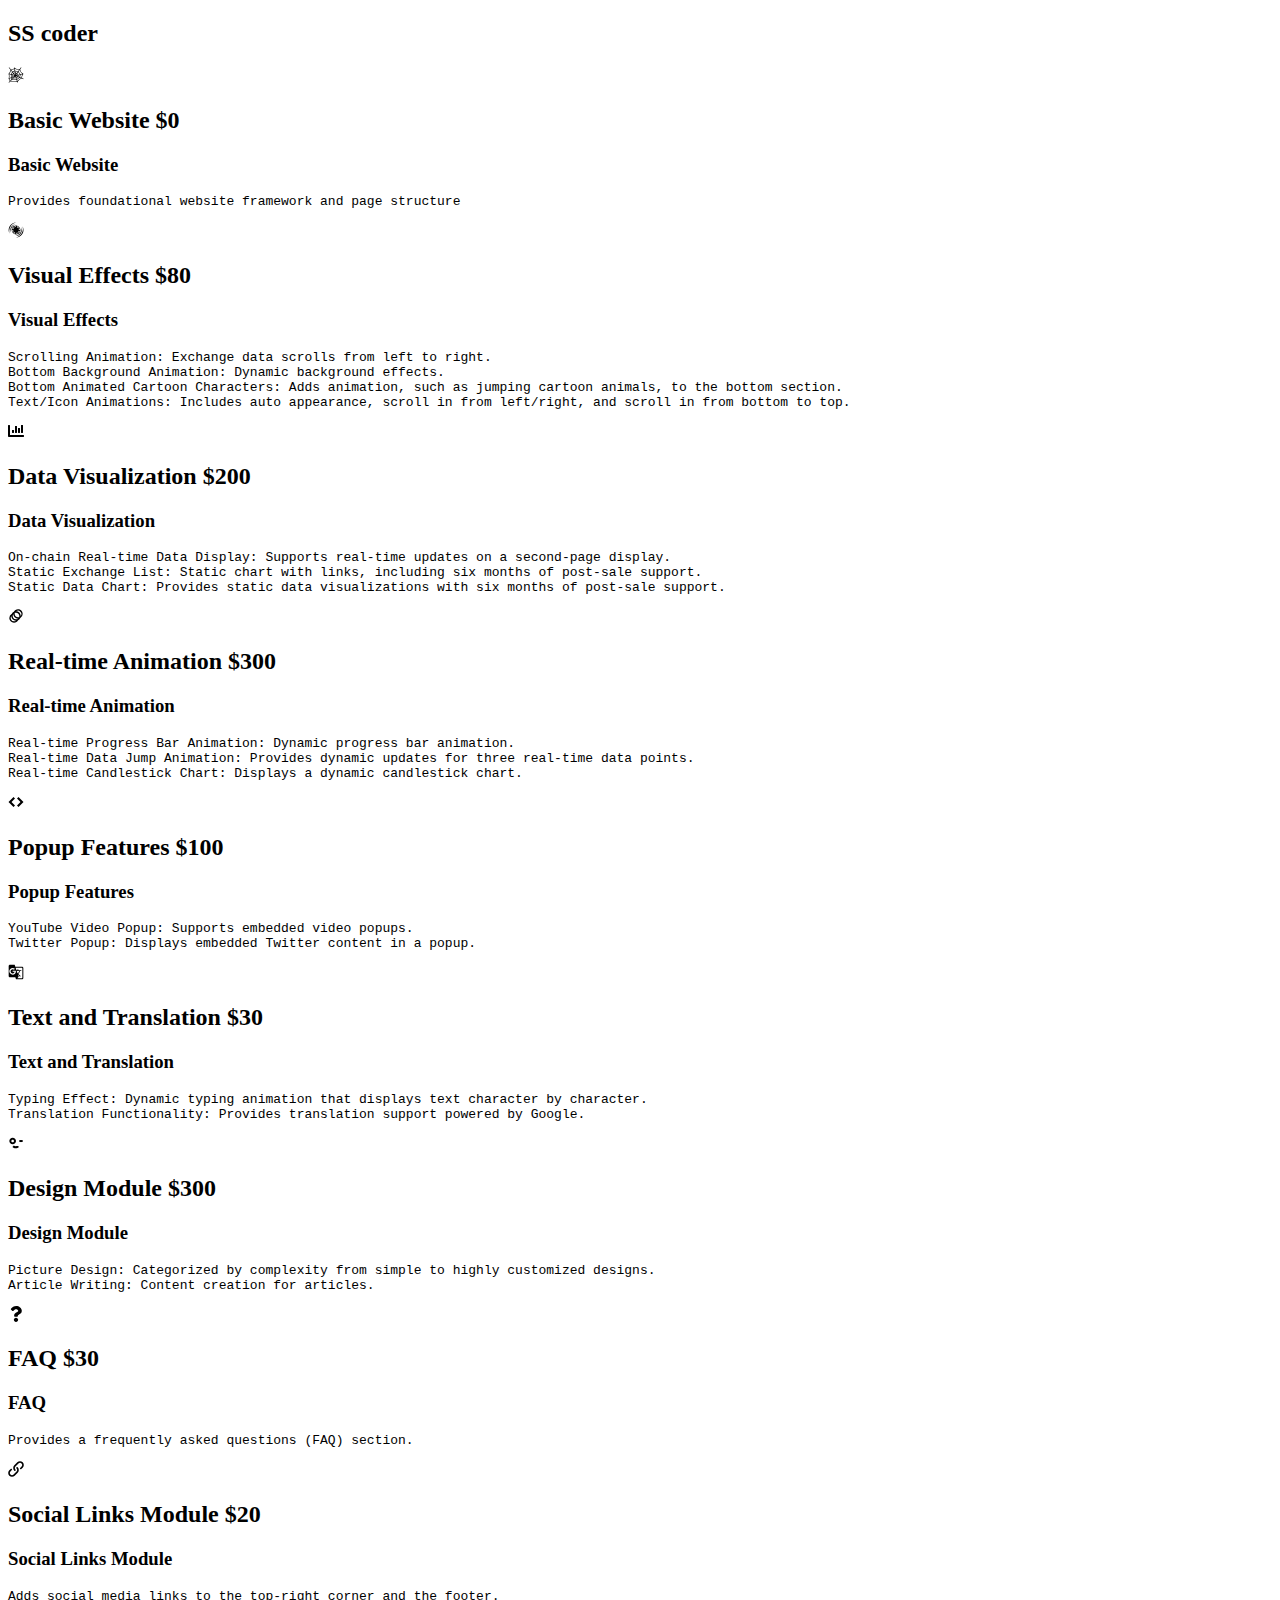
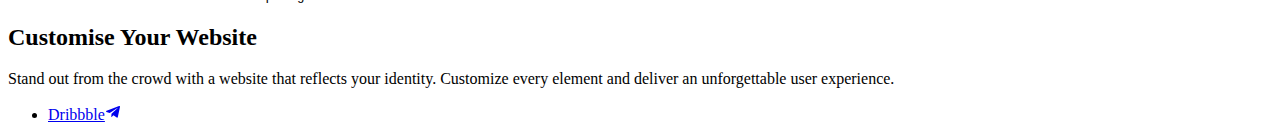
==== index.html @ bbbfd939 "init" ====
<!DOCTYPE html><html lang="en"><head><meta charSet="utf-8"/><meta name="viewport" content="width=device-width, initial-scale=1"/><link rel="stylesheet" href="/menu/_next/static/css/e404313b319418ff.css" data-precedence="next"/><link rel="preload" as="script" fetchPriority="low" href="/menu/_next/static/chunks/webpack-c5ab9641bbc4f0a0.js"/><script src="/menu/_next/static/chunks/4bd1b696-80bcaf75e1b4285e.js" async=""></script><script src="/menu/_next/static/chunks/517-466d349e07e9e8cb.js" async=""></script><script src="/menu/_next/static/chunks/main-app-0d70ec42350c0e73.js" async=""></script><title>my next</title><meta name="description" content="Generated by create next app"/><link rel="icon" href="/menu/favicon.ico" type="image/x-icon" sizes="16x16"/><script src="/menu/_next/static/chunks/polyfills-42372ed130431b0a.js" noModule=""></script></head><body class="__variable_b5da1c __variable_57cb2b antialiased"><div class=""><h2 class="flex p-4 text-white flex-row flex-nowrap items-center "><span class="flex-grow block border-t border-black" aria-hidden="true" role="presentation"></span><span class="flex-none block mx-4 px-4 py-2.5 text-xs leading-none font-medium uppercase  bg-black text-white">SS coder</span><span class="flex-grow block border-t border-black" aria-hidden="true" role="presentation"></span></h2><div><div class="container mx-auto"><a class="group w-64 relative mx-auto block sm:inline-block lh:inline-block sm:mx-8 my-8 h-64 sm:h-80 lg:h-96 sm:w-80 lg:w-96 text-black "><span class="absolute inset-0 border-2 border-dashed border-black"></span><div class="relative flex h-full transform items-end border-2 bg-white border-black transition-transform group-hover:-translate-x-2 group-hover:-translate-y-2"><div class="absolute p-4 !pt-0 transition-opacity group-hover:opacity-0 sm:p-6 lg:p-8"><svg stroke="currentColor" fill="currentColor" stroke-width="0" viewBox="0 0 512 512" class="size-10 sm:size-12" height="1em" width="1em" xmlns="http://www.w3.org/2000/svg"><path d="M20.45 18.484L77.59 90.588C74.865 139.18 53.842 176.38 25.2 210.62l-6.716-1.76v19.32l2.557.672c15.35 45.065 9.088 90.827 1.82 138.294l-4.376 2.047v20.63l9.18-4.294c6.516 10.707 13.658 27.047 19.06 41.33 4.283 11.33 7.474 20.984 9.253 26.535l-37.493 37.69v2.43h23.942l28.55-28.7c9.27-.363 41.77-1.473 82.7-.75 46.744.825 102.612 4.3 139.05 13.667l5.08 15.784h19.632l-7.43-23.088c35.94-41.51 71.912-80.525 131.734-102.34l51.774 20.486v-20.097l-42.983-17.008c-6.374-39.21 12.755-76.665 30.62-116.68l12.363-2.585v-19.092l-6.323 1.323-5.45-2.803C425.656 182.8 405.41 133.64 388.444 78.93l44.184-60.446h-23.15l-38.6 52.81c-58.273 1.254-112.475-2.463-154.446-37.79l-2.274-15.02h-18.9l2.838 18.75C170.96 66.224 140.532 85.188 93.512 80.59l-49.22-62.106H20.448zm199.917 41.004c40.608 26.304 88.498 30.894 136.754 30.63l-33.14 45.34c-36.588.396-69.856-3.034-95.845-24.638l-7.768-51.332zm-18.834.44l8.29 54.775c-17.815 18.616-37.294 30.18-67.995 26.854L108.752 99.82c38.593-.74 68.358-17.144 92.78-39.892zM374.857 97.52c15.536 46.967 37.05 92.69 84.55 122.722l-51.768 10.82-.816-.417c-37.27-19.145-50.445-51.64-61.935-88.83l-.716-2.315 30.683-41.98zm-280.74 13.918l34.393 43.398c-2.523 29.583-15.404 52.66-33.14 74.207L44.966 215.81c23.714-29.774 42.64-63.393 49.152-104.373zm137.848 24.69c23.936 13.694 51.05 17.4 78.404 17.948l-32.91 45.028c-15.058-6.364-26.137-17.753-38.57-30.325l-2.343-2.37-4.582-30.28zm-18.778.81l5.592 36.955c-11.176 7.5-24.436 12.15-39.046 15.492l-22.902-28.897c22.71-1.395 41.095-10.68 56.356-23.55zm117.38 21.173c9.746 29.155 23.146 58.017 50.58 78.49l-55.928 11.69c-12.997-11.182-19.977-24.734-27.156-39.89l-1.67-3.53 34.174-46.76zm-186.432 16.443l19.142 24.154-.078.71c-1.93 17.365-8.877 29.63-16.65 43.063l-31.536-8.28c13.212-17.356 23.94-36.828 29.12-59.647zm77.674 19.353l6.012 39.742c-3.617.69-7.056 1.875-10.25 3.48l-25.177-31.767c10.19-2.75 20.13-6.345 29.414-11.454zm19.36 3.043c7.355 6.578 15.52 12.722 25.152 17.39l-15.834 21.662c-1.176-.493-2.377-.94-3.607-1.318l-5.71-37.735zm-62.75 20.864l24.91 31.43c-1.593 2.197-2.96 4.566-4.08 7.07l-33.914-8.902c4.955-8.757 9.83-18.253 13.084-29.598zm105.525 4.082c5.12 10.415 11.104 21.095 19.653 30.913l-31.143 6.508c-1.58-4.496-3.943-8.624-6.937-12.21l18.427-25.212zM42.172 234.4l48.873 12.83c9.227 28.215 5.795 57.08 1.2 87.448L43.173 357.64c5.95-40.147 10.29-81.414-1-123.24zm416.142 5.162c-14.933 32.635-30.114 66.733-27.433 104.13l-43.74-17.307c-3.6-25.016 8.776-49.445 20.725-76.278l50.45-10.544zm-346.576 13.1l27.614 7.248.562 1.4c6.1 15.133 5.383 31.772 2.9 49.708l-30.318 14.185c3.214-23.512 4.976-47.812-.758-72.54zm273.295 2.217c-9.043 19.817-17.797 40.803-17.252 63.847l-36.587-14.477c-.004-13.148 1.395-22.84 9.12-33.92l4.98-7.144 39.74-8.307zm-224.36 10.628l35.237 9.252c.22 3.636.94 7.135 2.078 10.44l-35.27 16.503c1.05-11.9.927-24.048-2.044-36.195zm159.16 3c-4.625 9.433-6.38 18.89-6.948 28.498l-39.278-15.54c.266-1.125.47-2.273.64-3.43l45.585-9.528zm-54.796 29.662l36.504 14.443c-8.91 4.58-17.316 10.536-24.677 16.16-3.907 2.986-7.107 5.602-9.886 7.942l-10.102-31.397c3.04-2 5.786-4.408 8.162-7.148zm-58.12 3.484L169.26 339.51c-2.558-6.2-6.018-11.147-9.588-15.235l.088-.556 47.154-22.066zm17.73 8.672c3.377.94 6.93 1.455 10.607 1.455 1.35 0 2.686-.067 4.002-.2l10.473 32.54c-13.314-.16-37.613.076-61.693 3.01l36.61-36.804zm103.486 12.81l25.363 10.034c-29.4 14.92-50.376 35.896-69.252 57.2L273.2 356.05c3.554-3.174 8.73-7.63 15.01-12.427 11.42-8.727 26.208-17.7 35.685-19.627l4.238-.86zM141.635 332.2l1.517 1.525c5.848 5.875 9.973 10.303 11.223 20.75l-31.143 31.308c-.35-2.27-.738-4.63-1.2-7.142-2.01-10.95-4.448-22.942-9.325-32.904l28.928-13.535zm235.928 10.493l39.218 15.518c-49.423 22.5-82.915 56.684-113.45 91.47l-12.435-38.647c24.103-27.838 47.673-53.616 86.668-68.34zM95.577 353.75c3.002 6.837 6.222 18.17 8.076 28.266 1.582 8.61 2.5 16.08 2.98 20.45l-35.882 36.075c-1.68-4.98-3.777-10.96-6.55-18.29-5.374-14.216-11.993-30.012-19.61-42.64l50.986-23.86zm150.863 9.148c3.968-.006 6.814.03 9.35.065l10.396 32.3c-26.257-4.15-58.633-4.19-87.057-3.185-15.575.55-28.004 1.327-37.857 2.065l24.108-24.237.95-.23c23.746-5.79 59.86-6.746 80.11-6.778zm-42.192 47.39c24.924-.053 50.366 1.266 68.416 5.103l13.428 41.727c-38.708-8.23-88.984-10.977-132.086-11.738-27.222-.482-49.237-.188-63.87.173l30.8-30.963c7.765-.757 30.71-2.842 58.853-3.836 7.9-.28 16.15-.45 24.458-.467z"></path></svg><h2 class="mt-4 text-xl font-medium sm:text-2xl">Basic Website<span class="text-gray-600">  $0</span></h2></div><div class="absolute p-4 opacity-0 transition-opacity group-hover:opacity-100 sm:p-6 lg:p-8"><h3 class="mt-4 text-xl font-medium sm:text-2xl ">Basic Website</h3><pre class="mt-4 text-sm sm:text-base whitespace-pre-wrap break-words">Provides foundational website framework and page structure</pre></div></div></a><a class="group w-64 relative mx-auto block sm:inline-block lh:inline-block sm:mx-8 my-8 h-64 sm:h-80 lg:h-96 sm:w-80 lg:w-96 text-black "><span class="absolute inset-0 border-2 border-dashed border-black"></span><div class="relative flex h-full transform items-end border-2 bg-white border-black transition-transform group-hover:-translate-x-2 group-hover:-translate-y-2"><div class="absolute p-4 !pt-0 transition-opacity group-hover:opacity-0 sm:p-6 lg:p-8"><svg stroke="currentColor" fill="currentColor" stroke-width="0" viewBox="0 0 512 512" class="size-10 sm:size-12" height="1em" width="1em" xmlns="http://www.w3.org/2000/svg"><path d="M258.75 18.03C176.355 17.888 96.154 60.586 52 137.063 7.275 214.53 11.082 306.688 53.938 378.375 27.51 311.467 33.587 226.695 77 151.5 120.44 76.26 190.892 28.59 262.094 18.062c-1.115-.017-2.23-.03-3.344-.03zm-.156 53.44c-63.895-.113-126.072 33.005-160.313 92.31-34.678 60.068-31.754 131.505 1.47 187.095-20.477-51.88-15.75-117.61 17.906-175.906 33.676-58.33 88.272-95.29 143.47-103.47-.843-.013-1.69-.03-2.532-.03zm-1.313 43.468c-48.386.374-95.35 25.61-121.25 70.468-38.886 67.355-15.73 153.738 51.626 192.625 67.355 38.89 153.738 15.762 192.625-51.592 38.89-67.356 15.73-153.77-51.624-192.657-21.048-12.15-43.95-18.232-66.687-18.81-1.564-.04-3.128-.045-4.69-.032zm-.436 18.593l-.625 29.44c-15.292.162-30.354 4.083-43.75 11.436l-14.97-24.78c18.08-10.315 38.536-15.868 59.344-16.095zm205.437.126c26.47 66.922 20.403 151.74-23.03 226.97-43.388 75.15-113.728 122.802-184.844 133.405 83.465 1.224 165.112-41.574 209.813-119 44.736-77.486 40.95-169.677-1.94-241.374zm-170.936 4.5c9.56 2.71 18.96 6.612 27.97 11.813 9.376 5.413 17.753 11.882 25.092 19.155l-21.812 20.906c-5.592-5.576-11.993-10.52-19.156-14.655-6.183-3.57-12.61-6.36-19.157-8.375l7.064-28.844zm125.062 22.97c20.533 51.897 15.84 117.688-17.844 176.03-33.63 58.248-88.13 95.19-143.25 103.438 64.702.924 127.973-32.262 162.625-92.28 34.698-60.1 31.742-131.587-1.53-187.19zm-246.344 9.843L190 191.75c-4.933 5.196-9.353 11.053-13.094 17.53-4.047 7.01-7.04 14.326-9.094 21.782l-27.843-6.843c2.72-10.083 6.774-19.988 12.25-29.47 5.087-8.814 11.1-16.765 17.843-23.78zm195.25 25.843c9.967 18.082 15.25 38.456 15.25 59.125l-30.812-.657c-.06-14.86-3.695-29.505-10.563-42.655l26.125-15.813zM135.782 258.5l28.78.625c.59 15.018 4.828 29.734 12.344 42.78l-24.844 15.033c-10.23-17.795-15.84-37.938-16.28-58.438zm209.937 24.22l29.936 7.342c-2.7 9.24-6.53 18.317-11.562 27.032-5.41 9.37-11.86 17.76-19.125 25.094L323.686 320c5.165-5.343 9.773-11.398 13.657-18.125 3.574-6.19 6.36-12.6 8.375-19.156zm-151.376 41c4.927 4.53 10.43 8.575 16.47 12.06 7.007 4.048 14.325 7.074 21.78 9.126l-7.094 28.906c-9.744-2.717-19.324-6.67-28.5-11.968-8.816-5.09-16.764-11.1-23.78-17.844l21.124-20.28zm107.437 13.03l15.814 26.156c-17.787 9.875-37.806 15.163-58.156 15.375l.625-30.124c14.59-.475 28.914-4.378 41.718-11.406z"></path></svg><h2 class="mt-4 text-xl font-medium sm:text-2xl">Visual Effects<span class="text-gray-600">  $80</span></h2></div><div class="absolute p-4 opacity-0 transition-opacity group-hover:opacity-100 sm:p-6 lg:p-8"><h3 class="mt-4 text-xl font-medium sm:text-2xl ">Visual Effects</h3><pre class="mt-4 text-sm sm:text-base whitespace-pre-wrap break-words">Scrolling Animation: Exchange data scrolls from left to right.
Bottom Background Animation: Dynamic background effects.
Bottom Animated Cartoon Characters: Adds animation, such as jumping cartoon animals, to the bottom section.
Text/Icon Animations: Includes auto appearance, scroll in from left/right, and scroll in from bottom to top.</pre></div></div></a><a class="group w-64 relative mx-auto block sm:inline-block lh:inline-block sm:mx-8 my-8 h-64 sm:h-80 lg:h-96 sm:w-80 lg:w-96 text-black "><span class="absolute inset-0 border-2 border-dashed border-black"></span><div class="relative flex h-full transform items-end border-2 bg-white border-black transition-transform group-hover:-translate-x-2 group-hover:-translate-y-2"><div class="absolute p-4 !pt-0 transition-opacity group-hover:opacity-0 sm:p-6 lg:p-8"><svg stroke="currentColor" fill="currentColor" stroke-width="0" viewBox="0 0 512 512" class="size-10 sm:size-12" height="1em" width="1em" xmlns="http://www.w3.org/2000/svg"><path d="M332.8 320h38.4c6.4 0 12.8-6.4 12.8-12.8V172.8c0-6.4-6.4-12.8-12.8-12.8h-38.4c-6.4 0-12.8 6.4-12.8 12.8v134.4c0 6.4 6.4 12.8 12.8 12.8zm96 0h38.4c6.4 0 12.8-6.4 12.8-12.8V76.8c0-6.4-6.4-12.8-12.8-12.8h-38.4c-6.4 0-12.8 6.4-12.8 12.8v230.4c0 6.4 6.4 12.8 12.8 12.8zm-288 0h38.4c6.4 0 12.8-6.4 12.8-12.8v-70.4c0-6.4-6.4-12.8-12.8-12.8h-38.4c-6.4 0-12.8 6.4-12.8 12.8v70.4c0 6.4 6.4 12.8 12.8 12.8zm96 0h38.4c6.4 0 12.8-6.4 12.8-12.8V108.8c0-6.4-6.4-12.8-12.8-12.8h-38.4c-6.4 0-12.8 6.4-12.8 12.8v198.4c0 6.4 6.4 12.8 12.8 12.8zM496 384H64V80c0-8.84-7.16-16-16-16H16C7.16 64 0 71.16 0 80v336c0 17.67 14.33 32 32 32h464c8.84 0 16-7.16 16-16v-32c0-8.84-7.16-16-16-16z"></path></svg><h2 class="mt-4 text-xl font-medium sm:text-2xl">Data Visualization<span class="text-gray-600">  $200</span></h2></div><div class="absolute p-4 opacity-0 transition-opacity group-hover:opacity-100 sm:p-6 lg:p-8"><h3 class="mt-4 text-xl font-medium sm:text-2xl ">Data Visualization</h3><pre class="mt-4 text-sm sm:text-base whitespace-pre-wrap break-words">On-chain Real-time Data Display: Supports real-time updates on a second-page display.
Static Exchange List: Static chart with links, including six months of post-sale support.
Static Data Chart: Provides static data visualizations with six months of post-sale support.</pre></div></div></a><a class="group w-64 relative mx-auto block sm:inline-block lh:inline-block sm:mx-8 my-8 h-64 sm:h-80 lg:h-96 sm:w-80 lg:w-96 text-black "><span class="absolute inset-0 border-2 border-dashed border-black"></span><div class="relative flex h-full transform items-end border-2 bg-white border-black transition-transform group-hover:-translate-x-2 group-hover:-translate-y-2"><div class="absolute p-4 !pt-0 transition-opacity group-hover:opacity-0 sm:p-6 lg:p-8"><svg stroke="currentColor" fill="currentColor" stroke-width="0" viewBox="0 0 24 24" class="size-10 sm:size-12" height="1em" width="1em" xmlns="http://www.w3.org/2000/svg"><path fill="none" d="M0 0h24v24H0z"></path><path d="M15 2c-2.71 0-5.05 1.54-6.22 3.78a7.062 7.062 0 0 0-3 3A7.014 7.014 0 0 0 2 15c0 3.87 3.13 7 7 7 2.71 0 5.05-1.54 6.22-3.78a7.062 7.062 0 0 0 3-3A7.014 7.014 0 0 0 22 9c0-3.87-3.13-7-7-7zM9 20a5.002 5.002 0 0 1-4-8c0 3.87 3.13 7 7 7-.84.63-1.88 1-3 1zm3-3a5.002 5.002 0 0 1-4-8c0 3.86 3.13 6.99 7 7-.84.63-1.88 1-3 1zm4.7-3.3c-.53.19-1.1.3-1.7.3-2.76 0-5-2.24-5-5 0-.6.11-1.17.3-1.7.53-.19 1.1-.3 1.7-.3 2.76 0 5 2.24 5 5 0 .6-.11 1.17-.3 1.7zM19 12c0-3.86-3.13-6.99-7-7a5.002 5.002 0 0 1 7 7z"></path><path fill="none" d="M0 0h24v24H0zm0 0h24v24H0z"></path></svg><h2 class="mt-4 text-xl font-medium sm:text-2xl">Real-time Animation<span class="text-gray-600">  $300</span></h2></div><div class="absolute p-4 opacity-0 transition-opacity group-hover:opacity-100 sm:p-6 lg:p-8"><h3 class="mt-4 text-xl font-medium sm:text-2xl ">Real-time Animation</h3><pre class="mt-4 text-sm sm:text-base whitespace-pre-wrap break-words">Real-time Progress Bar Animation: Dynamic progress bar animation.
Real-time Data Jump Animation: Provides dynamic updates for three real-time data points.
Real-time Candlestick Chart: Displays a dynamic candlestick chart.</pre></div></div></a><a class="group w-64 relative mx-auto block sm:inline-block lh:inline-block sm:mx-8 my-8 h-64 sm:h-80 lg:h-96 sm:w-80 lg:w-96 text-black "><span class="absolute inset-0 border-2 border-dashed border-black"></span><div class="relative flex h-full transform items-end border-2 bg-white border-black transition-transform group-hover:-translate-x-2 group-hover:-translate-y-2"><div class="absolute p-4 !pt-0 transition-opacity group-hover:opacity-0 sm:p-6 lg:p-8"><svg stroke="currentColor" fill="currentColor" stroke-width="0" version="1.1" viewBox="0 0 16 16" class="size-10 sm:size-12" height="1em" width="1em" xmlns="http://www.w3.org/2000/svg"><path d="M9 11.5l1.5 1.5 5-5-5-5-1.5 1.5 3.5 3.5z"></path><path d="M7 4.5l-1.5-1.5-5 5 5 5 1.5-1.5-3.5-3.5z"></path></svg><h2 class="mt-4 text-xl font-medium sm:text-2xl">Popup Features<span class="text-gray-600">  $100</span></h2></div><div class="absolute p-4 opacity-0 transition-opacity group-hover:opacity-100 sm:p-6 lg:p-8"><h3 class="mt-4 text-xl font-medium sm:text-2xl ">Popup Features</h3><pre class="mt-4 text-sm sm:text-base whitespace-pre-wrap break-words">YouTube Video Popup: Supports embedded video popups.
Twitter Popup: Displays embedded Twitter content in a popup.</pre></div></div></a><a class="group w-64 relative mx-auto block sm:inline-block lh:inline-block sm:mx-8 my-8 h-64 sm:h-80 lg:h-96 sm:w-80 lg:w-96 text-black "><span class="absolute inset-0 border-2 border-dashed border-black"></span><div class="relative flex h-full transform items-end border-2 bg-white border-black transition-transform group-hover:-translate-x-2 group-hover:-translate-y-2"><div class="absolute p-4 !pt-0 transition-opacity group-hover:opacity-0 sm:p-6 lg:p-8"><svg stroke="currentColor" fill="currentColor" stroke-width="0" viewBox="0 0 24 24" class="size-10 sm:size-12" height="1em" width="1em" xmlns="http://www.w3.org/2000/svg"><path d="M21 4H11l-1-3H3c-1.1 0-2 .9-2 2v15c0 1.1.9 2 2 2h8l1 3h9c1.1 0 2-.9 2-2V6c0-1.1-.9-2-2-2zM7 16c-2.76 0-5-2.24-5-5s2.24-5 5-5c1.35 0 2.48.5 3.35 1.3L9.03 8.57c-.38-.36-1.04-.78-2.03-.78-1.74 0-3.15 1.44-3.15 3.21S5.26 14.21 7 14.21c2.01 0 2.84-1.44 2.92-2.41H7v-1.71h4.68c.07.31.12.61.12 1.02C11.8 13.97 9.89 16 7 16zm6.17-5.42h3.7c-.43 1.25-1.11 2.43-2.05 3.47-.31-.35-.6-.72-.86-1.1l-.79-2.37zm8.33 9.92c0 .55-.45 1-1 1H14l2-2.5-1.04-3.1 3.1 3.1.92-.92-3.3-3.25.02-.02c1.13-1.25 1.93-2.69 2.4-4.22H20v-1.3h-4.53V8h-1.29v1.29h-1.44L11.46 5.5h9.04c.55 0 1 .45 1 1v14z"></path><path fill="none" d="M0 0h24v24H0zm0 0h24v24H0z"></path></svg><h2 class="mt-4 text-xl font-medium sm:text-2xl">Text and Translation<span class="text-gray-600">  $30</span></h2></div><div class="absolute p-4 opacity-0 transition-opacity group-hover:opacity-100 sm:p-6 lg:p-8"><h3 class="mt-4 text-xl font-medium sm:text-2xl ">Text and Translation</h3><pre class="mt-4 text-sm sm:text-base whitespace-pre-wrap break-words">Typing Effect: Dynamic typing animation that displays text character by character.
Translation Functionality: Provides translation support powered by Google.</pre></div></div></a><a class="group w-64 relative mx-auto block sm:inline-block lh:inline-block sm:mx-8 my-8 h-64 sm:h-80 lg:h-96 sm:w-80 lg:w-96 text-black "><span class="absolute inset-0 border-2 border-dashed border-black"></span><div class="relative flex h-full transform items-end border-2 bg-white border-black transition-transform group-hover:-translate-x-2 group-hover:-translate-y-2"><div class="absolute p-4 !pt-0 transition-opacity group-hover:opacity-0 sm:p-6 lg:p-8"><svg stroke="currentColor" fill="none" stroke-width="0" viewBox="0 0 24 24" class="size-10 sm:size-12" height="1em" width="1em" xmlns="http://www.w3.org/2000/svg"><path fill-rule="evenodd" clip-rule="evenodd" d="M7 4.05444C4.23858 4.05444 2 6.29302 2 9.05444C2 11.8159 4.23858 14.0544 7 14.0544C9.76142 14.0544 12 11.8159 12 9.05444C12 6.29302 9.76142 4.05444 7 4.05444ZM5 9.05444C5 10.159 5.89543 11.0544 7 11.0544C8.10457 11.0544 9 10.159 9 9.05444C9 7.94987 8.10457 7.05444 7 7.05444C5.89543 7.05444 5 7.94987 5 9.05444Z" fill="currentColor"></path><path d="M22 10.5544H17V7.55444H22V10.5544Z" fill="currentColor"></path><path d="M11.5503 16.9457C12.6786 16.9457 13.6977 16.4786 14.4249 15.7272C14.4097 15.7429 14.3943 15.7585 14.3788 15.774L16.5001 17.8954C15.2334 19.1621 13.4834 19.9457 11.5503 19.9457C9.61734 19.9457 7.86734 19.1622 6.60059 17.8954L8.72191 15.7741C9.44576 16.498 10.4458 16.9457 11.5503 16.9457Z" fill="currentColor"></path></svg><h2 class="mt-4 text-xl font-medium sm:text-2xl">Design Module<span class="text-gray-600">  $300</span></h2></div><div class="absolute p-4 opacity-0 transition-opacity group-hover:opacity-100 sm:p-6 lg:p-8"><h3 class="mt-4 text-xl font-medium sm:text-2xl ">Design Module</h3><pre class="mt-4 text-sm sm:text-base whitespace-pre-wrap break-words">Picture Design: Categorized by complexity from simple to highly customized designs.
Article Writing: Content creation for articles.</pre></div></div></a><a class="group w-64 relative mx-auto block sm:inline-block lh:inline-block sm:mx-8 my-8 h-64 sm:h-80 lg:h-96 sm:w-80 lg:w-96 text-black "><span class="absolute inset-0 border-2 border-dashed border-black"></span><div class="relative flex h-full transform items-end border-2 bg-white border-black transition-transform group-hover:-translate-x-2 group-hover:-translate-y-2"><div class="absolute p-4 !pt-0 transition-opacity group-hover:opacity-0 sm:p-6 lg:p-8"><svg stroke="currentColor" fill="currentColor" stroke-width="0" viewBox="0 0 384 512" class="size-10 sm:size-12" height="1em" width="1em" xmlns="http://www.w3.org/2000/svg"><path d="M202.021 0C122.202 0 70.503 32.703 29.914 91.026c-7.363 10.58-5.093 25.086 5.178 32.874l43.138 32.709c10.373 7.865 25.132 6.026 33.253-4.148 25.049-31.381 43.63-49.449 82.757-49.449 30.764 0 68.816 19.799 68.816 49.631 0 22.552-18.617 34.134-48.993 51.164-35.423 19.86-82.299 44.576-82.299 106.405V320c0 13.255 10.745 24 24 24h72.471c13.255 0 24-10.745 24-24v-5.773c0-42.86 125.268-44.645 125.268-160.627C377.504 66.256 286.902 0 202.021 0zM192 373.459c-38.196 0-69.271 31.075-69.271 69.271 0 38.195 31.075 69.27 69.271 69.27s69.271-31.075 69.271-69.271-31.075-69.27-69.271-69.27z"></path></svg><h2 class="mt-4 text-xl font-medium sm:text-2xl">FAQ<span class="text-gray-600">  $30</span></h2></div><div class="absolute p-4 opacity-0 transition-opacity group-hover:opacity-100 sm:p-6 lg:p-8"><h3 class="mt-4 text-xl font-medium sm:text-2xl ">FAQ</h3><pre class="mt-4 text-sm sm:text-base whitespace-pre-wrap break-words">Provides a frequently asked questions (FAQ) section.</pre></div></div></a><a class="group w-64 relative mx-auto block sm:inline-block lh:inline-block sm:mx-8 my-8 h-64 sm:h-80 lg:h-96 sm:w-80 lg:w-96 text-black "><span class="absolute inset-0 border-2 border-dashed border-black"></span><div class="relative flex h-full transform items-end border-2 bg-white border-black transition-transform group-hover:-translate-x-2 group-hover:-translate-y-2"><div class="absolute p-4 !pt-0 transition-opacity group-hover:opacity-0 sm:p-6 lg:p-8"><svg stroke="currentColor" fill="currentColor" stroke-width="0" version="1.1" viewBox="0 0 16 16" class="size-10 sm:size-12" height="1em" width="1em" xmlns="http://www.w3.org/2000/svg"><path d="M6.879 9.934c-0.208 0-0.416-0.079-0.575-0.238-1.486-1.486-1.486-3.905 0-5.392l3-3c0.72-0.72 1.678-1.117 2.696-1.117s1.976 0.397 2.696 1.117c1.486 1.487 1.486 3.905 0 5.392l-1.371 1.371c-0.317 0.317-0.832 0.317-1.149 0s-0.317-0.832 0-1.149l1.371-1.371c0.853-0.853 0.853-2.241 0-3.094-0.413-0.413-0.963-0.641-1.547-0.641s-1.134 0.228-1.547 0.641l-3 3c-0.853 0.853-0.853 2.241 0 3.094 0.317 0.317 0.317 0.832 0 1.149-0.159 0.159-0.367 0.238-0.575 0.238z"></path><path d="M4 15.813c-1.018 0-1.976-0.397-2.696-1.117-1.486-1.486-1.486-3.905 0-5.392l1.371-1.371c0.317-0.317 0.832-0.317 1.149 0s0.317 0.832 0 1.149l-1.371 1.371c-0.853 0.853-0.853 2.241 0 3.094 0.413 0.413 0.962 0.641 1.547 0.641s1.134-0.228 1.547-0.641l3-3c0.853-0.853 0.853-2.241 0-3.094-0.317-0.317-0.317-0.832 0-1.149s0.832-0.317 1.149 0c1.486 1.486 1.486 3.905 0 5.392l-3 3c-0.72 0.72-1.678 1.117-2.696 1.117z"></path></svg><h2 class="mt-4 text-xl font-medium sm:text-2xl">Social Links Module<span class="text-gray-600">  $20</span></h2></div><div class="absolute p-4 opacity-0 transition-opacity group-hover:opacity-100 sm:p-6 lg:p-8"><h3 class="mt-4 text-xl font-medium sm:text-2xl ">Social Links Module</h3><pre class="mt-4 text-sm sm:text-base whitespace-pre-wrap break-words">Adds social media links to the top-right corner and the footer.</pre></div></div></a></div></div><footer class=""><div class="mx-auto max-w-screen-xl px-4 pb-8 pt-16 sm:px-6 lg:px-8 lg:pt-24 "><div class="text-center"><h2 class="text-3xl font-extrabold text-gray-800 sm:text-5xl">Customise Your Website</h2><p class="mx-auto mt-4 max-w-sm text-gray-600">Stand out from the crowd with a website that reflects your identity. Customize every element and deliver an unforgettable user experience.</p></div><div class="mt-16 border-t border-gray-100 pt-8 sm:flex sm:items-center sm:justify-between lg:mt-24"><ul class="flex flex-wrap justify-center gap-4 text-xs lg:justify-end"></ul><ul class="mt-8 flex justify-center gap-6 sm:mt-0 lg:justify-end"><li><a href="https://t.me/+bHF_jnFk8dU3Y2Y1" rel="noreferrer" target="_blank" class="text-gray-700 transition hover:opacity-75"><span class="sr-only">Dribbble</span><svg stroke="currentColor" fill="currentColor" stroke-width="0" viewBox="0 0 448 512" class="size-6" height="1em" width="1em" xmlns="http://www.w3.org/2000/svg"><path d="M446.7 98.6l-67.6 318.8c-5.1 22.5-18.4 28.1-37.3 17.5l-103-75.9-49.7 47.8c-5.5 5.5-10.1 10.1-20.7 10.1l7.4-104.9 190.9-172.5c8.3-7.4-1.8-11.5-12.9-4.1L117.8 284 16.2 252.2c-22.1-6.9-22.5-22.1 4.6-32.7L418.2 66.4c18.4-6.9 34.5 4.1 28.5 32.2z"></path></svg></a></li></ul></div></div></footer></div><script src="/menu/_next/static/chunks/webpack-c5ab9641bbc4f0a0.js" async=""></script><script>(self.__next_f=self.__next_f||[]).push([0])</script><script>self.__next_f.push([1,"2:\"$Sreact.fragment\"\n3:I[5244,[],\"\"]\n4:I[3866,[],\"\"]\n7:I[6213,[],\"OutletBoundary\"]\n9:I[6213,[],\"MetadataBoundary\"]\nb:I[6213,[],\"ViewportBoundary\"]\nd:I[4835,[],\"\"]\n1:HL[\"/menu/_next/static/css/e404313b319418ff.css\",\"style\"]\n5:T10ff,"])</script><script>self.__next_f.push([1,"M20.45 18.484L77.59 90.588C74.865 139.18 53.842 176.38 25.2 210.62l-6.716-1.76v19.32l2.557.672c15.35 45.065 9.088 90.827 1.82 138.294l-4.376 2.047v20.63l9.18-4.294c6.516 10.707 13.658 27.047 19.06 41.33 4.283 11.33 7.474 20.984 9.253 26.535l-37.493 37.69v2.43h23.942l28.55-28.7c9.27-.363 41.77-1.473 82.7-.75 46.744.825 102.612 4.3 139.05 13.667l5.08 15.784h19.632l-7.43-23.088c35.94-41.51 71.912-80.525 131.734-102.34l51.774 20.486v-20.097l-42.983-17.008c-6.374-39.21 12.755-76.665 30.62-116.68l12.363-2.585v-19.092l-6.323 1.323-5.45-2.803C425.656 182.8 405.41 133.64 388.444 78.93l44.184-60.446h-23.15l-38.6 52.81c-58.273 1.254-112.475-2.463-154.446-37.79l-2.274-15.02h-18.9l2.838 18.75C170.96 66.224 140.532 85.188 93.512 80.59l-49.22-62.106H20.448zm199.917 41.004c40.608 26.304 88.498 30.894 136.754 30.63l-33.14 45.34c-36.588.396-69.856-3.034-95.845-24.638l-7.768-51.332zm-18.834.44l8.29 54.775c-17.815 18.616-37.294 30.18-67.995 26.854L108.752 99.82c38.593-.74 68.358-17.144 92.78-39.892zM374.857 97.52c15.536 46.967 37.05 92.69 84.55 122.722l-51.768 10.82-.816-.417c-37.27-19.145-50.445-51.64-61.935-88.83l-.716-2.315 30.683-41.98zm-280.74 13.918l34.393 43.398c-2.523 29.583-15.404 52.66-33.14 74.207L44.966 215.81c23.714-29.774 42.64-63.393 49.152-104.373zm137.848 24.69c23.936 13.694 51.05 17.4 78.404 17.948l-32.91 45.028c-15.058-6.364-26.137-17.753-38.57-30.325l-2.343-2.37-4.582-30.28zm-18.778.81l5.592 36.955c-11.176 7.5-24.436 12.15-39.046 15.492l-22.902-28.897c22.71-1.395 41.095-10.68 56.356-23.55zm117.38 21.173c9.746 29.155 23.146 58.017 50.58 78.49l-55.928 11.69c-12.997-11.182-19.977-24.734-27.156-39.89l-1.67-3.53 34.174-46.76zm-186.432 16.443l19.142 24.154-.078.71c-1.93 17.365-8.877 29.63-16.65 43.063l-31.536-8.28c13.212-17.356 23.94-36.828 29.12-59.647zm77.674 19.353l6.012 39.742c-3.617.69-7.056 1.875-10.25 3.48l-25.177-31.767c10.19-2.75 20.13-6.345 29.414-11.454zm19.36 3.043c7.355 6.578 15.52 12.722 25.152 17.39l-15.834 21.662c-1.176-.493-2.377-.94-3.607-1.318l-5.71-37.735zm-62.75 20.864l24.91 31.43c-1.593 2.197-2.96 4.566-4.08 7.07l-33.914-8.902c4.955-8.757 9.83-18.253 13.084-29.598zm105.525 4.082c5.12 10.415 11.104 21.095 19.653 30.913l-31.143 6.508c-1.58-4.496-3.943-8.624-6.937-12.21l18.427-25.212zM42.172 234.4l48.873 12.83c9.227 28.215 5.795 57.08 1.2 87.448L43.173 357.64c5.95-40.147 10.29-81.414-1-123.24zm416.142 5.162c-14.933 32.635-30.114 66.733-27.433 104.13l-43.74-17.307c-3.6-25.016 8.776-49.445 20.725-76.278l50.45-10.544zm-346.576 13.1l27.614 7.248.562 1.4c6.1 15.133 5.383 31.772 2.9 49.708l-30.318 14.185c3.214-23.512 4.976-47.812-.758-72.54zm273.295 2.217c-9.043 19.817-17.797 40.803-17.252 63.847l-36.587-14.477c-.004-13.148 1.395-22.84 9.12-33.92l4.98-7.144 39.74-8.307zm-224.36 10.628l35.237 9.252c.22 3.636.94 7.135 2.078 10.44l-35.27 16.503c1.05-11.9.927-24.048-2.044-36.195zm159.16 3c-4.625 9.433-6.38 18.89-6.948 28.498l-39.278-15.54c.266-1.125.47-2.273.64-3.43l45.585-9.528zm-54.796 29.662l36.504 14.443c-8.91 4.58-17.316 10.536-24.677 16.16-3.907 2.986-7.107 5.602-9.886 7.942l-10.102-31.397c3.04-2 5.786-4.408 8.162-7.148zm-58.12 3.484L169.26 339.51c-2.558-6.2-6.018-11.147-9.588-15.235l.088-.556 47.154-22.066zm17.73 8.672c3.377.94 6.93 1.455 10.607 1.455 1.35 0 2.686-.067 4.002-.2l10.473 32.54c-13.314-.16-37.613.076-61.693 3.01l36.61-36.804zm103.486 12.81l25.363 10.034c-29.4 14.92-50.376 35.896-69.252 57.2L273.2 356.05c3.554-3.174 8.73-7.63 15.01-12.427 11.42-8.727 26.208-17.7 35.685-19.627l4.238-.86zM141.635 332.2l1.517 1.525c5.848 5.875 9.973 10.303 11.223 20.75l-31.143 31.308c-.35-2.27-.738-4.63-1.2-7.142-2.01-10.95-4.448-22.942-9.325-32.904l28.928-13.535zm235.928 10.493l39.218 15.518c-49.423 22.5-82.915 56.684-113.45 91.47l-12.435-38.647c24.103-27.838 47.673-53.616 86.668-68.34zM95.577 353.75c3.002 6.837 6.222 18.17 8.076 28.266 1.582 8.61 2.5 16.08 2.98 20.45l-35.882 36.075c-1.68-4.98-3.777-10.96-6.55-18.29-5.374-14.216-11.993-30.012-19.61-42.64l50.986-23.86zm150.863 9.148c3.968-.006 6.814.03 9.35.065l10.396 32.3c-26.257-4.15-58.633-4.19-87.057-3.185-15.575.55-28.004 1.327-37.857 2.065l24.108-24.237.95-.23c23.746-5.79 59.86-6.746 80.11-6.778zm-42.192 47.39c24.924-.053 50.366 1.266 68.416 5.103l13.428 41.727c-38.708-8.23-88.984-10.977-132.086-11.738-27.222-.482-49.237-.188-63.87.173l30.8-30.963c7.765-.757 30.71-2.842 58.853-3.836 7.9-.28 16.15-.45 24.458-.467z"])</script><script>self.__next_f.push([1,"6:T8c7,"])</script><script>self.__next_f.push([1,"M258.75 18.03C176.355 17.888 96.154 60.586 52 137.063 7.275 214.53 11.082 306.688 53.938 378.375 27.51 311.467 33.587 226.695 77 151.5 120.44 76.26 190.892 28.59 262.094 18.062c-1.115-.017-2.23-.03-3.344-.03zm-.156 53.44c-63.895-.113-126.072 33.005-160.313 92.31-34.678 60.068-31.754 131.505 1.47 187.095-20.477-51.88-15.75-117.61 17.906-175.906 33.676-58.33 88.272-95.29 143.47-103.47-.843-.013-1.69-.03-2.532-.03zm-1.313 43.468c-48.386.374-95.35 25.61-121.25 70.468-38.886 67.355-15.73 153.738 51.626 192.625 67.355 38.89 153.738 15.762 192.625-51.592 38.89-67.356 15.73-153.77-51.624-192.657-21.048-12.15-43.95-18.232-66.687-18.81-1.564-.04-3.128-.045-4.69-.032zm-.436 18.593l-.625 29.44c-15.292.162-30.354 4.083-43.75 11.436l-14.97-24.78c18.08-10.315 38.536-15.868 59.344-16.095zm205.437.126c26.47 66.922 20.403 151.74-23.03 226.97-43.388 75.15-113.728 122.802-184.844 133.405 83.465 1.224 165.112-41.574 209.813-119 44.736-77.486 40.95-169.677-1.94-241.374zm-170.936 4.5c9.56 2.71 18.96 6.612 27.97 11.813 9.376 5.413 17.753 11.882 25.092 19.155l-21.812 20.906c-5.592-5.576-11.993-10.52-19.156-14.655-6.183-3.57-12.61-6.36-19.157-8.375l7.064-28.844zm125.062 22.97c20.533 51.897 15.84 117.688-17.844 176.03-33.63 58.248-88.13 95.19-143.25 103.438 64.702.924 127.973-32.262 162.625-92.28 34.698-60.1 31.742-131.587-1.53-187.19zm-246.344 9.843L190 191.75c-4.933 5.196-9.353 11.053-13.094 17.53-4.047 7.01-7.04 14.326-9.094 21.782l-27.843-6.843c2.72-10.083 6.774-19.988 12.25-29.47 5.087-8.814 11.1-16.765 17.843-23.78zm195.25 25.843c9.967 18.082 15.25 38.456 15.25 59.125l-30.812-.657c-.06-14.86-3.695-29.505-10.563-42.655l26.125-15.813zM135.782 258.5l28.78.625c.59 15.018 4.828 29.734 12.344 42.78l-24.844 15.033c-10.23-17.795-15.84-37.938-16.28-58.438zm209.937 24.22l29.936 7.342c-2.7 9.24-6.53 18.317-11.562 27.032-5.41 9.37-11.86 17.76-19.125 25.094L323.686 320c5.165-5.343 9.773-11.398 13.657-18.125 3.574-6.19 6.36-12.6 8.375-19.156zm-151.376 41c4.927 4.53 10.43 8.575 16.47 12.06 7.007 4.048 14.325 7.074 21.78 9.126l-7.094 28.906c-9.744-2.717-19.324-6.67-28.5-11.968-8.816-5.09-16.764-11.1-23.78-17.844l21.124-20.28zm107.437 13.03l15.814 26.156c-17.787 9.875-37.806 15.163-58.156 15.375l.625-30.124c14.59-.475 28.914-4.378 41.718-11.406z"])</script><script>self.__next_f.push([1,"0:{\"P\":null,\"b\":\"Wi9Qh98ckeHN66FOnEYts\",\"p\":\"/menu\",\"c\":[\"\",\"\"],\"i\":false,\"f\":[[[\"\",{\"children\":[\"__PAGE__\",{}]},\"$undefined\",\"$undefined\",true],[\"\",[\"$\",\"$2\",\"c\",{\"children\":[[[\"$\",\"link\",\"0\",{\"rel\":\"stylesheet\",\"href\":\"/menu/_next/static/css/e404313b319418ff.css\",\"precedence\":\"next\",\"crossOrigin\":\"$undefined\",\"nonce\":\"$undefined\"}]],[\"$\",\"html\",null,{\"lang\":\"en\",\"children\":[\"$\",\"body\",null,{\"className\":\"__variable_b5da1c __variable_57cb2b antialiased\",\"children\":[\"$\",\"$L3\",null,{\"parallelRouterKey\":\"children\",\"segmentPath\":[\"children\"],\"error\":\"$undefined\",\"errorStyles\":\"$undefined\",\"errorScripts\":\"$undefined\",\"template\":[\"$\",\"$L4\",null,{}],\"templateStyles\":\"$undefined\",\"templateScripts\":\"$undefined\",\"notFound\":[[\"$\",\"title\",null,{\"children\":\"404: This page could not be found.\"}],[\"$\",\"div\",null,{\"style\":{\"fontFamily\":\"system-ui,\\\"Segoe UI\\\",Roboto,Helvetica,Arial,sans-serif,\\\"Apple Color Emoji\\\",\\\"Segoe UI Emoji\\\"\",\"height\":\"100vh\",\"textAlign\":\"center\",\"display\":\"flex\",\"flexDirection\":\"column\",\"alignItems\":\"center\",\"justifyContent\":\"center\"},\"children\":[\"$\",\"div\",null,{\"children\":[[\"$\",\"style\",null,{\"dangerouslySetInnerHTML\":{\"__html\":\"body{color:#000;background:#fff;margin:0}.next-error-h1{border-right:1px solid rgba(0,0,0,.3)}@media (prefers-color-scheme:dark){body{color:#fff;background:#000}.next-error-h1{border-right:1px solid rgba(255,255,255,.3)}}\"}}],[\"$\",\"h1\",null,{\"className\":\"next-error-h1\",\"style\":{\"display\":\"inline-block\",\"margin\":\"0 20px 0 0\",\"padding\":\"0 23px 0 0\",\"fontSize\":24,\"fontWeight\":500,\"verticalAlign\":\"top\",\"lineHeight\":\"49px\"},\"children\":\"404\"}],[\"$\",\"div\",null,{\"style\":{\"display\":\"inline-block\"},\"children\":[\"$\",\"h2\",null,{\"style\":{\"fontSize\":14,\"fontWeight\":400,\"lineHeight\":\"49px\",\"margin\":0},\"children\":\"This page could not be found.\"}]}]]}]}]],\"notFoundStyles\":[]}]}]}]]}],{\"children\":[\"__PAGE__\",[\"$\",\"$2\",\"c\",{\"children\":[[\"$\",\"div\",null,{\"className\":\"\",\"children\":[[\"$\",\"h2\",null,{\"className\":\"flex p-4 text-white flex-row flex-nowrap items-center \",\"children\":[[\"$\",\"span\",null,{\"className\":\"flex-grow block border-t border-black\",\"aria-hidden\":\"true\",\"role\":\"presentation\"}],[\"$\",\"span\",null,{\"className\":\"flex-none block mx-4 px-4 py-2.5 text-xs leading-none font-medium uppercase  bg-black text-white\",\"children\":\"SS coder\"}],[\"$\",\"span\",null,{\"className\":\"flex-grow block border-t border-black\",\"aria-hidden\":\"true\",\"role\":\"presentation\"}]]}],[\"$\",\"div\",null,{\"children\":[\"$\",\"div\",null,{\"className\":\"container mx-auto\",\"children\":[[\"$\",\"a\",null,{\"className\":\"group w-64 relative mx-auto block sm:inline-block lh:inline-block sm:mx-8 my-8 h-64 sm:h-80 lg:h-96 sm:w-80 lg:w-96 text-black \",\"children\":[[\"$\",\"span\",null,{\"className\":\"absolute inset-0 border-2 border-dashed border-black\"}],[\"$\",\"div\",null,{\"className\":\"relative flex h-full transform items-end border-2 bg-white border-black transition-transform group-hover:-translate-x-2 group-hover:-translate-y-2\",\"children\":[[\"$\",\"div\",null,{\"className\":\"absolute p-4 !pt-0 transition-opacity group-hover:opacity-0 sm:p-6 lg:p-8\",\"children\":[[\"$\",\"svg\",null,{\"stroke\":\"currentColor\",\"fill\":\"currentColor\",\"strokeWidth\":\"0\",\"viewBox\":\"0 0 512 512\",\"className\":\"size-10 sm:size-12\",\"children\":[\"$undefined\",[[\"$\",\"path\",\"0\",{\"d\":\"$5\",\"children\":[]}]]],\"style\":{\"color\":\"$undefined\"},\"height\":\"1em\",\"width\":\"1em\",\"xmlns\":\"http://www.w3.org/2000/svg\"}],[\"$\",\"h2\",null,{\"className\":\"mt-4 text-xl font-medium sm:text-2xl\",\"children\":[\"Basic Website\",[\"$\",\"span\",null,{\"className\":\"text-gray-600\",\"children\":\"  $0\"}]]}]]}],[\"$\",\"div\",null,{\"className\":\"absolute p-4 opacity-0 transition-opacity group-hover:opacity-100 sm:p-6 lg:p-8\",\"children\":[[\"$\",\"h3\",null,{\"className\":\"mt-4 text-xl font-medium sm:text-2xl \",\"children\":\"Basic Website\"}],[\"$\",\"pre\",null,{\"className\":\"mt-4 text-sm sm:text-base whitespace-pre-wrap break-words\",\"children\":\"Provides foundational website framework and page structure\"}]]}]]}]]}],[\"$\",\"a\",null,{\"className\":\"group w-64 relative mx-auto block sm:inline-block lh:inline-block sm:mx-8 my-8 h-64 sm:h-80 lg:h-96 sm:w-80 lg:w-96 text-black \",\"children\":[[\"$\",\"span\",null,{\"className\":\"absolute inset-0 border-2 border-dashed border-black\"}],[\"$\",\"div\",null,{\"className\":\"relative flex h-full transform items-end border-2 bg-white border-black transition-transform group-hover:-translate-x-2 group-hover:-translate-y-2\",\"children\":[[\"$\",\"div\",null,{\"className\":\"absolute p-4 !pt-0 transition-opacity group-hover:opacity-0 sm:p-6 lg:p-8\",\"children\":[[\"$\",\"svg\",null,{\"stroke\":\"currentColor\",\"fill\":\"currentColor\",\"strokeWidth\":\"0\",\"viewBox\":\"0 0 512 512\",\"className\":\"size-10 sm:size-12\",\"children\":[\"$undefined\",[[\"$\",\"path\",\"0\",{\"d\":\"$6\",\"children\":[]}]]],\"style\":{\"color\":\"$undefined\"},\"height\":\"1em\",\"width\":\"1em\",\"xmlns\":\"http://www.w3.org/2000/svg\"}],[\"$\",\"h2\",null,{\"className\":\"mt-4 text-xl font-medium sm:text-2xl\",\"children\":[\"Visual Effects\",[\"$\",\"span\",null,{\"className\":\"text-gray-600\",\"children\":\"  $80\"}]]}]]}],[\"$\",\"div\",null,{\"className\":\"absolute p-4 opacity-0 transition-opacity group-hover:opacity-100 sm:p-6 lg:p-8\",\"children\":[[\"$\",\"h3\",null,{\"className\":\"mt-4 text-xl font-medium sm:text-2xl \",\"children\":\"Visual Effects\"}],[\"$\",\"pre\",null,{\"className\":\"mt-4 text-sm sm:text-base whitespace-pre-wrap break-words\",\"children\":\"Scrolling Animation: Exchange data scrolls from left to right.\\nBottom Background Animation: Dynamic background effects.\\nBottom Animated Cartoon Characters: Adds animation, such as jumping cartoon animals, to the bottom section.\\nText/Icon Animations: Includes auto appearance, scroll in from left/right, and scroll in from bottom to top.\"}]]}]]}]]}],[\"$\",\"a\",null,{\"className\":\"group w-64 relative mx-auto block sm:inline-block lh:inline-block sm:mx-8 my-8 h-64 sm:h-80 lg:h-96 sm:w-80 lg:w-96 text-black \",\"children\":[[\"$\",\"span\",null,{\"className\":\"absolute inset-0 border-2 border-dashed border-black\"}],[\"$\",\"div\",null,{\"className\":\"relative flex h-full transform items-end border-2 bg-white border-black transition-transform group-hover:-translate-x-2 group-hover:-translate-y-2\",\"children\":[[\"$\",\"div\",null,{\"className\":\"absolute p-4 !pt-0 transition-opacity group-hover:opacity-0 sm:p-6 lg:p-8\",\"children\":[[\"$\",\"svg\",null,{\"stroke\":\"currentColor\",\"fill\":\"currentColor\",\"strokeWidth\":\"0\",\"viewBox\":\"0 0 512 512\",\"className\":\"size-10 sm:size-12\",\"children\":[\"$undefined\",[[\"$\",\"path\",\"0\",{\"d\":\"M332.8 320h38.4c6.4 0 12.8-6.4 12.8-12.8V172.8c0-6.4-6.4-12.8-12.8-12.8h-38.4c-6.4 0-12.8 6.4-12.8 12.8v134.4c0 6.4 6.4 12.8 12.8 12.8zm96 0h38.4c6.4 0 12.8-6.4 12.8-12.8V76.8c0-6.4-6.4-12.8-12.8-12.8h-38.4c-6.4 0-12.8 6.4-12.8 12.8v230.4c0 6.4 6.4 12.8 12.8 12.8zm-288 0h38.4c6.4 0 12.8-6.4 12.8-12.8v-70.4c0-6.4-6.4-12.8-12.8-12.8h-38.4c-6.4 0-12.8 6.4-12.8 12.8v70.4c0 6.4 6.4 12.8 12.8 12.8zm96 0h38.4c6.4 0 12.8-6.4 12.8-12.8V108.8c0-6.4-6.4-12.8-12.8-12.8h-38.4c-6.4 0-12.8 6.4-12.8 12.8v198.4c0 6.4 6.4 12.8 12.8 12.8zM496 384H64V80c0-8.84-7.16-16-16-16H16C7.16 64 0 71.16 0 80v336c0 17.67 14.33 32 32 32h464c8.84 0 16-7.16 16-16v-32c0-8.84-7.16-16-16-16z\",\"children\":[]}]]],\"style\":{\"color\":\"$undefined\"},\"height\":\"1em\",\"width\":\"1em\",\"xmlns\":\"http://www.w3.org/2000/svg\"}],[\"$\",\"h2\",null,{\"className\":\"mt-4 text-xl font-medium sm:text-2xl\",\"children\":[\"Data Visualization\",[\"$\",\"span\",null,{\"className\":\"text-gray-600\",\"children\":\"  $200\"}]]}]]}],[\"$\",\"div\",null,{\"className\":\"absolute p-4 opacity-0 transition-opacity group-hover:opacity-100 sm:p-6 lg:p-8\",\"children\":[[\"$\",\"h3\",null,{\"className\":\"mt-4 text-xl font-medium sm:text-2xl \",\"children\":\"Data Visualization\"}],[\"$\",\"pre\",null,{\"className\":\"mt-4 text-sm sm:text-base whitespace-pre-wrap break-words\",\"children\":\"On-chain Real-time Data Display: Supports real-time updates on a second-page display.\\nStatic Exchange List: Static chart with links, including six months of post-sale support.\\nStatic Data Chart: Provides static data visualizations with six months of post-sale support.\"}]]}]]}]]}],[\"$\",\"a\",null,{\"className\":\"group w-64 relative mx-auto block sm:inline-block lh:inline-block sm:mx-8 my-8 h-64 sm:h-80 lg:h-96 sm:w-80 lg:w-96 text-black \",\"children\":[[\"$\",\"span\",null,{\"className\":\"absolute inset-0 border-2 border-dashed border-black\"}],[\"$\",\"div\",null,{\"className\":\"relative flex h-full transform items-end border-2 bg-white border-black transition-transform group-hover:-translate-x-2 group-hover:-translate-y-2\",\"children\":[[\"$\",\"div\",null,{\"className\":\"absolute p-4 !pt-0 transition-opacity group-hover:opacity-0 sm:p-6 lg:p-8\",\"children\":[[\"$\",\"svg\",null,{\"stroke\":\"currentColor\",\"fill\":\"currentColor\",\"strokeWidth\":\"0\",\"viewBox\":\"0 0 24 24\",\"className\":\"size-10 sm:size-12\",\"children\":[\"$undefined\",[[\"$\",\"path\",\"0\",{\"fill\":\"none\",\"d\":\"M0 0h24v24H0z\",\"children\":[]}],[\"$\",\"path\",\"1\",{\"d\":\"M15 2c-2.71 0-5.05 1.54-6.22 3.78a7.062 7.062 0 0 0-3 3A7.014 7.014 0 0 0 2 15c0 3.87 3.13 7 7 7 2.71 0 5.05-1.54 6.22-3.78a7.062 7.062 0 0 0 3-3A7.014 7.014 0 0 0 22 9c0-3.87-3.13-7-7-7zM9 20a5.002 5.002 0 0 1-4-8c0 3.87 3.13 7 7 7-.84.63-1.88 1-3 1zm3-3a5.002 5.002 0 0 1-4-8c0 3.86 3.13 6.99 7 7-.84.63-1.88 1-3 1zm4.7-3.3c-.53.19-1.1.3-1.7.3-2.76 0-5-2.24-5-5 0-.6.11-1.17.3-1.7.53-.19 1.1-.3 1.7-.3 2.76 0 5 2.24 5 5 0 .6-.11 1.17-.3 1.7zM19 12c0-3.86-3.13-6.99-7-7a5.002 5.002 0 0 1 7 7z\",\"children\":[]}],[\"$\",\"path\",\"2\",{\"fill\":\"none\",\"d\":\"M0 0h24v24H0zm0 0h24v24H0z\",\"children\":[]}]]],\"style\":{\"color\":\"$undefined\"},\"height\":\"1em\",\"width\":\"1em\",\"xmlns\":\"http://www.w3.org/2000/svg\"}],[\"$\",\"h2\",null,{\"className\":\"mt-4 text-xl font-medium sm:text-2xl\",\"children\":[\"Real-time Animation\",[\"$\",\"span\",null,{\"className\":\"text-gray-600\",\"children\":\"  $300\"}]]}]]}],[\"$\",\"div\",null,{\"className\":\"absolute p-4 opacity-0 transition-opacity group-hover:opacity-100 sm:p-6 lg:p-8\",\"children\":[[\"$\",\"h3\",null,{\"className\":\"mt-4 text-xl font-medium sm:text-2xl \",\"children\":\"Real-time Animation\"}],[\"$\",\"pre\",null,{\"className\":\"mt-4 text-sm sm:text-base whitespace-pre-wrap break-words\",\"children\":\"Real-time Progress Bar Animation: Dynamic progress bar animation.\\nReal-time Data Jump Animation: Provides dynamic updates for three real-time data points.\\nReal-time Candlestick Chart: Displays a dynamic candlestick chart.\"}]]}]]}]]}],[\"$\",\"a\",null,{\"className\":\"group w-64 relative mx-auto block sm:inline-block lh:inline-block sm:mx-8 my-8 h-64 sm:h-80 lg:h-96 sm:w-80 lg:w-96 text-black \",\"children\":[[\"$\",\"span\",null,{\"className\":\"absolute inset-0 border-2 border-dashed border-black\"}],[\"$\",\"div\",null,{\"className\":\"relative flex h-full transform items-end border-2 bg-white border-black transition-transform group-hover:-translate-x-2 group-hover:-translate-y-2\",\"children\":[[\"$\",\"div\",null,{\"className\":\"absolute p-4 !pt-0 transition-opacity group-hover:opacity-0 sm:p-6 lg:p-8\",\"children\":[[\"$\",\"svg\",null,{\"stroke\":\"currentColor\",\"fill\":\"currentColor\",\"strokeWidth\":\"0\",\"version\":\"1.1\",\"viewBox\":\"0 0 16 16\",\"className\":\"size-10 sm:size-12\",\"children\":[\"$undefined\",[[\"$\",\"path\",\"0\",{\"d\":\"M9 11.5l1.5 1.5 5-5-5-5-1.5 1.5 3.5 3.5z\",\"children\":[]}],[\"$\",\"path\",\"1\",{\"d\":\"M7 4.5l-1.5-1.5-5 5 5 5 1.5-1.5-3.5-3.5z\",\"children\":[]}]]],\"style\":{\"color\":\"$undefined\"},\"height\":\"1em\",\"width\":\"1em\",\"xmlns\":\"http://www.w3.org/2000/svg\"}],[\"$\",\"h2\",null,{\"className\":\"mt-4 text-xl font-medium sm:text-2xl\",\"children\":[\"Popup Features\",[\"$\",\"span\",null,{\"className\":\"text-gray-600\",\"children\":\"  $100\"}]]}]]}],[\"$\",\"div\",null,{\"className\":\"absolute p-4 opacity-0 transition-opacity group-hover:opacity-100 sm:p-6 lg:p-8\",\"children\":[[\"$\",\"h3\",null,{\"className\":\"mt-4 text-xl font-medium sm:text-2xl \",\"children\":\"Popup Features\"}],[\"$\",\"pre\",null,{\"className\":\"mt-4 text-sm sm:text-base whitespace-pre-wrap break-words\",\"children\":\"YouTube Video Popup: Supports embedded video popups.\\nTwitter Popup: Displays embedded Twitter content in a popup.\"}]]}]]}]]}],[\"$\",\"a\",null,{\"className\":\"group w-64 relative mx-auto block sm:inline-block lh:inline-block sm:mx-8 my-8 h-64 sm:h-80 lg:h-96 sm:w-80 lg:w-96 text-black \",\"children\":[[\"$\",\"span\",null,{\"className\":\"absolute inset-0 border-2 border-dashed border-black\"}],[\"$\",\"div\",null,{\"className\":\"relative flex h-full transform items-end border-2 bg-white border-black transition-transform group-hover:-translate-x-2 group-hover:-translate-y-2\",\"children\":[[\"$\",\"div\",null,{\"className\":\"absolute p-4 !pt-0 transition-opacity group-hover:opacity-0 sm:p-6 lg:p-8\",\"children\":[[\"$\",\"svg\",null,{\"stroke\":\"currentColor\",\"fill\":\"currentColor\",\"strokeWidth\":\"0\",\"viewBox\":\"0 0 24 24\",\"className\":\"size-10 sm:size-12\",\"children\":[\"$undefined\",[[\"$\",\"path\",\"0\",{\"d\":\"M21 4H11l-1-3H3c-1.1 0-2 .9-2 2v15c0 1.1.9 2 2 2h8l1 3h9c1.1 0 2-.9 2-2V6c0-1.1-.9-2-2-2zM7 16c-2.76 0-5-2.24-5-5s2.24-5 5-5c1.35 0 2.48.5 3.35 1.3L9.03 8.57c-.38-.36-1.04-.78-2.03-.78-1.74 0-3.15 1.44-3.15 3.21S5.26 14.21 7 14.21c2.01 0 2.84-1.44 2.92-2.41H7v-1.71h4.68c.07.31.12.61.12 1.02C11.8 13.97 9.89 16 7 16zm6.17-5.42h3.7c-.43 1.25-1.11 2.43-2.05 3.47-.31-.35-.6-.72-.86-1.1l-.79-2.37zm8.33 9.92c0 .55-.45 1-1 1H14l2-2.5-1.04-3.1 3.1 3.1.92-.92-3.3-3.25.02-.02c1.13-1.25 1.93-2.69 2.4-4.22H20v-1.3h-4.53V8h-1.29v1.29h-1.44L11.46 5.5h9.04c.55 0 1 .45 1 1v14z\",\"children\":[]}],[\"$\",\"path\",\"1\",{\"fill\":\"none\",\"d\":\"M0 0h24v24H0zm0 0h24v24H0z\",\"children\":[]}]]],\"style\":{\"color\":\"$undefined\"},\"height\":\"1em\",\"width\":\"1em\",\"xmlns\":\"http://www.w3.org/2000/svg\"}],[\"$\",\"h2\",null,{\"className\":\"mt-4 text-xl font-medium sm:text-2xl\",\"children\":[\"Text and Translation\",[\"$\",\"span\",null,{\"className\":\"text-gray-600\",\"children\":\"  $30\"}]]}]]}],[\"$\",\"div\",null,{\"className\":\"absolute p-4 opacity-0 transition-opacity group-hover:opacity-100 sm:p-6 lg:p-8\",\"children\":[[\"$\",\"h3\",null,{\"className\":\"mt-4 text-xl font-medium sm:text-2xl \",\"children\":\"Text and Translation\"}],[\"$\",\"pre\",null,{\"className\":\"mt-4 text-sm sm:text-base whitespace-pre-wrap break-words\",\"children\":\"Typing Effect: Dynamic typing animation that displays text character by character.\\nTranslation Functionality: Provides translation support powered by Google.\"}]]}]]}]]}],[\"$\",\"a\",null,{\"className\":\"group w-64 relative mx-auto block sm:inline-block lh:inline-block sm:mx-8 my-8 h-64 sm:h-80 lg:h-96 sm:w-80 lg:w-96 text-black \",\"children\":[[\"$\",\"span\",null,{\"className\":\"absolute inset-0 border-2 border-dashed border-black\"}],[\"$\",\"div\",null,{\"className\":\"relative flex h-full transform items-end border-2 bg-white border-black transition-transform group-hover:-translate-x-2 group-hover:-translate-y-2\",\"children\":[[\"$\",\"div\",null,{\"className\":\"absolute p-4 !pt-0 transition-opacity group-hover:opacity-0 sm:p-6 lg:p-8\",\"children\":[[\"$\",\"svg\",null,{\"stroke\":\"currentColor\",\"fill\":\"none\",\"strokeWidth\":\"0\",\"viewBox\":\"0 0 24 24\",\"className\":\"size-10 sm:size-12\",\"children\":[\"$undefined\",[[\"$\",\"path\",\"0\",{\"fillRule\":\"evenodd\",\"clipRule\":\"evenodd\",\"d\":\"M7 4.05444C4.23858 4.05444 2 6.29302 2 9.05444C2 11.8159 4.23858 14.0544 7 14.0544C9.76142 14.0544 12 11.8159 12 9.05444C12 6.29302 9.76142 4.05444 7 4.05444ZM5 9.05444C5 10.159 5.89543 11.0544 7 11.0544C8.10457 11.0544 9 10.159 9 9.05444C9 7.94987 8.10457 7.05444 7 7.05444C5.89543 7.05444 5 7.94987 5 9.05444Z\",\"fill\":\"currentColor\",\"children\":[]}],[\"$\",\"path\",\"1\",{\"d\":\"M22 10.5544H17V7.55444H22V10.5544Z\",\"fill\":\"currentColor\",\"children\":[]}],[\"$\",\"path\",\"2\",{\"d\":\"M11.5503 16.9457C12.6786 16.9457 13.6977 16.4786 14.4249 15.7272C14.4097 15.7429 14.3943 15.7585 14.3788 15.774L16.5001 17.8954C15.2334 19.1621 13.4834 19.9457 11.5503 19.9457C9.61734 19.9457 7.86734 19.1622 6.60059 17.8954L8.72191 15.7741C9.44576 16.498 10.4458 16.9457 11.5503 16.9457Z\",\"fill\":\"currentColor\",\"children\":[]}]]],\"style\":{\"color\":\"$undefined\"},\"height\":\"1em\",\"width\":\"1em\",\"xmlns\":\"http://www.w3.org/2000/svg\"}],[\"$\",\"h2\",null,{\"className\":\"mt-4 text-xl font-medium sm:text-2xl\",\"children\":[\"Design Module\",[\"$\",\"span\",null,{\"className\":\"text-gray-600\",\"children\":\"  $300\"}]]}]]}],[\"$\",\"div\",null,{\"className\":\"absolute p-4 opacity-0 transition-opacity group-hover:opacity-100 sm:p-6 lg:p-8\",\"children\":[[\"$\",\"h3\",null,{\"className\":\"mt-4 text-xl font-medium sm:text-2xl \",\"children\":\"Design Module\"}],[\"$\",\"pre\",null,{\"className\":\"mt-4 text-sm sm:text-base whitespace-pre-wrap break-words\",\"children\":\"Picture Design: Categorized by complexity from simple to highly customized designs.\\nArticle Writing: Content creation for articles.\"}]]}]]}]]}],[\"$\",\"a\",null,{\"className\":\"group w-64 relative mx-auto block sm:inline-block lh:inline-block sm:mx-8 my-8 h-64 sm:h-80 lg:h-96 sm:w-80 lg:w-96 text-black \",\"children\":[[\"$\",\"span\",null,{\"className\":\"absolute inset-0 border-2 border-dashed border-black\"}],[\"$\",\"div\",null,{\"className\":\"relative flex h-full transform items-end border-2 bg-white border-black transition-transform group-hover:-translate-x-2 group-hover:-translate-y-2\",\"children\":[[\"$\",\"div\",null,{\"className\":\"absolute p-4 !pt-0 transition-opacity group-hover:opacity-0 sm:p-6 lg:p-8\",\"children\":[[\"$\",\"svg\",null,{\"stroke\":\"currentColor\",\"fill\":\"currentColor\",\"strokeWidth\":\"0\",\"viewBox\":\"0 0 384 512\",\"className\":\"size-10 sm:size-12\",\"children\":[\"$undefined\",[[\"$\",\"path\",\"0\",{\"d\":\"M202.021 0C122.202 0 70.503 32.703 29.914 91.026c-7.363 10.58-5.093 25.086 5.178 32.874l43.138 32.709c10.373 7.865 25.132 6.026 33.253-4.148 25.049-31.381 43.63-49.449 82.757-49.449 30.764 0 68.816 19.799 68.816 49.631 0 22.552-18.617 34.134-48.993 51.164-35.423 19.86-82.299 44.576-82.299 106.405V320c0 13.255 10.745 24 24 24h72.471c13.255 0 24-10.745 24-24v-5.773c0-42.86 125.268-44.645 125.268-160.627C377.504 66.256 286.902 0 202.021 0zM192 373.459c-38.196 0-69.271 31.075-69.271 69.271 0 38.195 31.075 69.27 69.271 69.27s69.271-31.075 69.271-69.271-31.075-69.27-69.271-69.27z\",\"children\":[]}]]],\"style\":{\"color\":\"$undefined\"},\"height\":\"1em\",\"width\":\"1em\",\"xmlns\":\"http://www.w3.org/2000/svg\"}],[\"$\",\"h2\",null,{\"className\":\"mt-4 text-xl font-medium sm:text-2xl\",\"children\":[\"FAQ\",[\"$\",\"span\",null,{\"className\":\"text-gray-600\",\"children\":\"  $30\"}]]}]]}],[\"$\",\"div\",null,{\"className\":\"absolute p-4 opacity-0 transition-opacity group-hover:opacity-100 sm:p-6 lg:p-8\",\"children\":[[\"$\",\"h3\",null,{\"className\":\"mt-4 text-xl font-medium sm:text-2xl \",\"children\":\"FAQ\"}],[\"$\",\"pre\",null,{\"className\":\"mt-4 text-sm sm:text-base whitespace-pre-wrap break-words\",\"children\":\"Provides a frequently asked questions (FAQ) section.\"}]]}]]}]]}],[\"$\",\"a\",null,{\"className\":\"group w-64 relative mx-auto block sm:inline-block lh:inline-block sm:mx-8 my-8 h-64 sm:h-80 lg:h-96 sm:w-80 lg:w-96 text-black \",\"children\":[[\"$\",\"span\",null,{\"className\":\"absolute inset-0 border-2 border-dashed border-black\"}],[\"$\",\"div\",null,{\"className\":\"relative flex h-full transform items-end border-2 bg-white border-black transition-transform group-hover:-translate-x-2 group-hover:-translate-y-2\",\"children\":[[\"$\",\"div\",null,{\"className\":\"absolute p-4 !pt-0 transition-opacity group-hover:opacity-0 sm:p-6 lg:p-8\",\"children\":[[\"$\",\"svg\",null,{\"stroke\":\"currentColor\",\"fill\":\"currentColor\",\"strokeWidth\":\"0\",\"version\":\"1.1\",\"viewBox\":\"0 0 16 16\",\"className\":\"size-10 sm:size-12\",\"children\":[\"$undefined\",[[\"$\",\"path\",\"0\",{\"d\":\"M6.879 9.934c-0.208 0-0.416-0.079-0.575-0.238-1.486-1.486-1.486-3.905 0-5.392l3-3c0.72-0.72 1.678-1.117 2.696-1.117s1.976 0.397 2.696 1.117c1.486 1.487 1.486 3.905 0 5.392l-1.371 1.371c-0.317 0.317-0.832 0.317-1.149 0s-0.317-0.832 0-1.149l1.371-1.371c0.853-0.853 0.853-2.241 0-3.094-0.413-0.413-0.963-0.641-1.547-0.641s-1.134 0.228-1.547 0.641l-3 3c-0.853 0.853-0.853 2.241 0 3.094 0.317 0.317 0.317 0.832 0 1.149-0.159 0.159-0.367 0.238-0.575 0.238z\",\"children\":[]}],[\"$\",\"path\",\"1\",{\"d\":\"M4 15.813c-1.018 0-1.976-0.397-2.696-1.117-1.486-1.486-1.486-3.905 0-5.392l1.371-1.371c0.317-0.317 0.832-0.317 1.149 0s0.317 0.832 0 1.149l-1.371 1.371c-0.853 0.853-0.853 2.241 0 3.094 0.413 0.413 0.962 0.641 1.547 0.641s1.134-0.228 1.547-0.641l3-3c0.853-0.853 0.853-2.241 0-3.094-0.317-0.317-0.317-0.832 0-1.149s0.832-0.317 1.149 0c1.486 1.486 1.486 3.905 0 5.392l-3 3c-0.72 0.72-1.678 1.117-2.696 1.117z\",\"children\":[]}]]],\"style\":{\"color\":\"$undefined\"},\"height\":\"1em\",\"width\":\"1em\",\"xmlns\":\"http://www.w3.org/2000/svg\"}],[\"$\",\"h2\",null,{\"className\":\"mt-4 text-xl font-medium sm:text-2xl\",\"children\":[\"Social Links Module\",[\"$\",\"span\",null,{\"className\":\"text-gray-600\",\"children\":\"  $20\"}]]}]]}],[\"$\",\"div\",null,{\"className\":\"absolute p-4 opacity-0 transition-opacity group-hover:opacity-100 sm:p-6 lg:p-8\",\"children\":[[\"$\",\"h3\",null,{\"className\":\"mt-4 text-xl font-medium sm:text-2xl \",\"children\":\"Social Links Module\"}],[\"$\",\"pre\",null,{\"className\":\"mt-4 text-sm sm:text-base whitespace-pre-wrap break-words\",\"children\":\"Adds social media links to the top-right corner and the footer.\"}]]}]]}]]}]]}]}],[\"$\",\"footer\",null,{\"className\":\"\",\"children\":[\"$\",\"div\",null,{\"className\":\"mx-auto max-w-screen-xl px-4 pb-8 pt-16 sm:px-6 lg:px-8 lg:pt-24 \",\"children\":[[\"$\",\"div\",null,{\"className\":\"text-center\",\"children\":[[\"$\",\"h2\",null,{\"className\":\"text-3xl font-extrabold text-gray-800 sm:text-5xl\",\"children\":\"Customise Your Website\"}],[\"$\",\"p\",null,{\"className\":\"mx-auto mt-4 max-w-sm text-gray-600\",\"children\":\"Stand out from the crowd with a website that reflects your identity. Customize every element and deliver an unforgettable user experience.\"}]]}],[\"$\",\"div\",null,{\"className\":\"mt-16 border-t border-gray-100 pt-8 sm:flex sm:items-center sm:justify-between lg:mt-24\",\"children\":[[\"$\",\"ul\",null,{\"className\":\"flex flex-wrap justify-center gap-4 text-xs lg:justify-end\"}],[\"$\",\"ul\",null,{\"className\":\"mt-8 flex justify-center gap-6 sm:mt-0 lg:justify-end\",\"children\":[\"$\",\"li\",null,{\"children\":[\"$\",\"a\",null,{\"href\":\"https://t.me/+bHF_jnFk8dU3Y2Y1\",\"rel\":\"noreferrer\",\"target\":\"_blank\",\"className\":\"text-gray-700 transition hover:opacity-75\",\"children\":[[\"$\",\"span\",null,{\"className\":\"sr-only\",\"children\":\"Dribbble\"}],[\"$\",\"svg\",null,{\"stroke\":\"currentColor\",\"fill\":\"currentColor\",\"strokeWidth\":\"0\",\"viewBox\":\"0 0 448 512\",\"className\":\"size-6\",\"children\":[\"$undefined\",[[\"$\",\"path\",\"0\",{\"d\":\"M446.7 98.6l-67.6 318.8c-5.1 22.5-18.4 28.1-37.3 17.5l-103-75.9-49.7 47.8c-5.5 5.5-10.1 10.1-20.7 10.1l7.4-104.9 190.9-172.5c8.3-7.4-1.8-11.5-12.9-4.1L117.8 284 16.2 252.2c-22.1-6.9-22.5-22.1 4.6-32.7L418.2 66.4c18.4-6.9 34.5 4.1 28.5 32.2z\",\"children\":[]}]]],\"style\":{\"color\":\"$undefined\"},\"height\":\"1em\",\"width\":\"1em\",\"xmlns\":\"http://www.w3.org/2000/svg\"}]]}]}]}]]}]]}]}]]}],null,[\"$\",\"$L7\",null,{\"children\":\"$L8\"}]]}],{},null]},null],[\"$\",\"$2\",\"h\",{\"children\":[null,[\"$\",\"$2\",\"wE-FeVLQJapWgD2MWSZ5A\",{\"children\":[[\"$\",\"$L9\",null,{\"children\":\"$La\"}],[\"$\",\"$Lb\",null,{\"children\":\"$Lc\"}],null]}]]}]]],\"m\":\"$undefined\",\"G\":[\"$d\",\"$undefined\"],\"s\":false,\"S\":true}\n"])</script><script>self.__next_f.push([1,"c:[[\"$\",\"meta\",\"0\",{\"name\":\"viewport\",\"content\":\"width=device-width, initial-scale=1\"}]]\na:[[\"$\",\"meta\",\"0\",{\"charSet\":\"utf-8\"}],[\"$\",\"title\",\"1\",{\"children\":\"my next\"}],[\"$\",\"meta\",\"2\",{\"name\":\"description\",\"content\":\"Generated by create next app\"}],[\"$\",\"link\",\"3\",{\"rel\":\"icon\",\"href\":\"/menu/favicon.ico\",\"type\":\"image/x-icon\",\"sizes\":\"16x16\"}]]\n"])</script><script>self.__next_f.push([1,"8:null\n"])</script></body></html>
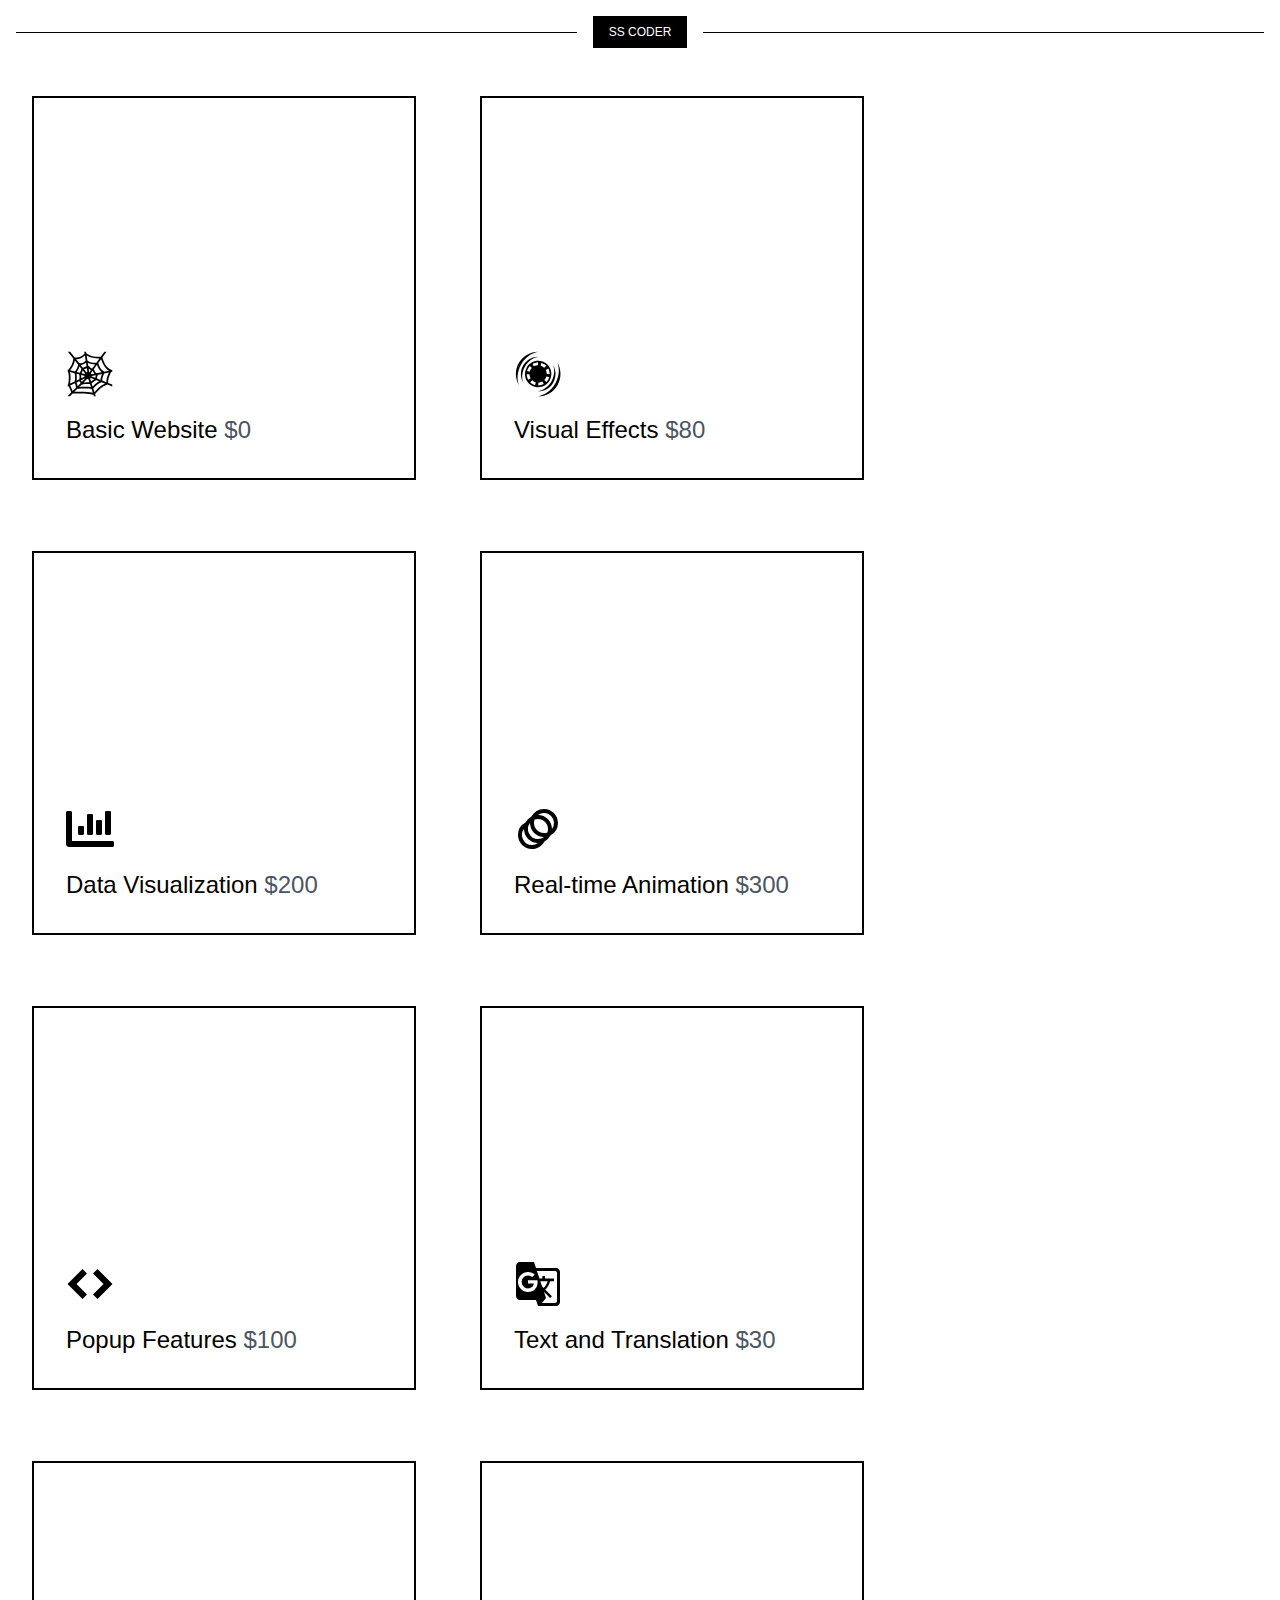
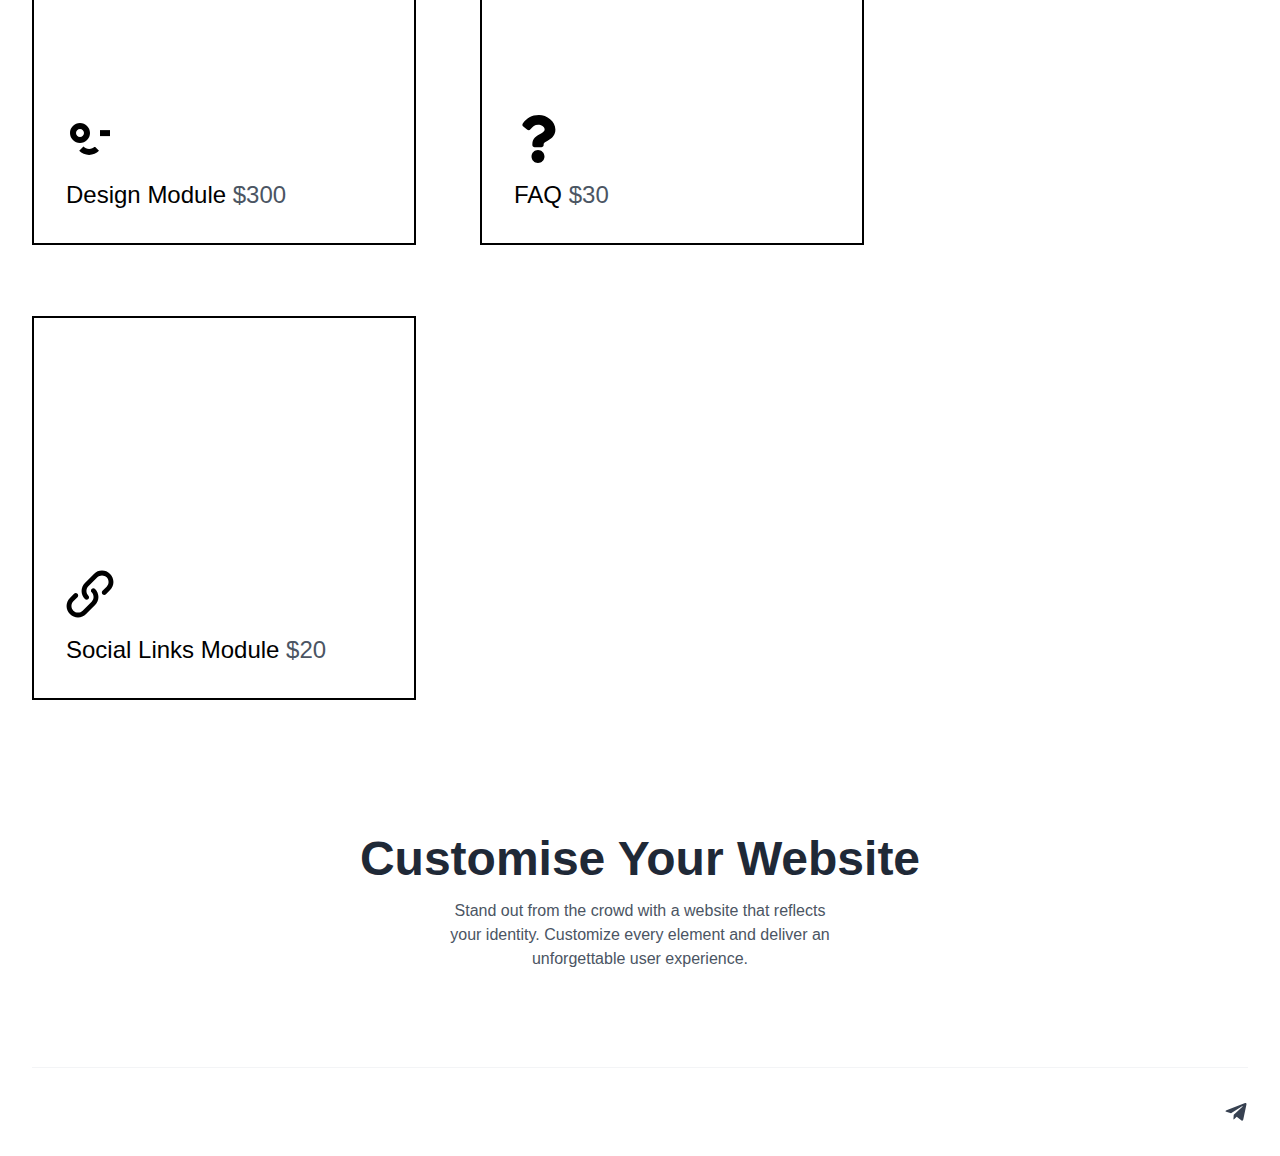
==== commit b96aafd5: "0.0.1" ====
--- a/index.html
+++ b/index.html
@@ -1,4 +1,4 @@
-<!DOCTYPE html><html lang="en"><head><meta charSet="utf-8"/><meta name="viewport" content="width=device-width, initial-scale=1"/><link rel="stylesheet" href="/menu/_next/static/css/e404313b319418ff.css" data-precedence="next"/><link rel="preload" as="script" fetchPriority="low" href="/menu/_next/static/chunks/webpack-c5ab9641bbc4f0a0.js"/><script src="/menu/_next/static/chunks/4bd1b696-80bcaf75e1b4285e.js" async=""></script><script src="/menu/_next/static/chunks/517-466d349e07e9e8cb.js" async=""></script><script src="/menu/_next/static/chunks/main-app-0d70ec42350c0e73.js" async=""></script><title>my next</title><meta name="description" content="Generated by create next app"/><link rel="icon" href="/menu/favicon.ico" type="image/x-icon" sizes="16x16"/><script src="/menu/_next/static/chunks/polyfills-42372ed130431b0a.js" noModule=""></script></head><body class="__variable_b5da1c __variable_57cb2b antialiased"><div class=""><h2 class="flex p-4 text-white flex-row flex-nowrap items-center "><span class="flex-grow block border-t border-black" aria-hidden="true" role="presentation"></span><span class="flex-none block mx-4 px-4 py-2.5 text-xs leading-none font-medium uppercase  bg-black text-white">SS coder</span><span class="flex-grow block border-t border-black" aria-hidden="true" role="presentation"></span></h2><div><div class="container mx-auto"><a class="group w-64 relative mx-auto block sm:inline-block lh:inline-block sm:mx-8 my-8 h-64 sm:h-80 lg:h-96 sm:w-80 lg:w-96 text-black "><span class="absolute inset-0 border-2 border-dashed border-black"></span><div class="relative flex h-full transform items-end border-2 bg-white border-black transition-transform group-hover:-translate-x-2 group-hover:-translate-y-2"><div class="absolute p-4 !pt-0 transition-opacity group-hover:opacity-0 sm:p-6 lg:p-8"><svg stroke="currentColor" fill="currentColor" stroke-width="0" viewBox="0 0 512 512" class="size-10 sm:size-12" height="1em" width="1em" xmlns="http://www.w3.org/2000/svg"><path d="M20.45 18.484L77.59 90.588C74.865 139.18 53.842 176.38 25.2 210.62l-6.716-1.76v19.32l2.557.672c15.35 45.065 9.088 90.827 1.82 138.294l-4.376 2.047v20.63l9.18-4.294c6.516 10.707 13.658 27.047 19.06 41.33 4.283 11.33 7.474 20.984 9.253 26.535l-37.493 37.69v2.43h23.942l28.55-28.7c9.27-.363 41.77-1.473 82.7-.75 46.744.825 102.612 4.3 139.05 13.667l5.08 15.784h19.632l-7.43-23.088c35.94-41.51 71.912-80.525 131.734-102.34l51.774 20.486v-20.097l-42.983-17.008c-6.374-39.21 12.755-76.665 30.62-116.68l12.363-2.585v-19.092l-6.323 1.323-5.45-2.803C425.656 182.8 405.41 133.64 388.444 78.93l44.184-60.446h-23.15l-38.6 52.81c-58.273 1.254-112.475-2.463-154.446-37.79l-2.274-15.02h-18.9l2.838 18.75C170.96 66.224 140.532 85.188 93.512 80.59l-49.22-62.106H20.448zm199.917 41.004c40.608 26.304 88.498 30.894 136.754 30.63l-33.14 45.34c-36.588.396-69.856-3.034-95.845-24.638l-7.768-51.332zm-18.834.44l8.29 54.775c-17.815 18.616-37.294 30.18-67.995 26.854L108.752 99.82c38.593-.74 68.358-17.144 92.78-39.892zM374.857 97.52c15.536 46.967 37.05 92.69 84.55 122.722l-51.768 10.82-.816-.417c-37.27-19.145-50.445-51.64-61.935-88.83l-.716-2.315 30.683-41.98zm-280.74 13.918l34.393 43.398c-2.523 29.583-15.404 52.66-33.14 74.207L44.966 215.81c23.714-29.774 42.64-63.393 49.152-104.373zm137.848 24.69c23.936 13.694 51.05 17.4 78.404 17.948l-32.91 45.028c-15.058-6.364-26.137-17.753-38.57-30.325l-2.343-2.37-4.582-30.28zm-18.778.81l5.592 36.955c-11.176 7.5-24.436 12.15-39.046 15.492l-22.902-28.897c22.71-1.395 41.095-10.68 56.356-23.55zm117.38 21.173c9.746 29.155 23.146 58.017 50.58 78.49l-55.928 11.69c-12.997-11.182-19.977-24.734-27.156-39.89l-1.67-3.53 34.174-46.76zm-186.432 16.443l19.142 24.154-.078.71c-1.93 17.365-8.877 29.63-16.65 43.063l-31.536-8.28c13.212-17.356 23.94-36.828 29.12-59.647zm77.674 19.353l6.012 39.742c-3.617.69-7.056 1.875-10.25 3.48l-25.177-31.767c10.19-2.75 20.13-6.345 29.414-11.454zm19.36 3.043c7.355 6.578 15.52 12.722 25.152 17.39l-15.834 21.662c-1.176-.493-2.377-.94-3.607-1.318l-5.71-37.735zm-62.75 20.864l24.91 31.43c-1.593 2.197-2.96 4.566-4.08 7.07l-33.914-8.902c4.955-8.757 9.83-18.253 13.084-29.598zm105.525 4.082c5.12 10.415 11.104 21.095 19.653 30.913l-31.143 6.508c-1.58-4.496-3.943-8.624-6.937-12.21l18.427-25.212zM42.172 234.4l48.873 12.83c9.227 28.215 5.795 57.08 1.2 87.448L43.173 357.64c5.95-40.147 10.29-81.414-1-123.24zm416.142 5.162c-14.933 32.635-30.114 66.733-27.433 104.13l-43.74-17.307c-3.6-25.016 8.776-49.445 20.725-76.278l50.45-10.544zm-346.576 13.1l27.614 7.248.562 1.4c6.1 15.133 5.383 31.772 2.9 49.708l-30.318 14.185c3.214-23.512 4.976-47.812-.758-72.54zm273.295 2.217c-9.043 19.817-17.797 40.803-17.252 63.847l-36.587-14.477c-.004-13.148 1.395-22.84 9.12-33.92l4.98-7.144 39.74-8.307zm-224.36 10.628l35.237 9.252c.22 3.636.94 7.135 2.078 10.44l-35.27 16.503c1.05-11.9.927-24.048-2.044-36.195zm159.16 3c-4.625 9.433-6.38 18.89-6.948 28.498l-39.278-15.54c.266-1.125.47-2.273.64-3.43l45.585-9.528zm-54.796 29.662l36.504 14.443c-8.91 4.58-17.316 10.536-24.677 16.16-3.907 2.986-7.107 5.602-9.886 7.942l-10.102-31.397c3.04-2 5.786-4.408 8.162-7.148zm-58.12 3.484L169.26 339.51c-2.558-6.2-6.018-11.147-9.588-15.235l.088-.556 47.154-22.066zm17.73 8.672c3.377.94 6.93 1.455 10.607 1.455 1.35 0 2.686-.067 4.002-.2l10.473 32.54c-13.314-.16-37.613.076-61.693 3.01l36.61-36.804zm103.486 12.81l25.363 10.034c-29.4 14.92-50.376 35.896-69.252 57.2L273.2 356.05c3.554-3.174 8.73-7.63 15.01-12.427 11.42-8.727 26.208-17.7 35.685-19.627l4.238-.86zM141.635 332.2l1.517 1.525c5.848 5.875 9.973 10.303 11.223 20.75l-31.143 31.308c-.35-2.27-.738-4.63-1.2-7.142-2.01-10.95-4.448-22.942-9.325-32.904l28.928-13.535zm235.928 10.493l39.218 15.518c-49.423 22.5-82.915 56.684-113.45 91.47l-12.435-38.647c24.103-27.838 47.673-53.616 86.668-68.34zM95.577 353.75c3.002 6.837 6.222 18.17 8.076 28.266 1.582 8.61 2.5 16.08 2.98 20.45l-35.882 36.075c-1.68-4.98-3.777-10.96-6.55-18.29-5.374-14.216-11.993-30.012-19.61-42.64l50.986-23.86zm150.863 9.148c3.968-.006 6.814.03 9.35.065l10.396 32.3c-26.257-4.15-58.633-4.19-87.057-3.185-15.575.55-28.004 1.327-37.857 2.065l24.108-24.237.95-.23c23.746-5.79 59.86-6.746 80.11-6.778zm-42.192 47.39c24.924-.053 50.366 1.266 68.416 5.103l13.428 41.727c-38.708-8.23-88.984-10.977-132.086-11.738-27.222-.482-49.237-.188-63.87.173l30.8-30.963c7.765-.757 30.71-2.842 58.853-3.836 7.9-.28 16.15-.45 24.458-.467z"></path></svg><h2 class="mt-4 text-xl font-medium sm:text-2xl">Basic Website<span class="text-gray-600">  $0</span></h2></div><div class="absolute p-4 opacity-0 transition-opacity group-hover:opacity-100 sm:p-6 lg:p-8"><h3 class="mt-4 text-xl font-medium sm:text-2xl ">Basic Website</h3><pre class="mt-4 text-sm sm:text-base whitespace-pre-wrap break-words">Provides foundational website framework and page structure</pre></div></div></a><a class="group w-64 relative mx-auto block sm:inline-block lh:inline-block sm:mx-8 my-8 h-64 sm:h-80 lg:h-96 sm:w-80 lg:w-96 text-black "><span class="absolute inset-0 border-2 border-dashed border-black"></span><div class="relative flex h-full transform items-end border-2 bg-white border-black transition-transform group-hover:-translate-x-2 group-hover:-translate-y-2"><div class="absolute p-4 !pt-0 transition-opacity group-hover:opacity-0 sm:p-6 lg:p-8"><svg stroke="currentColor" fill="currentColor" stroke-width="0" viewBox="0 0 512 512" class="size-10 sm:size-12" height="1em" width="1em" xmlns="http://www.w3.org/2000/svg"><path d="M258.75 18.03C176.355 17.888 96.154 60.586 52 137.063 7.275 214.53 11.082 306.688 53.938 378.375 27.51 311.467 33.587 226.695 77 151.5 120.44 76.26 190.892 28.59 262.094 18.062c-1.115-.017-2.23-.03-3.344-.03zm-.156 53.44c-63.895-.113-126.072 33.005-160.313 92.31-34.678 60.068-31.754 131.505 1.47 187.095-20.477-51.88-15.75-117.61 17.906-175.906 33.676-58.33 88.272-95.29 143.47-103.47-.843-.013-1.69-.03-2.532-.03zm-1.313 43.468c-48.386.374-95.35 25.61-121.25 70.468-38.886 67.355-15.73 153.738 51.626 192.625 67.355 38.89 153.738 15.762 192.625-51.592 38.89-67.356 15.73-153.77-51.624-192.657-21.048-12.15-43.95-18.232-66.687-18.81-1.564-.04-3.128-.045-4.69-.032zm-.436 18.593l-.625 29.44c-15.292.162-30.354 4.083-43.75 11.436l-14.97-24.78c18.08-10.315 38.536-15.868 59.344-16.095zm205.437.126c26.47 66.922 20.403 151.74-23.03 226.97-43.388 75.15-113.728 122.802-184.844 133.405 83.465 1.224 165.112-41.574 209.813-119 44.736-77.486 40.95-169.677-1.94-241.374zm-170.936 4.5c9.56 2.71 18.96 6.612 27.97 11.813 9.376 5.413 17.753 11.882 25.092 19.155l-21.812 20.906c-5.592-5.576-11.993-10.52-19.156-14.655-6.183-3.57-12.61-6.36-19.157-8.375l7.064-28.844zm125.062 22.97c20.533 51.897 15.84 117.688-17.844 176.03-33.63 58.248-88.13 95.19-143.25 103.438 64.702.924 127.973-32.262 162.625-92.28 34.698-60.1 31.742-131.587-1.53-187.19zm-246.344 9.843L190 191.75c-4.933 5.196-9.353 11.053-13.094 17.53-4.047 7.01-7.04 14.326-9.094 21.782l-27.843-6.843c2.72-10.083 6.774-19.988 12.25-29.47 5.087-8.814 11.1-16.765 17.843-23.78zm195.25 25.843c9.967 18.082 15.25 38.456 15.25 59.125l-30.812-.657c-.06-14.86-3.695-29.505-10.563-42.655l26.125-15.813zM135.782 258.5l28.78.625c.59 15.018 4.828 29.734 12.344 42.78l-24.844 15.033c-10.23-17.795-15.84-37.938-16.28-58.438zm209.937 24.22l29.936 7.342c-2.7 9.24-6.53 18.317-11.562 27.032-5.41 9.37-11.86 17.76-19.125 25.094L323.686 320c5.165-5.343 9.773-11.398 13.657-18.125 3.574-6.19 6.36-12.6 8.375-19.156zm-151.376 41c4.927 4.53 10.43 8.575 16.47 12.06 7.007 4.048 14.325 7.074 21.78 9.126l-7.094 28.906c-9.744-2.717-19.324-6.67-28.5-11.968-8.816-5.09-16.764-11.1-23.78-17.844l21.124-20.28zm107.437 13.03l15.814 26.156c-17.787 9.875-37.806 15.163-58.156 15.375l.625-30.124c14.59-.475 28.914-4.378 41.718-11.406z"></path></svg><h2 class="mt-4 text-xl font-medium sm:text-2xl">Visual Effects<span class="text-gray-600">  $80</span></h2></div><div class="absolute p-4 opacity-0 transition-opacity group-hover:opacity-100 sm:p-6 lg:p-8"><h3 class="mt-4 text-xl font-medium sm:text-2xl ">Visual Effects</h3><pre class="mt-4 text-sm sm:text-base whitespace-pre-wrap break-words">Scrolling Animation: Exchange data scrolls from left to right.
+<!DOCTYPE html><html lang="en"><head><meta charSet="utf-8"/><meta name="viewport" content="width=device-width, initial-scale=1"/><link rel="stylesheet" href="/_next/static/css/a82b4f79ff6fdc87.css" data-precedence="next"/><link rel="preload" as="script" fetchPriority="low" href="/_next/static/chunks/webpack-5df9aced9c634d9c.js"/><script src="/_next/static/chunks/4bd1b696-80bcaf75e1b4285e.js" async=""></script><script src="/_next/static/chunks/517-d897cfd8fa92b021.js" async=""></script><script src="/_next/static/chunks/main-app-0d70ec42350c0e73.js" async=""></script><title>SS Coder</title><meta name="description" content="Senior Studio Coder"/><link rel="icon" href="/favicon.ico" type="image/x-icon" sizes="16x16"/><script src="/_next/static/chunks/polyfills-42372ed130431b0a.js" noModule=""></script></head><body class="__variable_1e4310 __variable_c3aa02 antialiased"><div class=""><h2 class="flex p-4 text-white flex-row flex-nowrap items-center "><span class="flex-grow block border-t border-black" aria-hidden="true" role="presentation"></span><span class="flex-none block mx-4 px-4 py-2.5 text-xs leading-none font-medium uppercase  bg-black text-white">SS coder</span><span class="flex-grow block border-t border-black" aria-hidden="true" role="presentation"></span></h2><div><div class="container mx-auto"><a class="group w-64 relative mx-auto block sm:inline-block lh:inline-block sm:mx-8 my-8 h-64 sm:h-80 lg:h-96 sm:w-80 lg:w-96 text-black "><span class="absolute inset-0 border-2 border-dashed border-black"></span><div class="relative flex h-full transform items-end border-2 bg-white border-black transition-transform group-hover:-translate-x-2 group-hover:-translate-y-2"><div class="absolute p-4 !pt-0 transition-opacity group-hover:opacity-0 sm:p-6 lg:p-8"><svg stroke="currentColor" fill="currentColor" stroke-width="0" viewBox="0 0 512 512" class="size-10 sm:size-12" height="1em" width="1em" xmlns="http://www.w3.org/2000/svg"><path d="M20.45 18.484L77.59 90.588C74.865 139.18 53.842 176.38 25.2 210.62l-6.716-1.76v19.32l2.557.672c15.35 45.065 9.088 90.827 1.82 138.294l-4.376 2.047v20.63l9.18-4.294c6.516 10.707 13.658 27.047 19.06 41.33 4.283 11.33 7.474 20.984 9.253 26.535l-37.493 37.69v2.43h23.942l28.55-28.7c9.27-.363 41.77-1.473 82.7-.75 46.744.825 102.612 4.3 139.05 13.667l5.08 15.784h19.632l-7.43-23.088c35.94-41.51 71.912-80.525 131.734-102.34l51.774 20.486v-20.097l-42.983-17.008c-6.374-39.21 12.755-76.665 30.62-116.68l12.363-2.585v-19.092l-6.323 1.323-5.45-2.803C425.656 182.8 405.41 133.64 388.444 78.93l44.184-60.446h-23.15l-38.6 52.81c-58.273 1.254-112.475-2.463-154.446-37.79l-2.274-15.02h-18.9l2.838 18.75C170.96 66.224 140.532 85.188 93.512 80.59l-49.22-62.106H20.448zm199.917 41.004c40.608 26.304 88.498 30.894 136.754 30.63l-33.14 45.34c-36.588.396-69.856-3.034-95.845-24.638l-7.768-51.332zm-18.834.44l8.29 54.775c-17.815 18.616-37.294 30.18-67.995 26.854L108.752 99.82c38.593-.74 68.358-17.144 92.78-39.892zM374.857 97.52c15.536 46.967 37.05 92.69 84.55 122.722l-51.768 10.82-.816-.417c-37.27-19.145-50.445-51.64-61.935-88.83l-.716-2.315 30.683-41.98zm-280.74 13.918l34.393 43.398c-2.523 29.583-15.404 52.66-33.14 74.207L44.966 215.81c23.714-29.774 42.64-63.393 49.152-104.373zm137.848 24.69c23.936 13.694 51.05 17.4 78.404 17.948l-32.91 45.028c-15.058-6.364-26.137-17.753-38.57-30.325l-2.343-2.37-4.582-30.28zm-18.778.81l5.592 36.955c-11.176 7.5-24.436 12.15-39.046 15.492l-22.902-28.897c22.71-1.395 41.095-10.68 56.356-23.55zm117.38 21.173c9.746 29.155 23.146 58.017 50.58 78.49l-55.928 11.69c-12.997-11.182-19.977-24.734-27.156-39.89l-1.67-3.53 34.174-46.76zm-186.432 16.443l19.142 24.154-.078.71c-1.93 17.365-8.877 29.63-16.65 43.063l-31.536-8.28c13.212-17.356 23.94-36.828 29.12-59.647zm77.674 19.353l6.012 39.742c-3.617.69-7.056 1.875-10.25 3.48l-25.177-31.767c10.19-2.75 20.13-6.345 29.414-11.454zm19.36 3.043c7.355 6.578 15.52 12.722 25.152 17.39l-15.834 21.662c-1.176-.493-2.377-.94-3.607-1.318l-5.71-37.735zm-62.75 20.864l24.91 31.43c-1.593 2.197-2.96 4.566-4.08 7.07l-33.914-8.902c4.955-8.757 9.83-18.253 13.084-29.598zm105.525 4.082c5.12 10.415 11.104 21.095 19.653 30.913l-31.143 6.508c-1.58-4.496-3.943-8.624-6.937-12.21l18.427-25.212zM42.172 234.4l48.873 12.83c9.227 28.215 5.795 57.08 1.2 87.448L43.173 357.64c5.95-40.147 10.29-81.414-1-123.24zm416.142 5.162c-14.933 32.635-30.114 66.733-27.433 104.13l-43.74-17.307c-3.6-25.016 8.776-49.445 20.725-76.278l50.45-10.544zm-346.576 13.1l27.614 7.248.562 1.4c6.1 15.133 5.383 31.772 2.9 49.708l-30.318 14.185c3.214-23.512 4.976-47.812-.758-72.54zm273.295 2.217c-9.043 19.817-17.797 40.803-17.252 63.847l-36.587-14.477c-.004-13.148 1.395-22.84 9.12-33.92l4.98-7.144 39.74-8.307zm-224.36 10.628l35.237 9.252c.22 3.636.94 7.135 2.078 10.44l-35.27 16.503c1.05-11.9.927-24.048-2.044-36.195zm159.16 3c-4.625 9.433-6.38 18.89-6.948 28.498l-39.278-15.54c.266-1.125.47-2.273.64-3.43l45.585-9.528zm-54.796 29.662l36.504 14.443c-8.91 4.58-17.316 10.536-24.677 16.16-3.907 2.986-7.107 5.602-9.886 7.942l-10.102-31.397c3.04-2 5.786-4.408 8.162-7.148zm-58.12 3.484L169.26 339.51c-2.558-6.2-6.018-11.147-9.588-15.235l.088-.556 47.154-22.066zm17.73 8.672c3.377.94 6.93 1.455 10.607 1.455 1.35 0 2.686-.067 4.002-.2l10.473 32.54c-13.314-.16-37.613.076-61.693 3.01l36.61-36.804zm103.486 12.81l25.363 10.034c-29.4 14.92-50.376 35.896-69.252 57.2L273.2 356.05c3.554-3.174 8.73-7.63 15.01-12.427 11.42-8.727 26.208-17.7 35.685-19.627l4.238-.86zM141.635 332.2l1.517 1.525c5.848 5.875 9.973 10.303 11.223 20.75l-31.143 31.308c-.35-2.27-.738-4.63-1.2-7.142-2.01-10.95-4.448-22.942-9.325-32.904l28.928-13.535zm235.928 10.493l39.218 15.518c-49.423 22.5-82.915 56.684-113.45 91.47l-12.435-38.647c24.103-27.838 47.673-53.616 86.668-68.34zM95.577 353.75c3.002 6.837 6.222 18.17 8.076 28.266 1.582 8.61 2.5 16.08 2.98 20.45l-35.882 36.075c-1.68-4.98-3.777-10.96-6.55-18.29-5.374-14.216-11.993-30.012-19.61-42.64l50.986-23.86zm150.863 9.148c3.968-.006 6.814.03 9.35.065l10.396 32.3c-26.257-4.15-58.633-4.19-87.057-3.185-15.575.55-28.004 1.327-37.857 2.065l24.108-24.237.95-.23c23.746-5.79 59.86-6.746 80.11-6.778zm-42.192 47.39c24.924-.053 50.366 1.266 68.416 5.103l13.428 41.727c-38.708-8.23-88.984-10.977-132.086-11.738-27.222-.482-49.237-.188-63.87.173l30.8-30.963c7.765-.757 30.71-2.842 58.853-3.836 7.9-.28 16.15-.45 24.458-.467z"></path></svg><h2 class="mt-4 text-xl font-medium sm:text-2xl">Basic Website<span class="text-gray-600">  $0</span></h2></div><div class="absolute p-4 opacity-0 transition-opacity group-hover:opacity-100 sm:p-6 lg:p-8"><h3 class="mt-4 text-xl font-medium sm:text-2xl ">Basic Website</h3><pre class="mt-4 text-sm sm:text-base whitespace-pre-wrap break-words">Provides foundational website framework and page structure</pre></div></div></a><a class="group w-64 relative mx-auto block sm:inline-block lh:inline-block sm:mx-8 my-8 h-64 sm:h-80 lg:h-96 sm:w-80 lg:w-96 text-black "><span class="absolute inset-0 border-2 border-dashed border-black"></span><div class="relative flex h-full transform items-end border-2 bg-white border-black transition-transform group-hover:-translate-x-2 group-hover:-translate-y-2"><div class="absolute p-4 !pt-0 transition-opacity group-hover:opacity-0 sm:p-6 lg:p-8"><svg stroke="currentColor" fill="currentColor" stroke-width="0" viewBox="0 0 512 512" class="size-10 sm:size-12" height="1em" width="1em" xmlns="http://www.w3.org/2000/svg"><path d="M258.75 18.03C176.355 17.888 96.154 60.586 52 137.063 7.275 214.53 11.082 306.688 53.938 378.375 27.51 311.467 33.587 226.695 77 151.5 120.44 76.26 190.892 28.59 262.094 18.062c-1.115-.017-2.23-.03-3.344-.03zm-.156 53.44c-63.895-.113-126.072 33.005-160.313 92.31-34.678 60.068-31.754 131.505 1.47 187.095-20.477-51.88-15.75-117.61 17.906-175.906 33.676-58.33 88.272-95.29 143.47-103.47-.843-.013-1.69-.03-2.532-.03zm-1.313 43.468c-48.386.374-95.35 25.61-121.25 70.468-38.886 67.355-15.73 153.738 51.626 192.625 67.355 38.89 153.738 15.762 192.625-51.592 38.89-67.356 15.73-153.77-51.624-192.657-21.048-12.15-43.95-18.232-66.687-18.81-1.564-.04-3.128-.045-4.69-.032zm-.436 18.593l-.625 29.44c-15.292.162-30.354 4.083-43.75 11.436l-14.97-24.78c18.08-10.315 38.536-15.868 59.344-16.095zm205.437.126c26.47 66.922 20.403 151.74-23.03 226.97-43.388 75.15-113.728 122.802-184.844 133.405 83.465 1.224 165.112-41.574 209.813-119 44.736-77.486 40.95-169.677-1.94-241.374zm-170.936 4.5c9.56 2.71 18.96 6.612 27.97 11.813 9.376 5.413 17.753 11.882 25.092 19.155l-21.812 20.906c-5.592-5.576-11.993-10.52-19.156-14.655-6.183-3.57-12.61-6.36-19.157-8.375l7.064-28.844zm125.062 22.97c20.533 51.897 15.84 117.688-17.844 176.03-33.63 58.248-88.13 95.19-143.25 103.438 64.702.924 127.973-32.262 162.625-92.28 34.698-60.1 31.742-131.587-1.53-187.19zm-246.344 9.843L190 191.75c-4.933 5.196-9.353 11.053-13.094 17.53-4.047 7.01-7.04 14.326-9.094 21.782l-27.843-6.843c2.72-10.083 6.774-19.988 12.25-29.47 5.087-8.814 11.1-16.765 17.843-23.78zm195.25 25.843c9.967 18.082 15.25 38.456 15.25 59.125l-30.812-.657c-.06-14.86-3.695-29.505-10.563-42.655l26.125-15.813zM135.782 258.5l28.78.625c.59 15.018 4.828 29.734 12.344 42.78l-24.844 15.033c-10.23-17.795-15.84-37.938-16.28-58.438zm209.937 24.22l29.936 7.342c-2.7 9.24-6.53 18.317-11.562 27.032-5.41 9.37-11.86 17.76-19.125 25.094L323.686 320c5.165-5.343 9.773-11.398 13.657-18.125 3.574-6.19 6.36-12.6 8.375-19.156zm-151.376 41c4.927 4.53 10.43 8.575 16.47 12.06 7.007 4.048 14.325 7.074 21.78 9.126l-7.094 28.906c-9.744-2.717-19.324-6.67-28.5-11.968-8.816-5.09-16.764-11.1-23.78-17.844l21.124-20.28zm107.437 13.03l15.814 26.156c-17.787 9.875-37.806 15.163-58.156 15.375l.625-30.124c14.59-.475 28.914-4.378 41.718-11.406z"></path></svg><h2 class="mt-4 text-xl font-medium sm:text-2xl">Visual Effects<span class="text-gray-600">  $80</span></h2></div><div class="absolute p-4 opacity-0 transition-opacity group-hover:opacity-100 sm:p-6 lg:p-8"><h3 class="mt-4 text-xl font-medium sm:text-2xl ">Visual Effects</h3><pre class="mt-4 text-sm sm:text-base whitespace-pre-wrap break-words">Scrolling Animation: Exchange data scrolls from left to right.
 Bottom Background Animation: Dynamic background effects.
 Bottom Animated Cartoon Characters: Adds animation, such as jumping cartoon animals, to the bottom section.
 Text/Icon Animations: Includes auto appearance, scroll in from left/right, and scroll in from bottom to top.</pre></div></div></a><a class="group w-64 relative mx-auto block sm:inline-block lh:inline-block sm:mx-8 my-8 h-64 sm:h-80 lg:h-96 sm:w-80 lg:w-96 text-black "><span class="absolute inset-0 border-2 border-dashed border-black"></span><div class="relative flex h-full transform items-end border-2 bg-white border-black transition-transform group-hover:-translate-x-2 group-hover:-translate-y-2"><div class="absolute p-4 !pt-0 transition-opacity group-hover:opacity-0 sm:p-6 lg:p-8"><svg stroke="currentColor" fill="currentColor" stroke-width="0" viewBox="0 0 512 512" class="size-10 sm:size-12" height="1em" width="1em" xmlns="http://www.w3.org/2000/svg"><path d="M332.8 320h38.4c6.4 0 12.8-6.4 12.8-12.8V172.8c0-6.4-6.4-12.8-12.8-12.8h-38.4c-6.4 0-12.8 6.4-12.8 12.8v134.4c0 6.4 6.4 12.8 12.8 12.8zm96 0h38.4c6.4 0 12.8-6.4 12.8-12.8V76.8c0-6.4-6.4-12.8-12.8-12.8h-38.4c-6.4 0-12.8 6.4-12.8 12.8v230.4c0 6.4 6.4 12.8 12.8 12.8zm-288 0h38.4c6.4 0 12.8-6.4 12.8-12.8v-70.4c0-6.4-6.4-12.8-12.8-12.8h-38.4c-6.4 0-12.8 6.4-12.8 12.8v70.4c0 6.4 6.4 12.8 12.8 12.8zm96 0h38.4c6.4 0 12.8-6.4 12.8-12.8V108.8c0-6.4-6.4-12.8-12.8-12.8h-38.4c-6.4 0-12.8 6.4-12.8 12.8v198.4c0 6.4 6.4 12.8 12.8 12.8zM496 384H64V80c0-8.84-7.16-16-16-16H16C7.16 64 0 71.16 0 80v336c0 17.67 14.33 32 32 32h464c8.84 0 16-7.16 16-16v-32c0-8.84-7.16-16-16-16z"></path></svg><h2 class="mt-4 text-xl font-medium sm:text-2xl">Data Visualization<span class="text-gray-600">  $200</span></h2></div><div class="absolute p-4 opacity-0 transition-opacity group-hover:opacity-100 sm:p-6 lg:p-8"><h3 class="mt-4 text-xl font-medium sm:text-2xl ">Data Visualization</h3><pre class="mt-4 text-sm sm:text-base whitespace-pre-wrap break-words">On-chain Real-time Data Display: Supports real-time updates on a second-page display.
@@ -8,4 +8,4 @@
 Real-time Candlestick Chart: Displays a dynamic candlestick chart.</pre></div></div></a><a class="group w-64 relative mx-auto block sm:inline-block lh:inline-block sm:mx-8 my-8 h-64 sm:h-80 lg:h-96 sm:w-80 lg:w-96 text-black "><span class="absolute inset-0 border-2 border-dashed border-black"></span><div class="relative flex h-full transform items-end border-2 bg-white border-black transition-transform group-hover:-translate-x-2 group-hover:-translate-y-2"><div class="absolute p-4 !pt-0 transition-opacity group-hover:opacity-0 sm:p-6 lg:p-8"><svg stroke="currentColor" fill="currentColor" stroke-width="0" version="1.1" viewBox="0 0 16 16" class="size-10 sm:size-12" height="1em" width="1em" xmlns="http://www.w3.org/2000/svg"><path d="M9 11.5l1.5 1.5 5-5-5-5-1.5 1.5 3.5 3.5z"></path><path d="M7 4.5l-1.5-1.5-5 5 5 5 1.5-1.5-3.5-3.5z"></path></svg><h2 class="mt-4 text-xl font-medium sm:text-2xl">Popup Features<span class="text-gray-600">  $100</span></h2></div><div class="absolute p-4 opacity-0 transition-opacity group-hover:opacity-100 sm:p-6 lg:p-8"><h3 class="mt-4 text-xl font-medium sm:text-2xl ">Popup Features</h3><pre class="mt-4 text-sm sm:text-base whitespace-pre-wrap break-words">YouTube Video Popup: Supports embedded video popups.
 Twitter Popup: Displays embedded Twitter content in a popup.</pre></div></div></a><a class="group w-64 relative mx-auto block sm:inline-block lh:inline-block sm:mx-8 my-8 h-64 sm:h-80 lg:h-96 sm:w-80 lg:w-96 text-black "><span class="absolute inset-0 border-2 border-dashed border-black"></span><div class="relative flex h-full transform items-end border-2 bg-white border-black transition-transform group-hover:-translate-x-2 group-hover:-translate-y-2"><div class="absolute p-4 !pt-0 transition-opacity group-hover:opacity-0 sm:p-6 lg:p-8"><svg stroke="currentColor" fill="currentColor" stroke-width="0" viewBox="0 0 24 24" class="size-10 sm:size-12" height="1em" width="1em" xmlns="http://www.w3.org/2000/svg"><path d="M21 4H11l-1-3H3c-1.1 0-2 .9-2 2v15c0 1.1.9 2 2 2h8l1 3h9c1.1 0 2-.9 2-2V6c0-1.1-.9-2-2-2zM7 16c-2.76 0-5-2.24-5-5s2.24-5 5-5c1.35 0 2.48.5 3.35 1.3L9.03 8.57c-.38-.36-1.04-.78-2.03-.78-1.74 0-3.15 1.44-3.15 3.21S5.26 14.21 7 14.21c2.01 0 2.84-1.44 2.92-2.41H7v-1.71h4.68c.07.31.12.61.12 1.02C11.8 13.97 9.89 16 7 16zm6.17-5.42h3.7c-.43 1.25-1.11 2.43-2.05 3.47-.31-.35-.6-.72-.86-1.1l-.79-2.37zm8.33 9.92c0 .55-.45 1-1 1H14l2-2.5-1.04-3.1 3.1 3.1.92-.92-3.3-3.25.02-.02c1.13-1.25 1.93-2.69 2.4-4.22H20v-1.3h-4.53V8h-1.29v1.29h-1.44L11.46 5.5h9.04c.55 0 1 .45 1 1v14z"></path><path fill="none" d="M0 0h24v24H0zm0 0h24v24H0z"></path></svg><h2 class="mt-4 text-xl font-medium sm:text-2xl">Text and Translation<span class="text-gray-600">  $30</span></h2></div><div class="absolute p-4 opacity-0 transition-opacity group-hover:opacity-100 sm:p-6 lg:p-8"><h3 class="mt-4 text-xl font-medium sm:text-2xl ">Text and Translation</h3><pre class="mt-4 text-sm sm:text-base whitespace-pre-wrap break-words">Typing Effect: Dynamic typing animation that displays text character by character.
 Translation Functionality: Provides translation support powered by Google.</pre></div></div></a><a class="group w-64 relative mx-auto block sm:inline-block lh:inline-block sm:mx-8 my-8 h-64 sm:h-80 lg:h-96 sm:w-80 lg:w-96 text-black "><span class="absolute inset-0 border-2 border-dashed border-black"></span><div class="relative flex h-full transform items-end border-2 bg-white border-black transition-transform group-hover:-translate-x-2 group-hover:-translate-y-2"><div class="absolute p-4 !pt-0 transition-opacity group-hover:opacity-0 sm:p-6 lg:p-8"><svg stroke="currentColor" fill="none" stroke-width="0" viewBox="0 0 24 24" class="size-10 sm:size-12" height="1em" width="1em" xmlns="http://www.w3.org/2000/svg"><path fill-rule="evenodd" clip-rule="evenodd" d="M7 4.05444C4.23858 4.05444 2 6.29302 2 9.05444C2 11.8159 4.23858 14.0544 7 14.0544C9.76142 14.0544 12 11.8159 12 9.05444C12 6.29302 9.76142 4.05444 7 4.05444ZM5 9.05444C5 10.159 5.89543 11.0544 7 11.0544C8.10457 11.0544 9 10.159 9 9.05444C9 7.94987 8.10457 7.05444 7 7.05444C5.89543 7.05444 5 7.94987 5 9.05444Z" fill="currentColor"></path><path d="M22 10.5544H17V7.55444H22V10.5544Z" fill="currentColor"></path><path d="M11.5503 16.9457C12.6786 16.9457 13.6977 16.4786 14.4249 15.7272C14.4097 15.7429 14.3943 15.7585 14.3788 15.774L16.5001 17.8954C15.2334 19.1621 13.4834 19.9457 11.5503 19.9457C9.61734 19.9457 7.86734 19.1622 6.60059 17.8954L8.72191 15.7741C9.44576 16.498 10.4458 16.9457 11.5503 16.9457Z" fill="currentColor"></path></svg><h2 class="mt-4 text-xl font-medium sm:text-2xl">Design Module<span class="text-gray-600">  $300</span></h2></div><div class="absolute p-4 opacity-0 transition-opacity group-hover:opacity-100 sm:p-6 lg:p-8"><h3 class="mt-4 text-xl font-medium sm:text-2xl ">Design Module</h3><pre class="mt-4 text-sm sm:text-base whitespace-pre-wrap break-words">Picture Design: Categorized by complexity from simple to highly customized designs.
-Article Writing: Content creation for articles.</pre></div></div></a><a class="group w-64 relative mx-auto block sm:inline-block lh:inline-block sm:mx-8 my-8 h-64 sm:h-80 lg:h-96 sm:w-80 lg:w-96 text-black "><span class="absolute inset-0 border-2 border-dashed border-black"></span><div class="relative flex h-full transform items-end border-2 bg-white border-black transition-transform group-hover:-translate-x-2 group-hover:-translate-y-2"><div class="absolute p-4 !pt-0 transition-opacity group-hover:opacity-0 sm:p-6 lg:p-8"><svg stroke="currentColor" fill="currentColor" stroke-width="0" viewBox="0 0 384 512" class="size-10 sm:size-12" height="1em" width="1em" xmlns="http://www.w3.org/2000/svg"><path d="M202.021 0C122.202 0 70.503 32.703 29.914 91.026c-7.363 10.58-5.093 25.086 5.178 32.874l43.138 32.709c10.373 7.865 25.132 6.026 33.253-4.148 25.049-31.381 43.63-49.449 82.757-49.449 30.764 0 68.816 19.799 68.816 49.631 0 22.552-18.617 34.134-48.993 51.164-35.423 19.86-82.299 44.576-82.299 106.405V320c0 13.255 10.745 24 24 24h72.471c13.255 0 24-10.745 24-24v-5.773c0-42.86 125.268-44.645 125.268-160.627C377.504 66.256 286.902 0 202.021 0zM192 373.459c-38.196 0-69.271 31.075-69.271 69.271 0 38.195 31.075 69.27 69.271 69.27s69.271-31.075 69.271-69.271-31.075-69.27-69.271-69.27z"></path></svg><h2 class="mt-4 text-xl font-medium sm:text-2xl">FAQ<span class="text-gray-600">  $30</span></h2></div><div class="absolute p-4 opacity-0 transition-opacity group-hover:opacity-100 sm:p-6 lg:p-8"><h3 class="mt-4 text-xl font-medium sm:text-2xl ">FAQ</h3><pre class="mt-4 text-sm sm:text-base whitespace-pre-wrap break-words">Provides a frequently asked questions (FAQ) section.</pre></div></div></a><a class="group w-64 relative mx-auto block sm:inline-block lh:inline-block sm:mx-8 my-8 h-64 sm:h-80 lg:h-96 sm:w-80 lg:w-96 text-black "><span class="absolute inset-0 border-2 border-dashed border-black"></span><div class="relative flex h-full transform items-end border-2 bg-white border-black transition-transform group-hover:-translate-x-2 group-hover:-translate-y-2"><div class="absolute p-4 !pt-0 transition-opacity group-hover:opacity-0 sm:p-6 lg:p-8"><svg stroke="currentColor" fill="currentColor" stroke-width="0" version="1.1" viewBox="0 0 16 16" class="size-10 sm:size-12" height="1em" width="1em" xmlns="http://www.w3.org/2000/svg"><path d="M6.879 9.934c-0.208 0-0.416-0.079-0.575-0.238-1.486-1.486-1.486-3.905 0-5.392l3-3c0.72-0.72 1.678-1.117 2.696-1.117s1.976 0.397 2.696 1.117c1.486 1.487 1.486 3.905 0 5.392l-1.371 1.371c-0.317 0.317-0.832 0.317-1.149 0s-0.317-0.832 0-1.149l1.371-1.371c0.853-0.853 0.853-2.241 0-3.094-0.413-0.413-0.963-0.641-1.547-0.641s-1.134 0.228-1.547 0.641l-3 3c-0.853 0.853-0.853 2.241 0 3.094 0.317 0.317 0.317 0.832 0 1.149-0.159 0.159-0.367 0.238-0.575 0.238z"></path><path d="M4 15.813c-1.018 0-1.976-0.397-2.696-1.117-1.486-1.486-1.486-3.905 0-5.392l1.371-1.371c0.317-0.317 0.832-0.317 1.149 0s0.317 0.832 0 1.149l-1.371 1.371c-0.853 0.853-0.853 2.241 0 3.094 0.413 0.413 0.962 0.641 1.547 0.641s1.134-0.228 1.547-0.641l3-3c0.853-0.853 0.853-2.241 0-3.094-0.317-0.317-0.317-0.832 0-1.149s0.832-0.317 1.149 0c1.486 1.486 1.486 3.905 0 5.392l-3 3c-0.72 0.72-1.678 1.117-2.696 1.117z"></path></svg><h2 class="mt-4 text-xl font-medium sm:text-2xl">Social Links Module<span class="text-gray-600">  $20</span></h2></div><div class="absolute p-4 opacity-0 transition-opacity group-hover:opacity-100 sm:p-6 lg:p-8"><h3 class="mt-4 text-xl font-medium sm:text-2xl ">Social Links Module</h3><pre class="mt-4 text-sm sm:text-base whitespace-pre-wrap break-words">Adds social media links to the top-right corner and the footer.</pre></div></div></a></div></div><footer class=""><div class="mx-auto max-w-screen-xl px-4 pb-8 pt-16 sm:px-6 lg:px-8 lg:pt-24 "><div class="text-center"><h2 class="text-3xl font-extrabold text-gray-800 sm:text-5xl">Customise Your Website</h2><p class="mx-auto mt-4 max-w-sm text-gray-600">Stand out from the crowd with a website that reflects your identity. Customize every element and deliver an unforgettable user experience.</p></div><div class="mt-16 border-t border-gray-100 pt-8 sm:flex sm:items-center sm:justify-between lg:mt-24"><ul class="flex flex-wrap justify-center gap-4 text-xs lg:justify-end"></ul><ul class="mt-8 flex justify-center gap-6 sm:mt-0 lg:justify-end"><li><a href="https://t.me/+bHF_jnFk8dU3Y2Y1" rel="noreferrer" target="_blank" class="text-gray-700 transition hover:opacity-75"><span class="sr-only">Dribbble</span><svg stroke="currentColor" fill="currentColor" stroke-width="0" viewBox="0 0 448 512" class="size-6" height="1em" width="1em" xmlns="http://www.w3.org/2000/svg"><path d="M446.7 98.6l-67.6 318.8c-5.1 22.5-18.4 28.1-37.3 17.5l-103-75.9-49.7 47.8c-5.5 5.5-10.1 10.1-20.7 10.1l7.4-104.9 190.9-172.5c8.3-7.4-1.8-11.5-12.9-4.1L117.8 284 16.2 252.2c-22.1-6.9-22.5-22.1 4.6-32.7L418.2 66.4c18.4-6.9 34.5 4.1 28.5 32.2z"></path></svg></a></li></ul></div></div></footer></div><script src="/menu/_next/static/chunks/webpack-c5ab9641bbc4f0a0.js" async=""></script><script>(self.__next_f=self.__next_f||[]).push([0])</script><script>self.__next_f.push([1,"2:\"$Sreact.fragment\"\n3:I[5244,[],\"\"]\n4:I[3866,[],\"\"]\n7:I[6213,[],\"OutletBoundary\"]\n9:I[6213,[],\"MetadataBoundary\"]\nb:I[6213,[],\"ViewportBoundary\"]\nd:I[4835,[],\"\"]\n1:HL[\"/menu/_next/static/css/e404313b319418ff.css\",\"style\"]\n5:T10ff,"])</script><script>self.__next_f.push([1,"M20.45 18.484L77.59 90.588C74.865 139.18 53.842 176.38 25.2 210.62l-6.716-1.76v19.32l2.557.672c15.35 45.065 9.088 90.827 1.82 138.294l-4.376 2.047v20.63l9.18-4.294c6.516 10.707 13.658 27.047 19.06 41.33 4.283 11.33 7.474 20.984 9.253 26.535l-37.493 37.69v2.43h23.942l28.55-28.7c9.27-.363 41.77-1.473 82.7-.75 46.744.825 102.612 4.3 139.05 13.667l5.08 15.784h19.632l-7.43-23.088c35.94-41.51 71.912-80.525 131.734-102.34l51.774 20.486v-20.097l-42.983-17.008c-6.374-39.21 12.755-76.665 30.62-116.68l12.363-2.585v-19.092l-6.323 1.323-5.45-2.803C425.656 182.8 405.41 133.64 388.444 78.93l44.184-60.446h-23.15l-38.6 52.81c-58.273 1.254-112.475-2.463-154.446-37.79l-2.274-15.02h-18.9l2.838 18.75C170.96 66.224 140.532 85.188 93.512 80.59l-49.22-62.106H20.448zm199.917 41.004c40.608 26.304 88.498 30.894 136.754 30.63l-33.14 45.34c-36.588.396-69.856-3.034-95.845-24.638l-7.768-51.332zm-18.834.44l8.29 54.775c-17.815 18.616-37.294 30.18-67.995 26.854L108.752 99.82c38.593-.74 68.358-17.144 92.78-39.892zM374.857 97.52c15.536 46.967 37.05 92.69 84.55 122.722l-51.768 10.82-.816-.417c-37.27-19.145-50.445-51.64-61.935-88.83l-.716-2.315 30.683-41.98zm-280.74 13.918l34.393 43.398c-2.523 29.583-15.404 52.66-33.14 74.207L44.966 215.81c23.714-29.774 42.64-63.393 49.152-104.373zm137.848 24.69c23.936 13.694 51.05 17.4 78.404 17.948l-32.91 45.028c-15.058-6.364-26.137-17.753-38.57-30.325l-2.343-2.37-4.582-30.28zm-18.778.81l5.592 36.955c-11.176 7.5-24.436 12.15-39.046 15.492l-22.902-28.897c22.71-1.395 41.095-10.68 56.356-23.55zm117.38 21.173c9.746 29.155 23.146 58.017 50.58 78.49l-55.928 11.69c-12.997-11.182-19.977-24.734-27.156-39.89l-1.67-3.53 34.174-46.76zm-186.432 16.443l19.142 24.154-.078.71c-1.93 17.365-8.877 29.63-16.65 43.063l-31.536-8.28c13.212-17.356 23.94-36.828 29.12-59.647zm77.674 19.353l6.012 39.742c-3.617.69-7.056 1.875-10.25 3.48l-25.177-31.767c10.19-2.75 20.13-6.345 29.414-11.454zm19.36 3.043c7.355 6.578 15.52 12.722 25.152 17.39l-15.834 21.662c-1.176-.493-2.377-.94-3.607-1.318l-5.71-37.735zm-62.75 20.864l24.91 31.43c-1.593 2.197-2.96 4.566-4.08 7.07l-33.914-8.902c4.955-8.757 9.83-18.253 13.084-29.598zm105.525 4.082c5.12 10.415 11.104 21.095 19.653 30.913l-31.143 6.508c-1.58-4.496-3.943-8.624-6.937-12.21l18.427-25.212zM42.172 234.4l48.873 12.83c9.227 28.215 5.795 57.08 1.2 87.448L43.173 357.64c5.95-40.147 10.29-81.414-1-123.24zm416.142 5.162c-14.933 32.635-30.114 66.733-27.433 104.13l-43.74-17.307c-3.6-25.016 8.776-49.445 20.725-76.278l50.45-10.544zm-346.576 13.1l27.614 7.248.562 1.4c6.1 15.133 5.383 31.772 2.9 49.708l-30.318 14.185c3.214-23.512 4.976-47.812-.758-72.54zm273.295 2.217c-9.043 19.817-17.797 40.803-17.252 63.847l-36.587-14.477c-.004-13.148 1.395-22.84 9.12-33.92l4.98-7.144 39.74-8.307zm-224.36 10.628l35.237 9.252c.22 3.636.94 7.135 2.078 10.44l-35.27 16.503c1.05-11.9.927-24.048-2.044-36.195zm159.16 3c-4.625 9.433-6.38 18.89-6.948 28.498l-39.278-15.54c.266-1.125.47-2.273.64-3.43l45.585-9.528zm-54.796 29.662l36.504 14.443c-8.91 4.58-17.316 10.536-24.677 16.16-3.907 2.986-7.107 5.602-9.886 7.942l-10.102-31.397c3.04-2 5.786-4.408 8.162-7.148zm-58.12 3.484L169.26 339.51c-2.558-6.2-6.018-11.147-9.588-15.235l.088-.556 47.154-22.066zm17.73 8.672c3.377.94 6.93 1.455 10.607 1.455 1.35 0 2.686-.067 4.002-.2l10.473 32.54c-13.314-.16-37.613.076-61.693 3.01l36.61-36.804zm103.486 12.81l25.363 10.034c-29.4 14.92-50.376 35.896-69.252 57.2L273.2 356.05c3.554-3.174 8.73-7.63 15.01-12.427 11.42-8.727 26.208-17.7 35.685-19.627l4.238-.86zM141.635 332.2l1.517 1.525c5.848 5.875 9.973 10.303 11.223 20.75l-31.143 31.308c-.35-2.27-.738-4.63-1.2-7.142-2.01-10.95-4.448-22.942-9.325-32.904l28.928-13.535zm235.928 10.493l39.218 15.518c-49.423 22.5-82.915 56.684-113.45 91.47l-12.435-38.647c24.103-27.838 47.673-53.616 86.668-68.34zM95.577 353.75c3.002 6.837 6.222 18.17 8.076 28.266 1.582 8.61 2.5 16.08 2.98 20.45l-35.882 36.075c-1.68-4.98-3.777-10.96-6.55-18.29-5.374-14.216-11.993-30.012-19.61-42.64l50.986-23.86zm150.863 9.148c3.968-.006 6.814.03 9.35.065l10.396 32.3c-26.257-4.15-58.633-4.19-87.057-3.185-15.575.55-28.004 1.327-37.857 2.065l24.108-24.237.95-.23c23.746-5.79 59.86-6.746 80.11-6.778zm-42.192 47.39c24.924-.053 50.366 1.266 68.416 5.103l13.428 41.727c-38.708-8.23-88.984-10.977-132.086-11.738-27.222-.482-49.237-.188-63.87.173l30.8-30.963c7.765-.757 30.71-2.842 58.853-3.836 7.9-.28 16.15-.45 24.458-.467z"])</script><script>self.__next_f.push([1,"6:T8c7,"])</script><script>self.__next_f.push([1,"M258.75 18.03C176.355 17.888 96.154 60.586 52 137.063 7.275 214.53 11.082 306.688 53.938 378.375 27.51 311.467 33.587 226.695 77 151.5 120.44 76.26 190.892 28.59 262.094 18.062c-1.115-.017-2.23-.03-3.344-.03zm-.156 53.44c-63.895-.113-126.072 33.005-160.313 92.31-34.678 60.068-31.754 131.505 1.47 187.095-20.477-51.88-15.75-117.61 17.906-175.906 33.676-58.33 88.272-95.29 143.47-103.47-.843-.013-1.69-.03-2.532-.03zm-1.313 43.468c-48.386.374-95.35 25.61-121.25 70.468-38.886 67.355-15.73 153.738 51.626 192.625 67.355 38.89 153.738 15.762 192.625-51.592 38.89-67.356 15.73-153.77-51.624-192.657-21.048-12.15-43.95-18.232-66.687-18.81-1.564-.04-3.128-.045-4.69-.032zm-.436 18.593l-.625 29.44c-15.292.162-30.354 4.083-43.75 11.436l-14.97-24.78c18.08-10.315 38.536-15.868 59.344-16.095zm205.437.126c26.47 66.922 20.403 151.74-23.03 226.97-43.388 75.15-113.728 122.802-184.844 133.405 83.465 1.224 165.112-41.574 209.813-119 44.736-77.486 40.95-169.677-1.94-241.374zm-170.936 4.5c9.56 2.71 18.96 6.612 27.97 11.813 9.376 5.413 17.753 11.882 25.092 19.155l-21.812 20.906c-5.592-5.576-11.993-10.52-19.156-14.655-6.183-3.57-12.61-6.36-19.157-8.375l7.064-28.844zm125.062 22.97c20.533 51.897 15.84 117.688-17.844 176.03-33.63 58.248-88.13 95.19-143.25 103.438 64.702.924 127.973-32.262 162.625-92.28 34.698-60.1 31.742-131.587-1.53-187.19zm-246.344 9.843L190 191.75c-4.933 5.196-9.353 11.053-13.094 17.53-4.047 7.01-7.04 14.326-9.094 21.782l-27.843-6.843c2.72-10.083 6.774-19.988 12.25-29.47 5.087-8.814 11.1-16.765 17.843-23.78zm195.25 25.843c9.967 18.082 15.25 38.456 15.25 59.125l-30.812-.657c-.06-14.86-3.695-29.505-10.563-42.655l26.125-15.813zM135.782 258.5l28.78.625c.59 15.018 4.828 29.734 12.344 42.78l-24.844 15.033c-10.23-17.795-15.84-37.938-16.28-58.438zm209.937 24.22l29.936 7.342c-2.7 9.24-6.53 18.317-11.562 27.032-5.41 9.37-11.86 17.76-19.125 25.094L323.686 320c5.165-5.343 9.773-11.398 13.657-18.125 3.574-6.19 6.36-12.6 8.375-19.156zm-151.376 41c4.927 4.53 10.43 8.575 16.47 12.06 7.007 4.048 14.325 7.074 21.78 9.126l-7.094 28.906c-9.744-2.717-19.324-6.67-28.5-11.968-8.816-5.09-16.764-11.1-23.78-17.844l21.124-20.28zm107.437 13.03l15.814 26.156c-17.787 9.875-37.806 15.163-58.156 15.375l.625-30.124c14.59-.475 28.914-4.378 41.718-11.406z"])</script><script>self.__next_f.push([1,"0:{\"P\":null,\"b\":\"Wi9Qh98ckeHN66FOnEYts\",\"p\":\"/menu\",\"c\":[\"\",\"\"],\"i\":false,\"f\":[[[\"\",{\"children\":[\"__PAGE__\",{}]},\"$undefined\",\"$undefined\",true],[\"\",[\"$\",\"$2\",\"c\",{\"children\":[[[\"$\",\"link\",\"0\",{\"rel\":\"stylesheet\",\"href\":\"/menu/_next/static/css/e404313b319418ff.css\",\"precedence\":\"next\",\"crossOrigin\":\"$undefined\",\"nonce\":\"$undefined\"}]],[\"$\",\"html\",null,{\"lang\":\"en\",\"children\":[\"$\",\"body\",null,{\"className\":\"__variable_b5da1c __variable_57cb2b antialiased\",\"children\":[\"$\",\"$L3\",null,{\"parallelRouterKey\":\"children\",\"segmentPath\":[\"children\"],\"error\":\"$undefined\",\"errorStyles\":\"$undefined\",\"errorScripts\":\"$undefined\",\"template\":[\"$\",\"$L4\",null,{}],\"templateStyles\":\"$undefined\",\"templateScripts\":\"$undefined\",\"notFound\":[[\"$\",\"title\",null,{\"children\":\"404: This page could not be found.\"}],[\"$\",\"div\",null,{\"style\":{\"fontFamily\":\"system-ui,\\\"Segoe UI\\\",Roboto,Helvetica,Arial,sans-serif,\\\"Apple Color Emoji\\\",\\\"Segoe UI Emoji\\\"\",\"height\":\"100vh\",\"textAlign\":\"center\",\"display\":\"flex\",\"flexDirection\":\"column\",\"alignItems\":\"center\",\"justifyContent\":\"center\"},\"children\":[\"$\",\"div\",null,{\"children\":[[\"$\",\"style\",null,{\"dangerouslySetInnerHTML\":{\"__html\":\"body{color:#000;background:#fff;margin:0}.next-error-h1{border-right:1px solid rgba(0,0,0,.3)}@media (prefers-color-scheme:dark){body{color:#fff;background:#000}.next-error-h1{border-right:1px solid rgba(255,255,255,.3)}}\"}}],[\"$\",\"h1\",null,{\"className\":\"next-error-h1\",\"style\":{\"display\":\"inline-block\",\"margin\":\"0 20px 0 0\",\"padding\":\"0 23px 0 0\",\"fontSize\":24,\"fontWeight\":500,\"verticalAlign\":\"top\",\"lineHeight\":\"49px\"},\"children\":\"404\"}],[\"$\",\"div\",null,{\"style\":{\"display\":\"inline-block\"},\"children\":[\"$\",\"h2\",null,{\"style\":{\"fontSize\":14,\"fontWeight\":400,\"lineHeight\":\"49px\",\"margin\":0},\"children\":\"This page could not be found.\"}]}]]}]}]],\"notFoundStyles\":[]}]}]}]]}],{\"children\":[\"__PAGE__\",[\"$\",\"$2\",\"c\",{\"children\":[[\"$\",\"div\",null,{\"className\":\"\",\"children\":[[\"$\",\"h2\",null,{\"className\":\"flex p-4 text-white flex-row flex-nowrap items-center \",\"children\":[[\"$\",\"span\",null,{\"className\":\"flex-grow block border-t border-black\",\"aria-hidden\":\"true\",\"role\":\"presentation\"}],[\"$\",\"span\",null,{\"className\":\"flex-none block mx-4 px-4 py-2.5 text-xs leading-none font-medium uppercase  bg-black text-white\",\"children\":\"SS coder\"}],[\"$\",\"span\",null,{\"className\":\"flex-grow block border-t border-black\",\"aria-hidden\":\"true\",\"role\":\"presentation\"}]]}],[\"$\",\"div\",null,{\"children\":[\"$\",\"div\",null,{\"className\":\"container mx-auto\",\"children\":[[\"$\",\"a\",null,{\"className\":\"group w-64 relative mx-auto block sm:inline-block lh:inline-block sm:mx-8 my-8 h-64 sm:h-80 lg:h-96 sm:w-80 lg:w-96 text-black \",\"children\":[[\"$\",\"span\",null,{\"className\":\"absolute inset-0 border-2 border-dashed border-black\"}],[\"$\",\"div\",null,{\"className\":\"relative flex h-full transform items-end border-2 bg-white border-black transition-transform group-hover:-translate-x-2 group-hover:-translate-y-2\",\"children\":[[\"$\",\"div\",null,{\"className\":\"absolute p-4 !pt-0 transition-opacity group-hover:opacity-0 sm:p-6 lg:p-8\",\"children\":[[\"$\",\"svg\",null,{\"stroke\":\"currentColor\",\"fill\":\"currentColor\",\"strokeWidth\":\"0\",\"viewBox\":\"0 0 512 512\",\"className\":\"size-10 sm:size-12\",\"children\":[\"$undefined\",[[\"$\",\"path\",\"0\",{\"d\":\"$5\",\"children\":[]}]]],\"style\":{\"color\":\"$undefined\"},\"height\":\"1em\",\"width\":\"1em\",\"xmlns\":\"http://www.w3.org/2000/svg\"}],[\"$\",\"h2\",null,{\"className\":\"mt-4 text-xl font-medium sm:text-2xl\",\"children\":[\"Basic Website\",[\"$\",\"span\",null,{\"className\":\"text-gray-600\",\"children\":\"  $0\"}]]}]]}],[\"$\",\"div\",null,{\"className\":\"absolute p-4 opacity-0 transition-opacity group-hover:opacity-100 sm:p-6 lg:p-8\",\"children\":[[\"$\",\"h3\",null,{\"className\":\"mt-4 text-xl font-medium sm:text-2xl \",\"children\":\"Basic Website\"}],[\"$\",\"pre\",null,{\"className\":\"mt-4 text-sm sm:text-base whitespace-pre-wrap break-words\",\"children\":\"Provides foundational website framework and page structure\"}]]}]]}]]}],[\"$\",\"a\",null,{\"className\":\"group w-64 relative mx-auto block sm:inline-block lh:inline-block sm:mx-8 my-8 h-64 sm:h-80 lg:h-96 sm:w-80 lg:w-96 text-black \",\"children\":[[\"$\",\"span\",null,{\"className\":\"absolute inset-0 border-2 border-dashed border-black\"}],[\"$\",\"div\",null,{\"className\":\"relative flex h-full transform items-end border-2 bg-white border-black transition-transform group-hover:-translate-x-2 group-hover:-translate-y-2\",\"children\":[[\"$\",\"div\",null,{\"className\":\"absolute p-4 !pt-0 transition-opacity group-hover:opacity-0 sm:p-6 lg:p-8\",\"children\":[[\"$\",\"svg\",null,{\"stroke\":\"currentColor\",\"fill\":\"currentColor\",\"strokeWidth\":\"0\",\"viewBox\":\"0 0 512 512\",\"className\":\"size-10 sm:size-12\",\"children\":[\"$undefined\",[[\"$\",\"path\",\"0\",{\"d\":\"$6\",\"children\":[]}]]],\"style\":{\"color\":\"$undefined\"},\"height\":\"1em\",\"width\":\"1em\",\"xmlns\":\"http://www.w3.org/2000/svg\"}],[\"$\",\"h2\",null,{\"className\":\"mt-4 text-xl font-medium sm:text-2xl\",\"children\":[\"Visual Effects\",[\"$\",\"span\",null,{\"className\":\"text-gray-600\",\"children\":\"  $80\"}]]}]]}],[\"$\",\"div\",null,{\"className\":\"absolute p-4 opacity-0 transition-opacity group-hover:opacity-100 sm:p-6 lg:p-8\",\"children\":[[\"$\",\"h3\",null,{\"className\":\"mt-4 text-xl font-medium sm:text-2xl \",\"children\":\"Visual Effects\"}],[\"$\",\"pre\",null,{\"className\":\"mt-4 text-sm sm:text-base whitespace-pre-wrap break-words\",\"children\":\"Scrolling Animation: Exchange data scrolls from left to right.\\nBottom Background Animation: Dynamic background effects.\\nBottom Animated Cartoon Characters: Adds animation, such as jumping cartoon animals, to the bottom section.\\nText/Icon Animations: Includes auto appearance, scroll in from left/right, and scroll in from bottom to top.\"}]]}]]}]]}],[\"$\",\"a\",null,{\"className\":\"group w-64 relative mx-auto block sm:inline-block lh:inline-block sm:mx-8 my-8 h-64 sm:h-80 lg:h-96 sm:w-80 lg:w-96 text-black \",\"children\":[[\"$\",\"span\",null,{\"className\":\"absolute inset-0 border-2 border-dashed border-black\"}],[\"$\",\"div\",null,{\"className\":\"relative flex h-full transform items-end border-2 bg-white border-black transition-transform group-hover:-translate-x-2 group-hover:-translate-y-2\",\"children\":[[\"$\",\"div\",null,{\"className\":\"absolute p-4 !pt-0 transition-opacity group-hover:opacity-0 sm:p-6 lg:p-8\",\"children\":[[\"$\",\"svg\",null,{\"stroke\":\"currentColor\",\"fill\":\"currentColor\",\"strokeWidth\":\"0\",\"viewBox\":\"0 0 512 512\",\"className\":\"size-10 sm:size-12\",\"children\":[\"$undefined\",[[\"$\",\"path\",\"0\",{\"d\":\"M332.8 320h38.4c6.4 0 12.8-6.4 12.8-12.8V172.8c0-6.4-6.4-12.8-12.8-12.8h-38.4c-6.4 0-12.8 6.4-12.8 12.8v134.4c0 6.4 6.4 12.8 12.8 12.8zm96 0h38.4c6.4 0 12.8-6.4 12.8-12.8V76.8c0-6.4-6.4-12.8-12.8-12.8h-38.4c-6.4 0-12.8 6.4-12.8 12.8v230.4c0 6.4 6.4 12.8 12.8 12.8zm-288 0h38.4c6.4 0 12.8-6.4 12.8-12.8v-70.4c0-6.4-6.4-12.8-12.8-12.8h-38.4c-6.4 0-12.8 6.4-12.8 12.8v70.4c0 6.4 6.4 12.8 12.8 12.8zm96 0h38.4c6.4 0 12.8-6.4 12.8-12.8V108.8c0-6.4-6.4-12.8-12.8-12.8h-38.4c-6.4 0-12.8 6.4-12.8 12.8v198.4c0 6.4 6.4 12.8 12.8 12.8zM496 384H64V80c0-8.84-7.16-16-16-16H16C7.16 64 0 71.16 0 80v336c0 17.67 14.33 32 32 32h464c8.84 0 16-7.16 16-16v-32c0-8.84-7.16-16-16-16z\",\"children\":[]}]]],\"style\":{\"color\":\"$undefined\"},\"height\":\"1em\",\"width\":\"1em\",\"xmlns\":\"http://www.w3.org/2000/svg\"}],[\"$\",\"h2\",null,{\"className\":\"mt-4 text-xl font-medium sm:text-2xl\",\"children\":[\"Data Visualization\",[\"$\",\"span\",null,{\"className\":\"text-gray-600\",\"children\":\"  $200\"}]]}]]}],[\"$\",\"div\",null,{\"className\":\"absolute p-4 opacity-0 transition-opacity group-hover:opacity-100 sm:p-6 lg:p-8\",\"children\":[[\"$\",\"h3\",null,{\"className\":\"mt-4 text-xl font-medium sm:text-2xl \",\"children\":\"Data Visualization\"}],[\"$\",\"pre\",null,{\"className\":\"mt-4 text-sm sm:text-base whitespace-pre-wrap break-words\",\"children\":\"On-chain Real-time Data Display: Supports real-time updates on a second-page display.\\nStatic Exchange List: Static chart with links, including six months of post-sale support.\\nStatic Data Chart: Provides static data visualizations with six months of post-sale support.\"}]]}]]}]]}],[\"$\",\"a\",null,{\"className\":\"group w-64 relative mx-auto block sm:inline-block lh:inline-block sm:mx-8 my-8 h-64 sm:h-80 lg:h-96 sm:w-80 lg:w-96 text-black \",\"children\":[[\"$\",\"span\",null,{\"className\":\"absolute inset-0 border-2 border-dashed border-black\"}],[\"$\",\"div\",null,{\"className\":\"relative flex h-full transform items-end border-2 bg-white border-black transition-transform group-hover:-translate-x-2 group-hover:-translate-y-2\",\"children\":[[\"$\",\"div\",null,{\"className\":\"absolute p-4 !pt-0 transition-opacity group-hover:opacity-0 sm:p-6 lg:p-8\",\"children\":[[\"$\",\"svg\",null,{\"stroke\":\"currentColor\",\"fill\":\"currentColor\",\"strokeWidth\":\"0\",\"viewBox\":\"0 0 24 24\",\"className\":\"size-10 sm:size-12\",\"children\":[\"$undefined\",[[\"$\",\"path\",\"0\",{\"fill\":\"none\",\"d\":\"M0 0h24v24H0z\",\"children\":[]}],[\"$\",\"path\",\"1\",{\"d\":\"M15 2c-2.71 0-5.05 1.54-6.22 3.78a7.062 7.062 0 0 0-3 3A7.014 7.014 0 0 0 2 15c0 3.87 3.13 7 7 7 2.71 0 5.05-1.54 6.22-3.78a7.062 7.062 0 0 0 3-3A7.014 7.014 0 0 0 22 9c0-3.87-3.13-7-7-7zM9 20a5.002 5.002 0 0 1-4-8c0 3.87 3.13 7 7 7-.84.63-1.88 1-3 1zm3-3a5.002 5.002 0 0 1-4-8c0 3.86 3.13 6.99 7 7-.84.63-1.88 1-3 1zm4.7-3.3c-.53.19-1.1.3-1.7.3-2.76 0-5-2.24-5-5 0-.6.11-1.17.3-1.7.53-.19 1.1-.3 1.7-.3 2.76 0 5 2.24 5 5 0 .6-.11 1.17-.3 1.7zM19 12c0-3.86-3.13-6.99-7-7a5.002 5.002 0 0 1 7 7z\",\"children\":[]}],[\"$\",\"path\",\"2\",{\"fill\":\"none\",\"d\":\"M0 0h24v24H0zm0 0h24v24H0z\",\"children\":[]}]]],\"style\":{\"color\":\"$undefined\"},\"height\":\"1em\",\"width\":\"1em\",\"xmlns\":\"http://www.w3.org/2000/svg\"}],[\"$\",\"h2\",null,{\"className\":\"mt-4 text-xl font-medium sm:text-2xl\",\"children\":[\"Real-time Animation\",[\"$\",\"span\",null,{\"className\":\"text-gray-600\",\"children\":\"  $300\"}]]}]]}],[\"$\",\"div\",null,{\"className\":\"absolute p-4 opacity-0 transition-opacity group-hover:opacity-100 sm:p-6 lg:p-8\",\"children\":[[\"$\",\"h3\",null,{\"className\":\"mt-4 text-xl font-medium sm:text-2xl \",\"children\":\"Real-time Animation\"}],[\"$\",\"pre\",null,{\"className\":\"mt-4 text-sm sm:text-base whitespace-pre-wrap break-words\",\"children\":\"Real-time Progress Bar Animation: Dynamic progress bar animation.\\nReal-time Data Jump Animation: Provides dynamic updates for three real-time data points.\\nReal-time Candlestick Chart: Displays a dynamic candlestick chart.\"}]]}]]}]]}],[\"$\",\"a\",null,{\"className\":\"group w-64 relative mx-auto block sm:inline-block lh:inline-block sm:mx-8 my-8 h-64 sm:h-80 lg:h-96 sm:w-80 lg:w-96 text-black \",\"children\":[[\"$\",\"span\",null,{\"className\":\"absolute inset-0 border-2 border-dashed border-black\"}],[\"$\",\"div\",null,{\"className\":\"relative flex h-full transform items-end border-2 bg-white border-black transition-transform group-hover:-translate-x-2 group-hover:-translate-y-2\",\"children\":[[\"$\",\"div\",null,{\"className\":\"absolute p-4 !pt-0 transition-opacity group-hover:opacity-0 sm:p-6 lg:p-8\",\"children\":[[\"$\",\"svg\",null,{\"stroke\":\"currentColor\",\"fill\":\"currentColor\",\"strokeWidth\":\"0\",\"version\":\"1.1\",\"viewBox\":\"0 0 16 16\",\"className\":\"size-10 sm:size-12\",\"children\":[\"$undefined\",[[\"$\",\"path\",\"0\",{\"d\":\"M9 11.5l1.5 1.5 5-5-5-5-1.5 1.5 3.5 3.5z\",\"children\":[]}],[\"$\",\"path\",\"1\",{\"d\":\"M7 4.5l-1.5-1.5-5 5 5 5 1.5-1.5-3.5-3.5z\",\"children\":[]}]]],\"style\":{\"color\":\"$undefined\"},\"height\":\"1em\",\"width\":\"1em\",\"xmlns\":\"http://www.w3.org/2000/svg\"}],[\"$\",\"h2\",null,{\"className\":\"mt-4 text-xl font-medium sm:text-2xl\",\"children\":[\"Popup Features\",[\"$\",\"span\",null,{\"className\":\"text-gray-600\",\"children\":\"  $100\"}]]}]]}],[\"$\",\"div\",null,{\"className\":\"absolute p-4 opacity-0 transition-opacity group-hover:opacity-100 sm:p-6 lg:p-8\",\"children\":[[\"$\",\"h3\",null,{\"className\":\"mt-4 text-xl font-medium sm:text-2xl \",\"children\":\"Popup Features\"}],[\"$\",\"pre\",null,{\"className\":\"mt-4 text-sm sm:text-base whitespace-pre-wrap break-words\",\"children\":\"YouTube Video Popup: Supports embedded video popups.\\nTwitter Popup: Displays embedded Twitter content in a popup.\"}]]}]]}]]}],[\"$\",\"a\",null,{\"className\":\"group w-64 relative mx-auto block sm:inline-block lh:inline-block sm:mx-8 my-8 h-64 sm:h-80 lg:h-96 sm:w-80 lg:w-96 text-black \",\"children\":[[\"$\",\"span\",null,{\"className\":\"absolute inset-0 border-2 border-dashed border-black\"}],[\"$\",\"div\",null,{\"className\":\"relative flex h-full transform items-end border-2 bg-white border-black transition-transform group-hover:-translate-x-2 group-hover:-translate-y-2\",\"children\":[[\"$\",\"div\",null,{\"className\":\"absolute p-4 !pt-0 transition-opacity group-hover:opacity-0 sm:p-6 lg:p-8\",\"children\":[[\"$\",\"svg\",null,{\"stroke\":\"currentColor\",\"fill\":\"currentColor\",\"strokeWidth\":\"0\",\"viewBox\":\"0 0 24 24\",\"className\":\"size-10 sm:size-12\",\"children\":[\"$undefined\",[[\"$\",\"path\",\"0\",{\"d\":\"M21 4H11l-1-3H3c-1.1 0-2 .9-2 2v15c0 1.1.9 2 2 2h8l1 3h9c1.1 0 2-.9 2-2V6c0-1.1-.9-2-2-2zM7 16c-2.76 0-5-2.24-5-5s2.24-5 5-5c1.35 0 2.48.5 3.35 1.3L9.03 8.57c-.38-.36-1.04-.78-2.03-.78-1.74 0-3.15 1.44-3.15 3.21S5.26 14.21 7 14.21c2.01 0 2.84-1.44 2.92-2.41H7v-1.71h4.68c.07.31.12.61.12 1.02C11.8 13.97 9.89 16 7 16zm6.17-5.42h3.7c-.43 1.25-1.11 2.43-2.05 3.47-.31-.35-.6-.72-.86-1.1l-.79-2.37zm8.33 9.92c0 .55-.45 1-1 1H14l2-2.5-1.04-3.1 3.1 3.1.92-.92-3.3-3.25.02-.02c1.13-1.25 1.93-2.69 2.4-4.22H20v-1.3h-4.53V8h-1.29v1.29h-1.44L11.46 5.5h9.04c.55 0 1 .45 1 1v14z\",\"children\":[]}],[\"$\",\"path\",\"1\",{\"fill\":\"none\",\"d\":\"M0 0h24v24H0zm0 0h24v24H0z\",\"children\":[]}]]],\"style\":{\"color\":\"$undefined\"},\"height\":\"1em\",\"width\":\"1em\",\"xmlns\":\"http://www.w3.org/2000/svg\"}],[\"$\",\"h2\",null,{\"className\":\"mt-4 text-xl font-medium sm:text-2xl\",\"children\":[\"Text and Translation\",[\"$\",\"span\",null,{\"className\":\"text-gray-600\",\"children\":\"  $30\"}]]}]]}],[\"$\",\"div\",null,{\"className\":\"absolute p-4 opacity-0 transition-opacity group-hover:opacity-100 sm:p-6 lg:p-8\",\"children\":[[\"$\",\"h3\",null,{\"className\":\"mt-4 text-xl font-medium sm:text-2xl \",\"children\":\"Text and Translation\"}],[\"$\",\"pre\",null,{\"className\":\"mt-4 text-sm sm:text-base whitespace-pre-wrap break-words\",\"children\":\"Typing Effect: Dynamic typing animation that displays text character by character.\\nTranslation Functionality: Provides translation support powered by Google.\"}]]}]]}]]}],[\"$\",\"a\",null,{\"className\":\"group w-64 relative mx-auto block sm:inline-block lh:inline-block sm:mx-8 my-8 h-64 sm:h-80 lg:h-96 sm:w-80 lg:w-96 text-black \",\"children\":[[\"$\",\"span\",null,{\"className\":\"absolute inset-0 border-2 border-dashed border-black\"}],[\"$\",\"div\",null,{\"className\":\"relative flex h-full transform items-end border-2 bg-white border-black transition-transform group-hover:-translate-x-2 group-hover:-translate-y-2\",\"children\":[[\"$\",\"div\",null,{\"className\":\"absolute p-4 !pt-0 transition-opacity group-hover:opacity-0 sm:p-6 lg:p-8\",\"children\":[[\"$\",\"svg\",null,{\"stroke\":\"currentColor\",\"fill\":\"none\",\"strokeWidth\":\"0\",\"viewBox\":\"0 0 24 24\",\"className\":\"size-10 sm:size-12\",\"children\":[\"$undefined\",[[\"$\",\"path\",\"0\",{\"fillRule\":\"evenodd\",\"clipRule\":\"evenodd\",\"d\":\"M7 4.05444C4.23858 4.05444 2 6.29302 2 9.05444C2 11.8159 4.23858 14.0544 7 14.0544C9.76142 14.0544 12 11.8159 12 9.05444C12 6.29302 9.76142 4.05444 7 4.05444ZM5 9.05444C5 10.159 5.89543 11.0544 7 11.0544C8.10457 11.0544 9 10.159 9 9.05444C9 7.94987 8.10457 7.05444 7 7.05444C5.89543 7.05444 5 7.94987 5 9.05444Z\",\"fill\":\"currentColor\",\"children\":[]}],[\"$\",\"path\",\"1\",{\"d\":\"M22 10.5544H17V7.55444H22V10.5544Z\",\"fill\":\"currentColor\",\"children\":[]}],[\"$\",\"path\",\"2\",{\"d\":\"M11.5503 16.9457C12.6786 16.9457 13.6977 16.4786 14.4249 15.7272C14.4097 15.7429 14.3943 15.7585 14.3788 15.774L16.5001 17.8954C15.2334 19.1621 13.4834 19.9457 11.5503 19.9457C9.61734 19.9457 7.86734 19.1622 6.60059 17.8954L8.72191 15.7741C9.44576 16.498 10.4458 16.9457 11.5503 16.9457Z\",\"fill\":\"currentColor\",\"children\":[]}]]],\"style\":{\"color\":\"$undefined\"},\"height\":\"1em\",\"width\":\"1em\",\"xmlns\":\"http://www.w3.org/2000/svg\"}],[\"$\",\"h2\",null,{\"className\":\"mt-4 text-xl font-medium sm:text-2xl\",\"children\":[\"Design Module\",[\"$\",\"span\",null,{\"className\":\"text-gray-600\",\"children\":\"  $300\"}]]}]]}],[\"$\",\"div\",null,{\"className\":\"absolute p-4 opacity-0 transition-opacity group-hover:opacity-100 sm:p-6 lg:p-8\",\"children\":[[\"$\",\"h3\",null,{\"className\":\"mt-4 text-xl font-medium sm:text-2xl \",\"children\":\"Design Module\"}],[\"$\",\"pre\",null,{\"className\":\"mt-4 text-sm sm:text-base whitespace-pre-wrap break-words\",\"children\":\"Picture Design: Categorized by complexity from simple to highly customized designs.\\nArticle Writing: Content creation for articles.\"}]]}]]}]]}],[\"$\",\"a\",null,{\"className\":\"group w-64 relative mx-auto block sm:inline-block lh:inline-block sm:mx-8 my-8 h-64 sm:h-80 lg:h-96 sm:w-80 lg:w-96 text-black \",\"children\":[[\"$\",\"span\",null,{\"className\":\"absolute inset-0 border-2 border-dashed border-black\"}],[\"$\",\"div\",null,{\"className\":\"relative flex h-full transform items-end border-2 bg-white border-black transition-transform group-hover:-translate-x-2 group-hover:-translate-y-2\",\"children\":[[\"$\",\"div\",null,{\"className\":\"absolute p-4 !pt-0 transition-opacity group-hover:opacity-0 sm:p-6 lg:p-8\",\"children\":[[\"$\",\"svg\",null,{\"stroke\":\"currentColor\",\"fill\":\"currentColor\",\"strokeWidth\":\"0\",\"viewBox\":\"0 0 384 512\",\"className\":\"size-10 sm:size-12\",\"children\":[\"$undefined\",[[\"$\",\"path\",\"0\",{\"d\":\"M202.021 0C122.202 0 70.503 32.703 29.914 91.026c-7.363 10.58-5.093 25.086 5.178 32.874l43.138 32.709c10.373 7.865 25.132 6.026 33.253-4.148 25.049-31.381 43.63-49.449 82.757-49.449 30.764 0 68.816 19.799 68.816 49.631 0 22.552-18.617 34.134-48.993 51.164-35.423 19.86-82.299 44.576-82.299 106.405V320c0 13.255 10.745 24 24 24h72.471c13.255 0 24-10.745 24-24v-5.773c0-42.86 125.268-44.645 125.268-160.627C377.504 66.256 286.902 0 202.021 0zM192 373.459c-38.196 0-69.271 31.075-69.271 69.271 0 38.195 31.075 69.27 69.271 69.27s69.271-31.075 69.271-69.271-31.075-69.27-69.271-69.27z\",\"children\":[]}]]],\"style\":{\"color\":\"$undefined\"},\"height\":\"1em\",\"width\":\"1em\",\"xmlns\":\"http://www.w3.org/2000/svg\"}],[\"$\",\"h2\",null,{\"className\":\"mt-4 text-xl font-medium sm:text-2xl\",\"children\":[\"FAQ\",[\"$\",\"span\",null,{\"className\":\"text-gray-600\",\"children\":\"  $30\"}]]}]]}],[\"$\",\"div\",null,{\"className\":\"absolute p-4 opacity-0 transition-opacity group-hover:opacity-100 sm:p-6 lg:p-8\",\"children\":[[\"$\",\"h3\",null,{\"className\":\"mt-4 text-xl font-medium sm:text-2xl \",\"children\":\"FAQ\"}],[\"$\",\"pre\",null,{\"className\":\"mt-4 text-sm sm:text-base whitespace-pre-wrap break-words\",\"children\":\"Provides a frequently asked questions (FAQ) section.\"}]]}]]}]]}],[\"$\",\"a\",null,{\"className\":\"group w-64 relative mx-auto block sm:inline-block lh:inline-block sm:mx-8 my-8 h-64 sm:h-80 lg:h-96 sm:w-80 lg:w-96 text-black \",\"children\":[[\"$\",\"span\",null,{\"className\":\"absolute inset-0 border-2 border-dashed border-black\"}],[\"$\",\"div\",null,{\"className\":\"relative flex h-full transform items-end border-2 bg-white border-black transition-transform group-hover:-translate-x-2 group-hover:-translate-y-2\",\"children\":[[\"$\",\"div\",null,{\"className\":\"absolute p-4 !pt-0 transition-opacity group-hover:opacity-0 sm:p-6 lg:p-8\",\"children\":[[\"$\",\"svg\",null,{\"stroke\":\"currentColor\",\"fill\":\"currentColor\",\"strokeWidth\":\"0\",\"version\":\"1.1\",\"viewBox\":\"0 0 16 16\",\"className\":\"size-10 sm:size-12\",\"children\":[\"$undefined\",[[\"$\",\"path\",\"0\",{\"d\":\"M6.879 9.934c-0.208 0-0.416-0.079-0.575-0.238-1.486-1.486-1.486-3.905 0-5.392l3-3c0.72-0.72 1.678-1.117 2.696-1.117s1.976 0.397 2.696 1.117c1.486 1.487 1.486 3.905 0 5.392l-1.371 1.371c-0.317 0.317-0.832 0.317-1.149 0s-0.317-0.832 0-1.149l1.371-1.371c0.853-0.853 0.853-2.241 0-3.094-0.413-0.413-0.963-0.641-1.547-0.641s-1.134 0.228-1.547 0.641l-3 3c-0.853 0.853-0.853 2.241 0 3.094 0.317 0.317 0.317 0.832 0 1.149-0.159 0.159-0.367 0.238-0.575 0.238z\",\"children\":[]}],[\"$\",\"path\",\"1\",{\"d\":\"M4 15.813c-1.018 0-1.976-0.397-2.696-1.117-1.486-1.486-1.486-3.905 0-5.392l1.371-1.371c0.317-0.317 0.832-0.317 1.149 0s0.317 0.832 0 1.149l-1.371 1.371c-0.853 0.853-0.853 2.241 0 3.094 0.413 0.413 0.962 0.641 1.547 0.641s1.134-0.228 1.547-0.641l3-3c0.853-0.853 0.853-2.241 0-3.094-0.317-0.317-0.317-0.832 0-1.149s0.832-0.317 1.149 0c1.486 1.486 1.486 3.905 0 5.392l-3 3c-0.72 0.72-1.678 1.117-2.696 1.117z\",\"children\":[]}]]],\"style\":{\"color\":\"$undefined\"},\"height\":\"1em\",\"width\":\"1em\",\"xmlns\":\"http://www.w3.org/2000/svg\"}],[\"$\",\"h2\",null,{\"className\":\"mt-4 text-xl font-medium sm:text-2xl\",\"children\":[\"Social Links Module\",[\"$\",\"span\",null,{\"className\":\"text-gray-600\",\"children\":\"  $20\"}]]}]]}],[\"$\",\"div\",null,{\"className\":\"absolute p-4 opacity-0 transition-opacity group-hover:opacity-100 sm:p-6 lg:p-8\",\"children\":[[\"$\",\"h3\",null,{\"className\":\"mt-4 text-xl font-medium sm:text-2xl \",\"children\":\"Social Links Module\"}],[\"$\",\"pre\",null,{\"className\":\"mt-4 text-sm sm:text-base whitespace-pre-wrap break-words\",\"children\":\"Adds social media links to the top-right corner and the footer.\"}]]}]]}]]}]]}]}],[\"$\",\"footer\",null,{\"className\":\"\",\"children\":[\"$\",\"div\",null,{\"className\":\"mx-auto max-w-screen-xl px-4 pb-8 pt-16 sm:px-6 lg:px-8 lg:pt-24 \",\"children\":[[\"$\",\"div\",null,{\"className\":\"text-center\",\"children\":[[\"$\",\"h2\",null,{\"className\":\"text-3xl font-extrabold text-gray-800 sm:text-5xl\",\"children\":\"Customise Your Website\"}],[\"$\",\"p\",null,{\"className\":\"mx-auto mt-4 max-w-sm text-gray-600\",\"children\":\"Stand out from the crowd with a website that reflects your identity. Customize every element and deliver an unforgettable user experience.\"}]]}],[\"$\",\"div\",null,{\"className\":\"mt-16 border-t border-gray-100 pt-8 sm:flex sm:items-center sm:justify-between lg:mt-24\",\"children\":[[\"$\",\"ul\",null,{\"className\":\"flex flex-wrap justify-center gap-4 text-xs lg:justify-end\"}],[\"$\",\"ul\",null,{\"className\":\"mt-8 flex justify-center gap-6 sm:mt-0 lg:justify-end\",\"children\":[\"$\",\"li\",null,{\"children\":[\"$\",\"a\",null,{\"href\":\"https://t.me/+bHF_jnFk8dU3Y2Y1\",\"rel\":\"noreferrer\",\"target\":\"_blank\",\"className\":\"text-gray-700 transition hover:opacity-75\",\"children\":[[\"$\",\"span\",null,{\"className\":\"sr-only\",\"children\":\"Dribbble\"}],[\"$\",\"svg\",null,{\"stroke\":\"currentColor\",\"fill\":\"currentColor\",\"strokeWidth\":\"0\",\"viewBox\":\"0 0 448 512\",\"className\":\"size-6\",\"children\":[\"$undefined\",[[\"$\",\"path\",\"0\",{\"d\":\"M446.7 98.6l-67.6 318.8c-5.1 22.5-18.4 28.1-37.3 17.5l-103-75.9-49.7 47.8c-5.5 5.5-10.1 10.1-20.7 10.1l7.4-104.9 190.9-172.5c8.3-7.4-1.8-11.5-12.9-4.1L117.8 284 16.2 252.2c-22.1-6.9-22.5-22.1 4.6-32.7L418.2 66.4c18.4-6.9 34.5 4.1 28.5 32.2z\",\"children\":[]}]]],\"style\":{\"color\":\"$undefined\"},\"height\":\"1em\",\"width\":\"1em\",\"xmlns\":\"http://www.w3.org/2000/svg\"}]]}]}]}]]}]]}]}]]}],null,[\"$\",\"$L7\",null,{\"children\":\"$L8\"}]]}],{},null]},null],[\"$\",\"$2\",\"h\",{\"children\":[null,[\"$\",\"$2\",\"wE-FeVLQJapWgD2MWSZ5A\",{\"children\":[[\"$\",\"$L9\",null,{\"children\":\"$La\"}],[\"$\",\"$Lb\",null,{\"children\":\"$Lc\"}],null]}]]}]]],\"m\":\"$undefined\",\"G\":[\"$d\",\"$undefined\"],\"s\":false,\"S\":true}\n"])</script><script>self.__next_f.push([1,"c:[[\"$\",\"meta\",\"0\",{\"name\":\"viewport\",\"content\":\"width=device-width, initial-scale=1\"}]]\na:[[\"$\",\"meta\",\"0\",{\"charSet\":\"utf-8\"}],[\"$\",\"title\",\"1\",{\"children\":\"my next\"}],[\"$\",\"meta\",\"2\",{\"name\":\"description\",\"content\":\"Generated by create next app\"}],[\"$\",\"link\",\"3\",{\"rel\":\"icon\",\"href\":\"/menu/favicon.ico\",\"type\":\"image/x-icon\",\"sizes\":\"16x16\"}]]\n"])</script><script>self.__next_f.push([1,"8:null\n"])</script></body></html>+Article Writing: Content creation for articles.</pre></div></div></a><a class="group w-64 relative mx-auto block sm:inline-block lh:inline-block sm:mx-8 my-8 h-64 sm:h-80 lg:h-96 sm:w-80 lg:w-96 text-black "><span class="absolute inset-0 border-2 border-dashed border-black"></span><div class="relative flex h-full transform items-end border-2 bg-white border-black transition-transform group-hover:-translate-x-2 group-hover:-translate-y-2"><div class="absolute p-4 !pt-0 transition-opacity group-hover:opacity-0 sm:p-6 lg:p-8"><svg stroke="currentColor" fill="currentColor" stroke-width="0" viewBox="0 0 384 512" class="size-10 sm:size-12" height="1em" width="1em" xmlns="http://www.w3.org/2000/svg"><path d="M202.021 0C122.202 0 70.503 32.703 29.914 91.026c-7.363 10.58-5.093 25.086 5.178 32.874l43.138 32.709c10.373 7.865 25.132 6.026 33.253-4.148 25.049-31.381 43.63-49.449 82.757-49.449 30.764 0 68.816 19.799 68.816 49.631 0 22.552-18.617 34.134-48.993 51.164-35.423 19.86-82.299 44.576-82.299 106.405V320c0 13.255 10.745 24 24 24h72.471c13.255 0 24-10.745 24-24v-5.773c0-42.86 125.268-44.645 125.268-160.627C377.504 66.256 286.902 0 202.021 0zM192 373.459c-38.196 0-69.271 31.075-69.271 69.271 0 38.195 31.075 69.27 69.271 69.27s69.271-31.075 69.271-69.271-31.075-69.27-69.271-69.27z"></path></svg><h2 class="mt-4 text-xl font-medium sm:text-2xl">FAQ<span class="text-gray-600">  $30</span></h2></div><div class="absolute p-4 opacity-0 transition-opacity group-hover:opacity-100 sm:p-6 lg:p-8"><h3 class="mt-4 text-xl font-medium sm:text-2xl ">FAQ</h3><pre class="mt-4 text-sm sm:text-base whitespace-pre-wrap break-words">Provides a frequently asked questions (FAQ) section.</pre></div></div></a><a class="group w-64 relative mx-auto block sm:inline-block lh:inline-block sm:mx-8 my-8 h-64 sm:h-80 lg:h-96 sm:w-80 lg:w-96 text-black "><span class="absolute inset-0 border-2 border-dashed border-black"></span><div class="relative flex h-full transform items-end border-2 bg-white border-black transition-transform group-hover:-translate-x-2 group-hover:-translate-y-2"><div class="absolute p-4 !pt-0 transition-opacity group-hover:opacity-0 sm:p-6 lg:p-8"><svg stroke="currentColor" fill="currentColor" stroke-width="0" version="1.1" viewBox="0 0 16 16" class="size-10 sm:size-12" height="1em" width="1em" xmlns="http://www.w3.org/2000/svg"><path d="M6.879 9.934c-0.208 0-0.416-0.079-0.575-0.238-1.486-1.486-1.486-3.905 0-5.392l3-3c0.72-0.72 1.678-1.117 2.696-1.117s1.976 0.397 2.696 1.117c1.486 1.487 1.486 3.905 0 5.392l-1.371 1.371c-0.317 0.317-0.832 0.317-1.149 0s-0.317-0.832 0-1.149l1.371-1.371c0.853-0.853 0.853-2.241 0-3.094-0.413-0.413-0.963-0.641-1.547-0.641s-1.134 0.228-1.547 0.641l-3 3c-0.853 0.853-0.853 2.241 0 3.094 0.317 0.317 0.317 0.832 0 1.149-0.159 0.159-0.367 0.238-0.575 0.238z"></path><path d="M4 15.813c-1.018 0-1.976-0.397-2.696-1.117-1.486-1.486-1.486-3.905 0-5.392l1.371-1.371c0.317-0.317 0.832-0.317 1.149 0s0.317 0.832 0 1.149l-1.371 1.371c-0.853 0.853-0.853 2.241 0 3.094 0.413 0.413 0.962 0.641 1.547 0.641s1.134-0.228 1.547-0.641l3-3c0.853-0.853 0.853-2.241 0-3.094-0.317-0.317-0.317-0.832 0-1.149s0.832-0.317 1.149 0c1.486 1.486 1.486 3.905 0 5.392l-3 3c-0.72 0.72-1.678 1.117-2.696 1.117z"></path></svg><h2 class="mt-4 text-xl font-medium sm:text-2xl">Social Links Module<span class="text-gray-600">  $20</span></h2></div><div class="absolute p-4 opacity-0 transition-opacity group-hover:opacity-100 sm:p-6 lg:p-8"><h3 class="mt-4 text-xl font-medium sm:text-2xl ">Social Links Module</h3><pre class="mt-4 text-sm sm:text-base whitespace-pre-wrap break-words">Adds social media links to the top-right corner and the footer.</pre></div></div></a></div></div><footer class=""><div class="mx-auto max-w-screen-xl px-4 pb-8 pt-16 sm:px-6 lg:px-8 lg:pt-24 "><div class="text-center"><h2 class="text-3xl font-extrabold text-gray-800 sm:text-5xl">Customise Your Website</h2><p class="mx-auto mt-4 max-w-sm text-gray-600">Stand out from the crowd with a website that reflects your identity. Customize every element and deliver an unforgettable user experience.</p></div><div class="mt-16 border-t border-gray-100 pt-8 sm:flex sm:items-center sm:justify-between lg:mt-24"><ul class="flex flex-wrap justify-center gap-4 text-xs lg:justify-end"></ul><ul class="mt-8 flex justify-center gap-6 sm:mt-0 lg:justify-end"><li><a href="https://t.me/+bHF_jnFk8dU3Y2Y1" rel="noreferrer" target="_blank" class="text-gray-700 transition hover:opacity-75"><span class="sr-only">Dribbble</span><svg stroke="currentColor" fill="currentColor" stroke-width="0" viewBox="0 0 448 512" class="size-6" height="1em" width="1em" xmlns="http://www.w3.org/2000/svg"><path d="M446.7 98.6l-67.6 318.8c-5.1 22.5-18.4 28.1-37.3 17.5l-103-75.9-49.7 47.8c-5.5 5.5-10.1 10.1-20.7 10.1l7.4-104.9 190.9-172.5c8.3-7.4-1.8-11.5-12.9-4.1L117.8 284 16.2 252.2c-22.1-6.9-22.5-22.1 4.6-32.7L418.2 66.4c18.4-6.9 34.5 4.1 28.5 32.2z"></path></svg></a></li></ul></div></div></footer></div><script src="/_next/static/chunks/webpack-5df9aced9c634d9c.js" async=""></script><script>(self.__next_f=self.__next_f||[]).push([0])</script><script>self.__next_f.push([1,"2:\"$Sreact.fragment\"\n3:I[5244,[],\"\"]\n4:I[3866,[],\"\"]\n7:I[6213,[],\"OutletBoundary\"]\n9:I[6213,[],\"MetadataBoundary\"]\nb:I[6213,[],\"ViewportBoundary\"]\nd:I[4835,[],\"\"]\n1:HL[\"/_next/static/css/a82b4f79ff6fdc87.css\",\"style\"]\n5:T10ff,"])</script><script>self.__next_f.push([1,"M20.45 18.484L77.59 90.588C74.865 139.18 53.842 176.38 25.2 210.62l-6.716-1.76v19.32l2.557.672c15.35 45.065 9.088 90.827 1.82 138.294l-4.376 2.047v20.63l9.18-4.294c6.516 10.707 13.658 27.047 19.06 41.33 4.283 11.33 7.474 20.984 9.253 26.535l-37.493 37.69v2.43h23.942l28.55-28.7c9.27-.363 41.77-1.473 82.7-.75 46.744.825 102.612 4.3 139.05 13.667l5.08 15.784h19.632l-7.43-23.088c35.94-41.51 71.912-80.525 131.734-102.34l51.774 20.486v-20.097l-42.983-17.008c-6.374-39.21 12.755-76.665 30.62-116.68l12.363-2.585v-19.092l-6.323 1.323-5.45-2.803C425.656 182.8 405.41 133.64 388.444 78.93l44.184-60.446h-23.15l-38.6 52.81c-58.273 1.254-112.475-2.463-154.446-37.79l-2.274-15.02h-18.9l2.838 18.75C170.96 66.224 140.532 85.188 93.512 80.59l-49.22-62.106H20.448zm199.917 41.004c40.608 26.304 88.498 30.894 136.754 30.63l-33.14 45.34c-36.588.396-69.856-3.034-95.845-24.638l-7.768-51.332zm-18.834.44l8.29 54.775c-17.815 18.616-37.294 30.18-67.995 26.854L108.752 99.82c38.593-.74 68.358-17.144 92.78-39.892zM374.857 97.52c15.536 46.967 37.05 92.69 84.55 122.722l-51.768 10.82-.816-.417c-37.27-19.145-50.445-51.64-61.935-88.83l-.716-2.315 30.683-41.98zm-280.74 13.918l34.393 43.398c-2.523 29.583-15.404 52.66-33.14 74.207L44.966 215.81c23.714-29.774 42.64-63.393 49.152-104.373zm137.848 24.69c23.936 13.694 51.05 17.4 78.404 17.948l-32.91 45.028c-15.058-6.364-26.137-17.753-38.57-30.325l-2.343-2.37-4.582-30.28zm-18.778.81l5.592 36.955c-11.176 7.5-24.436 12.15-39.046 15.492l-22.902-28.897c22.71-1.395 41.095-10.68 56.356-23.55zm117.38 21.173c9.746 29.155 23.146 58.017 50.58 78.49l-55.928 11.69c-12.997-11.182-19.977-24.734-27.156-39.89l-1.67-3.53 34.174-46.76zm-186.432 16.443l19.142 24.154-.078.71c-1.93 17.365-8.877 29.63-16.65 43.063l-31.536-8.28c13.212-17.356 23.94-36.828 29.12-59.647zm77.674 19.353l6.012 39.742c-3.617.69-7.056 1.875-10.25 3.48l-25.177-31.767c10.19-2.75 20.13-6.345 29.414-11.454zm19.36 3.043c7.355 6.578 15.52 12.722 25.152 17.39l-15.834 21.662c-1.176-.493-2.377-.94-3.607-1.318l-5.71-37.735zm-62.75 20.864l24.91 31.43c-1.593 2.197-2.96 4.566-4.08 7.07l-33.914-8.902c4.955-8.757 9.83-18.253 13.084-29.598zm105.525 4.082c5.12 10.415 11.104 21.095 19.653 30.913l-31.143 6.508c-1.58-4.496-3.943-8.624-6.937-12.21l18.427-25.212zM42.172 234.4l48.873 12.83c9.227 28.215 5.795 57.08 1.2 87.448L43.173 357.64c5.95-40.147 10.29-81.414-1-123.24zm416.142 5.162c-14.933 32.635-30.114 66.733-27.433 104.13l-43.74-17.307c-3.6-25.016 8.776-49.445 20.725-76.278l50.45-10.544zm-346.576 13.1l27.614 7.248.562 1.4c6.1 15.133 5.383 31.772 2.9 49.708l-30.318 14.185c3.214-23.512 4.976-47.812-.758-72.54zm273.295 2.217c-9.043 19.817-17.797 40.803-17.252 63.847l-36.587-14.477c-.004-13.148 1.395-22.84 9.12-33.92l4.98-7.144 39.74-8.307zm-224.36 10.628l35.237 9.252c.22 3.636.94 7.135 2.078 10.44l-35.27 16.503c1.05-11.9.927-24.048-2.044-36.195zm159.16 3c-4.625 9.433-6.38 18.89-6.948 28.498l-39.278-15.54c.266-1.125.47-2.273.64-3.43l45.585-9.528zm-54.796 29.662l36.504 14.443c-8.91 4.58-17.316 10.536-24.677 16.16-3.907 2.986-7.107 5.602-9.886 7.942l-10.102-31.397c3.04-2 5.786-4.408 8.162-7.148zm-58.12 3.484L169.26 339.51c-2.558-6.2-6.018-11.147-9.588-15.235l.088-.556 47.154-22.066zm17.73 8.672c3.377.94 6.93 1.455 10.607 1.455 1.35 0 2.686-.067 4.002-.2l10.473 32.54c-13.314-.16-37.613.076-61.693 3.01l36.61-36.804zm103.486 12.81l25.363 10.034c-29.4 14.92-50.376 35.896-69.252 57.2L273.2 356.05c3.554-3.174 8.73-7.63 15.01-12.427 11.42-8.727 26.208-17.7 35.685-19.627l4.238-.86zM141.635 332.2l1.517 1.525c5.848 5.875 9.973 10.303 11.223 20.75l-31.143 31.308c-.35-2.27-.738-4.63-1.2-7.142-2.01-10.95-4.448-22.942-9.325-32.904l28.928-13.535zm235.928 10.493l39.218 15.518c-49.423 22.5-82.915 56.684-113.45 91.47l-12.435-38.647c24.103-27.838 47.673-53.616 86.668-68.34zM95.577 353.75c3.002 6.837 6.222 18.17 8.076 28.266 1.582 8.61 2.5 16.08 2.98 20.45l-35.882 36.075c-1.68-4.98-3.777-10.96-6.55-18.29-5.374-14.216-11.993-30.012-19.61-42.64l50.986-23.86zm150.863 9.148c3.968-.006 6.814.03 9.35.065l10.396 32.3c-26.257-4.15-58.633-4.19-87.057-3.185-15.575.55-28.004 1.327-37.857 2.065l24.108-24.237.95-.23c23.746-5.79 59.86-6.746 80.11-6.778zm-42.192 47.39c24.924-.053 50.366 1.266 68.416 5.103l13.428 41.727c-38.708-8.23-88.984-10.977-132.086-11.738-27.222-.482-49.237-.188-63.87.173l30.8-30.963c7.765-.757 30.71-2.842 58.853-3.836 7.9-.28 16.15-.45 24.458-.467z"])</script><script>self.__next_f.push([1,"6:T8c7,"])</script><script>self.__next_f.push([1,"M258.75 18.03C176.355 17.888 96.154 60.586 52 137.063 7.275 214.53 11.082 306.688 53.938 378.375 27.51 311.467 33.587 226.695 77 151.5 120.44 76.26 190.892 28.59 262.094 18.062c-1.115-.017-2.23-.03-3.344-.03zm-.156 53.44c-63.895-.113-126.072 33.005-160.313 92.31-34.678 60.068-31.754 131.505 1.47 187.095-20.477-51.88-15.75-117.61 17.906-175.906 33.676-58.33 88.272-95.29 143.47-103.47-.843-.013-1.69-.03-2.532-.03zm-1.313 43.468c-48.386.374-95.35 25.61-121.25 70.468-38.886 67.355-15.73 153.738 51.626 192.625 67.355 38.89 153.738 15.762 192.625-51.592 38.89-67.356 15.73-153.77-51.624-192.657-21.048-12.15-43.95-18.232-66.687-18.81-1.564-.04-3.128-.045-4.69-.032zm-.436 18.593l-.625 29.44c-15.292.162-30.354 4.083-43.75 11.436l-14.97-24.78c18.08-10.315 38.536-15.868 59.344-16.095zm205.437.126c26.47 66.922 20.403 151.74-23.03 226.97-43.388 75.15-113.728 122.802-184.844 133.405 83.465 1.224 165.112-41.574 209.813-119 44.736-77.486 40.95-169.677-1.94-241.374zm-170.936 4.5c9.56 2.71 18.96 6.612 27.97 11.813 9.376 5.413 17.753 11.882 25.092 19.155l-21.812 20.906c-5.592-5.576-11.993-10.52-19.156-14.655-6.183-3.57-12.61-6.36-19.157-8.375l7.064-28.844zm125.062 22.97c20.533 51.897 15.84 117.688-17.844 176.03-33.63 58.248-88.13 95.19-143.25 103.438 64.702.924 127.973-32.262 162.625-92.28 34.698-60.1 31.742-131.587-1.53-187.19zm-246.344 9.843L190 191.75c-4.933 5.196-9.353 11.053-13.094 17.53-4.047 7.01-7.04 14.326-9.094 21.782l-27.843-6.843c2.72-10.083 6.774-19.988 12.25-29.47 5.087-8.814 11.1-16.765 17.843-23.78zm195.25 25.843c9.967 18.082 15.25 38.456 15.25 59.125l-30.812-.657c-.06-14.86-3.695-29.505-10.563-42.655l26.125-15.813zM135.782 258.5l28.78.625c.59 15.018 4.828 29.734 12.344 42.78l-24.844 15.033c-10.23-17.795-15.84-37.938-16.28-58.438zm209.937 24.22l29.936 7.342c-2.7 9.24-6.53 18.317-11.562 27.032-5.41 9.37-11.86 17.76-19.125 25.094L323.686 320c5.165-5.343 9.773-11.398 13.657-18.125 3.574-6.19 6.36-12.6 8.375-19.156zm-151.376 41c4.927 4.53 10.43 8.575 16.47 12.06 7.007 4.048 14.325 7.074 21.78 9.126l-7.094 28.906c-9.744-2.717-19.324-6.67-28.5-11.968-8.816-5.09-16.764-11.1-23.78-17.844l21.124-20.28zm107.437 13.03l15.814 26.156c-17.787 9.875-37.806 15.163-58.156 15.375l.625-30.124c14.59-.475 28.914-4.378 41.718-11.406z"])</script><script>self.__next_f.push([1,"0:{\"P\":null,\"b\":\"yvVnDrChB57Xs8-1MsEqg\",\"p\":\"\",\"c\":[\"\",\"\"],\"i\":false,\"f\":[[[\"\",{\"children\":[\"__PAGE__\",{}]},\"$undefined\",\"$undefined\",true],[\"\",[\"$\",\"$2\",\"c\",{\"children\":[[[\"$\",\"link\",\"0\",{\"rel\":\"stylesheet\",\"href\":\"/_next/static/css/a82b4f79ff6fdc87.css\",\"precedence\":\"next\",\"crossOrigin\":\"$undefined\",\"nonce\":\"$undefined\"}]],[\"$\",\"html\",null,{\"lang\":\"en\",\"children\":[\"$\",\"body\",null,{\"className\":\"__variable_1e4310 __variable_c3aa02 antialiased\",\"children\":[\"$\",\"$L3\",null,{\"parallelRouterKey\":\"children\",\"segmentPath\":[\"children\"],\"error\":\"$undefined\",\"errorStyles\":\"$undefined\",\"errorScripts\":\"$undefined\",\"template\":[\"$\",\"$L4\",null,{}],\"templateStyles\":\"$undefined\",\"templateScripts\":\"$undefined\",\"notFound\":[[\"$\",\"title\",null,{\"children\":\"404: This page could not be found.\"}],[\"$\",\"div\",null,{\"style\":{\"fontFamily\":\"system-ui,\\\"Segoe UI\\\",Roboto,Helvetica,Arial,sans-serif,\\\"Apple Color Emoji\\\",\\\"Segoe UI Emoji\\\"\",\"height\":\"100vh\",\"textAlign\":\"center\",\"display\":\"flex\",\"flexDirection\":\"column\",\"alignItems\":\"center\",\"justifyContent\":\"center\"},\"children\":[\"$\",\"div\",null,{\"children\":[[\"$\",\"style\",null,{\"dangerouslySetInnerHTML\":{\"__html\":\"body{color:#000;background:#fff;margin:0}.next-error-h1{border-right:1px solid rgba(0,0,0,.3)}@media (prefers-color-scheme:dark){body{color:#fff;background:#000}.next-error-h1{border-right:1px solid rgba(255,255,255,.3)}}\"}}],[\"$\",\"h1\",null,{\"className\":\"next-error-h1\",\"style\":{\"display\":\"inline-block\",\"margin\":\"0 20px 0 0\",\"padding\":\"0 23px 0 0\",\"fontSize\":24,\"fontWeight\":500,\"verticalAlign\":\"top\",\"lineHeight\":\"49px\"},\"children\":\"404\"}],[\"$\",\"div\",null,{\"style\":{\"display\":\"inline-block\"},\"children\":[\"$\",\"h2\",null,{\"style\":{\"fontSize\":14,\"fontWeight\":400,\"lineHeight\":\"49px\",\"margin\":0},\"children\":\"This page could not be found.\"}]}]]}]}]],\"notFoundStyles\":[]}]}]}]]}],{\"children\":[\"__PAGE__\",[\"$\",\"$2\",\"c\",{\"children\":[[\"$\",\"div\",null,{\"className\":\"\",\"children\":[[\"$\",\"h2\",null,{\"className\":\"flex p-4 text-white flex-row flex-nowrap items-center \",\"children\":[[\"$\",\"span\",null,{\"className\":\"flex-grow block border-t border-black\",\"aria-hidden\":\"true\",\"role\":\"presentation\"}],[\"$\",\"span\",null,{\"className\":\"flex-none block mx-4 px-4 py-2.5 text-xs leading-none font-medium uppercase  bg-black text-white\",\"children\":\"SS coder\"}],[\"$\",\"span\",null,{\"className\":\"flex-grow block border-t border-black\",\"aria-hidden\":\"true\",\"role\":\"presentation\"}]]}],[\"$\",\"div\",null,{\"children\":[\"$\",\"div\",null,{\"className\":\"container mx-auto\",\"children\":[[\"$\",\"a\",null,{\"className\":\"group w-64 relative mx-auto block sm:inline-block lh:inline-block sm:mx-8 my-8 h-64 sm:h-80 lg:h-96 sm:w-80 lg:w-96 text-black \",\"children\":[[\"$\",\"span\",null,{\"className\":\"absolute inset-0 border-2 border-dashed border-black\"}],[\"$\",\"div\",null,{\"className\":\"relative flex h-full transform items-end border-2 bg-white border-black transition-transform group-hover:-translate-x-2 group-hover:-translate-y-2\",\"children\":[[\"$\",\"div\",null,{\"className\":\"absolute p-4 !pt-0 transition-opacity group-hover:opacity-0 sm:p-6 lg:p-8\",\"children\":[[\"$\",\"svg\",null,{\"stroke\":\"currentColor\",\"fill\":\"currentColor\",\"strokeWidth\":\"0\",\"viewBox\":\"0 0 512 512\",\"className\":\"size-10 sm:size-12\",\"children\":[\"$undefined\",[[\"$\",\"path\",\"0\",{\"d\":\"$5\",\"children\":[]}]]],\"style\":{\"color\":\"$undefined\"},\"height\":\"1em\",\"width\":\"1em\",\"xmlns\":\"http://www.w3.org/2000/svg\"}],[\"$\",\"h2\",null,{\"className\":\"mt-4 text-xl font-medium sm:text-2xl\",\"children\":[\"Basic Website\",[\"$\",\"span\",null,{\"className\":\"text-gray-600\",\"children\":\"  $0\"}]]}]]}],[\"$\",\"div\",null,{\"className\":\"absolute p-4 opacity-0 transition-opacity group-hover:opacity-100 sm:p-6 lg:p-8\",\"children\":[[\"$\",\"h3\",null,{\"className\":\"mt-4 text-xl font-medium sm:text-2xl \",\"children\":\"Basic Website\"}],[\"$\",\"pre\",null,{\"className\":\"mt-4 text-sm sm:text-base whitespace-pre-wrap break-words\",\"children\":\"Provides foundational website framework and page structure\"}]]}]]}]]}],[\"$\",\"a\",null,{\"className\":\"group w-64 relative mx-auto block sm:inline-block lh:inline-block sm:mx-8 my-8 h-64 sm:h-80 lg:h-96 sm:w-80 lg:w-96 text-black \",\"children\":[[\"$\",\"span\",null,{\"className\":\"absolute inset-0 border-2 border-dashed border-black\"}],[\"$\",\"div\",null,{\"className\":\"relative flex h-full transform items-end border-2 bg-white border-black transition-transform group-hover:-translate-x-2 group-hover:-translate-y-2\",\"children\":[[\"$\",\"div\",null,{\"className\":\"absolute p-4 !pt-0 transition-opacity group-hover:opacity-0 sm:p-6 lg:p-8\",\"children\":[[\"$\",\"svg\",null,{\"stroke\":\"currentColor\",\"fill\":\"currentColor\",\"strokeWidth\":\"0\",\"viewBox\":\"0 0 512 512\",\"className\":\"size-10 sm:size-12\",\"children\":[\"$undefined\",[[\"$\",\"path\",\"0\",{\"d\":\"$6\",\"children\":[]}]]],\"style\":{\"color\":\"$undefined\"},\"height\":\"1em\",\"width\":\"1em\",\"xmlns\":\"http://www.w3.org/2000/svg\"}],[\"$\",\"h2\",null,{\"className\":\"mt-4 text-xl font-medium sm:text-2xl\",\"children\":[\"Visual Effects\",[\"$\",\"span\",null,{\"className\":\"text-gray-600\",\"children\":\"  $80\"}]]}]]}],[\"$\",\"div\",null,{\"className\":\"absolute p-4 opacity-0 transition-opacity group-hover:opacity-100 sm:p-6 lg:p-8\",\"children\":[[\"$\",\"h3\",null,{\"className\":\"mt-4 text-xl font-medium sm:text-2xl \",\"children\":\"Visual Effects\"}],[\"$\",\"pre\",null,{\"className\":\"mt-4 text-sm sm:text-base whitespace-pre-wrap break-words\",\"children\":\"Scrolling Animation: Exchange data scrolls from left to right.\\nBottom Background Animation: Dynamic background effects.\\nBottom Animated Cartoon Characters: Adds animation, such as jumping cartoon animals, to the bottom section.\\nText/Icon Animations: Includes auto appearance, scroll in from left/right, and scroll in from bottom to top.\"}]]}]]}]]}],[\"$\",\"a\",null,{\"className\":\"group w-64 relative mx-auto block sm:inline-block lh:inline-block sm:mx-8 my-8 h-64 sm:h-80 lg:h-96 sm:w-80 lg:w-96 text-black \",\"children\":[[\"$\",\"span\",null,{\"className\":\"absolute inset-0 border-2 border-dashed border-black\"}],[\"$\",\"div\",null,{\"className\":\"relative flex h-full transform items-end border-2 bg-white border-black transition-transform group-hover:-translate-x-2 group-hover:-translate-y-2\",\"children\":[[\"$\",\"div\",null,{\"className\":\"absolute p-4 !pt-0 transition-opacity group-hover:opacity-0 sm:p-6 lg:p-8\",\"children\":[[\"$\",\"svg\",null,{\"stroke\":\"currentColor\",\"fill\":\"currentColor\",\"strokeWidth\":\"0\",\"viewBox\":\"0 0 512 512\",\"className\":\"size-10 sm:size-12\",\"children\":[\"$undefined\",[[\"$\",\"path\",\"0\",{\"d\":\"M332.8 320h38.4c6.4 0 12.8-6.4 12.8-12.8V172.8c0-6.4-6.4-12.8-12.8-12.8h-38.4c-6.4 0-12.8 6.4-12.8 12.8v134.4c0 6.4 6.4 12.8 12.8 12.8zm96 0h38.4c6.4 0 12.8-6.4 12.8-12.8V76.8c0-6.4-6.4-12.8-12.8-12.8h-38.4c-6.4 0-12.8 6.4-12.8 12.8v230.4c0 6.4 6.4 12.8 12.8 12.8zm-288 0h38.4c6.4 0 12.8-6.4 12.8-12.8v-70.4c0-6.4-6.4-12.8-12.8-12.8h-38.4c-6.4 0-12.8 6.4-12.8 12.8v70.4c0 6.4 6.4 12.8 12.8 12.8zm96 0h38.4c6.4 0 12.8-6.4 12.8-12.8V108.8c0-6.4-6.4-12.8-12.8-12.8h-38.4c-6.4 0-12.8 6.4-12.8 12.8v198.4c0 6.4 6.4 12.8 12.8 12.8zM496 384H64V80c0-8.84-7.16-16-16-16H16C7.16 64 0 71.16 0 80v336c0 17.67 14.33 32 32 32h464c8.84 0 16-7.16 16-16v-32c0-8.84-7.16-16-16-16z\",\"children\":[]}]]],\"style\":{\"color\":\"$undefined\"},\"height\":\"1em\",\"width\":\"1em\",\"xmlns\":\"http://www.w3.org/2000/svg\"}],[\"$\",\"h2\",null,{\"className\":\"mt-4 text-xl font-medium sm:text-2xl\",\"children\":[\"Data Visualization\",[\"$\",\"span\",null,{\"className\":\"text-gray-600\",\"children\":\"  $200\"}]]}]]}],[\"$\",\"div\",null,{\"className\":\"absolute p-4 opacity-0 transition-opacity group-hover:opacity-100 sm:p-6 lg:p-8\",\"children\":[[\"$\",\"h3\",null,{\"className\":\"mt-4 text-xl font-medium sm:text-2xl \",\"children\":\"Data Visualization\"}],[\"$\",\"pre\",null,{\"className\":\"mt-4 text-sm sm:text-base whitespace-pre-wrap break-words\",\"children\":\"On-chain Real-time Data Display: Supports real-time updates on a second-page display.\\nStatic Exchange List: Static chart with links, including six months of post-sale support.\\nStatic Data Chart: Provides static data visualizations with six months of post-sale support.\"}]]}]]}]]}],[\"$\",\"a\",null,{\"className\":\"group w-64 relative mx-auto block sm:inline-block lh:inline-block sm:mx-8 my-8 h-64 sm:h-80 lg:h-96 sm:w-80 lg:w-96 text-black \",\"children\":[[\"$\",\"span\",null,{\"className\":\"absolute inset-0 border-2 border-dashed border-black\"}],[\"$\",\"div\",null,{\"className\":\"relative flex h-full transform items-end border-2 bg-white border-black transition-transform group-hover:-translate-x-2 group-hover:-translate-y-2\",\"children\":[[\"$\",\"div\",null,{\"className\":\"absolute p-4 !pt-0 transition-opacity group-hover:opacity-0 sm:p-6 lg:p-8\",\"children\":[[\"$\",\"svg\",null,{\"stroke\":\"currentColor\",\"fill\":\"currentColor\",\"strokeWidth\":\"0\",\"viewBox\":\"0 0 24 24\",\"className\":\"size-10 sm:size-12\",\"children\":[\"$undefined\",[[\"$\",\"path\",\"0\",{\"fill\":\"none\",\"d\":\"M0 0h24v24H0z\",\"children\":[]}],[\"$\",\"path\",\"1\",{\"d\":\"M15 2c-2.71 0-5.05 1.54-6.22 3.78a7.062 7.062 0 0 0-3 3A7.014 7.014 0 0 0 2 15c0 3.87 3.13 7 7 7 2.71 0 5.05-1.54 6.22-3.78a7.062 7.062 0 0 0 3-3A7.014 7.014 0 0 0 22 9c0-3.87-3.13-7-7-7zM9 20a5.002 5.002 0 0 1-4-8c0 3.87 3.13 7 7 7-.84.63-1.88 1-3 1zm3-3a5.002 5.002 0 0 1-4-8c0 3.86 3.13 6.99 7 7-.84.63-1.88 1-3 1zm4.7-3.3c-.53.19-1.1.3-1.7.3-2.76 0-5-2.24-5-5 0-.6.11-1.17.3-1.7.53-.19 1.1-.3 1.7-.3 2.76 0 5 2.24 5 5 0 .6-.11 1.17-.3 1.7zM19 12c0-3.86-3.13-6.99-7-7a5.002 5.002 0 0 1 7 7z\",\"children\":[]}],[\"$\",\"path\",\"2\",{\"fill\":\"none\",\"d\":\"M0 0h24v24H0zm0 0h24v24H0z\",\"children\":[]}]]],\"style\":{\"color\":\"$undefined\"},\"height\":\"1em\",\"width\":\"1em\",\"xmlns\":\"http://www.w3.org/2000/svg\"}],[\"$\",\"h2\",null,{\"className\":\"mt-4 text-xl font-medium sm:text-2xl\",\"children\":[\"Real-time Animation\",[\"$\",\"span\",null,{\"className\":\"text-gray-600\",\"children\":\"  $300\"}]]}]]}],[\"$\",\"div\",null,{\"className\":\"absolute p-4 opacity-0 transition-opacity group-hover:opacity-100 sm:p-6 lg:p-8\",\"children\":[[\"$\",\"h3\",null,{\"className\":\"mt-4 text-xl font-medium sm:text-2xl \",\"children\":\"Real-time Animation\"}],[\"$\",\"pre\",null,{\"className\":\"mt-4 text-sm sm:text-base whitespace-pre-wrap break-words\",\"children\":\"Real-time Progress Bar Animation: Dynamic progress bar animation.\\nReal-time Data Jump Animation: Provides dynamic updates for three real-time data points.\\nReal-time Candlestick Chart: Displays a dynamic candlestick chart.\"}]]}]]}]]}],[\"$\",\"a\",null,{\"className\":\"group w-64 relative mx-auto block sm:inline-block lh:inline-block sm:mx-8 my-8 h-64 sm:h-80 lg:h-96 sm:w-80 lg:w-96 text-black \",\"children\":[[\"$\",\"span\",null,{\"className\":\"absolute inset-0 border-2 border-dashed border-black\"}],[\"$\",\"div\",null,{\"className\":\"relative flex h-full transform items-end border-2 bg-white border-black transition-transform group-hover:-translate-x-2 group-hover:-translate-y-2\",\"children\":[[\"$\",\"div\",null,{\"className\":\"absolute p-4 !pt-0 transition-opacity group-hover:opacity-0 sm:p-6 lg:p-8\",\"children\":[[\"$\",\"svg\",null,{\"stroke\":\"currentColor\",\"fill\":\"currentColor\",\"strokeWidth\":\"0\",\"version\":\"1.1\",\"viewBox\":\"0 0 16 16\",\"className\":\"size-10 sm:size-12\",\"children\":[\"$undefined\",[[\"$\",\"path\",\"0\",{\"d\":\"M9 11.5l1.5 1.5 5-5-5-5-1.5 1.5 3.5 3.5z\",\"children\":[]}],[\"$\",\"path\",\"1\",{\"d\":\"M7 4.5l-1.5-1.5-5 5 5 5 1.5-1.5-3.5-3.5z\",\"children\":[]}]]],\"style\":{\"color\":\"$undefined\"},\"height\":\"1em\",\"width\":\"1em\",\"xmlns\":\"http://www.w3.org/2000/svg\"}],[\"$\",\"h2\",null,{\"className\":\"mt-4 text-xl font-medium sm:text-2xl\",\"children\":[\"Popup Features\",[\"$\",\"span\",null,{\"className\":\"text-gray-600\",\"children\":\"  $100\"}]]}]]}],[\"$\",\"div\",null,{\"className\":\"absolute p-4 opacity-0 transition-opacity group-hover:opacity-100 sm:p-6 lg:p-8\",\"children\":[[\"$\",\"h3\",null,{\"className\":\"mt-4 text-xl font-medium sm:text-2xl \",\"children\":\"Popup Features\"}],[\"$\",\"pre\",null,{\"className\":\"mt-4 text-sm sm:text-base whitespace-pre-wrap break-words\",\"children\":\"YouTube Video Popup: Supports embedded video popups.\\nTwitter Popup: Displays embedded Twitter content in a popup.\"}]]}]]}]]}],[\"$\",\"a\",null,{\"className\":\"group w-64 relative mx-auto block sm:inline-block lh:inline-block sm:mx-8 my-8 h-64 sm:h-80 lg:h-96 sm:w-80 lg:w-96 text-black \",\"children\":[[\"$\",\"span\",null,{\"className\":\"absolute inset-0 border-2 border-dashed border-black\"}],[\"$\",\"div\",null,{\"className\":\"relative flex h-full transform items-end border-2 bg-white border-black transition-transform group-hover:-translate-x-2 group-hover:-translate-y-2\",\"children\":[[\"$\",\"div\",null,{\"className\":\"absolute p-4 !pt-0 transition-opacity group-hover:opacity-0 sm:p-6 lg:p-8\",\"children\":[[\"$\",\"svg\",null,{\"stroke\":\"currentColor\",\"fill\":\"currentColor\",\"strokeWidth\":\"0\",\"viewBox\":\"0 0 24 24\",\"className\":\"size-10 sm:size-12\",\"children\":[\"$undefined\",[[\"$\",\"path\",\"0\",{\"d\":\"M21 4H11l-1-3H3c-1.1 0-2 .9-2 2v15c0 1.1.9 2 2 2h8l1 3h9c1.1 0 2-.9 2-2V6c0-1.1-.9-2-2-2zM7 16c-2.76 0-5-2.24-5-5s2.24-5 5-5c1.35 0 2.48.5 3.35 1.3L9.03 8.57c-.38-.36-1.04-.78-2.03-.78-1.74 0-3.15 1.44-3.15 3.21S5.26 14.21 7 14.21c2.01 0 2.84-1.44 2.92-2.41H7v-1.71h4.68c.07.31.12.61.12 1.02C11.8 13.97 9.89 16 7 16zm6.17-5.42h3.7c-.43 1.25-1.11 2.43-2.05 3.47-.31-.35-.6-.72-.86-1.1l-.79-2.37zm8.33 9.92c0 .55-.45 1-1 1H14l2-2.5-1.04-3.1 3.1 3.1.92-.92-3.3-3.25.02-.02c1.13-1.25 1.93-2.69 2.4-4.22H20v-1.3h-4.53V8h-1.29v1.29h-1.44L11.46 5.5h9.04c.55 0 1 .45 1 1v14z\",\"children\":[]}],[\"$\",\"path\",\"1\",{\"fill\":\"none\",\"d\":\"M0 0h24v24H0zm0 0h24v24H0z\",\"children\":[]}]]],\"style\":{\"color\":\"$undefined\"},\"height\":\"1em\",\"width\":\"1em\",\"xmlns\":\"http://www.w3.org/2000/svg\"}],[\"$\",\"h2\",null,{\"className\":\"mt-4 text-xl font-medium sm:text-2xl\",\"children\":[\"Text and Translation\",[\"$\",\"span\",null,{\"className\":\"text-gray-600\",\"children\":\"  $30\"}]]}]]}],[\"$\",\"div\",null,{\"className\":\"absolute p-4 opacity-0 transition-opacity group-hover:opacity-100 sm:p-6 lg:p-8\",\"children\":[[\"$\",\"h3\",null,{\"className\":\"mt-4 text-xl font-medium sm:text-2xl \",\"children\":\"Text and Translation\"}],[\"$\",\"pre\",null,{\"className\":\"mt-4 text-sm sm:text-base whitespace-pre-wrap break-words\",\"children\":\"Typing Effect: Dynamic typing animation that displays text character by character.\\nTranslation Functionality: Provides translation support powered by Google.\"}]]}]]}]]}],[\"$\",\"a\",null,{\"className\":\"group w-64 relative mx-auto block sm:inline-block lh:inline-block sm:mx-8 my-8 h-64 sm:h-80 lg:h-96 sm:w-80 lg:w-96 text-black \",\"children\":[[\"$\",\"span\",null,{\"className\":\"absolute inset-0 border-2 border-dashed border-black\"}],[\"$\",\"div\",null,{\"className\":\"relative flex h-full transform items-end border-2 bg-white border-black transition-transform group-hover:-translate-x-2 group-hover:-translate-y-2\",\"children\":[[\"$\",\"div\",null,{\"className\":\"absolute p-4 !pt-0 transition-opacity group-hover:opacity-0 sm:p-6 lg:p-8\",\"children\":[[\"$\",\"svg\",null,{\"stroke\":\"currentColor\",\"fill\":\"none\",\"strokeWidth\":\"0\",\"viewBox\":\"0 0 24 24\",\"className\":\"size-10 sm:size-12\",\"children\":[\"$undefined\",[[\"$\",\"path\",\"0\",{\"fillRule\":\"evenodd\",\"clipRule\":\"evenodd\",\"d\":\"M7 4.05444C4.23858 4.05444 2 6.29302 2 9.05444C2 11.8159 4.23858 14.0544 7 14.0544C9.76142 14.0544 12 11.8159 12 9.05444C12 6.29302 9.76142 4.05444 7 4.05444ZM5 9.05444C5 10.159 5.89543 11.0544 7 11.0544C8.10457 11.0544 9 10.159 9 9.05444C9 7.94987 8.10457 7.05444 7 7.05444C5.89543 7.05444 5 7.94987 5 9.05444Z\",\"fill\":\"currentColor\",\"children\":[]}],[\"$\",\"path\",\"1\",{\"d\":\"M22 10.5544H17V7.55444H22V10.5544Z\",\"fill\":\"currentColor\",\"children\":[]}],[\"$\",\"path\",\"2\",{\"d\":\"M11.5503 16.9457C12.6786 16.9457 13.6977 16.4786 14.4249 15.7272C14.4097 15.7429 14.3943 15.7585 14.3788 15.774L16.5001 17.8954C15.2334 19.1621 13.4834 19.9457 11.5503 19.9457C9.61734 19.9457 7.86734 19.1622 6.60059 17.8954L8.72191 15.7741C9.44576 16.498 10.4458 16.9457 11.5503 16.9457Z\",\"fill\":\"currentColor\",\"children\":[]}]]],\"style\":{\"color\":\"$undefined\"},\"height\":\"1em\",\"width\":\"1em\",\"xmlns\":\"http://www.w3.org/2000/svg\"}],[\"$\",\"h2\",null,{\"className\":\"mt-4 text-xl font-medium sm:text-2xl\",\"children\":[\"Design Module\",[\"$\",\"span\",null,{\"className\":\"text-gray-600\",\"children\":\"  $300\"}]]}]]}],[\"$\",\"div\",null,{\"className\":\"absolute p-4 opacity-0 transition-opacity group-hover:opacity-100 sm:p-6 lg:p-8\",\"children\":[[\"$\",\"h3\",null,{\"className\":\"mt-4 text-xl font-medium sm:text-2xl \",\"children\":\"Design Module\"}],[\"$\",\"pre\",null,{\"className\":\"mt-4 text-sm sm:text-base whitespace-pre-wrap break-words\",\"children\":\"Picture Design: Categorized by complexity from simple to highly customized designs.\\nArticle Writing: Content creation for articles.\"}]]}]]}]]}],[\"$\",\"a\",null,{\"className\":\"group w-64 relative mx-auto block sm:inline-block lh:inline-block sm:mx-8 my-8 h-64 sm:h-80 lg:h-96 sm:w-80 lg:w-96 text-black \",\"children\":[[\"$\",\"span\",null,{\"className\":\"absolute inset-0 border-2 border-dashed border-black\"}],[\"$\",\"div\",null,{\"className\":\"relative flex h-full transform items-end border-2 bg-white border-black transition-transform group-hover:-translate-x-2 group-hover:-translate-y-2\",\"children\":[[\"$\",\"div\",null,{\"className\":\"absolute p-4 !pt-0 transition-opacity group-hover:opacity-0 sm:p-6 lg:p-8\",\"children\":[[\"$\",\"svg\",null,{\"stroke\":\"currentColor\",\"fill\":\"currentColor\",\"strokeWidth\":\"0\",\"viewBox\":\"0 0 384 512\",\"className\":\"size-10 sm:size-12\",\"children\":[\"$undefined\",[[\"$\",\"path\",\"0\",{\"d\":\"M202.021 0C122.202 0 70.503 32.703 29.914 91.026c-7.363 10.58-5.093 25.086 5.178 32.874l43.138 32.709c10.373 7.865 25.132 6.026 33.253-4.148 25.049-31.381 43.63-49.449 82.757-49.449 30.764 0 68.816 19.799 68.816 49.631 0 22.552-18.617 34.134-48.993 51.164-35.423 19.86-82.299 44.576-82.299 106.405V320c0 13.255 10.745 24 24 24h72.471c13.255 0 24-10.745 24-24v-5.773c0-42.86 125.268-44.645 125.268-160.627C377.504 66.256 286.902 0 202.021 0zM192 373.459c-38.196 0-69.271 31.075-69.271 69.271 0 38.195 31.075 69.27 69.271 69.27s69.271-31.075 69.271-69.271-31.075-69.27-69.271-69.27z\",\"children\":[]}]]],\"style\":{\"color\":\"$undefined\"},\"height\":\"1em\",\"width\":\"1em\",\"xmlns\":\"http://www.w3.org/2000/svg\"}],[\"$\",\"h2\",null,{\"className\":\"mt-4 text-xl font-medium sm:text-2xl\",\"children\":[\"FAQ\",[\"$\",\"span\",null,{\"className\":\"text-gray-600\",\"children\":\"  $30\"}]]}]]}],[\"$\",\"div\",null,{\"className\":\"absolute p-4 opacity-0 transition-opacity group-hover:opacity-100 sm:p-6 lg:p-8\",\"children\":[[\"$\",\"h3\",null,{\"className\":\"mt-4 text-xl font-medium sm:text-2xl \",\"children\":\"FAQ\"}],[\"$\",\"pre\",null,{\"className\":\"mt-4 text-sm sm:text-base whitespace-pre-wrap break-words\",\"children\":\"Provides a frequently asked questions (FAQ) section.\"}]]}]]}]]}],[\"$\",\"a\",null,{\"className\":\"group w-64 relative mx-auto block sm:inline-block lh:inline-block sm:mx-8 my-8 h-64 sm:h-80 lg:h-96 sm:w-80 lg:w-96 text-black \",\"children\":[[\"$\",\"span\",null,{\"className\":\"absolute inset-0 border-2 border-dashed border-black\"}],[\"$\",\"div\",null,{\"className\":\"relative flex h-full transform items-end border-2 bg-white border-black transition-transform group-hover:-translate-x-2 group-hover:-translate-y-2\",\"children\":[[\"$\",\"div\",null,{\"className\":\"absolute p-4 !pt-0 transition-opacity group-hover:opacity-0 sm:p-6 lg:p-8\",\"children\":[[\"$\",\"svg\",null,{\"stroke\":\"currentColor\",\"fill\":\"currentColor\",\"strokeWidth\":\"0\",\"version\":\"1.1\",\"viewBox\":\"0 0 16 16\",\"className\":\"size-10 sm:size-12\",\"children\":[\"$undefined\",[[\"$\",\"path\",\"0\",{\"d\":\"M6.879 9.934c-0.208 0-0.416-0.079-0.575-0.238-1.486-1.486-1.486-3.905 0-5.392l3-3c0.72-0.72 1.678-1.117 2.696-1.117s1.976 0.397 2.696 1.117c1.486 1.487 1.486 3.905 0 5.392l-1.371 1.371c-0.317 0.317-0.832 0.317-1.149 0s-0.317-0.832 0-1.149l1.371-1.371c0.853-0.853 0.853-2.241 0-3.094-0.413-0.413-0.963-0.641-1.547-0.641s-1.134 0.228-1.547 0.641l-3 3c-0.853 0.853-0.853 2.241 0 3.094 0.317 0.317 0.317 0.832 0 1.149-0.159 0.159-0.367 0.238-0.575 0.238z\",\"children\":[]}],[\"$\",\"path\",\"1\",{\"d\":\"M4 15.813c-1.018 0-1.976-0.397-2.696-1.117-1.486-1.486-1.486-3.905 0-5.392l1.371-1.371c0.317-0.317 0.832-0.317 1.149 0s0.317 0.832 0 1.149l-1.371 1.371c-0.853 0.853-0.853 2.241 0 3.094 0.413 0.413 0.962 0.641 1.547 0.641s1.134-0.228 1.547-0.641l3-3c0.853-0.853 0.853-2.241 0-3.094-0.317-0.317-0.317-0.832 0-1.149s0.832-0.317 1.149 0c1.486 1.486 1.486 3.905 0 5.392l-3 3c-0.72 0.72-1.678 1.117-2.696 1.117z\",\"children\":[]}]]],\"style\":{\"color\":\"$undefined\"},\"height\":\"1em\",\"width\":\"1em\",\"xmlns\":\"http://www.w3.org/2000/svg\"}],[\"$\",\"h2\",null,{\"className\":\"mt-4 text-xl font-medium sm:text-2xl\",\"children\":[\"Social Links Module\",[\"$\",\"span\",null,{\"className\":\"text-gray-600\",\"children\":\"  $20\"}]]}]]}],[\"$\",\"div\",null,{\"className\":\"absolute p-4 opacity-0 transition-opacity group-hover:opacity-100 sm:p-6 lg:p-8\",\"children\":[[\"$\",\"h3\",null,{\"className\":\"mt-4 text-xl font-medium sm:text-2xl \",\"children\":\"Social Links Module\"}],[\"$\",\"pre\",null,{\"className\":\"mt-4 text-sm sm:text-base whitespace-pre-wrap break-words\",\"children\":\"Adds social media links to the top-right corner and the footer.\"}]]}]]}]]}]]}]}],[\"$\",\"footer\",null,{\"className\":\"\",\"children\":[\"$\",\"div\",null,{\"className\":\"mx-auto max-w-screen-xl px-4 pb-8 pt-16 sm:px-6 lg:px-8 lg:pt-24 \",\"children\":[[\"$\",\"div\",null,{\"className\":\"text-center\",\"children\":[[\"$\",\"h2\",null,{\"className\":\"text-3xl font-extrabold text-gray-800 sm:text-5xl\",\"children\":\"Customise Your Website\"}],[\"$\",\"p\",null,{\"className\":\"mx-auto mt-4 max-w-sm text-gray-600\",\"children\":\"Stand out from the crowd with a website that reflects your identity. Customize every element and deliver an unforgettable user experience.\"}]]}],[\"$\",\"div\",null,{\"className\":\"mt-16 border-t border-gray-100 pt-8 sm:flex sm:items-center sm:justify-between lg:mt-24\",\"children\":[[\"$\",\"ul\",null,{\"className\":\"flex flex-wrap justify-center gap-4 text-xs lg:justify-end\"}],[\"$\",\"ul\",null,{\"className\":\"mt-8 flex justify-center gap-6 sm:mt-0 lg:justify-end\",\"children\":[\"$\",\"li\",null,{\"children\":[\"$\",\"a\",null,{\"href\":\"https://t.me/+bHF_jnFk8dU3Y2Y1\",\"rel\":\"noreferrer\",\"target\":\"_blank\",\"className\":\"text-gray-700 transition hover:opacity-75\",\"children\":[[\"$\",\"span\",null,{\"className\":\"sr-only\",\"children\":\"Dribbble\"}],[\"$\",\"svg\",null,{\"stroke\":\"currentColor\",\"fill\":\"currentColor\",\"strokeWidth\":\"0\",\"viewBox\":\"0 0 448 512\",\"className\":\"size-6\",\"children\":[\"$undefined\",[[\"$\",\"path\",\"0\",{\"d\":\"M446.7 98.6l-67.6 318.8c-5.1 22.5-18.4 28.1-37.3 17.5l-103-75.9-49.7 47.8c-5.5 5.5-10.1 10.1-20.7 10.1l7.4-104.9 190.9-172.5c8.3-7.4-1.8-11.5-12.9-4.1L117.8 284 16.2 252.2c-22.1-6.9-22.5-22.1 4.6-32.7L418.2 66.4c18.4-6.9 34.5 4.1 28.5 32.2z\",\"children\":[]}]]],\"style\":{\"color\":\"$undefined\"},\"height\":\"1em\",\"width\":\"1em\",\"xmlns\":\"http://www.w3.org/2000/svg\"}]]}]}]}]]}]]}]}]]}],null,[\"$\",\"$L7\",null,{\"children\":\"$L8\"}]]}],{},null]},null],[\"$\",\"$2\",\"h\",{\"children\":[null,[\"$\",\"$2\",\"FoM9rs6c3AUyLZXU0BV0B\",{\"children\":[[\"$\",\"$L9\",null,{\"children\":\"$La\"}],[\"$\",\"$Lb\",null,{\"children\":\"$Lc\"}],null]}]]}]]],\"m\":\"$undefined\",\"G\":[\"$d\",\"$undefined\"],\"s\":false,\"S\":true}\n"])</script><script>self.__next_f.push([1,"c:[[\"$\",\"meta\",\"0\",{\"name\":\"viewport\",\"content\":\"width=device-width, initial-scale=1\"}]]\na:[[\"$\",\"meta\",\"0\",{\"charSet\":\"utf-8\"}],[\"$\",\"title\",\"1\",{\"children\":\"SS Coder\"}],[\"$\",\"meta\",\"2\",{\"name\":\"description\",\"content\":\"Senior Studio Coder\"}],[\"$\",\"link\",\"3\",{\"rel\":\"icon\",\"href\":\"/favicon.ico\",\"type\":\"image/x-icon\",\"sizes\":\"16x16\"}]]\n"])</script><script>self.__next_f.push([1,"8:null\n"])</script></body></html>--- a/_next/static/css/a82b4f79ff6fdc87.css
+++ b/_next/static/css/a82b4f79ff6fdc87.css
@@ -0,0 +1,3 @@
+@font-face{font-family:geistSans;src:url(/_next/static/media/4473ecc91f70f139-s.p.woff) format("woff");font-display:swap;font-weight:100 900}@font-face{font-family:geistSans Fallback;src:local("Arial");ascent-override:85.83%;descent-override:20.52%;line-gap-override:9.33%;size-adjust:107.19%}.__className_1e4310{font-family:geistSans,geistSans Fallback}.__variable_1e4310{--font-geist-sans:"geistSans","geistSans Fallback"}@font-face{font-family:geistMono;src:url(/_next/static/media/463dafcda517f24f-s.p.woff) format("woff");font-display:swap;font-weight:100 900}@font-face{font-family:geistMono Fallback;src:local("Arial");ascent-override:69.97%;descent-override:16.73%;line-gap-override:7.61%;size-adjust:131.49%}.__className_c3aa02{font-family:geistMono,geistMono Fallback}.__variable_c3aa02{--font-geist-mono:"geistMono","geistMono Fallback"}*,:after,:before{--tw-border-spacing-x:0;--tw-border-spacing-y:0;--tw-translate-x:0;--tw-translate-y:0;--tw-rotate:0;--tw-skew-x:0;--tw-skew-y:0;--tw-scale-x:1;--tw-scale-y:1;--tw-pan-x: ;--tw-pan-y: ;--tw-pinch-zoom: ;--tw-scroll-snap-strictness:proximity;--tw-gradient-from-position: ;--tw-gradient-via-position: ;--tw-gradient-to-position: ;--tw-ordinal: ;--tw-slashed-zero: ;--tw-numeric-figure: ;--tw-numeric-spacing: ;--tw-numeric-fraction: ;--tw-ring-inset: ;--tw-ring-offset-width:0px;--tw-ring-offset-color:#fff;--tw-ring-color:rgba(59,130,246,.5);--tw-ring-offset-shadow:0 0 #0000;--tw-ring-shadow:0 0 #0000;--tw-shadow:0 0 #0000;--tw-shadow-colored:0 0 #0000;--tw-blur: ;--tw-brightness: ;--tw-contrast: ;--tw-grayscale: ;--tw-hue-rotate: ;--tw-invert: ;--tw-saturate: ;--tw-sepia: ;--tw-drop-shadow: ;--tw-backdrop-blur: ;--tw-backdrop-brightness: ;--tw-backdrop-contrast: ;--tw-backdrop-grayscale: ;--tw-backdrop-hue-rotate: ;--tw-backdrop-invert: ;--tw-backdrop-opacity: ;--tw-backdrop-saturate: ;--tw-backdrop-sepia: ;--tw-contain-size: ;--tw-contain-layout: ;--tw-contain-paint: ;--tw-contain-style: }::backdrop{--tw-border-spacing-x:0;--tw-border-spacing-y:0;--tw-translate-x:0;--tw-translate-y:0;--tw-rotate:0;--tw-skew-x:0;--tw-skew-y:0;--tw-scale-x:1;--tw-scale-y:1;--tw-pan-x: ;--tw-pan-y: ;--tw-pinch-zoom: ;--tw-scroll-snap-strictness:proximity;--tw-gradient-from-position: ;--tw-gradient-via-position: ;--tw-gradient-to-position: ;--tw-ordinal: ;--tw-slashed-zero: ;--tw-numeric-figure: ;--tw-numeric-spacing: ;--tw-numeric-fraction: ;--tw-ring-inset: ;--tw-ring-offset-width:0px;--tw-ring-offset-color:#fff;--tw-ring-color:rgba(59,130,246,.5);--tw-ring-offset-shadow:0 0 #0000;--tw-ring-shadow:0 0 #0000;--tw-shadow:0 0 #0000;--tw-shadow-colored:0 0 #0000;--tw-blur: ;--tw-brightness: ;--tw-contrast: ;--tw-grayscale: ;--tw-hue-rotate: ;--tw-invert: ;--tw-saturate: ;--tw-sepia: ;--tw-drop-shadow: ;--tw-backdrop-blur: ;--tw-backdrop-brightness: ;--tw-backdrop-contrast: ;--tw-backdrop-grayscale: ;--tw-backdrop-hue-rotate: ;--tw-backdrop-invert: ;--tw-backdrop-opacity: ;--tw-backdrop-saturate: ;--tw-backdrop-sepia: ;--tw-contain-size: ;--tw-contain-layout: ;--tw-contain-paint: ;--tw-contain-style: }/*
+! tailwindcss v3.4.16 | MIT License | https://tailwindcss.com
+*/*,:after,:before{box-sizing:border-box;border:0 solid #e5e7eb}:after,:before{--tw-content:""}:host,html{line-height:1.5;-webkit-text-size-adjust:100%;-moz-tab-size:4;tab-size:4;font-family:ui-sans-serif,system-ui,sans-serif,Apple Color Emoji,Segoe UI Emoji,Segoe UI Symbol,Noto Color Emoji;font-feature-settings:normal;font-variation-settings:normal;-webkit-tap-highlight-color:transparent}body{margin:0;line-height:inherit}hr{height:0;color:inherit;border-top-width:1px}abbr:where([title]){text-decoration:underline dotted}h1,h2,h3,h4,h5,h6{font-size:inherit;font-weight:inherit}a{color:inherit;text-decoration:inherit}b,strong{font-weight:bolder}code,kbd,pre,samp{font-family:ui-monospace,SFMono-Regular,Menlo,Monaco,Consolas,Liberation Mono,Courier New,monospace;font-feature-settings:normal;font-variation-settings:normal;font-size:1em}small{font-size:80%}sub,sup{font-size:75%;line-height:0;position:relative;vertical-align:baseline}sub{bottom:-.25em}sup{top:-.5em}table{text-indent:0;border-color:inherit;border-collapse:collapse}button,input,optgroup,select,textarea{font-family:inherit;font-feature-settings:inherit;font-variation-settings:inherit;font-size:100%;font-weight:inherit;line-height:inherit;letter-spacing:inherit;color:inherit;margin:0;padding:0}button,select{text-transform:none}button,input:where([type=button]),input:where([type=reset]),input:where([type=submit]){-webkit-appearance:button;background-color:transparent;background-image:none}:-moz-focusring{outline:auto}:-moz-ui-invalid{box-shadow:none}progress{vertical-align:baseline}::-webkit-inner-spin-button,::-webkit-outer-spin-button{height:auto}[type=search]{-webkit-appearance:textfield;outline-offset:-2px}::-webkit-search-decoration{-webkit-appearance:none}::-webkit-file-upload-button{-webkit-appearance:button;font:inherit}summary{display:list-item}blockquote,dd,dl,figure,h1,h2,h3,h4,h5,h6,hr,p,pre{margin:0}fieldset{margin:0}fieldset,legend{padding:0}menu,ol,ul{list-style:none;margin:0;padding:0}dialog{padding:0}textarea{resize:vertical}input::placeholder,textarea::placeholder{opacity:1;color:#9ca3af}[role=button],button{cursor:pointer}:disabled{cursor:default}audio,canvas,embed,iframe,img,object,svg,video{display:block;vertical-align:middle}img,video{max-width:100%;height:auto}[hidden]:where(:not([hidden=until-found])){display:none}.container{width:100%}@media (min-width:640px){.container{max-width:640px}}@media (min-width:768px){.container{max-width:768px}}@media (min-width:1024px){.container{max-width:1024px}}@media (min-width:1280px){.container{max-width:1280px}}@media (min-width:1536px){.container{max-width:1536px}}.prose{color:var(--tw-prose-body);max-width:65ch}.prose :where(p):not(:where([class~=not-prose],[class~=not-prose] *)){margin-top:1.25em;margin-bottom:1.25em}.prose :where([class~=lead]):not(:where([class~=not-prose],[class~=not-prose] *)){color:var(--tw-prose-lead);font-size:1.25em;line-height:1.6;margin-top:1.2em;margin-bottom:1.2em}.prose :where(a):not(:where([class~=not-prose],[class~=not-prose] *)){color:var(--tw-prose-links);text-decoration:underline;font-weight:500}.prose :where(strong):not(:where([class~=not-prose],[class~=not-prose] *)){color:var(--tw-prose-bold);font-weight:600}.prose :where(a strong):not(:where([class~=not-prose],[class~=not-prose] *)){color:inherit}.prose :where(blockquote strong):not(:where([class~=not-prose],[class~=not-prose] *)){color:inherit}.prose :where(thead th strong):not(:where([class~=not-prose],[class~=not-prose] *)){color:inherit}.prose :where(ol):not(:where([class~=not-prose],[class~=not-prose] *)){list-style-type:decimal;margin-top:1.25em;margin-bottom:1.25em;padding-inline-start:1.625em}.prose :where(ol[type=A]):not(:where([class~=not-prose],[class~=not-prose] *)){list-style-type:upper-alpha}.prose :where(ol[type=a]):not(:where([class~=not-prose],[class~=not-prose] *)){list-style-type:lower-alpha}.prose :where(ol[type=A s]):not(:where([class~=not-prose],[class~=not-prose] *)){list-style-type:upper-alpha}.prose :where(ol[type=a s]):not(:where([class~=not-prose],[class~=not-prose] *)){list-style-type:lower-alpha}.prose :where(ol[type=I]):not(:where([class~=not-prose],[class~=not-prose] *)){list-style-type:upper-roman}.prose :where(ol[type=i]):not(:where([class~=not-prose],[class~=not-prose] *)){list-style-type:lower-roman}.prose :where(ol[type=I s]):not(:where([class~=not-prose],[class~=not-prose] *)){list-style-type:upper-roman}.prose :where(ol[type=i s]):not(:where([class~=not-prose],[class~=not-prose] *)){list-style-type:lower-roman}.prose :where(ol[type="1"]):not(:where([class~=not-prose],[class~=not-prose] *)){list-style-type:decimal}.prose :where(ul):not(:where([class~=not-prose],[class~=not-prose] *)){list-style-type:disc;margin-top:1.25em;margin-bottom:1.25em;padding-inline-start:1.625em}.prose :where(ol>li):not(:where([class~=not-prose],[class~=not-prose] *))::marker{font-weight:400;color:var(--tw-prose-counters)}.prose :where(ul>li):not(:where([class~=not-prose],[class~=not-prose] *))::marker{color:var(--tw-prose-bullets)}.prose :where(dt):not(:where([class~=not-prose],[class~=not-prose] *)){color:var(--tw-prose-headings);font-weight:600;margin-top:1.25em}.prose :where(hr):not(:where([class~=not-prose],[class~=not-prose] *)){border-color:var(--tw-prose-hr);border-top-width:1px;margin-top:3em;margin-bottom:3em}.prose :where(blockquote):not(:where([class~=not-prose],[class~=not-prose] *)){font-weight:500;font-style:italic;color:var(--tw-prose-quotes);border-inline-start-width:.25rem;border-inline-start-color:var(--tw-prose-quote-borders);quotes:"\201C""\201D""\2018""\2019";margin-top:1.6em;margin-bottom:1.6em;padding-inline-start:1em}.prose :where(blockquote p:first-of-type):not(:where([class~=not-prose],[class~=not-prose] *)):before{content:open-quote}.prose :where(blockquote p:last-of-type):not(:where([class~=not-prose],[class~=not-prose] *)):after{content:close-quote}.prose :where(h1):not(:where([class~=not-prose],[class~=not-prose] *)){color:var(--tw-prose-headings);font-weight:800;font-size:2.25em;margin-top:0;margin-bottom:.8888889em;line-height:1.1111111}.prose :where(h1 strong):not(:where([class~=not-prose],[class~=not-prose] *)){font-weight:900;color:inherit}.prose :where(h2):not(:where([class~=not-prose],[class~=not-prose] *)){color:var(--tw-prose-headings);font-weight:700;font-size:1.5em;margin-top:2em;margin-bottom:1em;line-height:1.3333333}.prose :where(h2 strong):not(:where([class~=not-prose],[class~=not-prose] *)){font-weight:800;color:inherit}.prose :where(h3):not(:where([class~=not-prose],[class~=not-prose] *)){color:var(--tw-prose-headings);font-weight:600;font-size:1.25em;margin-top:1.6em;margin-bottom:.6em;line-height:1.6}.prose :where(h3 strong):not(:where([class~=not-prose],[class~=not-prose] *)){font-weight:700;color:inherit}.prose :where(h4):not(:where([class~=not-prose],[class~=not-prose] *)){color:var(--tw-prose-headings);font-weight:600;margin-top:1.5em;margin-bottom:.5em;line-height:1.5}.prose :where(h4 strong):not(:where([class~=not-prose],[class~=not-prose] *)){font-weight:700;color:inherit}.prose :where(img):not(:where([class~=not-prose],[class~=not-prose] *)){margin-top:2em;margin-bottom:2em}.prose :where(picture):not(:where([class~=not-prose],[class~=not-prose] *)){display:block;margin-top:2em;margin-bottom:2em}.prose :where(video):not(:where([class~=not-prose],[class~=not-prose] *)){margin-top:2em;margin-bottom:2em}.prose :where(kbd):not(:where([class~=not-prose],[class~=not-prose] *)){font-weight:500;font-family:inherit;color:var(--tw-prose-kbd);box-shadow:0 0 0 1px rgb(var(--tw-prose-kbd-shadows)/10%),0 3px 0 rgb(var(--tw-prose-kbd-shadows)/10%);font-size:.875em;border-radius:.3125rem;padding-top:.1875em;padding-inline-end:.375em;padding-bottom:.1875em;padding-inline-start:.375em}.prose :where(code):not(:where([class~=not-prose],[class~=not-prose] *)){color:var(--tw-prose-code);font-weight:600;font-size:.875em}.prose :where(code):not(:where([class~=not-prose],[class~=not-prose] *)):before{content:"`"}.prose :where(code):not(:where([class~=not-prose],[class~=not-prose] *)):after{content:"`"}.prose :where(a code):not(:where([class~=not-prose],[class~=not-prose] *)){color:inherit}.prose :where(h1 code):not(:where([class~=not-prose],[class~=not-prose] *)){color:inherit}.prose :where(h2 code):not(:where([class~=not-prose],[class~=not-prose] *)){color:inherit;font-size:.875em}.prose :where(h3 code):not(:where([class~=not-prose],[class~=not-prose] *)){color:inherit;font-size:.9em}.prose :where(h4 code):not(:where([class~=not-prose],[class~=not-prose] *)){color:inherit}.prose :where(blockquote code):not(:where([class~=not-prose],[class~=not-prose] *)){color:inherit}.prose :where(thead th code):not(:where([class~=not-prose],[class~=not-prose] *)){color:inherit}.prose :where(pre):not(:where([class~=not-prose],[class~=not-prose] *)){color:var(--tw-prose-pre-code);background-color:var(--tw-prose-pre-bg);overflow-x:auto;font-weight:400;font-size:.875em;line-height:1.7142857;margin-top:1.7142857em;margin-bottom:1.7142857em;border-radius:.375rem;padding-top:.8571429em;padding-inline-end:1.1428571em;padding-bottom:.8571429em;padding-inline-start:1.1428571em}.prose :where(pre code):not(:where([class~=not-prose],[class~=not-prose] *)){background-color:transparent;border-width:0;border-radius:0;padding:0;font-weight:inherit;color:inherit;font-size:inherit;font-family:inherit;line-height:inherit}.prose :where(pre code):not(:where([class~=not-prose],[class~=not-prose] *)):before{content:none}.prose :where(pre code):not(:where([class~=not-prose],[class~=not-prose] *)):after{content:none}.prose :where(table):not(:where([class~=not-prose],[class~=not-prose] *)){width:100%;table-layout:auto;margin-top:2em;margin-bottom:2em;font-size:.875em;line-height:1.7142857}.prose :where(thead):not(:where([class~=not-prose],[class~=not-prose] *)){border-bottom-width:1px;border-bottom-color:var(--tw-prose-th-borders)}.prose :where(thead th):not(:where([class~=not-prose],[class~=not-prose] *)){color:var(--tw-prose-headings);font-weight:600;vertical-align:bottom;padding-inline-end:.5714286em;padding-bottom:.5714286em;padding-inline-start:.5714286em}.prose :where(tbody tr):not(:where([class~=not-prose],[class~=not-prose] *)){border-bottom-width:1px;border-bottom-color:var(--tw-prose-td-borders)}.prose :where(tbody tr:last-child):not(:where([class~=not-prose],[class~=not-prose] *)){border-bottom-width:0}.prose :where(tbody td):not(:where([class~=not-prose],[class~=not-prose] *)){vertical-align:baseline}.prose :where(tfoot):not(:where([class~=not-prose],[class~=not-prose] *)){border-top-width:1px;border-top-color:var(--tw-prose-th-borders)}.prose :where(tfoot td):not(:where([class~=not-prose],[class~=not-prose] *)){vertical-align:top}.prose :where(th,td):not(:where([class~=not-prose],[class~=not-prose] *)){text-align:start}.prose :where(figure>*):not(:where([class~=not-prose],[class~=not-prose] *)){margin-top:0;margin-bottom:0}.prose :where(figcaption):not(:where([class~=not-prose],[class~=not-prose] *)){color:var(--tw-prose-captions);font-size:.875em;line-height:1.4285714;margin-top:.8571429em}.prose{--tw-prose-body:#374151;--tw-prose-headings:#111827;--tw-prose-lead:#4b5563;--tw-prose-links:#111827;--tw-prose-bold:#111827;--tw-prose-counters:#6b7280;--tw-prose-bullets:#d1d5db;--tw-prose-hr:#e5e7eb;--tw-prose-quotes:#111827;--tw-prose-quote-borders:#e5e7eb;--tw-prose-captions:#6b7280;--tw-prose-kbd:#111827;--tw-prose-kbd-shadows:17 24 39;--tw-prose-code:#111827;--tw-prose-pre-code:#e5e7eb;--tw-prose-pre-bg:#1f2937;--tw-prose-th-borders:#d1d5db;--tw-prose-td-borders:#e5e7eb;--tw-prose-invert-body:#d1d5db;--tw-prose-invert-headings:#fff;--tw-prose-invert-lead:#9ca3af;--tw-prose-invert-links:#fff;--tw-prose-invert-bold:#fff;--tw-prose-invert-counters:#9ca3af;--tw-prose-invert-bullets:#4b5563;--tw-prose-invert-hr:#374151;--tw-prose-invert-quotes:#f3f4f6;--tw-prose-invert-quote-borders:#374151;--tw-prose-invert-captions:#9ca3af;--tw-prose-invert-kbd:#fff;--tw-prose-invert-kbd-shadows:255 255 255;--tw-prose-invert-code:#fff;--tw-prose-invert-pre-code:#d1d5db;--tw-prose-invert-pre-bg:rgba(0,0,0,.5);--tw-prose-invert-th-borders:#4b5563;--tw-prose-invert-td-borders:#374151;font-size:1rem;line-height:1.75}.prose :where(picture>img):not(:where([class~=not-prose],[class~=not-prose] *)){margin-top:0;margin-bottom:0}.prose :where(li):not(:where([class~=not-prose],[class~=not-prose] *)){margin-top:.5em;margin-bottom:.5em}.prose :where(ol>li):not(:where([class~=not-prose],[class~=not-prose] *)){padding-inline-start:.375em}.prose :where(ul>li):not(:where([class~=not-prose],[class~=not-prose] *)){padding-inline-start:.375em}.prose :where(.prose>ul>li p):not(:where([class~=not-prose],[class~=not-prose] *)){margin-top:.75em;margin-bottom:.75em}.prose :where(.prose>ul>li>p:first-child):not(:where([class~=not-prose],[class~=not-prose] *)){margin-top:1.25em}.prose :where(.prose>ul>li>p:last-child):not(:where([class~=not-prose],[class~=not-prose] *)){margin-bottom:1.25em}.prose :where(.prose>ol>li>p:first-child):not(:where([class~=not-prose],[class~=not-prose] *)){margin-top:1.25em}.prose :where(.prose>ol>li>p:last-child):not(:where([class~=not-prose],[class~=not-prose] *)){margin-bottom:1.25em}.prose :where(ul ul,ul ol,ol ul,ol ol):not(:where([class~=not-prose],[class~=not-prose] *)){margin-top:.75em;margin-bottom:.75em}.prose :where(dl):not(:where([class~=not-prose],[class~=not-prose] *)){margin-top:1.25em;margin-bottom:1.25em}.prose :where(dd):not(:where([class~=not-prose],[class~=not-prose] *)){margin-top:.5em;padding-inline-start:1.625em}.prose :where(hr+*):not(:where([class~=not-prose],[class~=not-prose] *)){margin-top:0}.prose :where(h2+*):not(:where([class~=not-prose],[class~=not-prose] *)){margin-top:0}.prose :where(h3+*):not(:where([class~=not-prose],[class~=not-prose] *)){margin-top:0}.prose :where(h4+*):not(:where([class~=not-prose],[class~=not-prose] *)){margin-top:0}.prose :where(thead th:first-child):not(:where([class~=not-prose],[class~=not-prose] *)){padding-inline-start:0}.prose :where(thead th:last-child):not(:where([class~=not-prose],[class~=not-prose] *)){padding-inline-end:0}.prose :where(tbody td,tfoot td):not(:where([class~=not-prose],[class~=not-prose] *)){padding-top:.5714286em;padding-inline-end:.5714286em;padding-bottom:.5714286em;padding-inline-start:.5714286em}.prose :where(tbody td:first-child,tfoot td:first-child):not(:where([class~=not-prose],[class~=not-prose] *)){padding-inline-start:0}.prose :where(tbody td:last-child,tfoot td:last-child):not(:where([class~=not-prose],[class~=not-prose] *)){padding-inline-end:0}.prose :where(figure):not(:where([class~=not-prose],[class~=not-prose] *)){margin-top:2em;margin-bottom:2em}.prose :where(.prose>:first-child):not(:where([class~=not-prose],[class~=not-prose] *)){margin-top:0}.prose :where(.prose>:last-child):not(:where([class~=not-prose],[class~=not-prose] *)){margin-bottom:0}.sr-only{position:absolute;width:1px;height:1px;padding:0;margin:-1px;overflow:hidden;clip:rect(0,0,0,0);white-space:nowrap;border-width:0}.static{position:static}.absolute{position:absolute}.relative{position:relative}.inset-0{inset:0}.left-2{left:.5rem}.top-1\/3{top:33.333333%}.top-2{top:.5rem}.mx-4{margin-left:1rem;margin-right:1rem}.mx-auto{margin-left:auto;margin-right:auto}.my-8{margin-top:2rem;margin-bottom:2rem}.mt-16{margin-top:4rem}.mt-4{margin-top:1rem}.mt-8{margin-top:2rem}.block{display:block}.inline-block{display:inline-block}.flex{display:flex}.size-10{width:2.5rem;height:2.5rem}.size-6{width:1.5rem;height:1.5rem}.h-4{height:1rem}.h-64{height:16rem}.h-full{height:100%}.h-screen{height:100vh}.min-h-96{min-height:24rem}.w-32{width:8rem}.w-64{width:16rem}.w-full{width:100%}.w-screen{width:100vw}.min-w-2{min-width:.5rem}.max-w-screen-xl{max-width:1280px}.max-w-sm{max-width:24rem}.max-w-xl{max-width:36rem}.flex-none{flex:none}.flex-grow{flex-grow:1}.transform{transform:translate(var(--tw-translate-x),var(--tw-translate-y)) rotate(var(--tw-rotate)) skewX(var(--tw-skew-x)) skewY(var(--tw-skew-y)) scaleX(var(--tw-scale-x)) scaleY(var(--tw-scale-y))}.flex-row{flex-direction:row}.flex-col{flex-direction:column}.flex-wrap{flex-wrap:wrap}.flex-nowrap{flex-wrap:nowrap}.items-end{align-items:flex-end}.items-center{align-items:center}.items-stretch{align-items:stretch}.justify-center{justify-content:center}.justify-between{justify-content:space-between}.gap-4{gap:1rem}.gap-6{gap:1.5rem}.self-end{align-self:flex-end}.whitespace-pre-wrap{white-space:pre-wrap}.break-words{overflow-wrap:break-word}.rounded{border-radius:.25rem}.rounded-full{border-radius:9999px}.border{border-width:1px}.border-2{border-width:2px}.border-b{border-bottom-width:1px}.border-r{border-right-width:1px}.border-t{border-top-width:1px}.border-dashed{border-style:dashed}.border-black{--tw-border-opacity:1;border-color:rgb(0 0 0/var(--tw-border-opacity,1))}.border-gray-100{--tw-border-opacity:1;border-color:rgb(243 244 246/var(--tw-border-opacity,1))}.border-indigo-600{--tw-border-opacity:1;border-color:rgb(79 70 229/var(--tw-border-opacity,1))}.bg-black{--tw-bg-opacity:1;background-color:rgb(0 0 0/var(--tw-bg-opacity,1))}.bg-gray-50{--tw-bg-opacity:1;background-color:rgb(249 250 251/var(--tw-bg-opacity,1))}.bg-red-600{--tw-bg-opacity:1;background-color:rgb(220 38 38/var(--tw-bg-opacity,1))}.bg-white{--tw-bg-opacity:1;background-color:rgb(255 255 255/var(--tw-bg-opacity,1))}.p-4{padding:1rem}.px-12{padding-left:3rem;padding-right:3rem}.px-4{padding-left:1rem;padding-right:1rem}.py-2\.5{padding-top:.625rem;padding-bottom:.625rem}.py-3{padding-top:.75rem;padding-bottom:.75rem}.py-32{padding-top:8rem;padding-bottom:8rem}.\!pt-0{padding-top:0!important}.pb-8{padding-bottom:2rem}.pl-20{padding-left:5rem}.pt-16{padding-top:4rem}.pt-20{padding-top:5rem}.pt-8{padding-top:2rem}.text-center{text-align:center}.text-3xl{font-size:1.875rem;line-height:2.25rem}.text-sm{font-size:.875rem;line-height:1.25rem}.text-xl{font-size:1.25rem;line-height:1.75rem}.text-xs{font-size:.75rem;line-height:1rem}.font-bold{font-weight:700}.font-extrabold{font-weight:800}.font-medium{font-weight:500}.uppercase{text-transform:uppercase}.leading-none{line-height:1}.text-black{--tw-text-opacity:1;color:rgb(0 0 0/var(--tw-text-opacity,1))}.text-gray-500{--tw-text-opacity:1;color:rgb(107 114 128/var(--tw-text-opacity,1))}.text-gray-600{--tw-text-opacity:1;color:rgb(75 85 99/var(--tw-text-opacity,1))}.text-gray-700{--tw-text-opacity:1;color:rgb(55 65 81/var(--tw-text-opacity,1))}.text-gray-800{--tw-text-opacity:1;color:rgb(31 41 55/var(--tw-text-opacity,1))}.text-indigo-600{--tw-text-opacity:1;color:rgb(79 70 229/var(--tw-text-opacity,1))}.text-red-600{--tw-text-opacity:1;color:rgb(220 38 38/var(--tw-text-opacity,1))}.text-red-700{--tw-text-opacity:1;color:rgb(185 28 28/var(--tw-text-opacity,1))}.text-white{--tw-text-opacity:1;color:rgb(255 255 255/var(--tw-text-opacity,1))}.antialiased{-webkit-font-smoothing:antialiased;-moz-osx-font-smoothing:grayscale}.opacity-0{opacity:0}.shadow{--tw-shadow:0 1px 3px 0 rgba(0,0,0,.1),0 1px 2px -1px rgba(0,0,0,.1);--tw-shadow-colored:0 1px 3px 0 var(--tw-shadow-color),0 1px 2px -1px var(--tw-shadow-color);box-shadow:var(--tw-ring-offset-shadow,0 0 #0000),var(--tw-ring-shadow,0 0 #0000),var(--tw-shadow)}.transition{transition-property:color,background-color,border-color,text-decoration-color,fill,stroke,opacity,box-shadow,transform,filter,backdrop-filter;transition-timing-function:cubic-bezier(.4,0,.2,1);transition-duration:.15s}.transition-opacity{transition-property:opacity;transition-timing-function:cubic-bezier(.4,0,.2,1);transition-duration:.15s}.transition-transform{transition-property:transform;transition-timing-function:cubic-bezier(.4,0,.2,1);transition-duration:.15s}:root{--background:#fff;--foreground:#171717}@media (prefers-color-scheme:dark){:root{--background:#0a0a0a;--foreground:#ededed}}body{font-family:Arial,Helvetica,sans-serif}.rainbow-conic{background:conic-gradient(red 0,orange 16%,#ff0 33%,green 50%,cyan 67%,blue 83%,violet 100%)}.hover\:bg-indigo-600:hover{--tw-bg-opacity:1;background-color:rgb(79 70 229/var(--tw-bg-opacity,1))}.hover\:bg-red-700:hover{--tw-bg-opacity:1;background-color:rgb(185 28 28/var(--tw-bg-opacity,1))}.hover\:text-red-700:hover{--tw-text-opacity:1;color:rgb(185 28 28/var(--tw-text-opacity,1))}.hover\:text-white:hover{--tw-text-opacity:1;color:rgb(255 255 255/var(--tw-text-opacity,1))}.hover\:opacity-75:hover{opacity:.75}.focus\:outline-none:focus{outline:2px solid transparent;outline-offset:2px}.focus\:ring:focus{--tw-ring-offset-shadow:var(--tw-ring-inset) 0 0 0 var(--tw-ring-offset-width) var(--tw-ring-offset-color);--tw-ring-shadow:var(--tw-ring-inset) 0 0 0 calc(3px + var(--tw-ring-offset-width)) var(--tw-ring-color);box-shadow:var(--tw-ring-offset-shadow),var(--tw-ring-shadow),var(--tw-shadow,0 0 #0000)}.active\:bg-indigo-500:active{--tw-bg-opacity:1;background-color:rgb(99 102 241/var(--tw-bg-opacity,1))}.active\:bg-red-500:active{--tw-bg-opacity:1;background-color:rgb(239 68 68/var(--tw-bg-opacity,1))}.active\:text-red-500:active{--tw-text-opacity:1;color:rgb(239 68 68/var(--tw-text-opacity,1))}.group:hover .group-hover\:-translate-x-2{--tw-translate-x:-0.5rem}.group:hover .group-hover\:-translate-x-2,.group:hover .group-hover\:-translate-y-2{transform:translate(var(--tw-translate-x),var(--tw-translate-y)) rotate(var(--tw-rotate)) skewX(var(--tw-skew-x)) skewY(var(--tw-skew-y)) scaleX(var(--tw-scale-x)) scaleY(var(--tw-scale-y))}.group:hover .group-hover\:-translate-y-2{--tw-translate-y:-0.5rem}.group:hover .group-hover\:opacity-0{opacity:0}.group:hover .group-hover\:opacity-100{opacity:1}.prose-headings\:mt-8 :is(:where(h1,h2,h3,h4,h5,h6,th):not(:where([class~=not-prose],[class~=not-prose] *))){margin-top:2rem}.prose-headings\:font-semibold :is(:where(h1,h2,h3,h4,h5,h6,th):not(:where([class~=not-prose],[class~=not-prose] *))){font-weight:600}.prose-headings\:text-black :is(:where(h1,h2,h3,h4,h5,h6,th):not(:where([class~=not-prose],[class~=not-prose] *))){--tw-text-opacity:1;color:rgb(0 0 0/var(--tw-text-opacity,1))}.prose-h1\:text-5xl :is(:where(h1):not(:where([class~=not-prose],[class~=not-prose] *))){font-size:3rem;line-height:1}.prose-h2\:text-4xl :is(:where(h2):not(:where([class~=not-prose],[class~=not-prose] *))){font-size:2.25rem;line-height:2.5rem}.prose-h3\:text-3xl :is(:where(h3):not(:where([class~=not-prose],[class~=not-prose] *))){font-size:1.875rem;line-height:2.25rem}.prose-h4\:text-2xl :is(:where(h4):not(:where([class~=not-prose],[class~=not-prose] *))){font-size:1.5rem;line-height:2rem}.prose-h5\:text-xl :is(:where(h5):not(:where([class~=not-prose],[class~=not-prose] *))){font-size:1.25rem;line-height:1.75rem}.prose-h6\:text-lg :is(:where(h6):not(:where([class~=not-prose],[class~=not-prose] *))){font-size:1.125rem;line-height:1.75rem}@media (min-width:640px){.sm\:mx-8{margin-left:2rem;margin-right:2rem}.sm\:mt-0{margin-top:0}.sm\:block{display:block}.sm\:inline-block{display:inline-block}.sm\:flex{display:flex}.sm\:size-12{width:3rem;height:3rem}.sm\:h-80{height:20rem}.sm\:w-80{width:20rem}.sm\:w-auto{width:auto}.sm\:items-center{align-items:center}.sm\:justify-between{justify-content:space-between}.sm\:p-6{padding:1.5rem}.sm\:px-6{padding-left:1.5rem;padding-right:1.5rem}.sm\:text-2xl{font-size:1.5rem;line-height:2rem}.sm\:text-5xl{font-size:3rem;line-height:1}.sm\:text-base{font-size:1rem;line-height:1.5rem}.sm\:text-xl\/relaxed{font-size:1.25rem;line-height:1.625}}@media (min-width:1024px){.lg\:mt-24{margin-top:6rem}.lg\:flex{display:flex}.lg\:h-96{height:24rem}.lg\:h-screen{height:100vh}.lg\:w-96{width:24rem}.lg\:items-center{align-items:center}.lg\:justify-end{justify-content:flex-end}.lg\:p-8{padding:2rem}.lg\:px-8{padding-left:2rem;padding-right:2rem}.lg\:pt-24{padding-top:6rem}}@media (prefers-color-scheme:dark){.dark\:prose-headings\:text-white :is(:where(h1,h2,h3,h4,h5,h6,th):not(:where([class~=not-prose],[class~=not-prose] *))){--tw-text-opacity:1;color:rgb(255 255 255/var(--tw-text-opacity,1))}}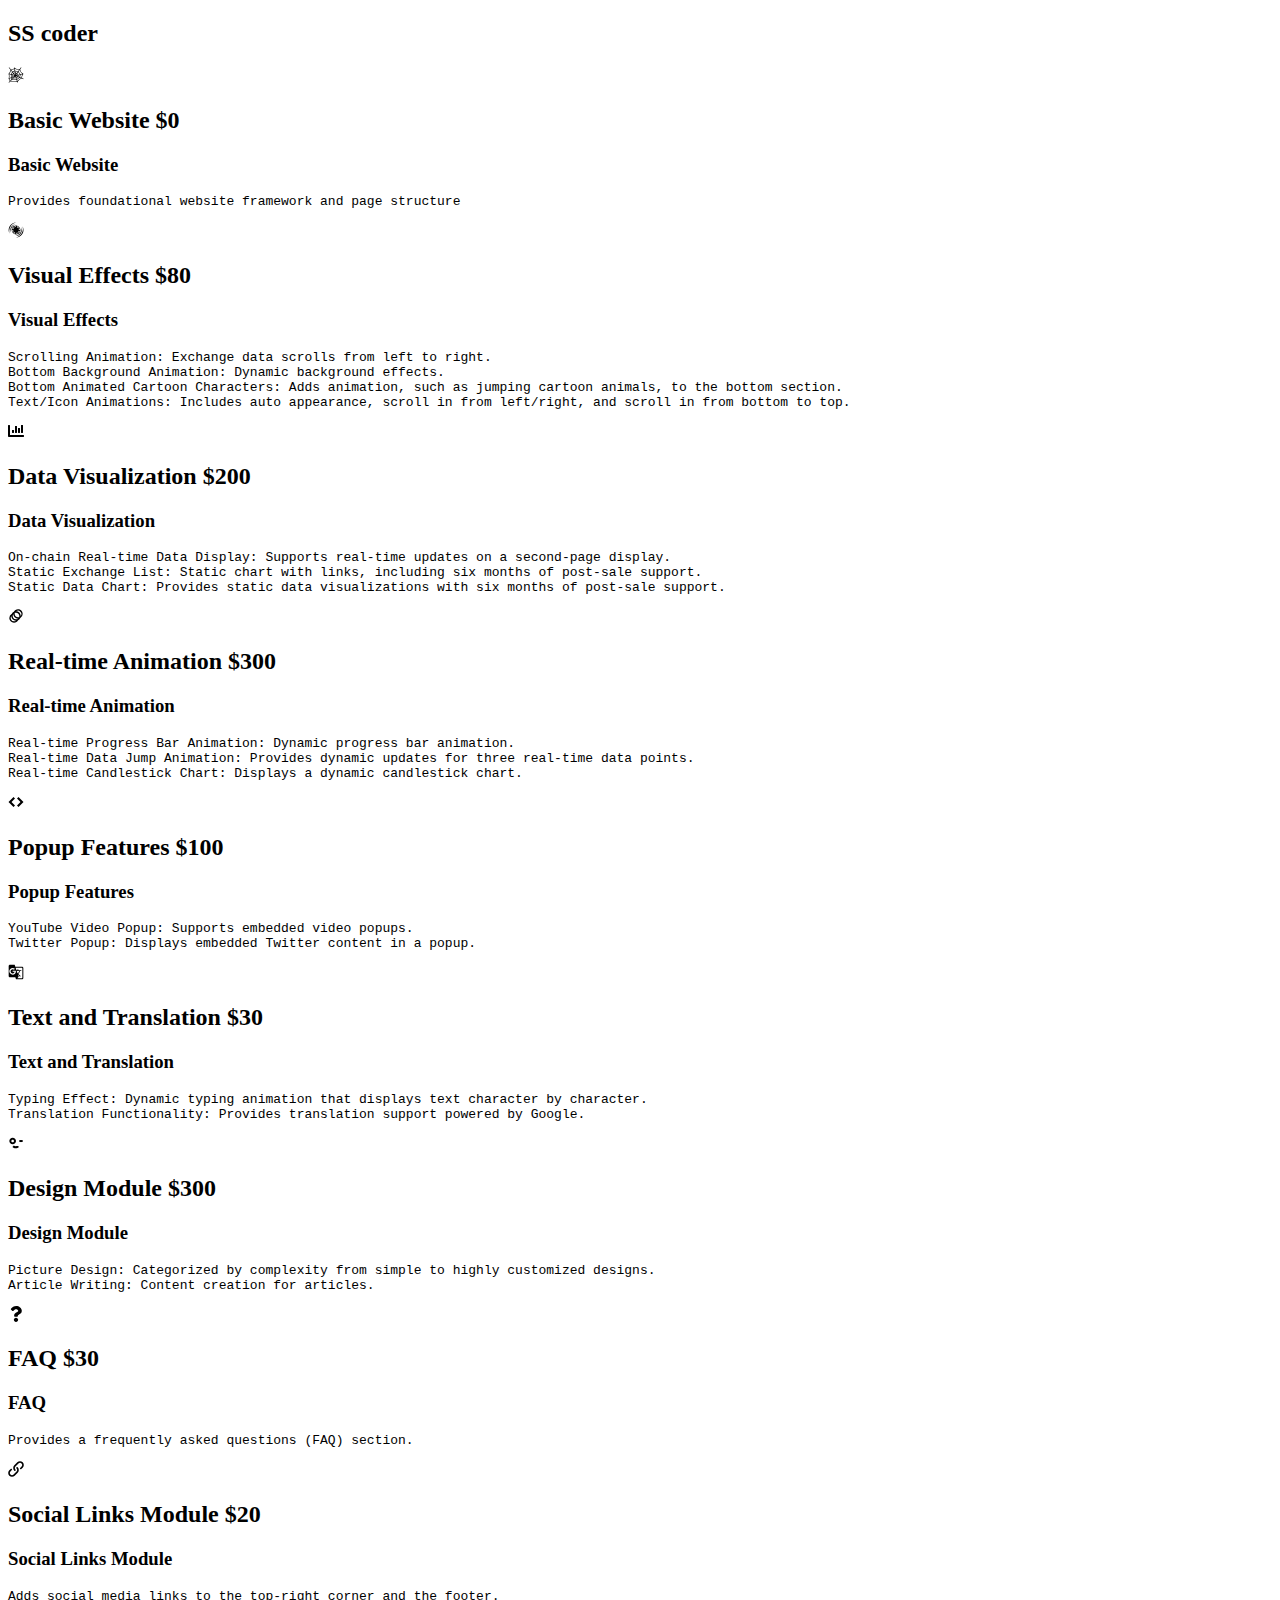
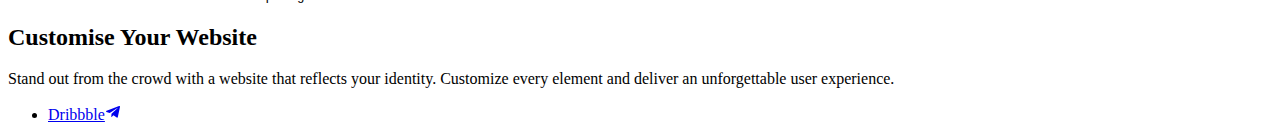
==== commit 6d660dd5: "0.0.1" ====
--- a/index.html
+++ b/index.html
@@ -1,4 +1,4 @@
-<!DOCTYPE html><html lang="en"><head><meta charSet="utf-8"/><meta name="viewport" content="width=device-width, initial-scale=1"/><link rel="stylesheet" href="/_next/static/css/a82b4f79ff6fdc87.css" data-precedence="next"/><link rel="preload" as="script" fetchPriority="low" href="/_next/static/chunks/webpack-5df9aced9c634d9c.js"/><script src="/_next/static/chunks/4bd1b696-80bcaf75e1b4285e.js" async=""></script><script src="/_next/static/chunks/517-d897cfd8fa92b021.js" async=""></script><script src="/_next/static/chunks/main-app-0d70ec42350c0e73.js" async=""></script><title>SS Coder</title><meta name="description" content="Senior Studio Coder"/><link rel="icon" href="/favicon.ico" type="image/x-icon" sizes="16x16"/><script src="/_next/static/chunks/polyfills-42372ed130431b0a.js" noModule=""></script></head><body class="__variable_1e4310 __variable_c3aa02 antialiased"><div class=""><h2 class="flex p-4 text-white flex-row flex-nowrap items-center "><span class="flex-grow block border-t border-black" aria-hidden="true" role="presentation"></span><span class="flex-none block mx-4 px-4 py-2.5 text-xs leading-none font-medium uppercase  bg-black text-white">SS coder</span><span class="flex-grow block border-t border-black" aria-hidden="true" role="presentation"></span></h2><div><div class="container mx-auto"><a class="group w-64 relative mx-auto block sm:inline-block lh:inline-block sm:mx-8 my-8 h-64 sm:h-80 lg:h-96 sm:w-80 lg:w-96 text-black "><span class="absolute inset-0 border-2 border-dashed border-black"></span><div class="relative flex h-full transform items-end border-2 bg-white border-black transition-transform group-hover:-translate-x-2 group-hover:-translate-y-2"><div class="absolute p-4 !pt-0 transition-opacity group-hover:opacity-0 sm:p-6 lg:p-8"><svg stroke="currentColor" fill="currentColor" stroke-width="0" viewBox="0 0 512 512" class="size-10 sm:size-12" height="1em" width="1em" xmlns="http://www.w3.org/2000/svg"><path d="M20.45 18.484L77.59 90.588C74.865 139.18 53.842 176.38 25.2 210.62l-6.716-1.76v19.32l2.557.672c15.35 45.065 9.088 90.827 1.82 138.294l-4.376 2.047v20.63l9.18-4.294c6.516 10.707 13.658 27.047 19.06 41.33 4.283 11.33 7.474 20.984 9.253 26.535l-37.493 37.69v2.43h23.942l28.55-28.7c9.27-.363 41.77-1.473 82.7-.75 46.744.825 102.612 4.3 139.05 13.667l5.08 15.784h19.632l-7.43-23.088c35.94-41.51 71.912-80.525 131.734-102.34l51.774 20.486v-20.097l-42.983-17.008c-6.374-39.21 12.755-76.665 30.62-116.68l12.363-2.585v-19.092l-6.323 1.323-5.45-2.803C425.656 182.8 405.41 133.64 388.444 78.93l44.184-60.446h-23.15l-38.6 52.81c-58.273 1.254-112.475-2.463-154.446-37.79l-2.274-15.02h-18.9l2.838 18.75C170.96 66.224 140.532 85.188 93.512 80.59l-49.22-62.106H20.448zm199.917 41.004c40.608 26.304 88.498 30.894 136.754 30.63l-33.14 45.34c-36.588.396-69.856-3.034-95.845-24.638l-7.768-51.332zm-18.834.44l8.29 54.775c-17.815 18.616-37.294 30.18-67.995 26.854L108.752 99.82c38.593-.74 68.358-17.144 92.78-39.892zM374.857 97.52c15.536 46.967 37.05 92.69 84.55 122.722l-51.768 10.82-.816-.417c-37.27-19.145-50.445-51.64-61.935-88.83l-.716-2.315 30.683-41.98zm-280.74 13.918l34.393 43.398c-2.523 29.583-15.404 52.66-33.14 74.207L44.966 215.81c23.714-29.774 42.64-63.393 49.152-104.373zm137.848 24.69c23.936 13.694 51.05 17.4 78.404 17.948l-32.91 45.028c-15.058-6.364-26.137-17.753-38.57-30.325l-2.343-2.37-4.582-30.28zm-18.778.81l5.592 36.955c-11.176 7.5-24.436 12.15-39.046 15.492l-22.902-28.897c22.71-1.395 41.095-10.68 56.356-23.55zm117.38 21.173c9.746 29.155 23.146 58.017 50.58 78.49l-55.928 11.69c-12.997-11.182-19.977-24.734-27.156-39.89l-1.67-3.53 34.174-46.76zm-186.432 16.443l19.142 24.154-.078.71c-1.93 17.365-8.877 29.63-16.65 43.063l-31.536-8.28c13.212-17.356 23.94-36.828 29.12-59.647zm77.674 19.353l6.012 39.742c-3.617.69-7.056 1.875-10.25 3.48l-25.177-31.767c10.19-2.75 20.13-6.345 29.414-11.454zm19.36 3.043c7.355 6.578 15.52 12.722 25.152 17.39l-15.834 21.662c-1.176-.493-2.377-.94-3.607-1.318l-5.71-37.735zm-62.75 20.864l24.91 31.43c-1.593 2.197-2.96 4.566-4.08 7.07l-33.914-8.902c4.955-8.757 9.83-18.253 13.084-29.598zm105.525 4.082c5.12 10.415 11.104 21.095 19.653 30.913l-31.143 6.508c-1.58-4.496-3.943-8.624-6.937-12.21l18.427-25.212zM42.172 234.4l48.873 12.83c9.227 28.215 5.795 57.08 1.2 87.448L43.173 357.64c5.95-40.147 10.29-81.414-1-123.24zm416.142 5.162c-14.933 32.635-30.114 66.733-27.433 104.13l-43.74-17.307c-3.6-25.016 8.776-49.445 20.725-76.278l50.45-10.544zm-346.576 13.1l27.614 7.248.562 1.4c6.1 15.133 5.383 31.772 2.9 49.708l-30.318 14.185c3.214-23.512 4.976-47.812-.758-72.54zm273.295 2.217c-9.043 19.817-17.797 40.803-17.252 63.847l-36.587-14.477c-.004-13.148 1.395-22.84 9.12-33.92l4.98-7.144 39.74-8.307zm-224.36 10.628l35.237 9.252c.22 3.636.94 7.135 2.078 10.44l-35.27 16.503c1.05-11.9.927-24.048-2.044-36.195zm159.16 3c-4.625 9.433-6.38 18.89-6.948 28.498l-39.278-15.54c.266-1.125.47-2.273.64-3.43l45.585-9.528zm-54.796 29.662l36.504 14.443c-8.91 4.58-17.316 10.536-24.677 16.16-3.907 2.986-7.107 5.602-9.886 7.942l-10.102-31.397c3.04-2 5.786-4.408 8.162-7.148zm-58.12 3.484L169.26 339.51c-2.558-6.2-6.018-11.147-9.588-15.235l.088-.556 47.154-22.066zm17.73 8.672c3.377.94 6.93 1.455 10.607 1.455 1.35 0 2.686-.067 4.002-.2l10.473 32.54c-13.314-.16-37.613.076-61.693 3.01l36.61-36.804zm103.486 12.81l25.363 10.034c-29.4 14.92-50.376 35.896-69.252 57.2L273.2 356.05c3.554-3.174 8.73-7.63 15.01-12.427 11.42-8.727 26.208-17.7 35.685-19.627l4.238-.86zM141.635 332.2l1.517 1.525c5.848 5.875 9.973 10.303 11.223 20.75l-31.143 31.308c-.35-2.27-.738-4.63-1.2-7.142-2.01-10.95-4.448-22.942-9.325-32.904l28.928-13.535zm235.928 10.493l39.218 15.518c-49.423 22.5-82.915 56.684-113.45 91.47l-12.435-38.647c24.103-27.838 47.673-53.616 86.668-68.34zM95.577 353.75c3.002 6.837 6.222 18.17 8.076 28.266 1.582 8.61 2.5 16.08 2.98 20.45l-35.882 36.075c-1.68-4.98-3.777-10.96-6.55-18.29-5.374-14.216-11.993-30.012-19.61-42.64l50.986-23.86zm150.863 9.148c3.968-.006 6.814.03 9.35.065l10.396 32.3c-26.257-4.15-58.633-4.19-87.057-3.185-15.575.55-28.004 1.327-37.857 2.065l24.108-24.237.95-.23c23.746-5.79 59.86-6.746 80.11-6.778zm-42.192 47.39c24.924-.053 50.366 1.266 68.416 5.103l13.428 41.727c-38.708-8.23-88.984-10.977-132.086-11.738-27.222-.482-49.237-.188-63.87.173l30.8-30.963c7.765-.757 30.71-2.842 58.853-3.836 7.9-.28 16.15-.45 24.458-.467z"></path></svg><h2 class="mt-4 text-xl font-medium sm:text-2xl">Basic Website<span class="text-gray-600">  $0</span></h2></div><div class="absolute p-4 opacity-0 transition-opacity group-hover:opacity-100 sm:p-6 lg:p-8"><h3 class="mt-4 text-xl font-medium sm:text-2xl ">Basic Website</h3><pre class="mt-4 text-sm sm:text-base whitespace-pre-wrap break-words">Provides foundational website framework and page structure</pre></div></div></a><a class="group w-64 relative mx-auto block sm:inline-block lh:inline-block sm:mx-8 my-8 h-64 sm:h-80 lg:h-96 sm:w-80 lg:w-96 text-black "><span class="absolute inset-0 border-2 border-dashed border-black"></span><div class="relative flex h-full transform items-end border-2 bg-white border-black transition-transform group-hover:-translate-x-2 group-hover:-translate-y-2"><div class="absolute p-4 !pt-0 transition-opacity group-hover:opacity-0 sm:p-6 lg:p-8"><svg stroke="currentColor" fill="currentColor" stroke-width="0" viewBox="0 0 512 512" class="size-10 sm:size-12" height="1em" width="1em" xmlns="http://www.w3.org/2000/svg"><path d="M258.75 18.03C176.355 17.888 96.154 60.586 52 137.063 7.275 214.53 11.082 306.688 53.938 378.375 27.51 311.467 33.587 226.695 77 151.5 120.44 76.26 190.892 28.59 262.094 18.062c-1.115-.017-2.23-.03-3.344-.03zm-.156 53.44c-63.895-.113-126.072 33.005-160.313 92.31-34.678 60.068-31.754 131.505 1.47 187.095-20.477-51.88-15.75-117.61 17.906-175.906 33.676-58.33 88.272-95.29 143.47-103.47-.843-.013-1.69-.03-2.532-.03zm-1.313 43.468c-48.386.374-95.35 25.61-121.25 70.468-38.886 67.355-15.73 153.738 51.626 192.625 67.355 38.89 153.738 15.762 192.625-51.592 38.89-67.356 15.73-153.77-51.624-192.657-21.048-12.15-43.95-18.232-66.687-18.81-1.564-.04-3.128-.045-4.69-.032zm-.436 18.593l-.625 29.44c-15.292.162-30.354 4.083-43.75 11.436l-14.97-24.78c18.08-10.315 38.536-15.868 59.344-16.095zm205.437.126c26.47 66.922 20.403 151.74-23.03 226.97-43.388 75.15-113.728 122.802-184.844 133.405 83.465 1.224 165.112-41.574 209.813-119 44.736-77.486 40.95-169.677-1.94-241.374zm-170.936 4.5c9.56 2.71 18.96 6.612 27.97 11.813 9.376 5.413 17.753 11.882 25.092 19.155l-21.812 20.906c-5.592-5.576-11.993-10.52-19.156-14.655-6.183-3.57-12.61-6.36-19.157-8.375l7.064-28.844zm125.062 22.97c20.533 51.897 15.84 117.688-17.844 176.03-33.63 58.248-88.13 95.19-143.25 103.438 64.702.924 127.973-32.262 162.625-92.28 34.698-60.1 31.742-131.587-1.53-187.19zm-246.344 9.843L190 191.75c-4.933 5.196-9.353 11.053-13.094 17.53-4.047 7.01-7.04 14.326-9.094 21.782l-27.843-6.843c2.72-10.083 6.774-19.988 12.25-29.47 5.087-8.814 11.1-16.765 17.843-23.78zm195.25 25.843c9.967 18.082 15.25 38.456 15.25 59.125l-30.812-.657c-.06-14.86-3.695-29.505-10.563-42.655l26.125-15.813zM135.782 258.5l28.78.625c.59 15.018 4.828 29.734 12.344 42.78l-24.844 15.033c-10.23-17.795-15.84-37.938-16.28-58.438zm209.937 24.22l29.936 7.342c-2.7 9.24-6.53 18.317-11.562 27.032-5.41 9.37-11.86 17.76-19.125 25.094L323.686 320c5.165-5.343 9.773-11.398 13.657-18.125 3.574-6.19 6.36-12.6 8.375-19.156zm-151.376 41c4.927 4.53 10.43 8.575 16.47 12.06 7.007 4.048 14.325 7.074 21.78 9.126l-7.094 28.906c-9.744-2.717-19.324-6.67-28.5-11.968-8.816-5.09-16.764-11.1-23.78-17.844l21.124-20.28zm107.437 13.03l15.814 26.156c-17.787 9.875-37.806 15.163-58.156 15.375l.625-30.124c14.59-.475 28.914-4.378 41.718-11.406z"></path></svg><h2 class="mt-4 text-xl font-medium sm:text-2xl">Visual Effects<span class="text-gray-600">  $80</span></h2></div><div class="absolute p-4 opacity-0 transition-opacity group-hover:opacity-100 sm:p-6 lg:p-8"><h3 class="mt-4 text-xl font-medium sm:text-2xl ">Visual Effects</h3><pre class="mt-4 text-sm sm:text-base whitespace-pre-wrap break-words">Scrolling Animation: Exchange data scrolls from left to right.
+<!DOCTYPE html><html lang="en"><head><meta charSet="utf-8"/><meta name="viewport" content="width=device-width, initial-scale=1"/><link rel="stylesheet" href="/menu/_next/static/css/e404313b319418ff.css" data-precedence="next"/><link rel="preload" as="script" fetchPriority="low" href="/menu/_next/static/chunks/webpack-c5ab9641bbc4f0a0.js"/><script src="/menu/_next/static/chunks/4bd1b696-80bcaf75e1b4285e.js" async=""></script><script src="/menu/_next/static/chunks/517-f96978253f872db5.js" async=""></script><script src="/menu/_next/static/chunks/main-app-0d70ec42350c0e73.js" async=""></script><title>SS Coder</title><meta name="description" content="Senior Studio Coder"/><link rel="icon" href="/favicon.ico" type="image/x-icon" sizes="16x16"/><script src="/menu/_next/static/chunks/polyfills-42372ed130431b0a.js" noModule=""></script></head><body class="__variable_b5da1c __variable_57cb2b antialiased"><div class=""><h2 class="flex p-4 text-white flex-row flex-nowrap items-center "><span class="flex-grow block border-t border-black" aria-hidden="true" role="presentation"></span><span class="flex-none block mx-4 px-4 py-2.5 text-xs leading-none font-medium uppercase  bg-black text-white">SS coder</span><span class="flex-grow block border-t border-black" aria-hidden="true" role="presentation"></span></h2><div><div class="container mx-auto"><a class="group w-64 relative mx-auto block sm:inline-block lh:inline-block sm:mx-8 my-8 h-64 sm:h-80 lg:h-96 sm:w-80 lg:w-96 text-black "><span class="absolute inset-0 border-2 border-dashed border-black"></span><div class="relative flex h-full transform items-end border-2 bg-white border-black transition-transform group-hover:-translate-x-2 group-hover:-translate-y-2"><div class="absolute p-4 !pt-0 transition-opacity group-hover:opacity-0 sm:p-6 lg:p-8"><svg stroke="currentColor" fill="currentColor" stroke-width="0" viewBox="0 0 512 512" class="size-10 sm:size-12" height="1em" width="1em" xmlns="http://www.w3.org/2000/svg"><path d="M20.45 18.484L77.59 90.588C74.865 139.18 53.842 176.38 25.2 210.62l-6.716-1.76v19.32l2.557.672c15.35 45.065 9.088 90.827 1.82 138.294l-4.376 2.047v20.63l9.18-4.294c6.516 10.707 13.658 27.047 19.06 41.33 4.283 11.33 7.474 20.984 9.253 26.535l-37.493 37.69v2.43h23.942l28.55-28.7c9.27-.363 41.77-1.473 82.7-.75 46.744.825 102.612 4.3 139.05 13.667l5.08 15.784h19.632l-7.43-23.088c35.94-41.51 71.912-80.525 131.734-102.34l51.774 20.486v-20.097l-42.983-17.008c-6.374-39.21 12.755-76.665 30.62-116.68l12.363-2.585v-19.092l-6.323 1.323-5.45-2.803C425.656 182.8 405.41 133.64 388.444 78.93l44.184-60.446h-23.15l-38.6 52.81c-58.273 1.254-112.475-2.463-154.446-37.79l-2.274-15.02h-18.9l2.838 18.75C170.96 66.224 140.532 85.188 93.512 80.59l-49.22-62.106H20.448zm199.917 41.004c40.608 26.304 88.498 30.894 136.754 30.63l-33.14 45.34c-36.588.396-69.856-3.034-95.845-24.638l-7.768-51.332zm-18.834.44l8.29 54.775c-17.815 18.616-37.294 30.18-67.995 26.854L108.752 99.82c38.593-.74 68.358-17.144 92.78-39.892zM374.857 97.52c15.536 46.967 37.05 92.69 84.55 122.722l-51.768 10.82-.816-.417c-37.27-19.145-50.445-51.64-61.935-88.83l-.716-2.315 30.683-41.98zm-280.74 13.918l34.393 43.398c-2.523 29.583-15.404 52.66-33.14 74.207L44.966 215.81c23.714-29.774 42.64-63.393 49.152-104.373zm137.848 24.69c23.936 13.694 51.05 17.4 78.404 17.948l-32.91 45.028c-15.058-6.364-26.137-17.753-38.57-30.325l-2.343-2.37-4.582-30.28zm-18.778.81l5.592 36.955c-11.176 7.5-24.436 12.15-39.046 15.492l-22.902-28.897c22.71-1.395 41.095-10.68 56.356-23.55zm117.38 21.173c9.746 29.155 23.146 58.017 50.58 78.49l-55.928 11.69c-12.997-11.182-19.977-24.734-27.156-39.89l-1.67-3.53 34.174-46.76zm-186.432 16.443l19.142 24.154-.078.71c-1.93 17.365-8.877 29.63-16.65 43.063l-31.536-8.28c13.212-17.356 23.94-36.828 29.12-59.647zm77.674 19.353l6.012 39.742c-3.617.69-7.056 1.875-10.25 3.48l-25.177-31.767c10.19-2.75 20.13-6.345 29.414-11.454zm19.36 3.043c7.355 6.578 15.52 12.722 25.152 17.39l-15.834 21.662c-1.176-.493-2.377-.94-3.607-1.318l-5.71-37.735zm-62.75 20.864l24.91 31.43c-1.593 2.197-2.96 4.566-4.08 7.07l-33.914-8.902c4.955-8.757 9.83-18.253 13.084-29.598zm105.525 4.082c5.12 10.415 11.104 21.095 19.653 30.913l-31.143 6.508c-1.58-4.496-3.943-8.624-6.937-12.21l18.427-25.212zM42.172 234.4l48.873 12.83c9.227 28.215 5.795 57.08 1.2 87.448L43.173 357.64c5.95-40.147 10.29-81.414-1-123.24zm416.142 5.162c-14.933 32.635-30.114 66.733-27.433 104.13l-43.74-17.307c-3.6-25.016 8.776-49.445 20.725-76.278l50.45-10.544zm-346.576 13.1l27.614 7.248.562 1.4c6.1 15.133 5.383 31.772 2.9 49.708l-30.318 14.185c3.214-23.512 4.976-47.812-.758-72.54zm273.295 2.217c-9.043 19.817-17.797 40.803-17.252 63.847l-36.587-14.477c-.004-13.148 1.395-22.84 9.12-33.92l4.98-7.144 39.74-8.307zm-224.36 10.628l35.237 9.252c.22 3.636.94 7.135 2.078 10.44l-35.27 16.503c1.05-11.9.927-24.048-2.044-36.195zm159.16 3c-4.625 9.433-6.38 18.89-6.948 28.498l-39.278-15.54c.266-1.125.47-2.273.64-3.43l45.585-9.528zm-54.796 29.662l36.504 14.443c-8.91 4.58-17.316 10.536-24.677 16.16-3.907 2.986-7.107 5.602-9.886 7.942l-10.102-31.397c3.04-2 5.786-4.408 8.162-7.148zm-58.12 3.484L169.26 339.51c-2.558-6.2-6.018-11.147-9.588-15.235l.088-.556 47.154-22.066zm17.73 8.672c3.377.94 6.93 1.455 10.607 1.455 1.35 0 2.686-.067 4.002-.2l10.473 32.54c-13.314-.16-37.613.076-61.693 3.01l36.61-36.804zm103.486 12.81l25.363 10.034c-29.4 14.92-50.376 35.896-69.252 57.2L273.2 356.05c3.554-3.174 8.73-7.63 15.01-12.427 11.42-8.727 26.208-17.7 35.685-19.627l4.238-.86zM141.635 332.2l1.517 1.525c5.848 5.875 9.973 10.303 11.223 20.75l-31.143 31.308c-.35-2.27-.738-4.63-1.2-7.142-2.01-10.95-4.448-22.942-9.325-32.904l28.928-13.535zm235.928 10.493l39.218 15.518c-49.423 22.5-82.915 56.684-113.45 91.47l-12.435-38.647c24.103-27.838 47.673-53.616 86.668-68.34zM95.577 353.75c3.002 6.837 6.222 18.17 8.076 28.266 1.582 8.61 2.5 16.08 2.98 20.45l-35.882 36.075c-1.68-4.98-3.777-10.96-6.55-18.29-5.374-14.216-11.993-30.012-19.61-42.64l50.986-23.86zm150.863 9.148c3.968-.006 6.814.03 9.35.065l10.396 32.3c-26.257-4.15-58.633-4.19-87.057-3.185-15.575.55-28.004 1.327-37.857 2.065l24.108-24.237.95-.23c23.746-5.79 59.86-6.746 80.11-6.778zm-42.192 47.39c24.924-.053 50.366 1.266 68.416 5.103l13.428 41.727c-38.708-8.23-88.984-10.977-132.086-11.738-27.222-.482-49.237-.188-63.87.173l30.8-30.963c7.765-.757 30.71-2.842 58.853-3.836 7.9-.28 16.15-.45 24.458-.467z"></path></svg><h2 class="mt-4 text-xl font-medium sm:text-2xl">Basic Website<span class="text-gray-600">  $0</span></h2></div><div class="absolute p-4 opacity-0 transition-opacity group-hover:opacity-100 sm:p-6 lg:p-8"><h3 class="mt-4 text-xl font-medium sm:text-2xl ">Basic Website</h3><pre class="mt-4 text-sm sm:text-base whitespace-pre-wrap break-words">Provides foundational website framework and page structure</pre></div></div></a><a class="group w-64 relative mx-auto block sm:inline-block lh:inline-block sm:mx-8 my-8 h-64 sm:h-80 lg:h-96 sm:w-80 lg:w-96 text-black "><span class="absolute inset-0 border-2 border-dashed border-black"></span><div class="relative flex h-full transform items-end border-2 bg-white border-black transition-transform group-hover:-translate-x-2 group-hover:-translate-y-2"><div class="absolute p-4 !pt-0 transition-opacity group-hover:opacity-0 sm:p-6 lg:p-8"><svg stroke="currentColor" fill="currentColor" stroke-width="0" viewBox="0 0 512 512" class="size-10 sm:size-12" height="1em" width="1em" xmlns="http://www.w3.org/2000/svg"><path d="M258.75 18.03C176.355 17.888 96.154 60.586 52 137.063 7.275 214.53 11.082 306.688 53.938 378.375 27.51 311.467 33.587 226.695 77 151.5 120.44 76.26 190.892 28.59 262.094 18.062c-1.115-.017-2.23-.03-3.344-.03zm-.156 53.44c-63.895-.113-126.072 33.005-160.313 92.31-34.678 60.068-31.754 131.505 1.47 187.095-20.477-51.88-15.75-117.61 17.906-175.906 33.676-58.33 88.272-95.29 143.47-103.47-.843-.013-1.69-.03-2.532-.03zm-1.313 43.468c-48.386.374-95.35 25.61-121.25 70.468-38.886 67.355-15.73 153.738 51.626 192.625 67.355 38.89 153.738 15.762 192.625-51.592 38.89-67.356 15.73-153.77-51.624-192.657-21.048-12.15-43.95-18.232-66.687-18.81-1.564-.04-3.128-.045-4.69-.032zm-.436 18.593l-.625 29.44c-15.292.162-30.354 4.083-43.75 11.436l-14.97-24.78c18.08-10.315 38.536-15.868 59.344-16.095zm205.437.126c26.47 66.922 20.403 151.74-23.03 226.97-43.388 75.15-113.728 122.802-184.844 133.405 83.465 1.224 165.112-41.574 209.813-119 44.736-77.486 40.95-169.677-1.94-241.374zm-170.936 4.5c9.56 2.71 18.96 6.612 27.97 11.813 9.376 5.413 17.753 11.882 25.092 19.155l-21.812 20.906c-5.592-5.576-11.993-10.52-19.156-14.655-6.183-3.57-12.61-6.36-19.157-8.375l7.064-28.844zm125.062 22.97c20.533 51.897 15.84 117.688-17.844 176.03-33.63 58.248-88.13 95.19-143.25 103.438 64.702.924 127.973-32.262 162.625-92.28 34.698-60.1 31.742-131.587-1.53-187.19zm-246.344 9.843L190 191.75c-4.933 5.196-9.353 11.053-13.094 17.53-4.047 7.01-7.04 14.326-9.094 21.782l-27.843-6.843c2.72-10.083 6.774-19.988 12.25-29.47 5.087-8.814 11.1-16.765 17.843-23.78zm195.25 25.843c9.967 18.082 15.25 38.456 15.25 59.125l-30.812-.657c-.06-14.86-3.695-29.505-10.563-42.655l26.125-15.813zM135.782 258.5l28.78.625c.59 15.018 4.828 29.734 12.344 42.78l-24.844 15.033c-10.23-17.795-15.84-37.938-16.28-58.438zm209.937 24.22l29.936 7.342c-2.7 9.24-6.53 18.317-11.562 27.032-5.41 9.37-11.86 17.76-19.125 25.094L323.686 320c5.165-5.343 9.773-11.398 13.657-18.125 3.574-6.19 6.36-12.6 8.375-19.156zm-151.376 41c4.927 4.53 10.43 8.575 16.47 12.06 7.007 4.048 14.325 7.074 21.78 9.126l-7.094 28.906c-9.744-2.717-19.324-6.67-28.5-11.968-8.816-5.09-16.764-11.1-23.78-17.844l21.124-20.28zm107.437 13.03l15.814 26.156c-17.787 9.875-37.806 15.163-58.156 15.375l.625-30.124c14.59-.475 28.914-4.378 41.718-11.406z"></path></svg><h2 class="mt-4 text-xl font-medium sm:text-2xl">Visual Effects<span class="text-gray-600">  $80</span></h2></div><div class="absolute p-4 opacity-0 transition-opacity group-hover:opacity-100 sm:p-6 lg:p-8"><h3 class="mt-4 text-xl font-medium sm:text-2xl ">Visual Effects</h3><pre class="mt-4 text-sm sm:text-base whitespace-pre-wrap break-words">Scrolling Animation: Exchange data scrolls from left to right.
 Bottom Background Animation: Dynamic background effects.
 Bottom Animated Cartoon Characters: Adds animation, such as jumping cartoon animals, to the bottom section.
 Text/Icon Animations: Includes auto appearance, scroll in from left/right, and scroll in from bottom to top.</pre></div></div></a><a class="group w-64 relative mx-auto block sm:inline-block lh:inline-block sm:mx-8 my-8 h-64 sm:h-80 lg:h-96 sm:w-80 lg:w-96 text-black "><span class="absolute inset-0 border-2 border-dashed border-black"></span><div class="relative flex h-full transform items-end border-2 bg-white border-black transition-transform group-hover:-translate-x-2 group-hover:-translate-y-2"><div class="absolute p-4 !pt-0 transition-opacity group-hover:opacity-0 sm:p-6 lg:p-8"><svg stroke="currentColor" fill="currentColor" stroke-width="0" viewBox="0 0 512 512" class="size-10 sm:size-12" height="1em" width="1em" xmlns="http://www.w3.org/2000/svg"><path d="M332.8 320h38.4c6.4 0 12.8-6.4 12.8-12.8V172.8c0-6.4-6.4-12.8-12.8-12.8h-38.4c-6.4 0-12.8 6.4-12.8 12.8v134.4c0 6.4 6.4 12.8 12.8 12.8zm96 0h38.4c6.4 0 12.8-6.4 12.8-12.8V76.8c0-6.4-6.4-12.8-12.8-12.8h-38.4c-6.4 0-12.8 6.4-12.8 12.8v230.4c0 6.4 6.4 12.8 12.8 12.8zm-288 0h38.4c6.4 0 12.8-6.4 12.8-12.8v-70.4c0-6.4-6.4-12.8-12.8-12.8h-38.4c-6.4 0-12.8 6.4-12.8 12.8v70.4c0 6.4 6.4 12.8 12.8 12.8zm96 0h38.4c6.4 0 12.8-6.4 12.8-12.8V108.8c0-6.4-6.4-12.8-12.8-12.8h-38.4c-6.4 0-12.8 6.4-12.8 12.8v198.4c0 6.4 6.4 12.8 12.8 12.8zM496 384H64V80c0-8.84-7.16-16-16-16H16C7.16 64 0 71.16 0 80v336c0 17.67 14.33 32 32 32h464c8.84 0 16-7.16 16-16v-32c0-8.84-7.16-16-16-16z"></path></svg><h2 class="mt-4 text-xl font-medium sm:text-2xl">Data Visualization<span class="text-gray-600">  $200</span></h2></div><div class="absolute p-4 opacity-0 transition-opacity group-hover:opacity-100 sm:p-6 lg:p-8"><h3 class="mt-4 text-xl font-medium sm:text-2xl ">Data Visualization</h3><pre class="mt-4 text-sm sm:text-base whitespace-pre-wrap break-words">On-chain Real-time Data Display: Supports real-time updates on a second-page display.
@@ -8,4 +8,4 @@
 Real-time Candlestick Chart: Displays a dynamic candlestick chart.</pre></div></div></a><a class="group w-64 relative mx-auto block sm:inline-block lh:inline-block sm:mx-8 my-8 h-64 sm:h-80 lg:h-96 sm:w-80 lg:w-96 text-black "><span class="absolute inset-0 border-2 border-dashed border-black"></span><div class="relative flex h-full transform items-end border-2 bg-white border-black transition-transform group-hover:-translate-x-2 group-hover:-translate-y-2"><div class="absolute p-4 !pt-0 transition-opacity group-hover:opacity-0 sm:p-6 lg:p-8"><svg stroke="currentColor" fill="currentColor" stroke-width="0" version="1.1" viewBox="0 0 16 16" class="size-10 sm:size-12" height="1em" width="1em" xmlns="http://www.w3.org/2000/svg"><path d="M9 11.5l1.5 1.5 5-5-5-5-1.5 1.5 3.5 3.5z"></path><path d="M7 4.5l-1.5-1.5-5 5 5 5 1.5-1.5-3.5-3.5z"></path></svg><h2 class="mt-4 text-xl font-medium sm:text-2xl">Popup Features<span class="text-gray-600">  $100</span></h2></div><div class="absolute p-4 opacity-0 transition-opacity group-hover:opacity-100 sm:p-6 lg:p-8"><h3 class="mt-4 text-xl font-medium sm:text-2xl ">Popup Features</h3><pre class="mt-4 text-sm sm:text-base whitespace-pre-wrap break-words">YouTube Video Popup: Supports embedded video popups.
 Twitter Popup: Displays embedded Twitter content in a popup.</pre></div></div></a><a class="group w-64 relative mx-auto block sm:inline-block lh:inline-block sm:mx-8 my-8 h-64 sm:h-80 lg:h-96 sm:w-80 lg:w-96 text-black "><span class="absolute inset-0 border-2 border-dashed border-black"></span><div class="relative flex h-full transform items-end border-2 bg-white border-black transition-transform group-hover:-translate-x-2 group-hover:-translate-y-2"><div class="absolute p-4 !pt-0 transition-opacity group-hover:opacity-0 sm:p-6 lg:p-8"><svg stroke="currentColor" fill="currentColor" stroke-width="0" viewBox="0 0 24 24" class="size-10 sm:size-12" height="1em" width="1em" xmlns="http://www.w3.org/2000/svg"><path d="M21 4H11l-1-3H3c-1.1 0-2 .9-2 2v15c0 1.1.9 2 2 2h8l1 3h9c1.1 0 2-.9 2-2V6c0-1.1-.9-2-2-2zM7 16c-2.76 0-5-2.24-5-5s2.24-5 5-5c1.35 0 2.48.5 3.35 1.3L9.03 8.57c-.38-.36-1.04-.78-2.03-.78-1.74 0-3.15 1.44-3.15 3.21S5.26 14.21 7 14.21c2.01 0 2.84-1.44 2.92-2.41H7v-1.71h4.68c.07.31.12.61.12 1.02C11.8 13.97 9.89 16 7 16zm6.17-5.42h3.7c-.43 1.25-1.11 2.43-2.05 3.47-.31-.35-.6-.72-.86-1.1l-.79-2.37zm8.33 9.92c0 .55-.45 1-1 1H14l2-2.5-1.04-3.1 3.1 3.1.92-.92-3.3-3.25.02-.02c1.13-1.25 1.93-2.69 2.4-4.22H20v-1.3h-4.53V8h-1.29v1.29h-1.44L11.46 5.5h9.04c.55 0 1 .45 1 1v14z"></path><path fill="none" d="M0 0h24v24H0zm0 0h24v24H0z"></path></svg><h2 class="mt-4 text-xl font-medium sm:text-2xl">Text and Translation<span class="text-gray-600">  $30</span></h2></div><div class="absolute p-4 opacity-0 transition-opacity group-hover:opacity-100 sm:p-6 lg:p-8"><h3 class="mt-4 text-xl font-medium sm:text-2xl ">Text and Translation</h3><pre class="mt-4 text-sm sm:text-base whitespace-pre-wrap break-words">Typing Effect: Dynamic typing animation that displays text character by character.
 Translation Functionality: Provides translation support powered by Google.</pre></div></div></a><a class="group w-64 relative mx-auto block sm:inline-block lh:inline-block sm:mx-8 my-8 h-64 sm:h-80 lg:h-96 sm:w-80 lg:w-96 text-black "><span class="absolute inset-0 border-2 border-dashed border-black"></span><div class="relative flex h-full transform items-end border-2 bg-white border-black transition-transform group-hover:-translate-x-2 group-hover:-translate-y-2"><div class="absolute p-4 !pt-0 transition-opacity group-hover:opacity-0 sm:p-6 lg:p-8"><svg stroke="currentColor" fill="none" stroke-width="0" viewBox="0 0 24 24" class="size-10 sm:size-12" height="1em" width="1em" xmlns="http://www.w3.org/2000/svg"><path fill-rule="evenodd" clip-rule="evenodd" d="M7 4.05444C4.23858 4.05444 2 6.29302 2 9.05444C2 11.8159 4.23858 14.0544 7 14.0544C9.76142 14.0544 12 11.8159 12 9.05444C12 6.29302 9.76142 4.05444 7 4.05444ZM5 9.05444C5 10.159 5.89543 11.0544 7 11.0544C8.10457 11.0544 9 10.159 9 9.05444C9 7.94987 8.10457 7.05444 7 7.05444C5.89543 7.05444 5 7.94987 5 9.05444Z" fill="currentColor"></path><path d="M22 10.5544H17V7.55444H22V10.5544Z" fill="currentColor"></path><path d="M11.5503 16.9457C12.6786 16.9457 13.6977 16.4786 14.4249 15.7272C14.4097 15.7429 14.3943 15.7585 14.3788 15.774L16.5001 17.8954C15.2334 19.1621 13.4834 19.9457 11.5503 19.9457C9.61734 19.9457 7.86734 19.1622 6.60059 17.8954L8.72191 15.7741C9.44576 16.498 10.4458 16.9457 11.5503 16.9457Z" fill="currentColor"></path></svg><h2 class="mt-4 text-xl font-medium sm:text-2xl">Design Module<span class="text-gray-600">  $300</span></h2></div><div class="absolute p-4 opacity-0 transition-opacity group-hover:opacity-100 sm:p-6 lg:p-8"><h3 class="mt-4 text-xl font-medium sm:text-2xl ">Design Module</h3><pre class="mt-4 text-sm sm:text-base whitespace-pre-wrap break-words">Picture Design: Categorized by complexity from simple to highly customized designs.
-Article Writing: Content creation for articles.</pre></div></div></a><a class="group w-64 relative mx-auto block sm:inline-block lh:inline-block sm:mx-8 my-8 h-64 sm:h-80 lg:h-96 sm:w-80 lg:w-96 text-black "><span class="absolute inset-0 border-2 border-dashed border-black"></span><div class="relative flex h-full transform items-end border-2 bg-white border-black transition-transform group-hover:-translate-x-2 group-hover:-translate-y-2"><div class="absolute p-4 !pt-0 transition-opacity group-hover:opacity-0 sm:p-6 lg:p-8"><svg stroke="currentColor" fill="currentColor" stroke-width="0" viewBox="0 0 384 512" class="size-10 sm:size-12" height="1em" width="1em" xmlns="http://www.w3.org/2000/svg"><path d="M202.021 0C122.202 0 70.503 32.703 29.914 91.026c-7.363 10.58-5.093 25.086 5.178 32.874l43.138 32.709c10.373 7.865 25.132 6.026 33.253-4.148 25.049-31.381 43.63-49.449 82.757-49.449 30.764 0 68.816 19.799 68.816 49.631 0 22.552-18.617 34.134-48.993 51.164-35.423 19.86-82.299 44.576-82.299 106.405V320c0 13.255 10.745 24 24 24h72.471c13.255 0 24-10.745 24-24v-5.773c0-42.86 125.268-44.645 125.268-160.627C377.504 66.256 286.902 0 202.021 0zM192 373.459c-38.196 0-69.271 31.075-69.271 69.271 0 38.195 31.075 69.27 69.271 69.27s69.271-31.075 69.271-69.271-31.075-69.27-69.271-69.27z"></path></svg><h2 class="mt-4 text-xl font-medium sm:text-2xl">FAQ<span class="text-gray-600">  $30</span></h2></div><div class="absolute p-4 opacity-0 transition-opacity group-hover:opacity-100 sm:p-6 lg:p-8"><h3 class="mt-4 text-xl font-medium sm:text-2xl ">FAQ</h3><pre class="mt-4 text-sm sm:text-base whitespace-pre-wrap break-words">Provides a frequently asked questions (FAQ) section.</pre></div></div></a><a class="group w-64 relative mx-auto block sm:inline-block lh:inline-block sm:mx-8 my-8 h-64 sm:h-80 lg:h-96 sm:w-80 lg:w-96 text-black "><span class="absolute inset-0 border-2 border-dashed border-black"></span><div class="relative flex h-full transform items-end border-2 bg-white border-black transition-transform group-hover:-translate-x-2 group-hover:-translate-y-2"><div class="absolute p-4 !pt-0 transition-opacity group-hover:opacity-0 sm:p-6 lg:p-8"><svg stroke="currentColor" fill="currentColor" stroke-width="0" version="1.1" viewBox="0 0 16 16" class="size-10 sm:size-12" height="1em" width="1em" xmlns="http://www.w3.org/2000/svg"><path d="M6.879 9.934c-0.208 0-0.416-0.079-0.575-0.238-1.486-1.486-1.486-3.905 0-5.392l3-3c0.72-0.72 1.678-1.117 2.696-1.117s1.976 0.397 2.696 1.117c1.486 1.487 1.486 3.905 0 5.392l-1.371 1.371c-0.317 0.317-0.832 0.317-1.149 0s-0.317-0.832 0-1.149l1.371-1.371c0.853-0.853 0.853-2.241 0-3.094-0.413-0.413-0.963-0.641-1.547-0.641s-1.134 0.228-1.547 0.641l-3 3c-0.853 0.853-0.853 2.241 0 3.094 0.317 0.317 0.317 0.832 0 1.149-0.159 0.159-0.367 0.238-0.575 0.238z"></path><path d="M4 15.813c-1.018 0-1.976-0.397-2.696-1.117-1.486-1.486-1.486-3.905 0-5.392l1.371-1.371c0.317-0.317 0.832-0.317 1.149 0s0.317 0.832 0 1.149l-1.371 1.371c-0.853 0.853-0.853 2.241 0 3.094 0.413 0.413 0.962 0.641 1.547 0.641s1.134-0.228 1.547-0.641l3-3c0.853-0.853 0.853-2.241 0-3.094-0.317-0.317-0.317-0.832 0-1.149s0.832-0.317 1.149 0c1.486 1.486 1.486 3.905 0 5.392l-3 3c-0.72 0.72-1.678 1.117-2.696 1.117z"></path></svg><h2 class="mt-4 text-xl font-medium sm:text-2xl">Social Links Module<span class="text-gray-600">  $20</span></h2></div><div class="absolute p-4 opacity-0 transition-opacity group-hover:opacity-100 sm:p-6 lg:p-8"><h3 class="mt-4 text-xl font-medium sm:text-2xl ">Social Links Module</h3><pre class="mt-4 text-sm sm:text-base whitespace-pre-wrap break-words">Adds social media links to the top-right corner and the footer.</pre></div></div></a></div></div><footer class=""><div class="mx-auto max-w-screen-xl px-4 pb-8 pt-16 sm:px-6 lg:px-8 lg:pt-24 "><div class="text-center"><h2 class="text-3xl font-extrabold text-gray-800 sm:text-5xl">Customise Your Website</h2><p class="mx-auto mt-4 max-w-sm text-gray-600">Stand out from the crowd with a website that reflects your identity. Customize every element and deliver an unforgettable user experience.</p></div><div class="mt-16 border-t border-gray-100 pt-8 sm:flex sm:items-center sm:justify-between lg:mt-24"><ul class="flex flex-wrap justify-center gap-4 text-xs lg:justify-end"></ul><ul class="mt-8 flex justify-center gap-6 sm:mt-0 lg:justify-end"><li><a href="https://t.me/+bHF_jnFk8dU3Y2Y1" rel="noreferrer" target="_blank" class="text-gray-700 transition hover:opacity-75"><span class="sr-only">Dribbble</span><svg stroke="currentColor" fill="currentColor" stroke-width="0" viewBox="0 0 448 512" class="size-6" height="1em" width="1em" xmlns="http://www.w3.org/2000/svg"><path d="M446.7 98.6l-67.6 318.8c-5.1 22.5-18.4 28.1-37.3 17.5l-103-75.9-49.7 47.8c-5.5 5.5-10.1 10.1-20.7 10.1l7.4-104.9 190.9-172.5c8.3-7.4-1.8-11.5-12.9-4.1L117.8 284 16.2 252.2c-22.1-6.9-22.5-22.1 4.6-32.7L418.2 66.4c18.4-6.9 34.5 4.1 28.5 32.2z"></path></svg></a></li></ul></div></div></footer></div><script src="/_next/static/chunks/webpack-5df9aced9c634d9c.js" async=""></script><script>(self.__next_f=self.__next_f||[]).push([0])</script><script>self.__next_f.push([1,"2:\"$Sreact.fragment\"\n3:I[5244,[],\"\"]\n4:I[3866,[],\"\"]\n7:I[6213,[],\"OutletBoundary\"]\n9:I[6213,[],\"MetadataBoundary\"]\nb:I[6213,[],\"ViewportBoundary\"]\nd:I[4835,[],\"\"]\n1:HL[\"/_next/static/css/a82b4f79ff6fdc87.css\",\"style\"]\n5:T10ff,"])</script><script>self.__next_f.push([1,"M20.45 18.484L77.59 90.588C74.865 139.18 53.842 176.38 25.2 210.62l-6.716-1.76v19.32l2.557.672c15.35 45.065 9.088 90.827 1.82 138.294l-4.376 2.047v20.63l9.18-4.294c6.516 10.707 13.658 27.047 19.06 41.33 4.283 11.33 7.474 20.984 9.253 26.535l-37.493 37.69v2.43h23.942l28.55-28.7c9.27-.363 41.77-1.473 82.7-.75 46.744.825 102.612 4.3 139.05 13.667l5.08 15.784h19.632l-7.43-23.088c35.94-41.51 71.912-80.525 131.734-102.34l51.774 20.486v-20.097l-42.983-17.008c-6.374-39.21 12.755-76.665 30.62-116.68l12.363-2.585v-19.092l-6.323 1.323-5.45-2.803C425.656 182.8 405.41 133.64 388.444 78.93l44.184-60.446h-23.15l-38.6 52.81c-58.273 1.254-112.475-2.463-154.446-37.79l-2.274-15.02h-18.9l2.838 18.75C170.96 66.224 140.532 85.188 93.512 80.59l-49.22-62.106H20.448zm199.917 41.004c40.608 26.304 88.498 30.894 136.754 30.63l-33.14 45.34c-36.588.396-69.856-3.034-95.845-24.638l-7.768-51.332zm-18.834.44l8.29 54.775c-17.815 18.616-37.294 30.18-67.995 26.854L108.752 99.82c38.593-.74 68.358-17.144 92.78-39.892zM374.857 97.52c15.536 46.967 37.05 92.69 84.55 122.722l-51.768 10.82-.816-.417c-37.27-19.145-50.445-51.64-61.935-88.83l-.716-2.315 30.683-41.98zm-280.74 13.918l34.393 43.398c-2.523 29.583-15.404 52.66-33.14 74.207L44.966 215.81c23.714-29.774 42.64-63.393 49.152-104.373zm137.848 24.69c23.936 13.694 51.05 17.4 78.404 17.948l-32.91 45.028c-15.058-6.364-26.137-17.753-38.57-30.325l-2.343-2.37-4.582-30.28zm-18.778.81l5.592 36.955c-11.176 7.5-24.436 12.15-39.046 15.492l-22.902-28.897c22.71-1.395 41.095-10.68 56.356-23.55zm117.38 21.173c9.746 29.155 23.146 58.017 50.58 78.49l-55.928 11.69c-12.997-11.182-19.977-24.734-27.156-39.89l-1.67-3.53 34.174-46.76zm-186.432 16.443l19.142 24.154-.078.71c-1.93 17.365-8.877 29.63-16.65 43.063l-31.536-8.28c13.212-17.356 23.94-36.828 29.12-59.647zm77.674 19.353l6.012 39.742c-3.617.69-7.056 1.875-10.25 3.48l-25.177-31.767c10.19-2.75 20.13-6.345 29.414-11.454zm19.36 3.043c7.355 6.578 15.52 12.722 25.152 17.39l-15.834 21.662c-1.176-.493-2.377-.94-3.607-1.318l-5.71-37.735zm-62.75 20.864l24.91 31.43c-1.593 2.197-2.96 4.566-4.08 7.07l-33.914-8.902c4.955-8.757 9.83-18.253 13.084-29.598zm105.525 4.082c5.12 10.415 11.104 21.095 19.653 30.913l-31.143 6.508c-1.58-4.496-3.943-8.624-6.937-12.21l18.427-25.212zM42.172 234.4l48.873 12.83c9.227 28.215 5.795 57.08 1.2 87.448L43.173 357.64c5.95-40.147 10.29-81.414-1-123.24zm416.142 5.162c-14.933 32.635-30.114 66.733-27.433 104.13l-43.74-17.307c-3.6-25.016 8.776-49.445 20.725-76.278l50.45-10.544zm-346.576 13.1l27.614 7.248.562 1.4c6.1 15.133 5.383 31.772 2.9 49.708l-30.318 14.185c3.214-23.512 4.976-47.812-.758-72.54zm273.295 2.217c-9.043 19.817-17.797 40.803-17.252 63.847l-36.587-14.477c-.004-13.148 1.395-22.84 9.12-33.92l4.98-7.144 39.74-8.307zm-224.36 10.628l35.237 9.252c.22 3.636.94 7.135 2.078 10.44l-35.27 16.503c1.05-11.9.927-24.048-2.044-36.195zm159.16 3c-4.625 9.433-6.38 18.89-6.948 28.498l-39.278-15.54c.266-1.125.47-2.273.64-3.43l45.585-9.528zm-54.796 29.662l36.504 14.443c-8.91 4.58-17.316 10.536-24.677 16.16-3.907 2.986-7.107 5.602-9.886 7.942l-10.102-31.397c3.04-2 5.786-4.408 8.162-7.148zm-58.12 3.484L169.26 339.51c-2.558-6.2-6.018-11.147-9.588-15.235l.088-.556 47.154-22.066zm17.73 8.672c3.377.94 6.93 1.455 10.607 1.455 1.35 0 2.686-.067 4.002-.2l10.473 32.54c-13.314-.16-37.613.076-61.693 3.01l36.61-36.804zm103.486 12.81l25.363 10.034c-29.4 14.92-50.376 35.896-69.252 57.2L273.2 356.05c3.554-3.174 8.73-7.63 15.01-12.427 11.42-8.727 26.208-17.7 35.685-19.627l4.238-.86zM141.635 332.2l1.517 1.525c5.848 5.875 9.973 10.303 11.223 20.75l-31.143 31.308c-.35-2.27-.738-4.63-1.2-7.142-2.01-10.95-4.448-22.942-9.325-32.904l28.928-13.535zm235.928 10.493l39.218 15.518c-49.423 22.5-82.915 56.684-113.45 91.47l-12.435-38.647c24.103-27.838 47.673-53.616 86.668-68.34zM95.577 353.75c3.002 6.837 6.222 18.17 8.076 28.266 1.582 8.61 2.5 16.08 2.98 20.45l-35.882 36.075c-1.68-4.98-3.777-10.96-6.55-18.29-5.374-14.216-11.993-30.012-19.61-42.64l50.986-23.86zm150.863 9.148c3.968-.006 6.814.03 9.35.065l10.396 32.3c-26.257-4.15-58.633-4.19-87.057-3.185-15.575.55-28.004 1.327-37.857 2.065l24.108-24.237.95-.23c23.746-5.79 59.86-6.746 80.11-6.778zm-42.192 47.39c24.924-.053 50.366 1.266 68.416 5.103l13.428 41.727c-38.708-8.23-88.984-10.977-132.086-11.738-27.222-.482-49.237-.188-63.87.173l30.8-30.963c7.765-.757 30.71-2.842 58.853-3.836 7.9-.28 16.15-.45 24.458-.467z"])</script><script>self.__next_f.push([1,"6:T8c7,"])</script><script>self.__next_f.push([1,"M258.75 18.03C176.355 17.888 96.154 60.586 52 137.063 7.275 214.53 11.082 306.688 53.938 378.375 27.51 311.467 33.587 226.695 77 151.5 120.44 76.26 190.892 28.59 262.094 18.062c-1.115-.017-2.23-.03-3.344-.03zm-.156 53.44c-63.895-.113-126.072 33.005-160.313 92.31-34.678 60.068-31.754 131.505 1.47 187.095-20.477-51.88-15.75-117.61 17.906-175.906 33.676-58.33 88.272-95.29 143.47-103.47-.843-.013-1.69-.03-2.532-.03zm-1.313 43.468c-48.386.374-95.35 25.61-121.25 70.468-38.886 67.355-15.73 153.738 51.626 192.625 67.355 38.89 153.738 15.762 192.625-51.592 38.89-67.356 15.73-153.77-51.624-192.657-21.048-12.15-43.95-18.232-66.687-18.81-1.564-.04-3.128-.045-4.69-.032zm-.436 18.593l-.625 29.44c-15.292.162-30.354 4.083-43.75 11.436l-14.97-24.78c18.08-10.315 38.536-15.868 59.344-16.095zm205.437.126c26.47 66.922 20.403 151.74-23.03 226.97-43.388 75.15-113.728 122.802-184.844 133.405 83.465 1.224 165.112-41.574 209.813-119 44.736-77.486 40.95-169.677-1.94-241.374zm-170.936 4.5c9.56 2.71 18.96 6.612 27.97 11.813 9.376 5.413 17.753 11.882 25.092 19.155l-21.812 20.906c-5.592-5.576-11.993-10.52-19.156-14.655-6.183-3.57-12.61-6.36-19.157-8.375l7.064-28.844zm125.062 22.97c20.533 51.897 15.84 117.688-17.844 176.03-33.63 58.248-88.13 95.19-143.25 103.438 64.702.924 127.973-32.262 162.625-92.28 34.698-60.1 31.742-131.587-1.53-187.19zm-246.344 9.843L190 191.75c-4.933 5.196-9.353 11.053-13.094 17.53-4.047 7.01-7.04 14.326-9.094 21.782l-27.843-6.843c2.72-10.083 6.774-19.988 12.25-29.47 5.087-8.814 11.1-16.765 17.843-23.78zm195.25 25.843c9.967 18.082 15.25 38.456 15.25 59.125l-30.812-.657c-.06-14.86-3.695-29.505-10.563-42.655l26.125-15.813zM135.782 258.5l28.78.625c.59 15.018 4.828 29.734 12.344 42.78l-24.844 15.033c-10.23-17.795-15.84-37.938-16.28-58.438zm209.937 24.22l29.936 7.342c-2.7 9.24-6.53 18.317-11.562 27.032-5.41 9.37-11.86 17.76-19.125 25.094L323.686 320c5.165-5.343 9.773-11.398 13.657-18.125 3.574-6.19 6.36-12.6 8.375-19.156zm-151.376 41c4.927 4.53 10.43 8.575 16.47 12.06 7.007 4.048 14.325 7.074 21.78 9.126l-7.094 28.906c-9.744-2.717-19.324-6.67-28.5-11.968-8.816-5.09-16.764-11.1-23.78-17.844l21.124-20.28zm107.437 13.03l15.814 26.156c-17.787 9.875-37.806 15.163-58.156 15.375l.625-30.124c14.59-.475 28.914-4.378 41.718-11.406z"])</script><script>self.__next_f.push([1,"0:{\"P\":null,\"b\":\"yvVnDrChB57Xs8-1MsEqg\",\"p\":\"\",\"c\":[\"\",\"\"],\"i\":false,\"f\":[[[\"\",{\"children\":[\"__PAGE__\",{}]},\"$undefined\",\"$undefined\",true],[\"\",[\"$\",\"$2\",\"c\",{\"children\":[[[\"$\",\"link\",\"0\",{\"rel\":\"stylesheet\",\"href\":\"/_next/static/css/a82b4f79ff6fdc87.css\",\"precedence\":\"next\",\"crossOrigin\":\"$undefined\",\"nonce\":\"$undefined\"}]],[\"$\",\"html\",null,{\"lang\":\"en\",\"children\":[\"$\",\"body\",null,{\"className\":\"__variable_1e4310 __variable_c3aa02 antialiased\",\"children\":[\"$\",\"$L3\",null,{\"parallelRouterKey\":\"children\",\"segmentPath\":[\"children\"],\"error\":\"$undefined\",\"errorStyles\":\"$undefined\",\"errorScripts\":\"$undefined\",\"template\":[\"$\",\"$L4\",null,{}],\"templateStyles\":\"$undefined\",\"templateScripts\":\"$undefined\",\"notFound\":[[\"$\",\"title\",null,{\"children\":\"404: This page could not be found.\"}],[\"$\",\"div\",null,{\"style\":{\"fontFamily\":\"system-ui,\\\"Segoe UI\\\",Roboto,Helvetica,Arial,sans-serif,\\\"Apple Color Emoji\\\",\\\"Segoe UI Emoji\\\"\",\"height\":\"100vh\",\"textAlign\":\"center\",\"display\":\"flex\",\"flexDirection\":\"column\",\"alignItems\":\"center\",\"justifyContent\":\"center\"},\"children\":[\"$\",\"div\",null,{\"children\":[[\"$\",\"style\",null,{\"dangerouslySetInnerHTML\":{\"__html\":\"body{color:#000;background:#fff;margin:0}.next-error-h1{border-right:1px solid rgba(0,0,0,.3)}@media (prefers-color-scheme:dark){body{color:#fff;background:#000}.next-error-h1{border-right:1px solid rgba(255,255,255,.3)}}\"}}],[\"$\",\"h1\",null,{\"className\":\"next-error-h1\",\"style\":{\"display\":\"inline-block\",\"margin\":\"0 20px 0 0\",\"padding\":\"0 23px 0 0\",\"fontSize\":24,\"fontWeight\":500,\"verticalAlign\":\"top\",\"lineHeight\":\"49px\"},\"children\":\"404\"}],[\"$\",\"div\",null,{\"style\":{\"display\":\"inline-block\"},\"children\":[\"$\",\"h2\",null,{\"style\":{\"fontSize\":14,\"fontWeight\":400,\"lineHeight\":\"49px\",\"margin\":0},\"children\":\"This page could not be found.\"}]}]]}]}]],\"notFoundStyles\":[]}]}]}]]}],{\"children\":[\"__PAGE__\",[\"$\",\"$2\",\"c\",{\"children\":[[\"$\",\"div\",null,{\"className\":\"\",\"children\":[[\"$\",\"h2\",null,{\"className\":\"flex p-4 text-white flex-row flex-nowrap items-center \",\"children\":[[\"$\",\"span\",null,{\"className\":\"flex-grow block border-t border-black\",\"aria-hidden\":\"true\",\"role\":\"presentation\"}],[\"$\",\"span\",null,{\"className\":\"flex-none block mx-4 px-4 py-2.5 text-xs leading-none font-medium uppercase  bg-black text-white\",\"children\":\"SS coder\"}],[\"$\",\"span\",null,{\"className\":\"flex-grow block border-t border-black\",\"aria-hidden\":\"true\",\"role\":\"presentation\"}]]}],[\"$\",\"div\",null,{\"children\":[\"$\",\"div\",null,{\"className\":\"container mx-auto\",\"children\":[[\"$\",\"a\",null,{\"className\":\"group w-64 relative mx-auto block sm:inline-block lh:inline-block sm:mx-8 my-8 h-64 sm:h-80 lg:h-96 sm:w-80 lg:w-96 text-black \",\"children\":[[\"$\",\"span\",null,{\"className\":\"absolute inset-0 border-2 border-dashed border-black\"}],[\"$\",\"div\",null,{\"className\":\"relative flex h-full transform items-end border-2 bg-white border-black transition-transform group-hover:-translate-x-2 group-hover:-translate-y-2\",\"children\":[[\"$\",\"div\",null,{\"className\":\"absolute p-4 !pt-0 transition-opacity group-hover:opacity-0 sm:p-6 lg:p-8\",\"children\":[[\"$\",\"svg\",null,{\"stroke\":\"currentColor\",\"fill\":\"currentColor\",\"strokeWidth\":\"0\",\"viewBox\":\"0 0 512 512\",\"className\":\"size-10 sm:size-12\",\"children\":[\"$undefined\",[[\"$\",\"path\",\"0\",{\"d\":\"$5\",\"children\":[]}]]],\"style\":{\"color\":\"$undefined\"},\"height\":\"1em\",\"width\":\"1em\",\"xmlns\":\"http://www.w3.org/2000/svg\"}],[\"$\",\"h2\",null,{\"className\":\"mt-4 text-xl font-medium sm:text-2xl\",\"children\":[\"Basic Website\",[\"$\",\"span\",null,{\"className\":\"text-gray-600\",\"children\":\"  $0\"}]]}]]}],[\"$\",\"div\",null,{\"className\":\"absolute p-4 opacity-0 transition-opacity group-hover:opacity-100 sm:p-6 lg:p-8\",\"children\":[[\"$\",\"h3\",null,{\"className\":\"mt-4 text-xl font-medium sm:text-2xl \",\"children\":\"Basic Website\"}],[\"$\",\"pre\",null,{\"className\":\"mt-4 text-sm sm:text-base whitespace-pre-wrap break-words\",\"children\":\"Provides foundational website framework and page structure\"}]]}]]}]]}],[\"$\",\"a\",null,{\"className\":\"group w-64 relative mx-auto block sm:inline-block lh:inline-block sm:mx-8 my-8 h-64 sm:h-80 lg:h-96 sm:w-80 lg:w-96 text-black \",\"children\":[[\"$\",\"span\",null,{\"className\":\"absolute inset-0 border-2 border-dashed border-black\"}],[\"$\",\"div\",null,{\"className\":\"relative flex h-full transform items-end border-2 bg-white border-black transition-transform group-hover:-translate-x-2 group-hover:-translate-y-2\",\"children\":[[\"$\",\"div\",null,{\"className\":\"absolute p-4 !pt-0 transition-opacity group-hover:opacity-0 sm:p-6 lg:p-8\",\"children\":[[\"$\",\"svg\",null,{\"stroke\":\"currentColor\",\"fill\":\"currentColor\",\"strokeWidth\":\"0\",\"viewBox\":\"0 0 512 512\",\"className\":\"size-10 sm:size-12\",\"children\":[\"$undefined\",[[\"$\",\"path\",\"0\",{\"d\":\"$6\",\"children\":[]}]]],\"style\":{\"color\":\"$undefined\"},\"height\":\"1em\",\"width\":\"1em\",\"xmlns\":\"http://www.w3.org/2000/svg\"}],[\"$\",\"h2\",null,{\"className\":\"mt-4 text-xl font-medium sm:text-2xl\",\"children\":[\"Visual Effects\",[\"$\",\"span\",null,{\"className\":\"text-gray-600\",\"children\":\"  $80\"}]]}]]}],[\"$\",\"div\",null,{\"className\":\"absolute p-4 opacity-0 transition-opacity group-hover:opacity-100 sm:p-6 lg:p-8\",\"children\":[[\"$\",\"h3\",null,{\"className\":\"mt-4 text-xl font-medium sm:text-2xl \",\"children\":\"Visual Effects\"}],[\"$\",\"pre\",null,{\"className\":\"mt-4 text-sm sm:text-base whitespace-pre-wrap break-words\",\"children\":\"Scrolling Animation: Exchange data scrolls from left to right.\\nBottom Background Animation: Dynamic background effects.\\nBottom Animated Cartoon Characters: Adds animation, such as jumping cartoon animals, to the bottom section.\\nText/Icon Animations: Includes auto appearance, scroll in from left/right, and scroll in from bottom to top.\"}]]}]]}]]}],[\"$\",\"a\",null,{\"className\":\"group w-64 relative mx-auto block sm:inline-block lh:inline-block sm:mx-8 my-8 h-64 sm:h-80 lg:h-96 sm:w-80 lg:w-96 text-black \",\"children\":[[\"$\",\"span\",null,{\"className\":\"absolute inset-0 border-2 border-dashed border-black\"}],[\"$\",\"div\",null,{\"className\":\"relative flex h-full transform items-end border-2 bg-white border-black transition-transform group-hover:-translate-x-2 group-hover:-translate-y-2\",\"children\":[[\"$\",\"div\",null,{\"className\":\"absolute p-4 !pt-0 transition-opacity group-hover:opacity-0 sm:p-6 lg:p-8\",\"children\":[[\"$\",\"svg\",null,{\"stroke\":\"currentColor\",\"fill\":\"currentColor\",\"strokeWidth\":\"0\",\"viewBox\":\"0 0 512 512\",\"className\":\"size-10 sm:size-12\",\"children\":[\"$undefined\",[[\"$\",\"path\",\"0\",{\"d\":\"M332.8 320h38.4c6.4 0 12.8-6.4 12.8-12.8V172.8c0-6.4-6.4-12.8-12.8-12.8h-38.4c-6.4 0-12.8 6.4-12.8 12.8v134.4c0 6.4 6.4 12.8 12.8 12.8zm96 0h38.4c6.4 0 12.8-6.4 12.8-12.8V76.8c0-6.4-6.4-12.8-12.8-12.8h-38.4c-6.4 0-12.8 6.4-12.8 12.8v230.4c0 6.4 6.4 12.8 12.8 12.8zm-288 0h38.4c6.4 0 12.8-6.4 12.8-12.8v-70.4c0-6.4-6.4-12.8-12.8-12.8h-38.4c-6.4 0-12.8 6.4-12.8 12.8v70.4c0 6.4 6.4 12.8 12.8 12.8zm96 0h38.4c6.4 0 12.8-6.4 12.8-12.8V108.8c0-6.4-6.4-12.8-12.8-12.8h-38.4c-6.4 0-12.8 6.4-12.8 12.8v198.4c0 6.4 6.4 12.8 12.8 12.8zM496 384H64V80c0-8.84-7.16-16-16-16H16C7.16 64 0 71.16 0 80v336c0 17.67 14.33 32 32 32h464c8.84 0 16-7.16 16-16v-32c0-8.84-7.16-16-16-16z\",\"children\":[]}]]],\"style\":{\"color\":\"$undefined\"},\"height\":\"1em\",\"width\":\"1em\",\"xmlns\":\"http://www.w3.org/2000/svg\"}],[\"$\",\"h2\",null,{\"className\":\"mt-4 text-xl font-medium sm:text-2xl\",\"children\":[\"Data Visualization\",[\"$\",\"span\",null,{\"className\":\"text-gray-600\",\"children\":\"  $200\"}]]}]]}],[\"$\",\"div\",null,{\"className\":\"absolute p-4 opacity-0 transition-opacity group-hover:opacity-100 sm:p-6 lg:p-8\",\"children\":[[\"$\",\"h3\",null,{\"className\":\"mt-4 text-xl font-medium sm:text-2xl \",\"children\":\"Data Visualization\"}],[\"$\",\"pre\",null,{\"className\":\"mt-4 text-sm sm:text-base whitespace-pre-wrap break-words\",\"children\":\"On-chain Real-time Data Display: Supports real-time updates on a second-page display.\\nStatic Exchange List: Static chart with links, including six months of post-sale support.\\nStatic Data Chart: Provides static data visualizations with six months of post-sale support.\"}]]}]]}]]}],[\"$\",\"a\",null,{\"className\":\"group w-64 relative mx-auto block sm:inline-block lh:inline-block sm:mx-8 my-8 h-64 sm:h-80 lg:h-96 sm:w-80 lg:w-96 text-black \",\"children\":[[\"$\",\"span\",null,{\"className\":\"absolute inset-0 border-2 border-dashed border-black\"}],[\"$\",\"div\",null,{\"className\":\"relative flex h-full transform items-end border-2 bg-white border-black transition-transform group-hover:-translate-x-2 group-hover:-translate-y-2\",\"children\":[[\"$\",\"div\",null,{\"className\":\"absolute p-4 !pt-0 transition-opacity group-hover:opacity-0 sm:p-6 lg:p-8\",\"children\":[[\"$\",\"svg\",null,{\"stroke\":\"currentColor\",\"fill\":\"currentColor\",\"strokeWidth\":\"0\",\"viewBox\":\"0 0 24 24\",\"className\":\"size-10 sm:size-12\",\"children\":[\"$undefined\",[[\"$\",\"path\",\"0\",{\"fill\":\"none\",\"d\":\"M0 0h24v24H0z\",\"children\":[]}],[\"$\",\"path\",\"1\",{\"d\":\"M15 2c-2.71 0-5.05 1.54-6.22 3.78a7.062 7.062 0 0 0-3 3A7.014 7.014 0 0 0 2 15c0 3.87 3.13 7 7 7 2.71 0 5.05-1.54 6.22-3.78a7.062 7.062 0 0 0 3-3A7.014 7.014 0 0 0 22 9c0-3.87-3.13-7-7-7zM9 20a5.002 5.002 0 0 1-4-8c0 3.87 3.13 7 7 7-.84.63-1.88 1-3 1zm3-3a5.002 5.002 0 0 1-4-8c0 3.86 3.13 6.99 7 7-.84.63-1.88 1-3 1zm4.7-3.3c-.53.19-1.1.3-1.7.3-2.76 0-5-2.24-5-5 0-.6.11-1.17.3-1.7.53-.19 1.1-.3 1.7-.3 2.76 0 5 2.24 5 5 0 .6-.11 1.17-.3 1.7zM19 12c0-3.86-3.13-6.99-7-7a5.002 5.002 0 0 1 7 7z\",\"children\":[]}],[\"$\",\"path\",\"2\",{\"fill\":\"none\",\"d\":\"M0 0h24v24H0zm0 0h24v24H0z\",\"children\":[]}]]],\"style\":{\"color\":\"$undefined\"},\"height\":\"1em\",\"width\":\"1em\",\"xmlns\":\"http://www.w3.org/2000/svg\"}],[\"$\",\"h2\",null,{\"className\":\"mt-4 text-xl font-medium sm:text-2xl\",\"children\":[\"Real-time Animation\",[\"$\",\"span\",null,{\"className\":\"text-gray-600\",\"children\":\"  $300\"}]]}]]}],[\"$\",\"div\",null,{\"className\":\"absolute p-4 opacity-0 transition-opacity group-hover:opacity-100 sm:p-6 lg:p-8\",\"children\":[[\"$\",\"h3\",null,{\"className\":\"mt-4 text-xl font-medium sm:text-2xl \",\"children\":\"Real-time Animation\"}],[\"$\",\"pre\",null,{\"className\":\"mt-4 text-sm sm:text-base whitespace-pre-wrap break-words\",\"children\":\"Real-time Progress Bar Animation: Dynamic progress bar animation.\\nReal-time Data Jump Animation: Provides dynamic updates for three real-time data points.\\nReal-time Candlestick Chart: Displays a dynamic candlestick chart.\"}]]}]]}]]}],[\"$\",\"a\",null,{\"className\":\"group w-64 relative mx-auto block sm:inline-block lh:inline-block sm:mx-8 my-8 h-64 sm:h-80 lg:h-96 sm:w-80 lg:w-96 text-black \",\"children\":[[\"$\",\"span\",null,{\"className\":\"absolute inset-0 border-2 border-dashed border-black\"}],[\"$\",\"div\",null,{\"className\":\"relative flex h-full transform items-end border-2 bg-white border-black transition-transform group-hover:-translate-x-2 group-hover:-translate-y-2\",\"children\":[[\"$\",\"div\",null,{\"className\":\"absolute p-4 !pt-0 transition-opacity group-hover:opacity-0 sm:p-6 lg:p-8\",\"children\":[[\"$\",\"svg\",null,{\"stroke\":\"currentColor\",\"fill\":\"currentColor\",\"strokeWidth\":\"0\",\"version\":\"1.1\",\"viewBox\":\"0 0 16 16\",\"className\":\"size-10 sm:size-12\",\"children\":[\"$undefined\",[[\"$\",\"path\",\"0\",{\"d\":\"M9 11.5l1.5 1.5 5-5-5-5-1.5 1.5 3.5 3.5z\",\"children\":[]}],[\"$\",\"path\",\"1\",{\"d\":\"M7 4.5l-1.5-1.5-5 5 5 5 1.5-1.5-3.5-3.5z\",\"children\":[]}]]],\"style\":{\"color\":\"$undefined\"},\"height\":\"1em\",\"width\":\"1em\",\"xmlns\":\"http://www.w3.org/2000/svg\"}],[\"$\",\"h2\",null,{\"className\":\"mt-4 text-xl font-medium sm:text-2xl\",\"children\":[\"Popup Features\",[\"$\",\"span\",null,{\"className\":\"text-gray-600\",\"children\":\"  $100\"}]]}]]}],[\"$\",\"div\",null,{\"className\":\"absolute p-4 opacity-0 transition-opacity group-hover:opacity-100 sm:p-6 lg:p-8\",\"children\":[[\"$\",\"h3\",null,{\"className\":\"mt-4 text-xl font-medium sm:text-2xl \",\"children\":\"Popup Features\"}],[\"$\",\"pre\",null,{\"className\":\"mt-4 text-sm sm:text-base whitespace-pre-wrap break-words\",\"children\":\"YouTube Video Popup: Supports embedded video popups.\\nTwitter Popup: Displays embedded Twitter content in a popup.\"}]]}]]}]]}],[\"$\",\"a\",null,{\"className\":\"group w-64 relative mx-auto block sm:inline-block lh:inline-block sm:mx-8 my-8 h-64 sm:h-80 lg:h-96 sm:w-80 lg:w-96 text-black \",\"children\":[[\"$\",\"span\",null,{\"className\":\"absolute inset-0 border-2 border-dashed border-black\"}],[\"$\",\"div\",null,{\"className\":\"relative flex h-full transform items-end border-2 bg-white border-black transition-transform group-hover:-translate-x-2 group-hover:-translate-y-2\",\"children\":[[\"$\",\"div\",null,{\"className\":\"absolute p-4 !pt-0 transition-opacity group-hover:opacity-0 sm:p-6 lg:p-8\",\"children\":[[\"$\",\"svg\",null,{\"stroke\":\"currentColor\",\"fill\":\"currentColor\",\"strokeWidth\":\"0\",\"viewBox\":\"0 0 24 24\",\"className\":\"size-10 sm:size-12\",\"children\":[\"$undefined\",[[\"$\",\"path\",\"0\",{\"d\":\"M21 4H11l-1-3H3c-1.1 0-2 .9-2 2v15c0 1.1.9 2 2 2h8l1 3h9c1.1 0 2-.9 2-2V6c0-1.1-.9-2-2-2zM7 16c-2.76 0-5-2.24-5-5s2.24-5 5-5c1.35 0 2.48.5 3.35 1.3L9.03 8.57c-.38-.36-1.04-.78-2.03-.78-1.74 0-3.15 1.44-3.15 3.21S5.26 14.21 7 14.21c2.01 0 2.84-1.44 2.92-2.41H7v-1.71h4.68c.07.31.12.61.12 1.02C11.8 13.97 9.89 16 7 16zm6.17-5.42h3.7c-.43 1.25-1.11 2.43-2.05 3.47-.31-.35-.6-.72-.86-1.1l-.79-2.37zm8.33 9.92c0 .55-.45 1-1 1H14l2-2.5-1.04-3.1 3.1 3.1.92-.92-3.3-3.25.02-.02c1.13-1.25 1.93-2.69 2.4-4.22H20v-1.3h-4.53V8h-1.29v1.29h-1.44L11.46 5.5h9.04c.55 0 1 .45 1 1v14z\",\"children\":[]}],[\"$\",\"path\",\"1\",{\"fill\":\"none\",\"d\":\"M0 0h24v24H0zm0 0h24v24H0z\",\"children\":[]}]]],\"style\":{\"color\":\"$undefined\"},\"height\":\"1em\",\"width\":\"1em\",\"xmlns\":\"http://www.w3.org/2000/svg\"}],[\"$\",\"h2\",null,{\"className\":\"mt-4 text-xl font-medium sm:text-2xl\",\"children\":[\"Text and Translation\",[\"$\",\"span\",null,{\"className\":\"text-gray-600\",\"children\":\"  $30\"}]]}]]}],[\"$\",\"div\",null,{\"className\":\"absolute p-4 opacity-0 transition-opacity group-hover:opacity-100 sm:p-6 lg:p-8\",\"children\":[[\"$\",\"h3\",null,{\"className\":\"mt-4 text-xl font-medium sm:text-2xl \",\"children\":\"Text and Translation\"}],[\"$\",\"pre\",null,{\"className\":\"mt-4 text-sm sm:text-base whitespace-pre-wrap break-words\",\"children\":\"Typing Effect: Dynamic typing animation that displays text character by character.\\nTranslation Functionality: Provides translation support powered by Google.\"}]]}]]}]]}],[\"$\",\"a\",null,{\"className\":\"group w-64 relative mx-auto block sm:inline-block lh:inline-block sm:mx-8 my-8 h-64 sm:h-80 lg:h-96 sm:w-80 lg:w-96 text-black \",\"children\":[[\"$\",\"span\",null,{\"className\":\"absolute inset-0 border-2 border-dashed border-black\"}],[\"$\",\"div\",null,{\"className\":\"relative flex h-full transform items-end border-2 bg-white border-black transition-transform group-hover:-translate-x-2 group-hover:-translate-y-2\",\"children\":[[\"$\",\"div\",null,{\"className\":\"absolute p-4 !pt-0 transition-opacity group-hover:opacity-0 sm:p-6 lg:p-8\",\"children\":[[\"$\",\"svg\",null,{\"stroke\":\"currentColor\",\"fill\":\"none\",\"strokeWidth\":\"0\",\"viewBox\":\"0 0 24 24\",\"className\":\"size-10 sm:size-12\",\"children\":[\"$undefined\",[[\"$\",\"path\",\"0\",{\"fillRule\":\"evenodd\",\"clipRule\":\"evenodd\",\"d\":\"M7 4.05444C4.23858 4.05444 2 6.29302 2 9.05444C2 11.8159 4.23858 14.0544 7 14.0544C9.76142 14.0544 12 11.8159 12 9.05444C12 6.29302 9.76142 4.05444 7 4.05444ZM5 9.05444C5 10.159 5.89543 11.0544 7 11.0544C8.10457 11.0544 9 10.159 9 9.05444C9 7.94987 8.10457 7.05444 7 7.05444C5.89543 7.05444 5 7.94987 5 9.05444Z\",\"fill\":\"currentColor\",\"children\":[]}],[\"$\",\"path\",\"1\",{\"d\":\"M22 10.5544H17V7.55444H22V10.5544Z\",\"fill\":\"currentColor\",\"children\":[]}],[\"$\",\"path\",\"2\",{\"d\":\"M11.5503 16.9457C12.6786 16.9457 13.6977 16.4786 14.4249 15.7272C14.4097 15.7429 14.3943 15.7585 14.3788 15.774L16.5001 17.8954C15.2334 19.1621 13.4834 19.9457 11.5503 19.9457C9.61734 19.9457 7.86734 19.1622 6.60059 17.8954L8.72191 15.7741C9.44576 16.498 10.4458 16.9457 11.5503 16.9457Z\",\"fill\":\"currentColor\",\"children\":[]}]]],\"style\":{\"color\":\"$undefined\"},\"height\":\"1em\",\"width\":\"1em\",\"xmlns\":\"http://www.w3.org/2000/svg\"}],[\"$\",\"h2\",null,{\"className\":\"mt-4 text-xl font-medium sm:text-2xl\",\"children\":[\"Design Module\",[\"$\",\"span\",null,{\"className\":\"text-gray-600\",\"children\":\"  $300\"}]]}]]}],[\"$\",\"div\",null,{\"className\":\"absolute p-4 opacity-0 transition-opacity group-hover:opacity-100 sm:p-6 lg:p-8\",\"children\":[[\"$\",\"h3\",null,{\"className\":\"mt-4 text-xl font-medium sm:text-2xl \",\"children\":\"Design Module\"}],[\"$\",\"pre\",null,{\"className\":\"mt-4 text-sm sm:text-base whitespace-pre-wrap break-words\",\"children\":\"Picture Design: Categorized by complexity from simple to highly customized designs.\\nArticle Writing: Content creation for articles.\"}]]}]]}]]}],[\"$\",\"a\",null,{\"className\":\"group w-64 relative mx-auto block sm:inline-block lh:inline-block sm:mx-8 my-8 h-64 sm:h-80 lg:h-96 sm:w-80 lg:w-96 text-black \",\"children\":[[\"$\",\"span\",null,{\"className\":\"absolute inset-0 border-2 border-dashed border-black\"}],[\"$\",\"div\",null,{\"className\":\"relative flex h-full transform items-end border-2 bg-white border-black transition-transform group-hover:-translate-x-2 group-hover:-translate-y-2\",\"children\":[[\"$\",\"div\",null,{\"className\":\"absolute p-4 !pt-0 transition-opacity group-hover:opacity-0 sm:p-6 lg:p-8\",\"children\":[[\"$\",\"svg\",null,{\"stroke\":\"currentColor\",\"fill\":\"currentColor\",\"strokeWidth\":\"0\",\"viewBox\":\"0 0 384 512\",\"className\":\"size-10 sm:size-12\",\"children\":[\"$undefined\",[[\"$\",\"path\",\"0\",{\"d\":\"M202.021 0C122.202 0 70.503 32.703 29.914 91.026c-7.363 10.58-5.093 25.086 5.178 32.874l43.138 32.709c10.373 7.865 25.132 6.026 33.253-4.148 25.049-31.381 43.63-49.449 82.757-49.449 30.764 0 68.816 19.799 68.816 49.631 0 22.552-18.617 34.134-48.993 51.164-35.423 19.86-82.299 44.576-82.299 106.405V320c0 13.255 10.745 24 24 24h72.471c13.255 0 24-10.745 24-24v-5.773c0-42.86 125.268-44.645 125.268-160.627C377.504 66.256 286.902 0 202.021 0zM192 373.459c-38.196 0-69.271 31.075-69.271 69.271 0 38.195 31.075 69.27 69.271 69.27s69.271-31.075 69.271-69.271-31.075-69.27-69.271-69.27z\",\"children\":[]}]]],\"style\":{\"color\":\"$undefined\"},\"height\":\"1em\",\"width\":\"1em\",\"xmlns\":\"http://www.w3.org/2000/svg\"}],[\"$\",\"h2\",null,{\"className\":\"mt-4 text-xl font-medium sm:text-2xl\",\"children\":[\"FAQ\",[\"$\",\"span\",null,{\"className\":\"text-gray-600\",\"children\":\"  $30\"}]]}]]}],[\"$\",\"div\",null,{\"className\":\"absolute p-4 opacity-0 transition-opacity group-hover:opacity-100 sm:p-6 lg:p-8\",\"children\":[[\"$\",\"h3\",null,{\"className\":\"mt-4 text-xl font-medium sm:text-2xl \",\"children\":\"FAQ\"}],[\"$\",\"pre\",null,{\"className\":\"mt-4 text-sm sm:text-base whitespace-pre-wrap break-words\",\"children\":\"Provides a frequently asked questions (FAQ) section.\"}]]}]]}]]}],[\"$\",\"a\",null,{\"className\":\"group w-64 relative mx-auto block sm:inline-block lh:inline-block sm:mx-8 my-8 h-64 sm:h-80 lg:h-96 sm:w-80 lg:w-96 text-black \",\"children\":[[\"$\",\"span\",null,{\"className\":\"absolute inset-0 border-2 border-dashed border-black\"}],[\"$\",\"div\",null,{\"className\":\"relative flex h-full transform items-end border-2 bg-white border-black transition-transform group-hover:-translate-x-2 group-hover:-translate-y-2\",\"children\":[[\"$\",\"div\",null,{\"className\":\"absolute p-4 !pt-0 transition-opacity group-hover:opacity-0 sm:p-6 lg:p-8\",\"children\":[[\"$\",\"svg\",null,{\"stroke\":\"currentColor\",\"fill\":\"currentColor\",\"strokeWidth\":\"0\",\"version\":\"1.1\",\"viewBox\":\"0 0 16 16\",\"className\":\"size-10 sm:size-12\",\"children\":[\"$undefined\",[[\"$\",\"path\",\"0\",{\"d\":\"M6.879 9.934c-0.208 0-0.416-0.079-0.575-0.238-1.486-1.486-1.486-3.905 0-5.392l3-3c0.72-0.72 1.678-1.117 2.696-1.117s1.976 0.397 2.696 1.117c1.486 1.487 1.486 3.905 0 5.392l-1.371 1.371c-0.317 0.317-0.832 0.317-1.149 0s-0.317-0.832 0-1.149l1.371-1.371c0.853-0.853 0.853-2.241 0-3.094-0.413-0.413-0.963-0.641-1.547-0.641s-1.134 0.228-1.547 0.641l-3 3c-0.853 0.853-0.853 2.241 0 3.094 0.317 0.317 0.317 0.832 0 1.149-0.159 0.159-0.367 0.238-0.575 0.238z\",\"children\":[]}],[\"$\",\"path\",\"1\",{\"d\":\"M4 15.813c-1.018 0-1.976-0.397-2.696-1.117-1.486-1.486-1.486-3.905 0-5.392l1.371-1.371c0.317-0.317 0.832-0.317 1.149 0s0.317 0.832 0 1.149l-1.371 1.371c-0.853 0.853-0.853 2.241 0 3.094 0.413 0.413 0.962 0.641 1.547 0.641s1.134-0.228 1.547-0.641l3-3c0.853-0.853 0.853-2.241 0-3.094-0.317-0.317-0.317-0.832 0-1.149s0.832-0.317 1.149 0c1.486 1.486 1.486 3.905 0 5.392l-3 3c-0.72 0.72-1.678 1.117-2.696 1.117z\",\"children\":[]}]]],\"style\":{\"color\":\"$undefined\"},\"height\":\"1em\",\"width\":\"1em\",\"xmlns\":\"http://www.w3.org/2000/svg\"}],[\"$\",\"h2\",null,{\"className\":\"mt-4 text-xl font-medium sm:text-2xl\",\"children\":[\"Social Links Module\",[\"$\",\"span\",null,{\"className\":\"text-gray-600\",\"children\":\"  $20\"}]]}]]}],[\"$\",\"div\",null,{\"className\":\"absolute p-4 opacity-0 transition-opacity group-hover:opacity-100 sm:p-6 lg:p-8\",\"children\":[[\"$\",\"h3\",null,{\"className\":\"mt-4 text-xl font-medium sm:text-2xl \",\"children\":\"Social Links Module\"}],[\"$\",\"pre\",null,{\"className\":\"mt-4 text-sm sm:text-base whitespace-pre-wrap break-words\",\"children\":\"Adds social media links to the top-right corner and the footer.\"}]]}]]}]]}]]}]}],[\"$\",\"footer\",null,{\"className\":\"\",\"children\":[\"$\",\"div\",null,{\"className\":\"mx-auto max-w-screen-xl px-4 pb-8 pt-16 sm:px-6 lg:px-8 lg:pt-24 \",\"children\":[[\"$\",\"div\",null,{\"className\":\"text-center\",\"children\":[[\"$\",\"h2\",null,{\"className\":\"text-3xl font-extrabold text-gray-800 sm:text-5xl\",\"children\":\"Customise Your Website\"}],[\"$\",\"p\",null,{\"className\":\"mx-auto mt-4 max-w-sm text-gray-600\",\"children\":\"Stand out from the crowd with a website that reflects your identity. Customize every element and deliver an unforgettable user experience.\"}]]}],[\"$\",\"div\",null,{\"className\":\"mt-16 border-t border-gray-100 pt-8 sm:flex sm:items-center sm:justify-between lg:mt-24\",\"children\":[[\"$\",\"ul\",null,{\"className\":\"flex flex-wrap justify-center gap-4 text-xs lg:justify-end\"}],[\"$\",\"ul\",null,{\"className\":\"mt-8 flex justify-center gap-6 sm:mt-0 lg:justify-end\",\"children\":[\"$\",\"li\",null,{\"children\":[\"$\",\"a\",null,{\"href\":\"https://t.me/+bHF_jnFk8dU3Y2Y1\",\"rel\":\"noreferrer\",\"target\":\"_blank\",\"className\":\"text-gray-700 transition hover:opacity-75\",\"children\":[[\"$\",\"span\",null,{\"className\":\"sr-only\",\"children\":\"Dribbble\"}],[\"$\",\"svg\",null,{\"stroke\":\"currentColor\",\"fill\":\"currentColor\",\"strokeWidth\":\"0\",\"viewBox\":\"0 0 448 512\",\"className\":\"size-6\",\"children\":[\"$undefined\",[[\"$\",\"path\",\"0\",{\"d\":\"M446.7 98.6l-67.6 318.8c-5.1 22.5-18.4 28.1-37.3 17.5l-103-75.9-49.7 47.8c-5.5 5.5-10.1 10.1-20.7 10.1l7.4-104.9 190.9-172.5c8.3-7.4-1.8-11.5-12.9-4.1L117.8 284 16.2 252.2c-22.1-6.9-22.5-22.1 4.6-32.7L418.2 66.4c18.4-6.9 34.5 4.1 28.5 32.2z\",\"children\":[]}]]],\"style\":{\"color\":\"$undefined\"},\"height\":\"1em\",\"width\":\"1em\",\"xmlns\":\"http://www.w3.org/2000/svg\"}]]}]}]}]]}]]}]}]]}],null,[\"$\",\"$L7\",null,{\"children\":\"$L8\"}]]}],{},null]},null],[\"$\",\"$2\",\"h\",{\"children\":[null,[\"$\",\"$2\",\"FoM9rs6c3AUyLZXU0BV0B\",{\"children\":[[\"$\",\"$L9\",null,{\"children\":\"$La\"}],[\"$\",\"$Lb\",null,{\"children\":\"$Lc\"}],null]}]]}]]],\"m\":\"$undefined\",\"G\":[\"$d\",\"$undefined\"],\"s\":false,\"S\":true}\n"])</script><script>self.__next_f.push([1,"c:[[\"$\",\"meta\",\"0\",{\"name\":\"viewport\",\"content\":\"width=device-width, initial-scale=1\"}]]\na:[[\"$\",\"meta\",\"0\",{\"charSet\":\"utf-8\"}],[\"$\",\"title\",\"1\",{\"children\":\"SS Coder\"}],[\"$\",\"meta\",\"2\",{\"name\":\"description\",\"content\":\"Senior Studio Coder\"}],[\"$\",\"link\",\"3\",{\"rel\":\"icon\",\"href\":\"/favicon.ico\",\"type\":\"image/x-icon\",\"sizes\":\"16x16\"}]]\n"])</script><script>self.__next_f.push([1,"8:null\n"])</script></body></html>+Article Writing: Content creation for articles.</pre></div></div></a><a class="group w-64 relative mx-auto block sm:inline-block lh:inline-block sm:mx-8 my-8 h-64 sm:h-80 lg:h-96 sm:w-80 lg:w-96 text-black "><span class="absolute inset-0 border-2 border-dashed border-black"></span><div class="relative flex h-full transform items-end border-2 bg-white border-black transition-transform group-hover:-translate-x-2 group-hover:-translate-y-2"><div class="absolute p-4 !pt-0 transition-opacity group-hover:opacity-0 sm:p-6 lg:p-8"><svg stroke="currentColor" fill="currentColor" stroke-width="0" viewBox="0 0 384 512" class="size-10 sm:size-12" height="1em" width="1em" xmlns="http://www.w3.org/2000/svg"><path d="M202.021 0C122.202 0 70.503 32.703 29.914 91.026c-7.363 10.58-5.093 25.086 5.178 32.874l43.138 32.709c10.373 7.865 25.132 6.026 33.253-4.148 25.049-31.381 43.63-49.449 82.757-49.449 30.764 0 68.816 19.799 68.816 49.631 0 22.552-18.617 34.134-48.993 51.164-35.423 19.86-82.299 44.576-82.299 106.405V320c0 13.255 10.745 24 24 24h72.471c13.255 0 24-10.745 24-24v-5.773c0-42.86 125.268-44.645 125.268-160.627C377.504 66.256 286.902 0 202.021 0zM192 373.459c-38.196 0-69.271 31.075-69.271 69.271 0 38.195 31.075 69.27 69.271 69.27s69.271-31.075 69.271-69.271-31.075-69.27-69.271-69.27z"></path></svg><h2 class="mt-4 text-xl font-medium sm:text-2xl">FAQ<span class="text-gray-600">  $30</span></h2></div><div class="absolute p-4 opacity-0 transition-opacity group-hover:opacity-100 sm:p-6 lg:p-8"><h3 class="mt-4 text-xl font-medium sm:text-2xl ">FAQ</h3><pre class="mt-4 text-sm sm:text-base whitespace-pre-wrap break-words">Provides a frequently asked questions (FAQ) section.</pre></div></div></a><a class="group w-64 relative mx-auto block sm:inline-block lh:inline-block sm:mx-8 my-8 h-64 sm:h-80 lg:h-96 sm:w-80 lg:w-96 text-black "><span class="absolute inset-0 border-2 border-dashed border-black"></span><div class="relative flex h-full transform items-end border-2 bg-white border-black transition-transform group-hover:-translate-x-2 group-hover:-translate-y-2"><div class="absolute p-4 !pt-0 transition-opacity group-hover:opacity-0 sm:p-6 lg:p-8"><svg stroke="currentColor" fill="currentColor" stroke-width="0" version="1.1" viewBox="0 0 16 16" class="size-10 sm:size-12" height="1em" width="1em" xmlns="http://www.w3.org/2000/svg"><path d="M6.879 9.934c-0.208 0-0.416-0.079-0.575-0.238-1.486-1.486-1.486-3.905 0-5.392l3-3c0.72-0.72 1.678-1.117 2.696-1.117s1.976 0.397 2.696 1.117c1.486 1.487 1.486 3.905 0 5.392l-1.371 1.371c-0.317 0.317-0.832 0.317-1.149 0s-0.317-0.832 0-1.149l1.371-1.371c0.853-0.853 0.853-2.241 0-3.094-0.413-0.413-0.963-0.641-1.547-0.641s-1.134 0.228-1.547 0.641l-3 3c-0.853 0.853-0.853 2.241 0 3.094 0.317 0.317 0.317 0.832 0 1.149-0.159 0.159-0.367 0.238-0.575 0.238z"></path><path d="M4 15.813c-1.018 0-1.976-0.397-2.696-1.117-1.486-1.486-1.486-3.905 0-5.392l1.371-1.371c0.317-0.317 0.832-0.317 1.149 0s0.317 0.832 0 1.149l-1.371 1.371c-0.853 0.853-0.853 2.241 0 3.094 0.413 0.413 0.962 0.641 1.547 0.641s1.134-0.228 1.547-0.641l3-3c0.853-0.853 0.853-2.241 0-3.094-0.317-0.317-0.317-0.832 0-1.149s0.832-0.317 1.149 0c1.486 1.486 1.486 3.905 0 5.392l-3 3c-0.72 0.72-1.678 1.117-2.696 1.117z"></path></svg><h2 class="mt-4 text-xl font-medium sm:text-2xl">Social Links Module<span class="text-gray-600">  $20</span></h2></div><div class="absolute p-4 opacity-0 transition-opacity group-hover:opacity-100 sm:p-6 lg:p-8"><h3 class="mt-4 text-xl font-medium sm:text-2xl ">Social Links Module</h3><pre class="mt-4 text-sm sm:text-base whitespace-pre-wrap break-words">Adds social media links to the top-right corner and the footer.</pre></div></div></a></div></div><footer class=""><div class="mx-auto max-w-screen-xl px-4 pb-8 pt-16 sm:px-6 lg:px-8 lg:pt-24 "><div class="text-center"><h2 class="text-3xl font-extrabold text-gray-800 sm:text-5xl">Customise Your Website</h2><p class="mx-auto mt-4 max-w-sm text-gray-600">Stand out from the crowd with a website that reflects your identity. Customize every element and deliver an unforgettable user experience.</p></div><div class="mt-16 border-t border-gray-100 pt-8 sm:flex sm:items-center sm:justify-between lg:mt-24"><ul class="flex flex-wrap justify-center gap-4 text-xs lg:justify-end"></ul><ul class="mt-8 flex justify-center gap-6 sm:mt-0 lg:justify-end"><li><a href="https://t.me/+bHF_jnFk8dU3Y2Y1" rel="noreferrer" target="_blank" class="text-gray-700 transition hover:opacity-75"><span class="sr-only">Dribbble</span><svg stroke="currentColor" fill="currentColor" stroke-width="0" viewBox="0 0 448 512" class="size-6" height="1em" width="1em" xmlns="http://www.w3.org/2000/svg"><path d="M446.7 98.6l-67.6 318.8c-5.1 22.5-18.4 28.1-37.3 17.5l-103-75.9-49.7 47.8c-5.5 5.5-10.1 10.1-20.7 10.1l7.4-104.9 190.9-172.5c8.3-7.4-1.8-11.5-12.9-4.1L117.8 284 16.2 252.2c-22.1-6.9-22.5-22.1 4.6-32.7L418.2 66.4c18.4-6.9 34.5 4.1 28.5 32.2z"></path></svg></a></li></ul></div></div></footer></div><script src="/menu/_next/static/chunks/webpack-c5ab9641bbc4f0a0.js" async=""></script><script>(self.__next_f=self.__next_f||[]).push([0])</script><script>self.__next_f.push([1,"2:\"$Sreact.fragment\"\n3:I[5244,[],\"\"]\n4:I[3866,[],\"\"]\n7:I[6213,[],\"OutletBoundary\"]\n9:I[6213,[],\"MetadataBoundary\"]\nb:I[6213,[],\"ViewportBoundary\"]\nd:I[4835,[],\"\"]\n1:HL[\"/menu/_next/static/css/e404313b319418ff.css\",\"style\"]\n5:T10ff,"])</script><script>self.__next_f.push([1,"M20.45 18.484L77.59 90.588C74.865 139.18 53.842 176.38 25.2 210.62l-6.716-1.76v19.32l2.557.672c15.35 45.065 9.088 90.827 1.82 138.294l-4.376 2.047v20.63l9.18-4.294c6.516 10.707 13.658 27.047 19.06 41.33 4.283 11.33 7.474 20.984 9.253 26.535l-37.493 37.69v2.43h23.942l28.55-28.7c9.27-.363 41.77-1.473 82.7-.75 46.744.825 102.612 4.3 139.05 13.667l5.08 15.784h19.632l-7.43-23.088c35.94-41.51 71.912-80.525 131.734-102.34l51.774 20.486v-20.097l-42.983-17.008c-6.374-39.21 12.755-76.665 30.62-116.68l12.363-2.585v-19.092l-6.323 1.323-5.45-2.803C425.656 182.8 405.41 133.64 388.444 78.93l44.184-60.446h-23.15l-38.6 52.81c-58.273 1.254-112.475-2.463-154.446-37.79l-2.274-15.02h-18.9l2.838 18.75C170.96 66.224 140.532 85.188 93.512 80.59l-49.22-62.106H20.448zm199.917 41.004c40.608 26.304 88.498 30.894 136.754 30.63l-33.14 45.34c-36.588.396-69.856-3.034-95.845-24.638l-7.768-51.332zm-18.834.44l8.29 54.775c-17.815 18.616-37.294 30.18-67.995 26.854L108.752 99.82c38.593-.74 68.358-17.144 92.78-39.892zM374.857 97.52c15.536 46.967 37.05 92.69 84.55 122.722l-51.768 10.82-.816-.417c-37.27-19.145-50.445-51.64-61.935-88.83l-.716-2.315 30.683-41.98zm-280.74 13.918l34.393 43.398c-2.523 29.583-15.404 52.66-33.14 74.207L44.966 215.81c23.714-29.774 42.64-63.393 49.152-104.373zm137.848 24.69c23.936 13.694 51.05 17.4 78.404 17.948l-32.91 45.028c-15.058-6.364-26.137-17.753-38.57-30.325l-2.343-2.37-4.582-30.28zm-18.778.81l5.592 36.955c-11.176 7.5-24.436 12.15-39.046 15.492l-22.902-28.897c22.71-1.395 41.095-10.68 56.356-23.55zm117.38 21.173c9.746 29.155 23.146 58.017 50.58 78.49l-55.928 11.69c-12.997-11.182-19.977-24.734-27.156-39.89l-1.67-3.53 34.174-46.76zm-186.432 16.443l19.142 24.154-.078.71c-1.93 17.365-8.877 29.63-16.65 43.063l-31.536-8.28c13.212-17.356 23.94-36.828 29.12-59.647zm77.674 19.353l6.012 39.742c-3.617.69-7.056 1.875-10.25 3.48l-25.177-31.767c10.19-2.75 20.13-6.345 29.414-11.454zm19.36 3.043c7.355 6.578 15.52 12.722 25.152 17.39l-15.834 21.662c-1.176-.493-2.377-.94-3.607-1.318l-5.71-37.735zm-62.75 20.864l24.91 31.43c-1.593 2.197-2.96 4.566-4.08 7.07l-33.914-8.902c4.955-8.757 9.83-18.253 13.084-29.598zm105.525 4.082c5.12 10.415 11.104 21.095 19.653 30.913l-31.143 6.508c-1.58-4.496-3.943-8.624-6.937-12.21l18.427-25.212zM42.172 234.4l48.873 12.83c9.227 28.215 5.795 57.08 1.2 87.448L43.173 357.64c5.95-40.147 10.29-81.414-1-123.24zm416.142 5.162c-14.933 32.635-30.114 66.733-27.433 104.13l-43.74-17.307c-3.6-25.016 8.776-49.445 20.725-76.278l50.45-10.544zm-346.576 13.1l27.614 7.248.562 1.4c6.1 15.133 5.383 31.772 2.9 49.708l-30.318 14.185c3.214-23.512 4.976-47.812-.758-72.54zm273.295 2.217c-9.043 19.817-17.797 40.803-17.252 63.847l-36.587-14.477c-.004-13.148 1.395-22.84 9.12-33.92l4.98-7.144 39.74-8.307zm-224.36 10.628l35.237 9.252c.22 3.636.94 7.135 2.078 10.44l-35.27 16.503c1.05-11.9.927-24.048-2.044-36.195zm159.16 3c-4.625 9.433-6.38 18.89-6.948 28.498l-39.278-15.54c.266-1.125.47-2.273.64-3.43l45.585-9.528zm-54.796 29.662l36.504 14.443c-8.91 4.58-17.316 10.536-24.677 16.16-3.907 2.986-7.107 5.602-9.886 7.942l-10.102-31.397c3.04-2 5.786-4.408 8.162-7.148zm-58.12 3.484L169.26 339.51c-2.558-6.2-6.018-11.147-9.588-15.235l.088-.556 47.154-22.066zm17.73 8.672c3.377.94 6.93 1.455 10.607 1.455 1.35 0 2.686-.067 4.002-.2l10.473 32.54c-13.314-.16-37.613.076-61.693 3.01l36.61-36.804zm103.486 12.81l25.363 10.034c-29.4 14.92-50.376 35.896-69.252 57.2L273.2 356.05c3.554-3.174 8.73-7.63 15.01-12.427 11.42-8.727 26.208-17.7 35.685-19.627l4.238-.86zM141.635 332.2l1.517 1.525c5.848 5.875 9.973 10.303 11.223 20.75l-31.143 31.308c-.35-2.27-.738-4.63-1.2-7.142-2.01-10.95-4.448-22.942-9.325-32.904l28.928-13.535zm235.928 10.493l39.218 15.518c-49.423 22.5-82.915 56.684-113.45 91.47l-12.435-38.647c24.103-27.838 47.673-53.616 86.668-68.34zM95.577 353.75c3.002 6.837 6.222 18.17 8.076 28.266 1.582 8.61 2.5 16.08 2.98 20.45l-35.882 36.075c-1.68-4.98-3.777-10.96-6.55-18.29-5.374-14.216-11.993-30.012-19.61-42.64l50.986-23.86zm150.863 9.148c3.968-.006 6.814.03 9.35.065l10.396 32.3c-26.257-4.15-58.633-4.19-87.057-3.185-15.575.55-28.004 1.327-37.857 2.065l24.108-24.237.95-.23c23.746-5.79 59.86-6.746 80.11-6.778zm-42.192 47.39c24.924-.053 50.366 1.266 68.416 5.103l13.428 41.727c-38.708-8.23-88.984-10.977-132.086-11.738-27.222-.482-49.237-.188-63.87.173l30.8-30.963c7.765-.757 30.71-2.842 58.853-3.836 7.9-.28 16.15-.45 24.458-.467z"])</script><script>self.__next_f.push([1,"6:T8c7,"])</script><script>self.__next_f.push([1,"M258.75 18.03C176.355 17.888 96.154 60.586 52 137.063 7.275 214.53 11.082 306.688 53.938 378.375 27.51 311.467 33.587 226.695 77 151.5 120.44 76.26 190.892 28.59 262.094 18.062c-1.115-.017-2.23-.03-3.344-.03zm-.156 53.44c-63.895-.113-126.072 33.005-160.313 92.31-34.678 60.068-31.754 131.505 1.47 187.095-20.477-51.88-15.75-117.61 17.906-175.906 33.676-58.33 88.272-95.29 143.47-103.47-.843-.013-1.69-.03-2.532-.03zm-1.313 43.468c-48.386.374-95.35 25.61-121.25 70.468-38.886 67.355-15.73 153.738 51.626 192.625 67.355 38.89 153.738 15.762 192.625-51.592 38.89-67.356 15.73-153.77-51.624-192.657-21.048-12.15-43.95-18.232-66.687-18.81-1.564-.04-3.128-.045-4.69-.032zm-.436 18.593l-.625 29.44c-15.292.162-30.354 4.083-43.75 11.436l-14.97-24.78c18.08-10.315 38.536-15.868 59.344-16.095zm205.437.126c26.47 66.922 20.403 151.74-23.03 226.97-43.388 75.15-113.728 122.802-184.844 133.405 83.465 1.224 165.112-41.574 209.813-119 44.736-77.486 40.95-169.677-1.94-241.374zm-170.936 4.5c9.56 2.71 18.96 6.612 27.97 11.813 9.376 5.413 17.753 11.882 25.092 19.155l-21.812 20.906c-5.592-5.576-11.993-10.52-19.156-14.655-6.183-3.57-12.61-6.36-19.157-8.375l7.064-28.844zm125.062 22.97c20.533 51.897 15.84 117.688-17.844 176.03-33.63 58.248-88.13 95.19-143.25 103.438 64.702.924 127.973-32.262 162.625-92.28 34.698-60.1 31.742-131.587-1.53-187.19zm-246.344 9.843L190 191.75c-4.933 5.196-9.353 11.053-13.094 17.53-4.047 7.01-7.04 14.326-9.094 21.782l-27.843-6.843c2.72-10.083 6.774-19.988 12.25-29.47 5.087-8.814 11.1-16.765 17.843-23.78zm195.25 25.843c9.967 18.082 15.25 38.456 15.25 59.125l-30.812-.657c-.06-14.86-3.695-29.505-10.563-42.655l26.125-15.813zM135.782 258.5l28.78.625c.59 15.018 4.828 29.734 12.344 42.78l-24.844 15.033c-10.23-17.795-15.84-37.938-16.28-58.438zm209.937 24.22l29.936 7.342c-2.7 9.24-6.53 18.317-11.562 27.032-5.41 9.37-11.86 17.76-19.125 25.094L323.686 320c5.165-5.343 9.773-11.398 13.657-18.125 3.574-6.19 6.36-12.6 8.375-19.156zm-151.376 41c4.927 4.53 10.43 8.575 16.47 12.06 7.007 4.048 14.325 7.074 21.78 9.126l-7.094 28.906c-9.744-2.717-19.324-6.67-28.5-11.968-8.816-5.09-16.764-11.1-23.78-17.844l21.124-20.28zm107.437 13.03l15.814 26.156c-17.787 9.875-37.806 15.163-58.156 15.375l.625-30.124c14.59-.475 28.914-4.378 41.718-11.406z"])</script><script>self.__next_f.push([1,"0:{\"P\":null,\"b\":\"PL6zHGkHY2Z455d7S4xU2\",\"p\":\"/menu\",\"c\":[\"\",\"\"],\"i\":false,\"f\":[[[\"\",{\"children\":[\"__PAGE__\",{}]},\"$undefined\",\"$undefined\",true],[\"\",[\"$\",\"$2\",\"c\",{\"children\":[[[\"$\",\"link\",\"0\",{\"rel\":\"stylesheet\",\"href\":\"/menu/_next/static/css/e404313b319418ff.css\",\"precedence\":\"next\",\"crossOrigin\":\"$undefined\",\"nonce\":\"$undefined\"}]],[\"$\",\"html\",null,{\"lang\":\"en\",\"children\":[\"$\",\"body\",null,{\"className\":\"__variable_b5da1c __variable_57cb2b antialiased\",\"children\":[\"$\",\"$L3\",null,{\"parallelRouterKey\":\"children\",\"segmentPath\":[\"children\"],\"error\":\"$undefined\",\"errorStyles\":\"$undefined\",\"errorScripts\":\"$undefined\",\"template\":[\"$\",\"$L4\",null,{}],\"templateStyles\":\"$undefined\",\"templateScripts\":\"$undefined\",\"notFound\":[[\"$\",\"title\",null,{\"children\":\"404: This page could not be found.\"}],[\"$\",\"div\",null,{\"style\":{\"fontFamily\":\"system-ui,\\\"Segoe UI\\\",Roboto,Helvetica,Arial,sans-serif,\\\"Apple Color Emoji\\\",\\\"Segoe UI Emoji\\\"\",\"height\":\"100vh\",\"textAlign\":\"center\",\"display\":\"flex\",\"flexDirection\":\"column\",\"alignItems\":\"center\",\"justifyContent\":\"center\"},\"children\":[\"$\",\"div\",null,{\"children\":[[\"$\",\"style\",null,{\"dangerouslySetInnerHTML\":{\"__html\":\"body{color:#000;background:#fff;margin:0}.next-error-h1{border-right:1px solid rgba(0,0,0,.3)}@media (prefers-color-scheme:dark){body{color:#fff;background:#000}.next-error-h1{border-right:1px solid rgba(255,255,255,.3)}}\"}}],[\"$\",\"h1\",null,{\"className\":\"next-error-h1\",\"style\":{\"display\":\"inline-block\",\"margin\":\"0 20px 0 0\",\"padding\":\"0 23px 0 0\",\"fontSize\":24,\"fontWeight\":500,\"verticalAlign\":\"top\",\"lineHeight\":\"49px\"},\"children\":\"404\"}],[\"$\",\"div\",null,{\"style\":{\"display\":\"inline-block\"},\"children\":[\"$\",\"h2\",null,{\"style\":{\"fontSize\":14,\"fontWeight\":400,\"lineHeight\":\"49px\",\"margin\":0},\"children\":\"This page could not be found.\"}]}]]}]}]],\"notFoundStyles\":[]}]}]}]]}],{\"children\":[\"__PAGE__\",[\"$\",\"$2\",\"c\",{\"children\":[[\"$\",\"div\",null,{\"className\":\"\",\"children\":[[\"$\",\"h2\",null,{\"className\":\"flex p-4 text-white flex-row flex-nowrap items-center \",\"children\":[[\"$\",\"span\",null,{\"className\":\"flex-grow block border-t border-black\",\"aria-hidden\":\"true\",\"role\":\"presentation\"}],[\"$\",\"span\",null,{\"className\":\"flex-none block mx-4 px-4 py-2.5 text-xs leading-none font-medium uppercase  bg-black text-white\",\"children\":\"SS coder\"}],[\"$\",\"span\",null,{\"className\":\"flex-grow block border-t border-black\",\"aria-hidden\":\"true\",\"role\":\"presentation\"}]]}],[\"$\",\"div\",null,{\"children\":[\"$\",\"div\",null,{\"className\":\"container mx-auto\",\"children\":[[\"$\",\"a\",null,{\"className\":\"group w-64 relative mx-auto block sm:inline-block lh:inline-block sm:mx-8 my-8 h-64 sm:h-80 lg:h-96 sm:w-80 lg:w-96 text-black \",\"children\":[[\"$\",\"span\",null,{\"className\":\"absolute inset-0 border-2 border-dashed border-black\"}],[\"$\",\"div\",null,{\"className\":\"relative flex h-full transform items-end border-2 bg-white border-black transition-transform group-hover:-translate-x-2 group-hover:-translate-y-2\",\"children\":[[\"$\",\"div\",null,{\"className\":\"absolute p-4 !pt-0 transition-opacity group-hover:opacity-0 sm:p-6 lg:p-8\",\"children\":[[\"$\",\"svg\",null,{\"stroke\":\"currentColor\",\"fill\":\"currentColor\",\"strokeWidth\":\"0\",\"viewBox\":\"0 0 512 512\",\"className\":\"size-10 sm:size-12\",\"children\":[\"$undefined\",[[\"$\",\"path\",\"0\",{\"d\":\"$5\",\"children\":[]}]]],\"style\":{\"color\":\"$undefined\"},\"height\":\"1em\",\"width\":\"1em\",\"xmlns\":\"http://www.w3.org/2000/svg\"}],[\"$\",\"h2\",null,{\"className\":\"mt-4 text-xl font-medium sm:text-2xl\",\"children\":[\"Basic Website\",[\"$\",\"span\",null,{\"className\":\"text-gray-600\",\"children\":\"  $0\"}]]}]]}],[\"$\",\"div\",null,{\"className\":\"absolute p-4 opacity-0 transition-opacity group-hover:opacity-100 sm:p-6 lg:p-8\",\"children\":[[\"$\",\"h3\",null,{\"className\":\"mt-4 text-xl font-medium sm:text-2xl \",\"children\":\"Basic Website\"}],[\"$\",\"pre\",null,{\"className\":\"mt-4 text-sm sm:text-base whitespace-pre-wrap break-words\",\"children\":\"Provides foundational website framework and page structure\"}]]}]]}]]}],[\"$\",\"a\",null,{\"className\":\"group w-64 relative mx-auto block sm:inline-block lh:inline-block sm:mx-8 my-8 h-64 sm:h-80 lg:h-96 sm:w-80 lg:w-96 text-black \",\"children\":[[\"$\",\"span\",null,{\"className\":\"absolute inset-0 border-2 border-dashed border-black\"}],[\"$\",\"div\",null,{\"className\":\"relative flex h-full transform items-end border-2 bg-white border-black transition-transform group-hover:-translate-x-2 group-hover:-translate-y-2\",\"children\":[[\"$\",\"div\",null,{\"className\":\"absolute p-4 !pt-0 transition-opacity group-hover:opacity-0 sm:p-6 lg:p-8\",\"children\":[[\"$\",\"svg\",null,{\"stroke\":\"currentColor\",\"fill\":\"currentColor\",\"strokeWidth\":\"0\",\"viewBox\":\"0 0 512 512\",\"className\":\"size-10 sm:size-12\",\"children\":[\"$undefined\",[[\"$\",\"path\",\"0\",{\"d\":\"$6\",\"children\":[]}]]],\"style\":{\"color\":\"$undefined\"},\"height\":\"1em\",\"width\":\"1em\",\"xmlns\":\"http://www.w3.org/2000/svg\"}],[\"$\",\"h2\",null,{\"className\":\"mt-4 text-xl font-medium sm:text-2xl\",\"children\":[\"Visual Effects\",[\"$\",\"span\",null,{\"className\":\"text-gray-600\",\"children\":\"  $80\"}]]}]]}],[\"$\",\"div\",null,{\"className\":\"absolute p-4 opacity-0 transition-opacity group-hover:opacity-100 sm:p-6 lg:p-8\",\"children\":[[\"$\",\"h3\",null,{\"className\":\"mt-4 text-xl font-medium sm:text-2xl \",\"children\":\"Visual Effects\"}],[\"$\",\"pre\",null,{\"className\":\"mt-4 text-sm sm:text-base whitespace-pre-wrap break-words\",\"children\":\"Scrolling Animation: Exchange data scrolls from left to right.\\nBottom Background Animation: Dynamic background effects.\\nBottom Animated Cartoon Characters: Adds animation, such as jumping cartoon animals, to the bottom section.\\nText/Icon Animations: Includes auto appearance, scroll in from left/right, and scroll in from bottom to top.\"}]]}]]}]]}],[\"$\",\"a\",null,{\"className\":\"group w-64 relative mx-auto block sm:inline-block lh:inline-block sm:mx-8 my-8 h-64 sm:h-80 lg:h-96 sm:w-80 lg:w-96 text-black \",\"children\":[[\"$\",\"span\",null,{\"className\":\"absolute inset-0 border-2 border-dashed border-black\"}],[\"$\",\"div\",null,{\"className\":\"relative flex h-full transform items-end border-2 bg-white border-black transition-transform group-hover:-translate-x-2 group-hover:-translate-y-2\",\"children\":[[\"$\",\"div\",null,{\"className\":\"absolute p-4 !pt-0 transition-opacity group-hover:opacity-0 sm:p-6 lg:p-8\",\"children\":[[\"$\",\"svg\",null,{\"stroke\":\"currentColor\",\"fill\":\"currentColor\",\"strokeWidth\":\"0\",\"viewBox\":\"0 0 512 512\",\"className\":\"size-10 sm:size-12\",\"children\":[\"$undefined\",[[\"$\",\"path\",\"0\",{\"d\":\"M332.8 320h38.4c6.4 0 12.8-6.4 12.8-12.8V172.8c0-6.4-6.4-12.8-12.8-12.8h-38.4c-6.4 0-12.8 6.4-12.8 12.8v134.4c0 6.4 6.4 12.8 12.8 12.8zm96 0h38.4c6.4 0 12.8-6.4 12.8-12.8V76.8c0-6.4-6.4-12.8-12.8-12.8h-38.4c-6.4 0-12.8 6.4-12.8 12.8v230.4c0 6.4 6.4 12.8 12.8 12.8zm-288 0h38.4c6.4 0 12.8-6.4 12.8-12.8v-70.4c0-6.4-6.4-12.8-12.8-12.8h-38.4c-6.4 0-12.8 6.4-12.8 12.8v70.4c0 6.4 6.4 12.8 12.8 12.8zm96 0h38.4c6.4 0 12.8-6.4 12.8-12.8V108.8c0-6.4-6.4-12.8-12.8-12.8h-38.4c-6.4 0-12.8 6.4-12.8 12.8v198.4c0 6.4 6.4 12.8 12.8 12.8zM496 384H64V80c0-8.84-7.16-16-16-16H16C7.16 64 0 71.16 0 80v336c0 17.67 14.33 32 32 32h464c8.84 0 16-7.16 16-16v-32c0-8.84-7.16-16-16-16z\",\"children\":[]}]]],\"style\":{\"color\":\"$undefined\"},\"height\":\"1em\",\"width\":\"1em\",\"xmlns\":\"http://www.w3.org/2000/svg\"}],[\"$\",\"h2\",null,{\"className\":\"mt-4 text-xl font-medium sm:text-2xl\",\"children\":[\"Data Visualization\",[\"$\",\"span\",null,{\"className\":\"text-gray-600\",\"children\":\"  $200\"}]]}]]}],[\"$\",\"div\",null,{\"className\":\"absolute p-4 opacity-0 transition-opacity group-hover:opacity-100 sm:p-6 lg:p-8\",\"children\":[[\"$\",\"h3\",null,{\"className\":\"mt-4 text-xl font-medium sm:text-2xl \",\"children\":\"Data Visualization\"}],[\"$\",\"pre\",null,{\"className\":\"mt-4 text-sm sm:text-base whitespace-pre-wrap break-words\",\"children\":\"On-chain Real-time Data Display: Supports real-time updates on a second-page display.\\nStatic Exchange List: Static chart with links, including six months of post-sale support.\\nStatic Data Chart: Provides static data visualizations with six months of post-sale support.\"}]]}]]}]]}],[\"$\",\"a\",null,{\"className\":\"group w-64 relative mx-auto block sm:inline-block lh:inline-block sm:mx-8 my-8 h-64 sm:h-80 lg:h-96 sm:w-80 lg:w-96 text-black \",\"children\":[[\"$\",\"span\",null,{\"className\":\"absolute inset-0 border-2 border-dashed border-black\"}],[\"$\",\"div\",null,{\"className\":\"relative flex h-full transform items-end border-2 bg-white border-black transition-transform group-hover:-translate-x-2 group-hover:-translate-y-2\",\"children\":[[\"$\",\"div\",null,{\"className\":\"absolute p-4 !pt-0 transition-opacity group-hover:opacity-0 sm:p-6 lg:p-8\",\"children\":[[\"$\",\"svg\",null,{\"stroke\":\"currentColor\",\"fill\":\"currentColor\",\"strokeWidth\":\"0\",\"viewBox\":\"0 0 24 24\",\"className\":\"size-10 sm:size-12\",\"children\":[\"$undefined\",[[\"$\",\"path\",\"0\",{\"fill\":\"none\",\"d\":\"M0 0h24v24H0z\",\"children\":[]}],[\"$\",\"path\",\"1\",{\"d\":\"M15 2c-2.71 0-5.05 1.54-6.22 3.78a7.062 7.062 0 0 0-3 3A7.014 7.014 0 0 0 2 15c0 3.87 3.13 7 7 7 2.71 0 5.05-1.54 6.22-3.78a7.062 7.062 0 0 0 3-3A7.014 7.014 0 0 0 22 9c0-3.87-3.13-7-7-7zM9 20a5.002 5.002 0 0 1-4-8c0 3.87 3.13 7 7 7-.84.63-1.88 1-3 1zm3-3a5.002 5.002 0 0 1-4-8c0 3.86 3.13 6.99 7 7-.84.63-1.88 1-3 1zm4.7-3.3c-.53.19-1.1.3-1.7.3-2.76 0-5-2.24-5-5 0-.6.11-1.17.3-1.7.53-.19 1.1-.3 1.7-.3 2.76 0 5 2.24 5 5 0 .6-.11 1.17-.3 1.7zM19 12c0-3.86-3.13-6.99-7-7a5.002 5.002 0 0 1 7 7z\",\"children\":[]}],[\"$\",\"path\",\"2\",{\"fill\":\"none\",\"d\":\"M0 0h24v24H0zm0 0h24v24H0z\",\"children\":[]}]]],\"style\":{\"color\":\"$undefined\"},\"height\":\"1em\",\"width\":\"1em\",\"xmlns\":\"http://www.w3.org/2000/svg\"}],[\"$\",\"h2\",null,{\"className\":\"mt-4 text-xl font-medium sm:text-2xl\",\"children\":[\"Real-time Animation\",[\"$\",\"span\",null,{\"className\":\"text-gray-600\",\"children\":\"  $300\"}]]}]]}],[\"$\",\"div\",null,{\"className\":\"absolute p-4 opacity-0 transition-opacity group-hover:opacity-100 sm:p-6 lg:p-8\",\"children\":[[\"$\",\"h3\",null,{\"className\":\"mt-4 text-xl font-medium sm:text-2xl \",\"children\":\"Real-time Animation\"}],[\"$\",\"pre\",null,{\"className\":\"mt-4 text-sm sm:text-base whitespace-pre-wrap break-words\",\"children\":\"Real-time Progress Bar Animation: Dynamic progress bar animation.\\nReal-time Data Jump Animation: Provides dynamic updates for three real-time data points.\\nReal-time Candlestick Chart: Displays a dynamic candlestick chart.\"}]]}]]}]]}],[\"$\",\"a\",null,{\"className\":\"group w-64 relative mx-auto block sm:inline-block lh:inline-block sm:mx-8 my-8 h-64 sm:h-80 lg:h-96 sm:w-80 lg:w-96 text-black \",\"children\":[[\"$\",\"span\",null,{\"className\":\"absolute inset-0 border-2 border-dashed border-black\"}],[\"$\",\"div\",null,{\"className\":\"relative flex h-full transform items-end border-2 bg-white border-black transition-transform group-hover:-translate-x-2 group-hover:-translate-y-2\",\"children\":[[\"$\",\"div\",null,{\"className\":\"absolute p-4 !pt-0 transition-opacity group-hover:opacity-0 sm:p-6 lg:p-8\",\"children\":[[\"$\",\"svg\",null,{\"stroke\":\"currentColor\",\"fill\":\"currentColor\",\"strokeWidth\":\"0\",\"version\":\"1.1\",\"viewBox\":\"0 0 16 16\",\"className\":\"size-10 sm:size-12\",\"children\":[\"$undefined\",[[\"$\",\"path\",\"0\",{\"d\":\"M9 11.5l1.5 1.5 5-5-5-5-1.5 1.5 3.5 3.5z\",\"children\":[]}],[\"$\",\"path\",\"1\",{\"d\":\"M7 4.5l-1.5-1.5-5 5 5 5 1.5-1.5-3.5-3.5z\",\"children\":[]}]]],\"style\":{\"color\":\"$undefined\"},\"height\":\"1em\",\"width\":\"1em\",\"xmlns\":\"http://www.w3.org/2000/svg\"}],[\"$\",\"h2\",null,{\"className\":\"mt-4 text-xl font-medium sm:text-2xl\",\"children\":[\"Popup Features\",[\"$\",\"span\",null,{\"className\":\"text-gray-600\",\"children\":\"  $100\"}]]}]]}],[\"$\",\"div\",null,{\"className\":\"absolute p-4 opacity-0 transition-opacity group-hover:opacity-100 sm:p-6 lg:p-8\",\"children\":[[\"$\",\"h3\",null,{\"className\":\"mt-4 text-xl font-medium sm:text-2xl \",\"children\":\"Popup Features\"}],[\"$\",\"pre\",null,{\"className\":\"mt-4 text-sm sm:text-base whitespace-pre-wrap break-words\",\"children\":\"YouTube Video Popup: Supports embedded video popups.\\nTwitter Popup: Displays embedded Twitter content in a popup.\"}]]}]]}]]}],[\"$\",\"a\",null,{\"className\":\"group w-64 relative mx-auto block sm:inline-block lh:inline-block sm:mx-8 my-8 h-64 sm:h-80 lg:h-96 sm:w-80 lg:w-96 text-black \",\"children\":[[\"$\",\"span\",null,{\"className\":\"absolute inset-0 border-2 border-dashed border-black\"}],[\"$\",\"div\",null,{\"className\":\"relative flex h-full transform items-end border-2 bg-white border-black transition-transform group-hover:-translate-x-2 group-hover:-translate-y-2\",\"children\":[[\"$\",\"div\",null,{\"className\":\"absolute p-4 !pt-0 transition-opacity group-hover:opacity-0 sm:p-6 lg:p-8\",\"children\":[[\"$\",\"svg\",null,{\"stroke\":\"currentColor\",\"fill\":\"currentColor\",\"strokeWidth\":\"0\",\"viewBox\":\"0 0 24 24\",\"className\":\"size-10 sm:size-12\",\"children\":[\"$undefined\",[[\"$\",\"path\",\"0\",{\"d\":\"M21 4H11l-1-3H3c-1.1 0-2 .9-2 2v15c0 1.1.9 2 2 2h8l1 3h9c1.1 0 2-.9 2-2V6c0-1.1-.9-2-2-2zM7 16c-2.76 0-5-2.24-5-5s2.24-5 5-5c1.35 0 2.48.5 3.35 1.3L9.03 8.57c-.38-.36-1.04-.78-2.03-.78-1.74 0-3.15 1.44-3.15 3.21S5.26 14.21 7 14.21c2.01 0 2.84-1.44 2.92-2.41H7v-1.71h4.68c.07.31.12.61.12 1.02C11.8 13.97 9.89 16 7 16zm6.17-5.42h3.7c-.43 1.25-1.11 2.43-2.05 3.47-.31-.35-.6-.72-.86-1.1l-.79-2.37zm8.33 9.92c0 .55-.45 1-1 1H14l2-2.5-1.04-3.1 3.1 3.1.92-.92-3.3-3.25.02-.02c1.13-1.25 1.93-2.69 2.4-4.22H20v-1.3h-4.53V8h-1.29v1.29h-1.44L11.46 5.5h9.04c.55 0 1 .45 1 1v14z\",\"children\":[]}],[\"$\",\"path\",\"1\",{\"fill\":\"none\",\"d\":\"M0 0h24v24H0zm0 0h24v24H0z\",\"children\":[]}]]],\"style\":{\"color\":\"$undefined\"},\"height\":\"1em\",\"width\":\"1em\",\"xmlns\":\"http://www.w3.org/2000/svg\"}],[\"$\",\"h2\",null,{\"className\":\"mt-4 text-xl font-medium sm:text-2xl\",\"children\":[\"Text and Translation\",[\"$\",\"span\",null,{\"className\":\"text-gray-600\",\"children\":\"  $30\"}]]}]]}],[\"$\",\"div\",null,{\"className\":\"absolute p-4 opacity-0 transition-opacity group-hover:opacity-100 sm:p-6 lg:p-8\",\"children\":[[\"$\",\"h3\",null,{\"className\":\"mt-4 text-xl font-medium sm:text-2xl \",\"children\":\"Text and Translation\"}],[\"$\",\"pre\",null,{\"className\":\"mt-4 text-sm sm:text-base whitespace-pre-wrap break-words\",\"children\":\"Typing Effect: Dynamic typing animation that displays text character by character.\\nTranslation Functionality: Provides translation support powered by Google.\"}]]}]]}]]}],[\"$\",\"a\",null,{\"className\":\"group w-64 relative mx-auto block sm:inline-block lh:inline-block sm:mx-8 my-8 h-64 sm:h-80 lg:h-96 sm:w-80 lg:w-96 text-black \",\"children\":[[\"$\",\"span\",null,{\"className\":\"absolute inset-0 border-2 border-dashed border-black\"}],[\"$\",\"div\",null,{\"className\":\"relative flex h-full transform items-end border-2 bg-white border-black transition-transform group-hover:-translate-x-2 group-hover:-translate-y-2\",\"children\":[[\"$\",\"div\",null,{\"className\":\"absolute p-4 !pt-0 transition-opacity group-hover:opacity-0 sm:p-6 lg:p-8\",\"children\":[[\"$\",\"svg\",null,{\"stroke\":\"currentColor\",\"fill\":\"none\",\"strokeWidth\":\"0\",\"viewBox\":\"0 0 24 24\",\"className\":\"size-10 sm:size-12\",\"children\":[\"$undefined\",[[\"$\",\"path\",\"0\",{\"fillRule\":\"evenodd\",\"clipRule\":\"evenodd\",\"d\":\"M7 4.05444C4.23858 4.05444 2 6.29302 2 9.05444C2 11.8159 4.23858 14.0544 7 14.0544C9.76142 14.0544 12 11.8159 12 9.05444C12 6.29302 9.76142 4.05444 7 4.05444ZM5 9.05444C5 10.159 5.89543 11.0544 7 11.0544C8.10457 11.0544 9 10.159 9 9.05444C9 7.94987 8.10457 7.05444 7 7.05444C5.89543 7.05444 5 7.94987 5 9.05444Z\",\"fill\":\"currentColor\",\"children\":[]}],[\"$\",\"path\",\"1\",{\"d\":\"M22 10.5544H17V7.55444H22V10.5544Z\",\"fill\":\"currentColor\",\"children\":[]}],[\"$\",\"path\",\"2\",{\"d\":\"M11.5503 16.9457C12.6786 16.9457 13.6977 16.4786 14.4249 15.7272C14.4097 15.7429 14.3943 15.7585 14.3788 15.774L16.5001 17.8954C15.2334 19.1621 13.4834 19.9457 11.5503 19.9457C9.61734 19.9457 7.86734 19.1622 6.60059 17.8954L8.72191 15.7741C9.44576 16.498 10.4458 16.9457 11.5503 16.9457Z\",\"fill\":\"currentColor\",\"children\":[]}]]],\"style\":{\"color\":\"$undefined\"},\"height\":\"1em\",\"width\":\"1em\",\"xmlns\":\"http://www.w3.org/2000/svg\"}],[\"$\",\"h2\",null,{\"className\":\"mt-4 text-xl font-medium sm:text-2xl\",\"children\":[\"Design Module\",[\"$\",\"span\",null,{\"className\":\"text-gray-600\",\"children\":\"  $300\"}]]}]]}],[\"$\",\"div\",null,{\"className\":\"absolute p-4 opacity-0 transition-opacity group-hover:opacity-100 sm:p-6 lg:p-8\",\"children\":[[\"$\",\"h3\",null,{\"className\":\"mt-4 text-xl font-medium sm:text-2xl \",\"children\":\"Design Module\"}],[\"$\",\"pre\",null,{\"className\":\"mt-4 text-sm sm:text-base whitespace-pre-wrap break-words\",\"children\":\"Picture Design: Categorized by complexity from simple to highly customized designs.\\nArticle Writing: Content creation for articles.\"}]]}]]}]]}],[\"$\",\"a\",null,{\"className\":\"group w-64 relative mx-auto block sm:inline-block lh:inline-block sm:mx-8 my-8 h-64 sm:h-80 lg:h-96 sm:w-80 lg:w-96 text-black \",\"children\":[[\"$\",\"span\",null,{\"className\":\"absolute inset-0 border-2 border-dashed border-black\"}],[\"$\",\"div\",null,{\"className\":\"relative flex h-full transform items-end border-2 bg-white border-black transition-transform group-hover:-translate-x-2 group-hover:-translate-y-2\",\"children\":[[\"$\",\"div\",null,{\"className\":\"absolute p-4 !pt-0 transition-opacity group-hover:opacity-0 sm:p-6 lg:p-8\",\"children\":[[\"$\",\"svg\",null,{\"stroke\":\"currentColor\",\"fill\":\"currentColor\",\"strokeWidth\":\"0\",\"viewBox\":\"0 0 384 512\",\"className\":\"size-10 sm:size-12\",\"children\":[\"$undefined\",[[\"$\",\"path\",\"0\",{\"d\":\"M202.021 0C122.202 0 70.503 32.703 29.914 91.026c-7.363 10.58-5.093 25.086 5.178 32.874l43.138 32.709c10.373 7.865 25.132 6.026 33.253-4.148 25.049-31.381 43.63-49.449 82.757-49.449 30.764 0 68.816 19.799 68.816 49.631 0 22.552-18.617 34.134-48.993 51.164-35.423 19.86-82.299 44.576-82.299 106.405V320c0 13.255 10.745 24 24 24h72.471c13.255 0 24-10.745 24-24v-5.773c0-42.86 125.268-44.645 125.268-160.627C377.504 66.256 286.902 0 202.021 0zM192 373.459c-38.196 0-69.271 31.075-69.271 69.271 0 38.195 31.075 69.27 69.271 69.27s69.271-31.075 69.271-69.271-31.075-69.27-69.271-69.27z\",\"children\":[]}]]],\"style\":{\"color\":\"$undefined\"},\"height\":\"1em\",\"width\":\"1em\",\"xmlns\":\"http://www.w3.org/2000/svg\"}],[\"$\",\"h2\",null,{\"className\":\"mt-4 text-xl font-medium sm:text-2xl\",\"children\":[\"FAQ\",[\"$\",\"span\",null,{\"className\":\"text-gray-600\",\"children\":\"  $30\"}]]}]]}],[\"$\",\"div\",null,{\"className\":\"absolute p-4 opacity-0 transition-opacity group-hover:opacity-100 sm:p-6 lg:p-8\",\"children\":[[\"$\",\"h3\",null,{\"className\":\"mt-4 text-xl font-medium sm:text-2xl \",\"children\":\"FAQ\"}],[\"$\",\"pre\",null,{\"className\":\"mt-4 text-sm sm:text-base whitespace-pre-wrap break-words\",\"children\":\"Provides a frequently asked questions (FAQ) section.\"}]]}]]}]]}],[\"$\",\"a\",null,{\"className\":\"group w-64 relative mx-auto block sm:inline-block lh:inline-block sm:mx-8 my-8 h-64 sm:h-80 lg:h-96 sm:w-80 lg:w-96 text-black \",\"children\":[[\"$\",\"span\",null,{\"className\":\"absolute inset-0 border-2 border-dashed border-black\"}],[\"$\",\"div\",null,{\"className\":\"relative flex h-full transform items-end border-2 bg-white border-black transition-transform group-hover:-translate-x-2 group-hover:-translate-y-2\",\"children\":[[\"$\",\"div\",null,{\"className\":\"absolute p-4 !pt-0 transition-opacity group-hover:opacity-0 sm:p-6 lg:p-8\",\"children\":[[\"$\",\"svg\",null,{\"stroke\":\"currentColor\",\"fill\":\"currentColor\",\"strokeWidth\":\"0\",\"version\":\"1.1\",\"viewBox\":\"0 0 16 16\",\"className\":\"size-10 sm:size-12\",\"children\":[\"$undefined\",[[\"$\",\"path\",\"0\",{\"d\":\"M6.879 9.934c-0.208 0-0.416-0.079-0.575-0.238-1.486-1.486-1.486-3.905 0-5.392l3-3c0.72-0.72 1.678-1.117 2.696-1.117s1.976 0.397 2.696 1.117c1.486 1.487 1.486 3.905 0 5.392l-1.371 1.371c-0.317 0.317-0.832 0.317-1.149 0s-0.317-0.832 0-1.149l1.371-1.371c0.853-0.853 0.853-2.241 0-3.094-0.413-0.413-0.963-0.641-1.547-0.641s-1.134 0.228-1.547 0.641l-3 3c-0.853 0.853-0.853 2.241 0 3.094 0.317 0.317 0.317 0.832 0 1.149-0.159 0.159-0.367 0.238-0.575 0.238z\",\"children\":[]}],[\"$\",\"path\",\"1\",{\"d\":\"M4 15.813c-1.018 0-1.976-0.397-2.696-1.117-1.486-1.486-1.486-3.905 0-5.392l1.371-1.371c0.317-0.317 0.832-0.317 1.149 0s0.317 0.832 0 1.149l-1.371 1.371c-0.853 0.853-0.853 2.241 0 3.094 0.413 0.413 0.962 0.641 1.547 0.641s1.134-0.228 1.547-0.641l3-3c0.853-0.853 0.853-2.241 0-3.094-0.317-0.317-0.317-0.832 0-1.149s0.832-0.317 1.149 0c1.486 1.486 1.486 3.905 0 5.392l-3 3c-0.72 0.72-1.678 1.117-2.696 1.117z\",\"children\":[]}]]],\"style\":{\"color\":\"$undefined\"},\"height\":\"1em\",\"width\":\"1em\",\"xmlns\":\"http://www.w3.org/2000/svg\"}],[\"$\",\"h2\",null,{\"className\":\"mt-4 text-xl font-medium sm:text-2xl\",\"children\":[\"Social Links Module\",[\"$\",\"span\",null,{\"className\":\"text-gray-600\",\"children\":\"  $20\"}]]}]]}],[\"$\",\"div\",null,{\"className\":\"absolute p-4 opacity-0 transition-opacity group-hover:opacity-100 sm:p-6 lg:p-8\",\"children\":[[\"$\",\"h3\",null,{\"className\":\"mt-4 text-xl font-medium sm:text-2xl \",\"children\":\"Social Links Module\"}],[\"$\",\"pre\",null,{\"className\":\"mt-4 text-sm sm:text-base whitespace-pre-wrap break-words\",\"children\":\"Adds social media links to the top-right corner and the footer.\"}]]}]]}]]}]]}]}],[\"$\",\"footer\",null,{\"className\":\"\",\"children\":[\"$\",\"div\",null,{\"className\":\"mx-auto max-w-screen-xl px-4 pb-8 pt-16 sm:px-6 lg:px-8 lg:pt-24 \",\"children\":[[\"$\",\"div\",null,{\"className\":\"text-center\",\"children\":[[\"$\",\"h2\",null,{\"className\":\"text-3xl font-extrabold text-gray-800 sm:text-5xl\",\"children\":\"Customise Your Website\"}],[\"$\",\"p\",null,{\"className\":\"mx-auto mt-4 max-w-sm text-gray-600\",\"children\":\"Stand out from the crowd with a website that reflects your identity. Customize every element and deliver an unforgettable user experience.\"}]]}],[\"$\",\"div\",null,{\"className\":\"mt-16 border-t border-gray-100 pt-8 sm:flex sm:items-center sm:justify-between lg:mt-24\",\"children\":[[\"$\",\"ul\",null,{\"className\":\"flex flex-wrap justify-center gap-4 text-xs lg:justify-end\"}],[\"$\",\"ul\",null,{\"className\":\"mt-8 flex justify-center gap-6 sm:mt-0 lg:justify-end\",\"children\":[\"$\",\"li\",null,{\"children\":[\"$\",\"a\",null,{\"href\":\"https://t.me/+bHF_jnFk8dU3Y2Y1\",\"rel\":\"noreferrer\",\"target\":\"_blank\",\"className\":\"text-gray-700 transition hover:opacity-75\",\"children\":[[\"$\",\"span\",null,{\"className\":\"sr-only\",\"children\":\"Dribbble\"}],[\"$\",\"svg\",null,{\"stroke\":\"currentColor\",\"fill\":\"currentColor\",\"strokeWidth\":\"0\",\"viewBox\":\"0 0 448 512\",\"className\":\"size-6\",\"children\":[\"$undefined\",[[\"$\",\"path\",\"0\",{\"d\":\"M446.7 98.6l-67.6 318.8c-5.1 22.5-18.4 28.1-37.3 17.5l-103-75.9-49.7 47.8c-5.5 5.5-10.1 10.1-20.7 10.1l7.4-104.9 190.9-172.5c8.3-7.4-1.8-11.5-12.9-4.1L117.8 284 16.2 252.2c-22.1-6.9-22.5-22.1 4.6-32.7L418.2 66.4c18.4-6.9 34.5 4.1 28.5 32.2z\",\"children\":[]}]]],\"style\":{\"color\":\"$undefined\"},\"height\":\"1em\",\"width\":\"1em\",\"xmlns\":\"http://www.w3.org/2000/svg\"}]]}]}]}]]}]]}]}]]}],null,[\"$\",\"$L7\",null,{\"children\":\"$L8\"}]]}],{},null]},null],[\"$\",\"$2\",\"h\",{\"children\":[null,[\"$\",\"$2\",\"zMEZe4Ke1fwV_KeV8AJSu\",{\"children\":[[\"$\",\"$L9\",null,{\"children\":\"$La\"}],[\"$\",\"$Lb\",null,{\"children\":\"$Lc\"}],null]}]]}]]],\"m\":\"$undefined\",\"G\":[\"$d\",\"$undefined\"],\"s\":false,\"S\":true}\n"])</script><script>self.__next_f.push([1,"c:[[\"$\",\"meta\",\"0\",{\"name\":\"viewport\",\"content\":\"width=device-width, initial-scale=1\"}]]\na:[[\"$\",\"meta\",\"0\",{\"charSet\":\"utf-8\"}],[\"$\",\"title\",\"1\",{\"children\":\"SS Coder\"}],[\"$\",\"meta\",\"2\",{\"name\":\"description\",\"content\":\"Senior Studio Coder\"}],[\"$\",\"link\",\"3\",{\"rel\":\"icon\",\"href\":\"/favicon.ico\",\"type\":\"image/x-icon\",\"sizes\":\"16x16\"}]]\n"])</script><script>self.__next_f.push([1,"8:null\n"])</script></body></html>